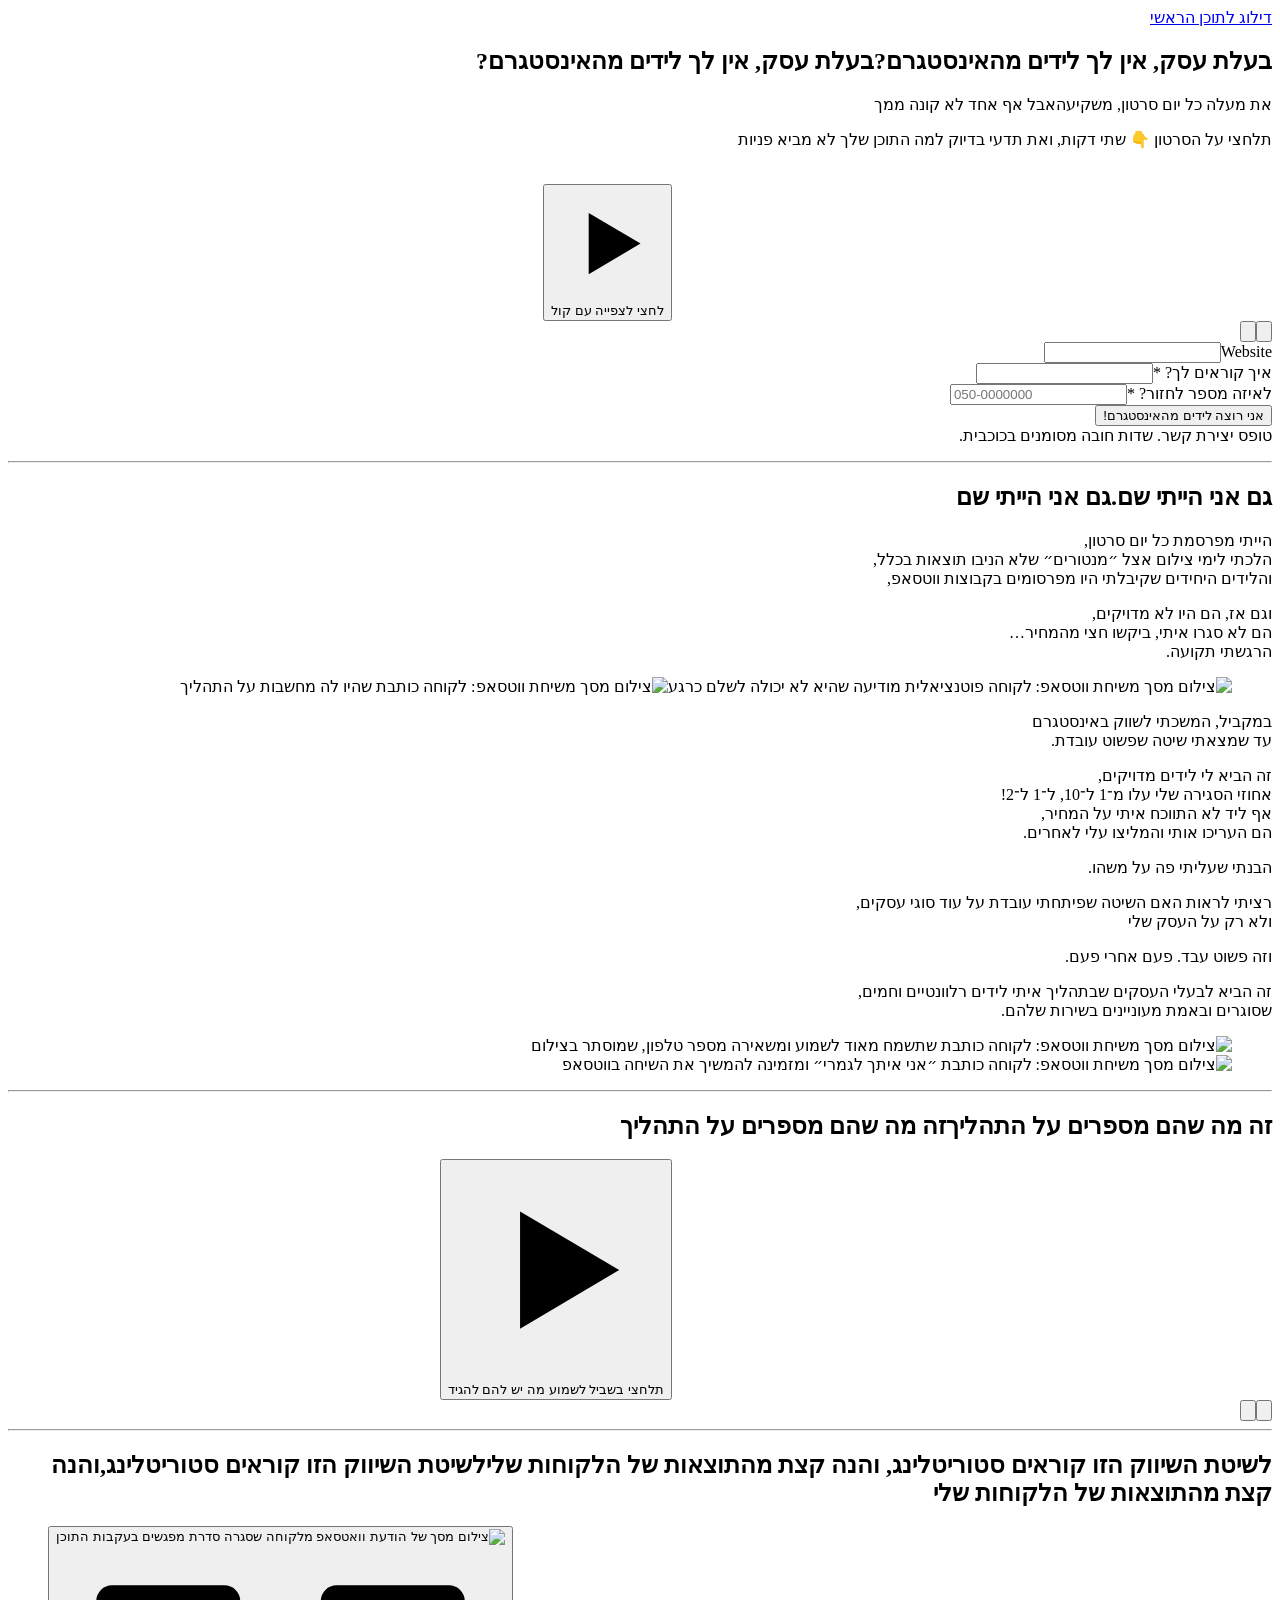
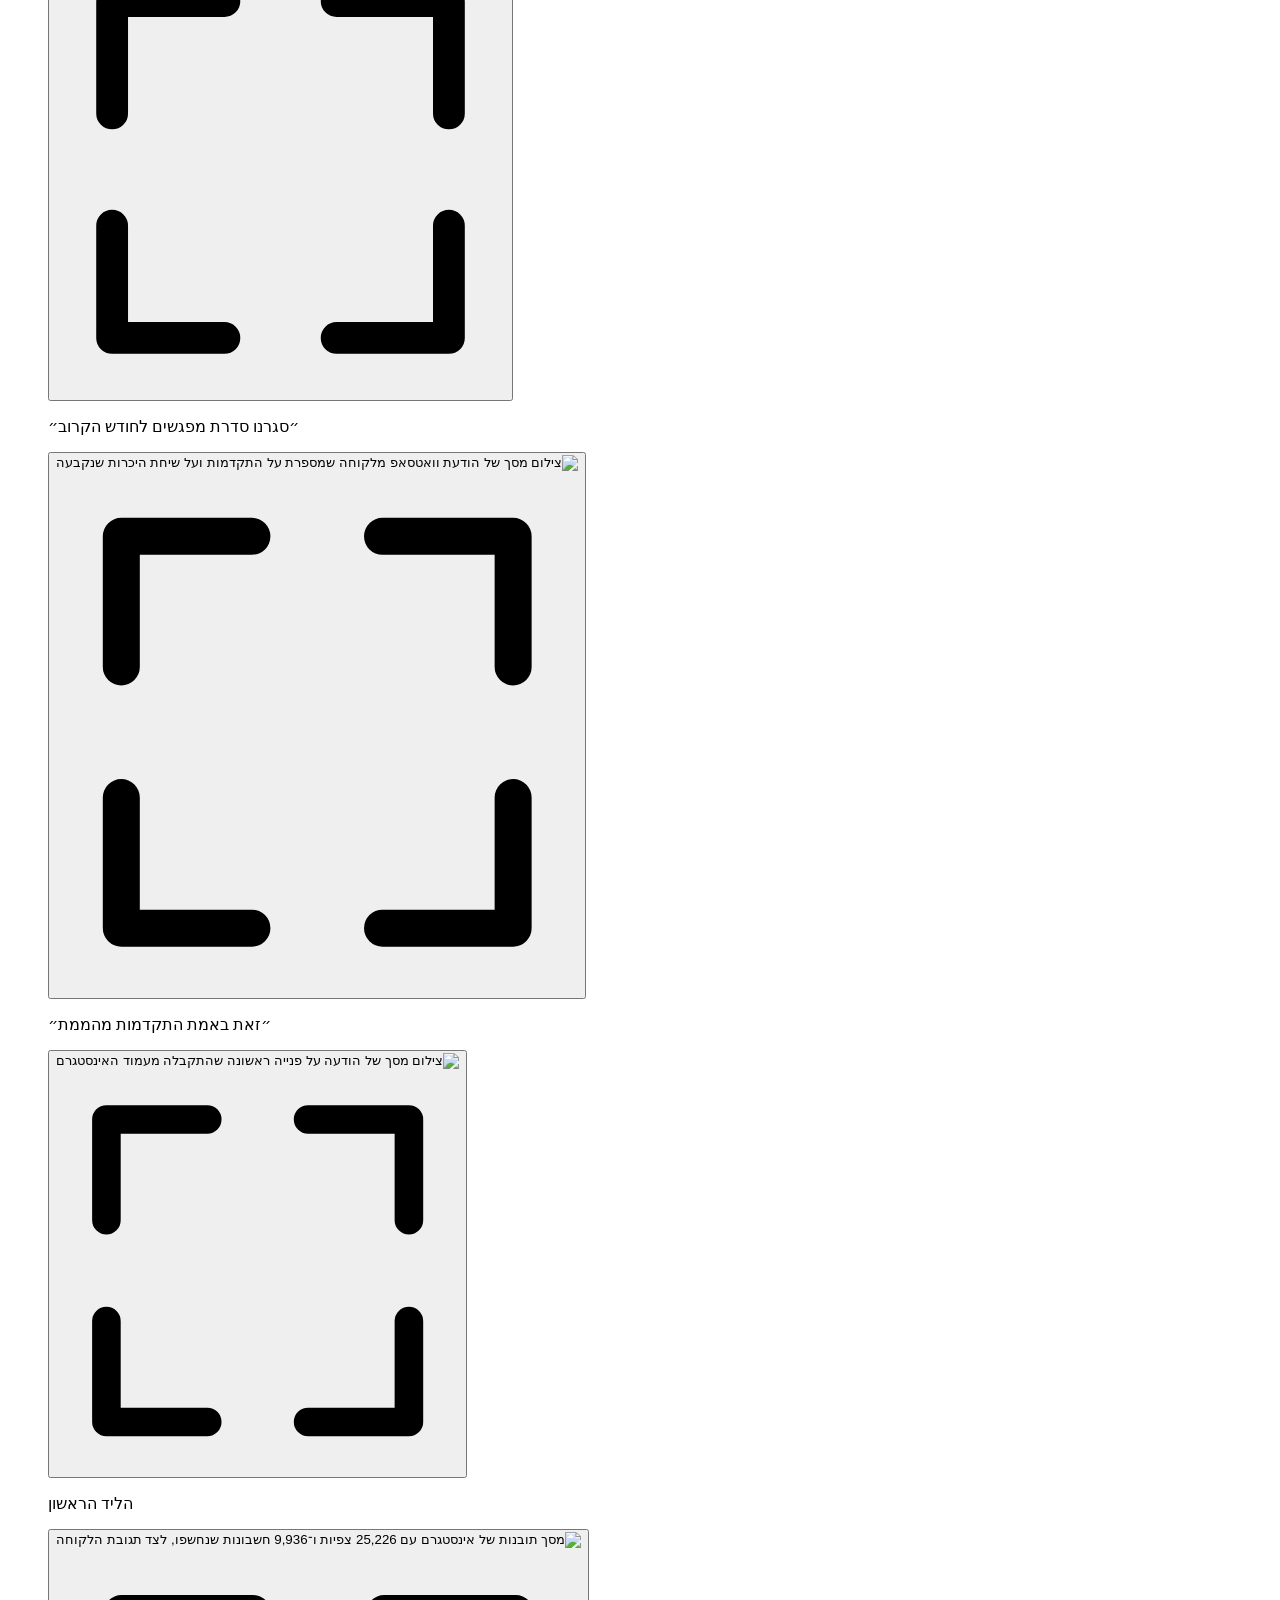
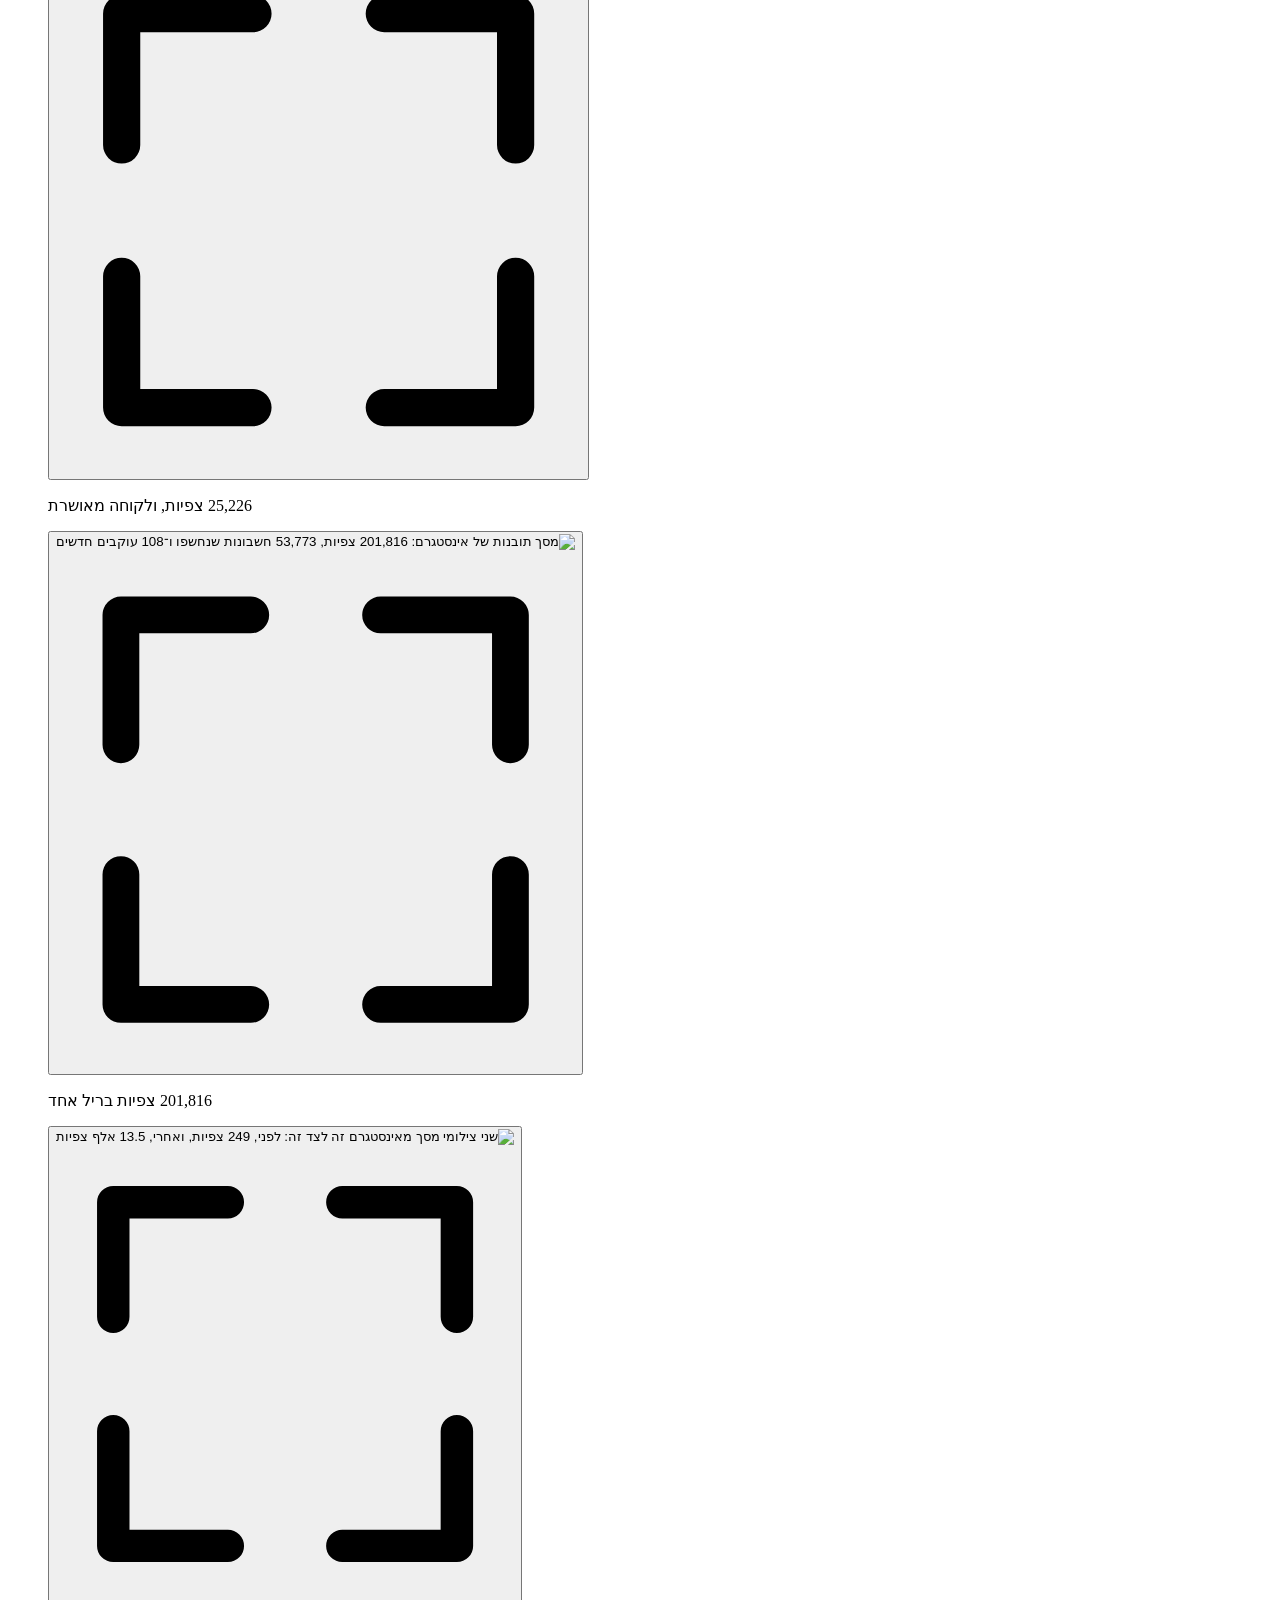
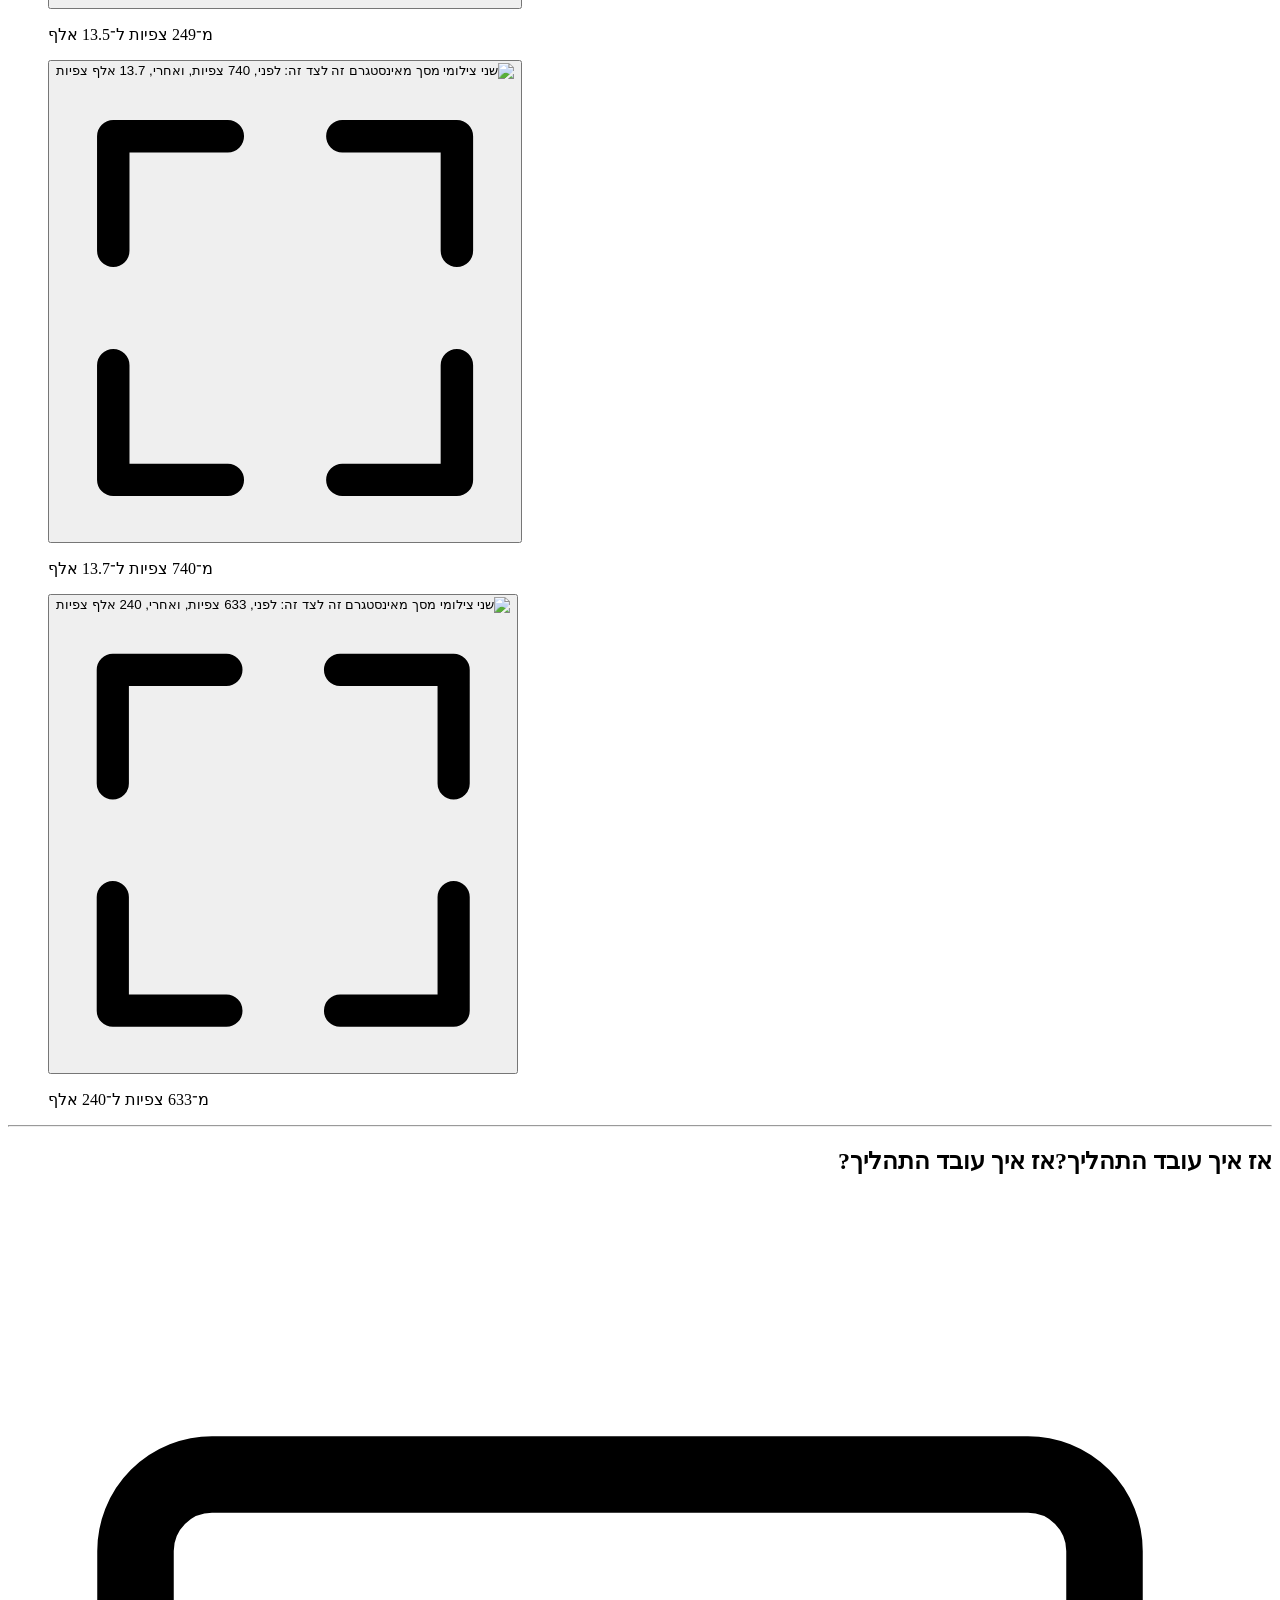
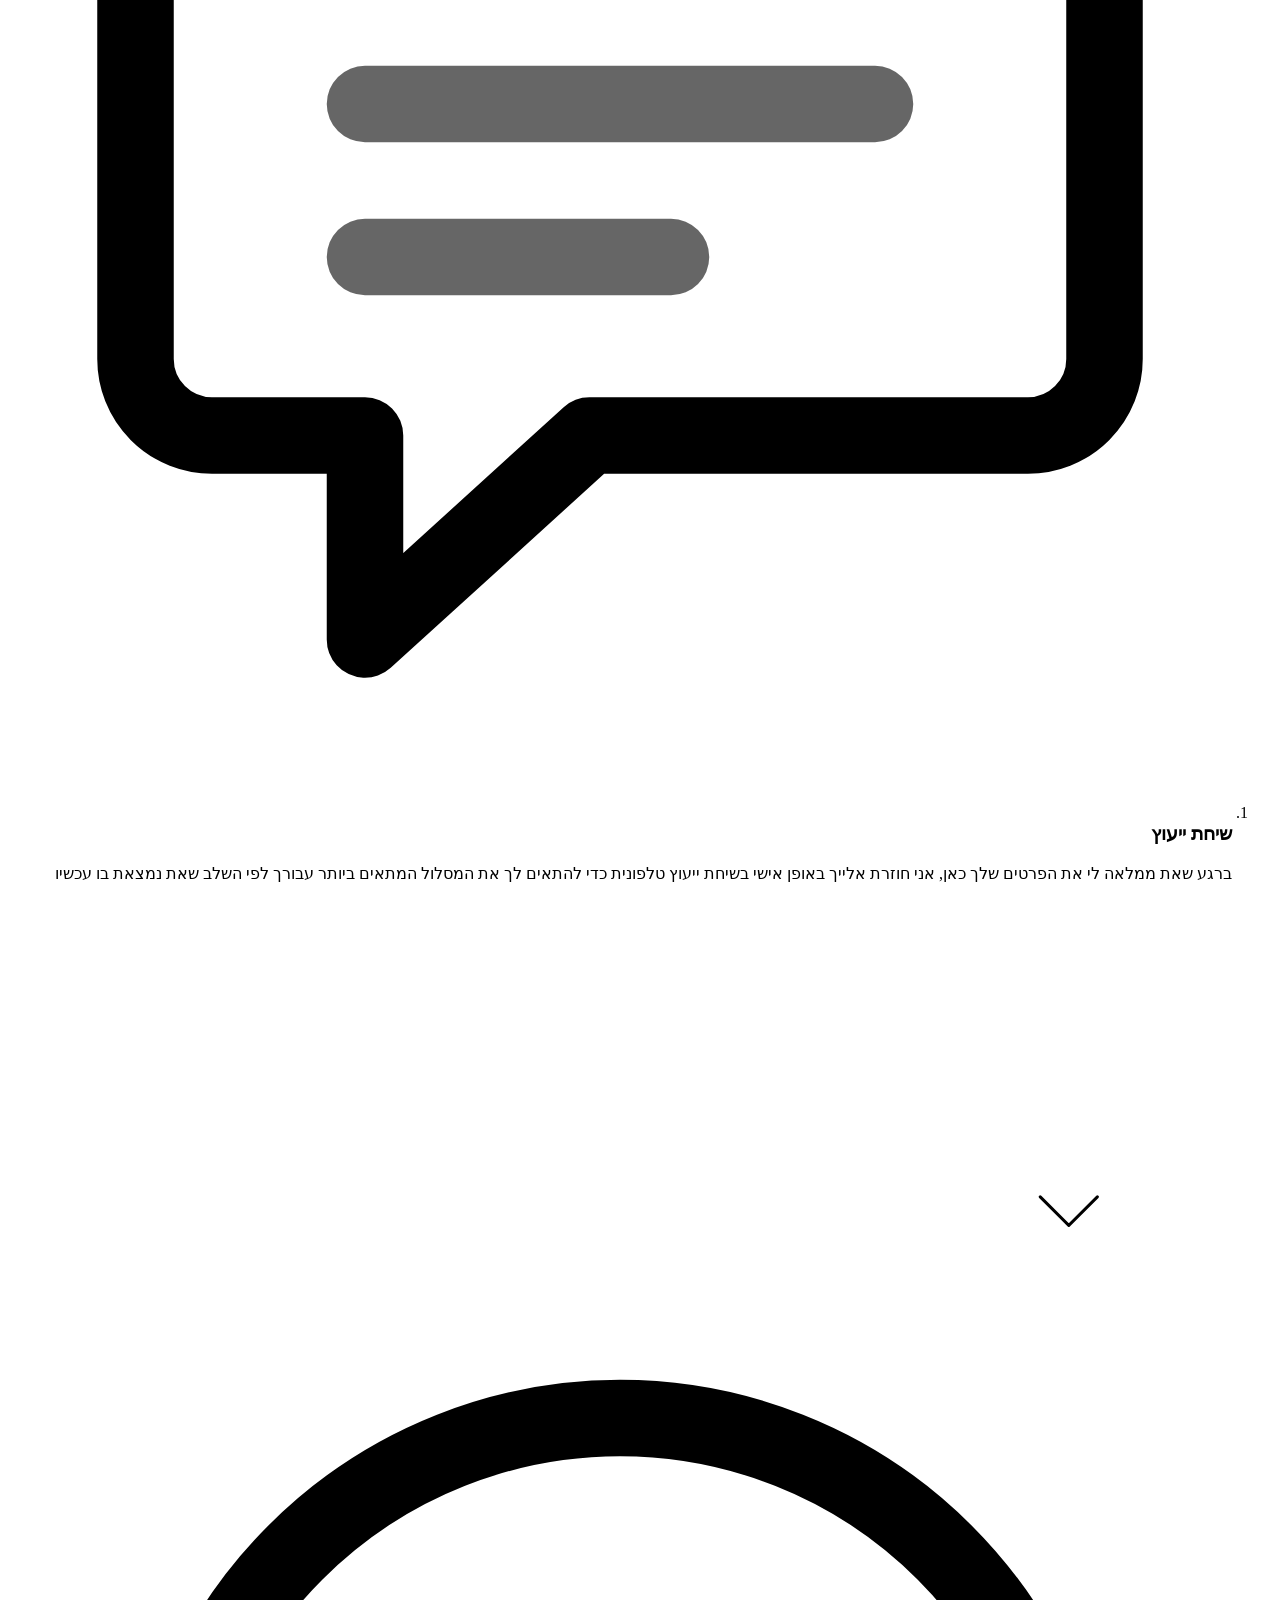
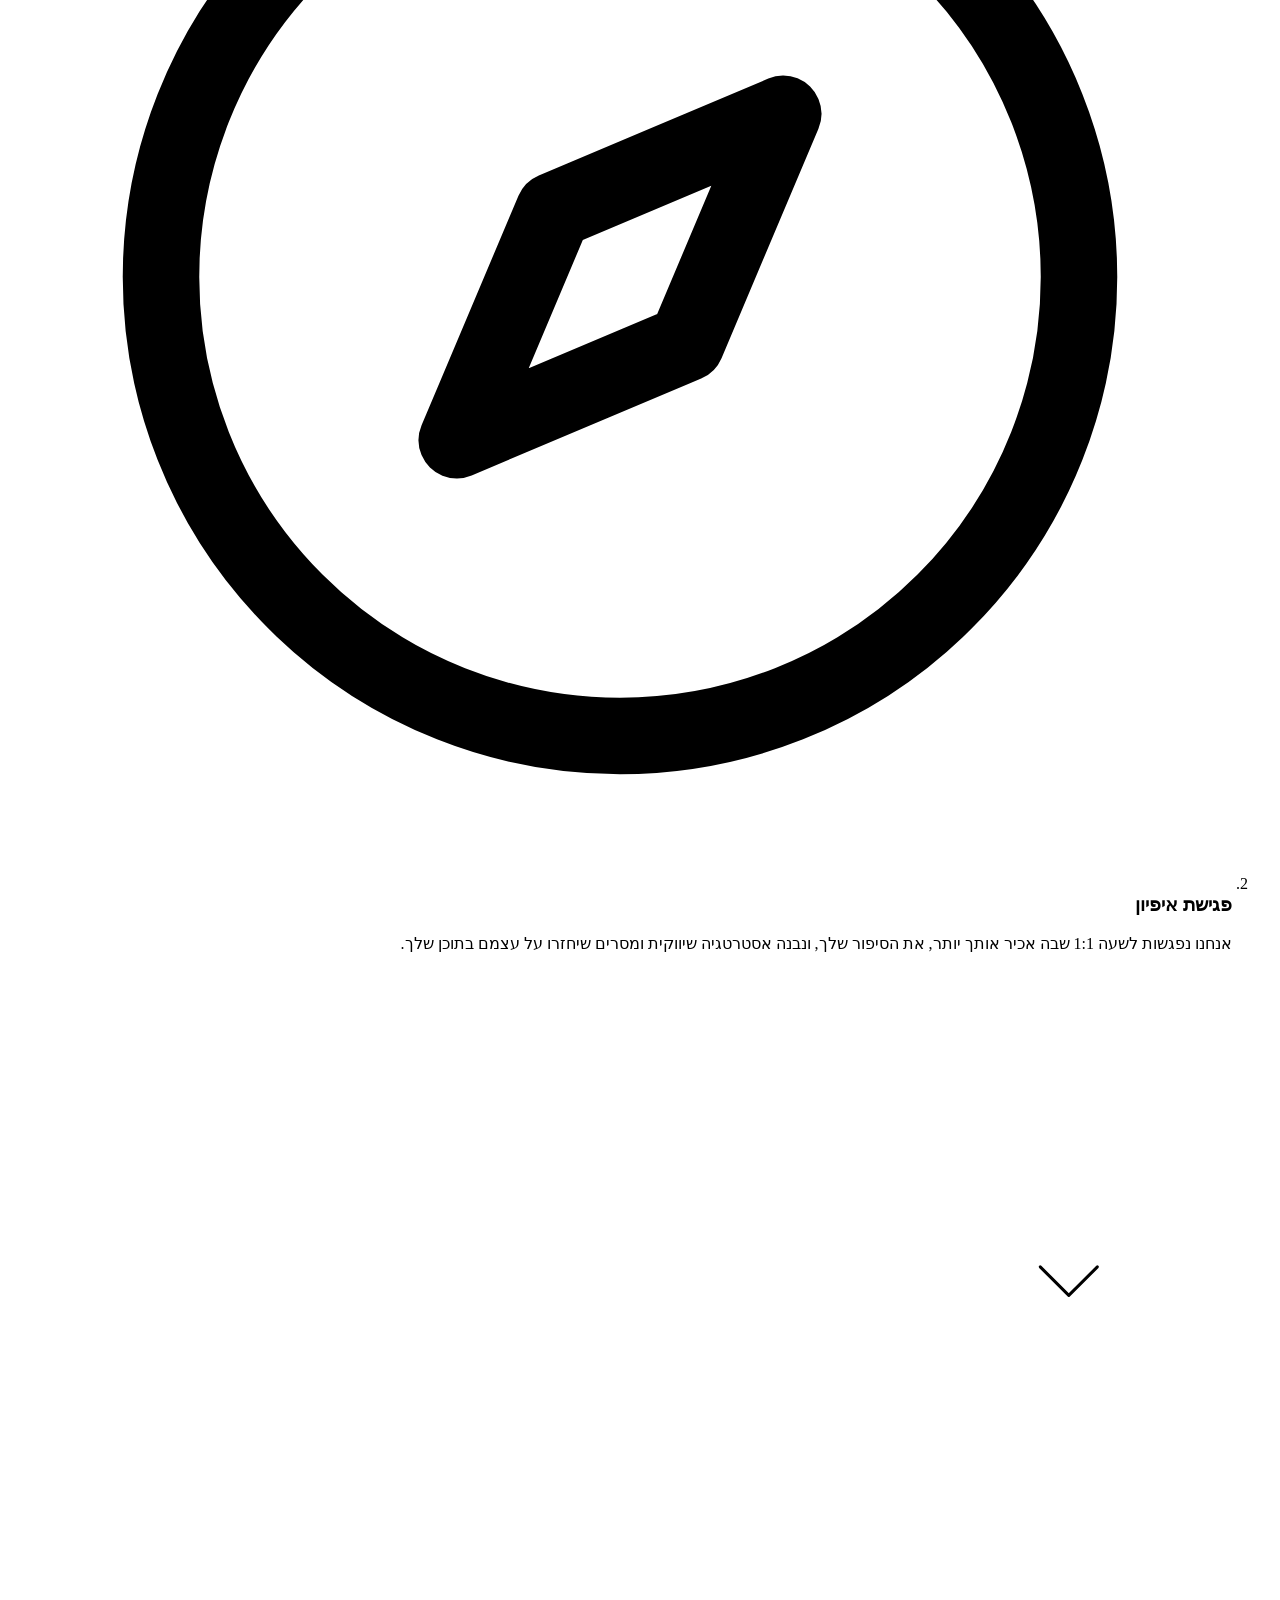
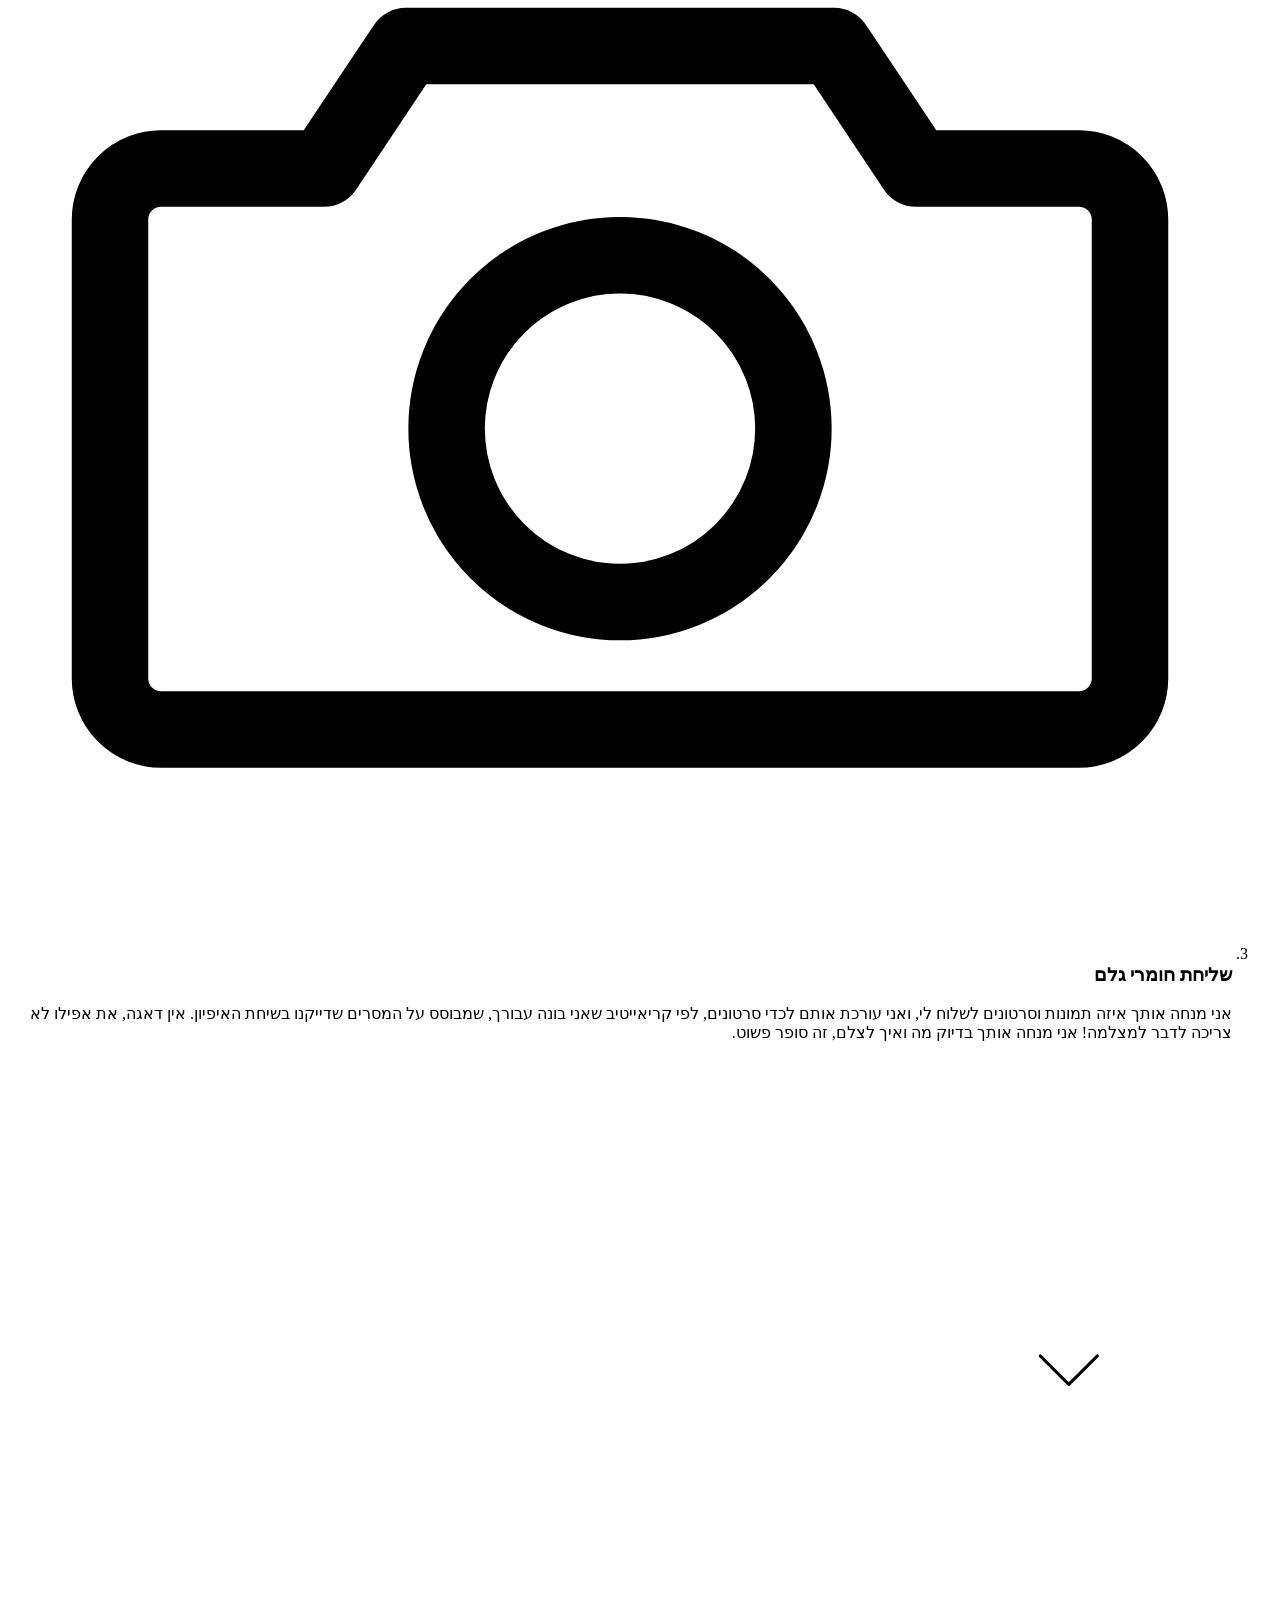
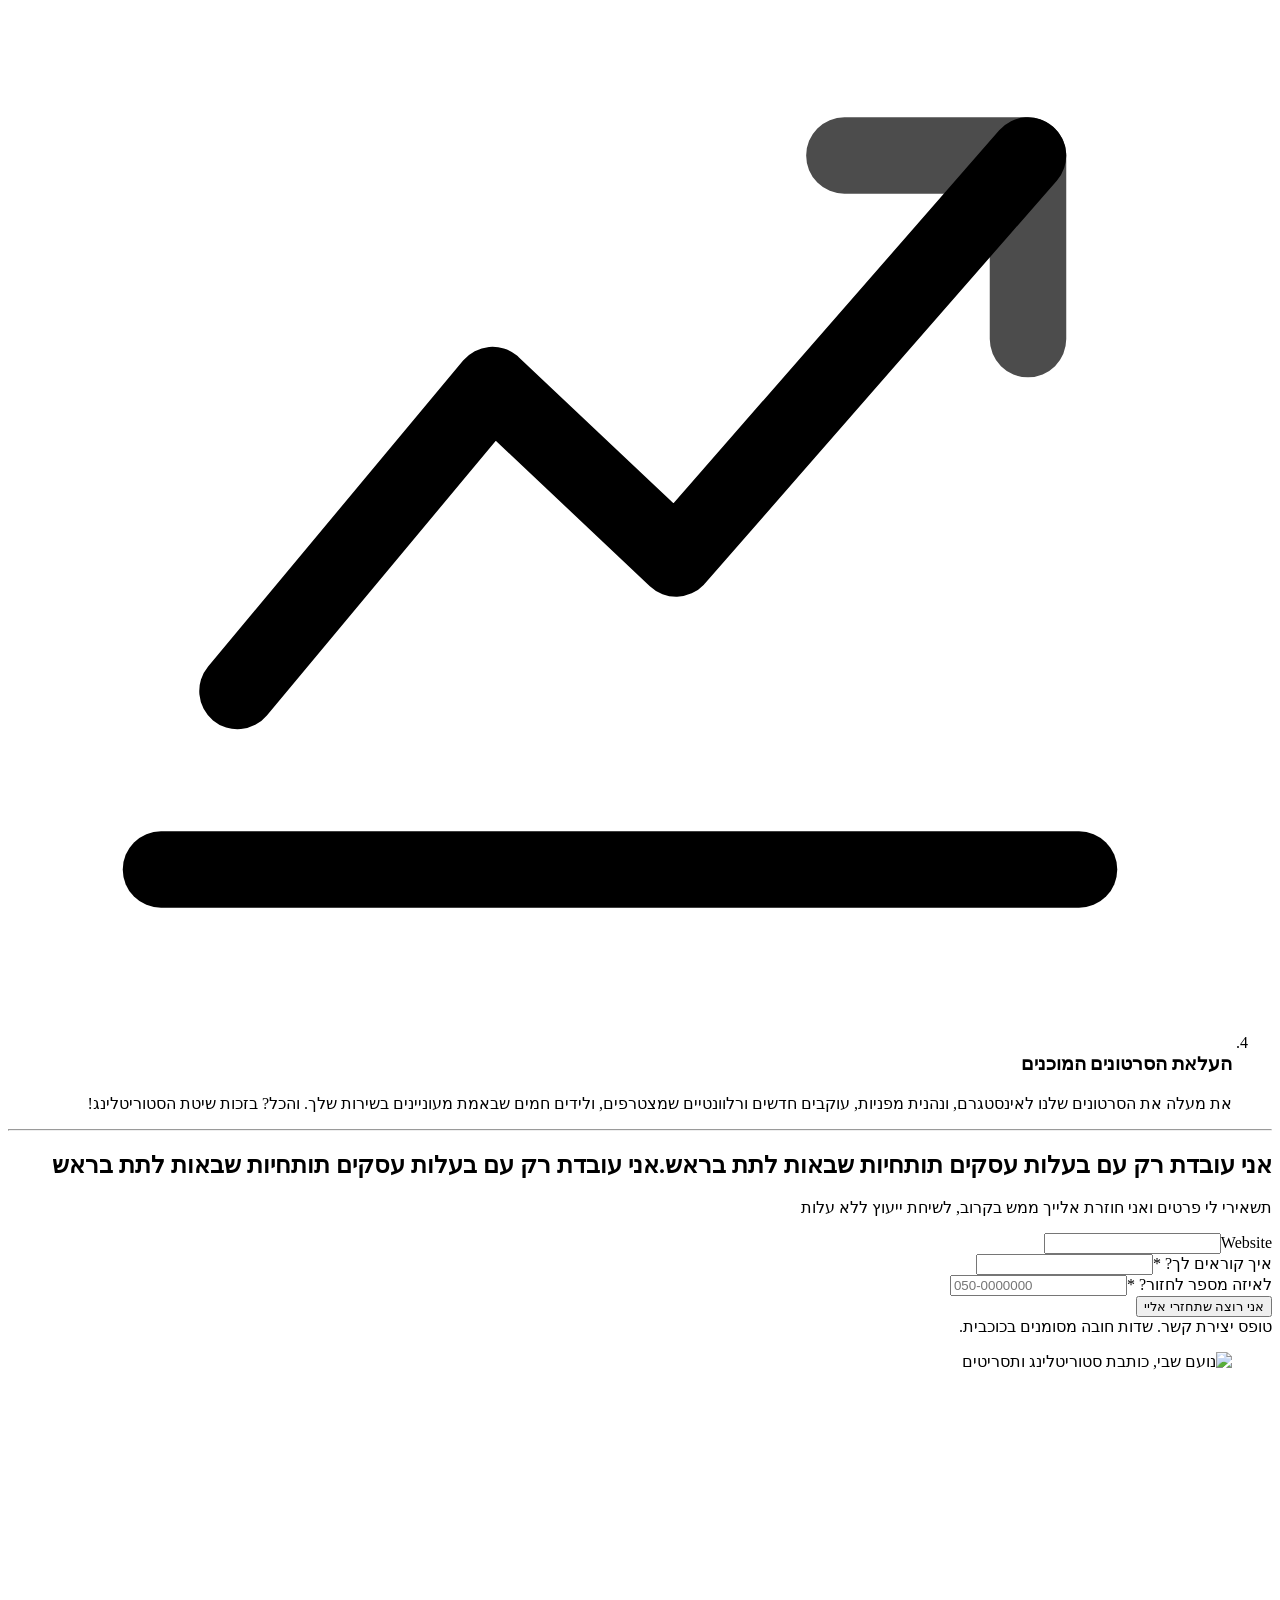
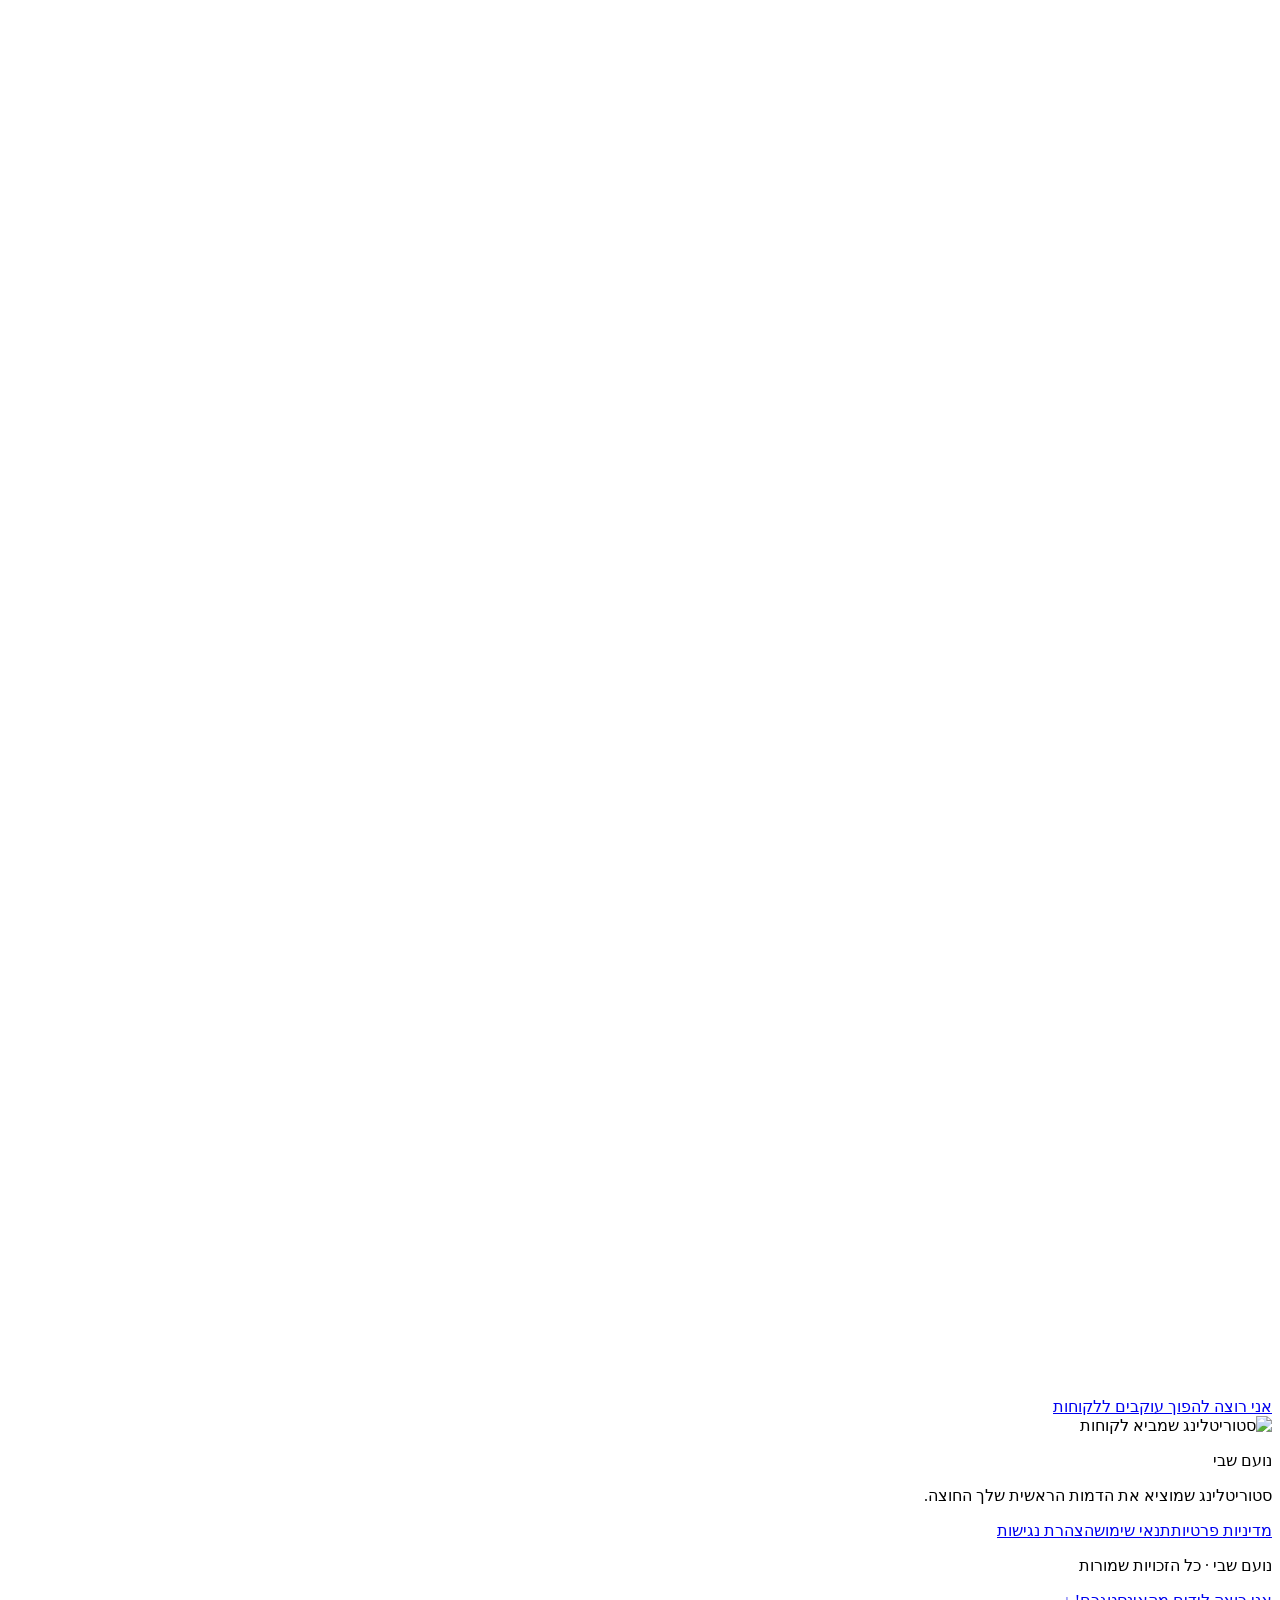
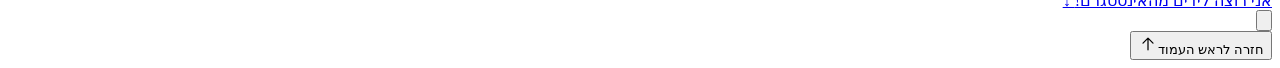
==== site/index.html @ 65cd204c "deploy: publish source 66622da1" ====
<!DOCTYPE html><html class="displayfont_b74afeb1-module__tdhBYq__variable heebo_2cce730b-module__cPKjPG__variable" data-site-motion="motion" dir="rtl" lang="he"><head><meta charSet="utf-8"/><meta name="viewport" content="width=device-width, initial-scale=1"/><link rel="preload" href="/_next/static/media/1c9ef42b327f16c7-s.p.0jgv4ivu1938h.woff2" as="font" crossorigin="" type="font/woff2"/><link rel="preload" href="/_next/static/media/86c8c58929c52757-s.p.3dq6enaul-s3b.woff2" as="font" crossorigin="" type="font/woff2"/><link rel="preload" href="/_next/static/media/Birzia_Black-s.p.2xi577j7mfsw4.otf" as="font" crossorigin="" type="font/otf"/><link rel="stylesheet" href="/_next/static/chunks/054j9c3977pkj.css" data-precedence="next"/><link rel="stylesheet" href="/_next/static/chunks/2ergr75zr504k.css" data-precedence="next"/><link rel="stylesheet" href="/_next/static/chunks/0rw3ne_qw20bf.css" data-precedence="next"/><link rel="stylesheet" href="/_next/static/chunks/3wacpp8whzk7m.css" data-precedence="next"/><link rel="stylesheet" href="/_next/static/chunks/2_77wjusdgnyv.css" data-precedence="next"/><link rel="preload" as="script" fetchPriority="low" href="/_next/static/chunks/1x_v-oruo_mkk.js"/><script src="/_next/static/chunks/1vy4n4-x7dni_.js" async=""></script><script src="/_next/static/chunks/0yayqj4kc4now.js" async=""></script><script src="/_next/static/chunks/1pslv1zirnwd3.js" async=""></script><script src="/_next/static/chunks/turbopack-0kesyijnpq-0f.js" async=""></script><script src="/_next/static/chunks/35vv4g-p5_voy.js" async=""></script><script src="/_next/static/chunks/0ycm5tk2_ur3c.js" async=""></script><script src="/_next/static/chunks/2aj_scvpcro7q.js" async=""></script><script src="/_next/static/chunks/0tuwtkjkl-j69.js" async=""></script><meta name="next-size-adjust" content=""/><meta name="theme-color" content="#FAF6EA"/><title>נועם שבי, שיווק לבעלי עסקים | לידים חמים | סטוריטלינג 💛</title><meta name="description" content="סטוריטלינג שהופך עוקבים באינסטגרם ללקוחות משלמים. 15 פיסות תוכן, מייקאובר לעמוד ודיוק מסרים, בליווי אישי של חודש."/><meta name="robots" content="noindex, nofollow"/><link rel="canonical" href="https://noam-or-never.com/"/><meta property="og:title" content="נועם שבי, שיווק לבעלי עסקים | לידים חמים | סטוריטלינג 💛"/><meta property="og:description" content="סטוריטלינג שהופך עוקבים באינסטגרם ללקוחות משלמים. 15 פיסות תוכן, מייקאובר לעמוד ודיוק מסרים, בליווי אישי של חודש."/><meta property="og:url" content="https://noam-or-never.com/"/><meta property="og:site_name" content="נועם שבי"/><meta property="og:locale" content="he"/><meta property="og:image" content="https://noam-or-never.com/social-card.png"/><meta property="og:image:width" content="1200"/><meta property="og:image:height" content="630"/><meta property="og:image:alt" content="נועם שבי, שיווק לבעלי עסקים | לידים חמים | סטוריטלינג 💛"/><meta property="og:type" content="website"/><meta name="twitter:card" content="summary_large_image"/><meta name="twitter:title" content="נועם שבי, שיווק לבעלי עסקים | לידים חמים | סטוריטלינג 💛"/><meta name="twitter:description" content="סטוריטלינג שהופך עוקבים באינסטגרם ללקוחות משלמים. 15 פיסות תוכן, מייקאובר לעמוד ודיוק מסרים, בליווי אישי של חודש."/><meta name="twitter:image" content="https://noam-or-never.com/social-card.png"/><link rel="icon" href="/icon.png?icon.091dyipibfdqp.png" sizes="512x512" type="image/png"/><script>(function(){try{var d=document.documentElement,p="motion";try{var r=window.localStorage.getItem("site-motion-preference"),v=r?JSON.parse(r):null;if(v&&v.version===1&&typeof v.reduced==="boolean"){p=v.reduced?"reduced":"motion"}}catch(e){}d.dataset.siteMotion=p}catch(e){}})();</script><script>(function(){try{var d=document.documentElement,s=100,c=false,g=false,l=false;try{var r=window.localStorage.getItem("lp.a11y.v1"),v=r?JSON.parse(r):null;if(v&&v.version===1&&v.preferences){var p=v.preferences;if([100,110,125,150].indexOf(p.textScale)>-1){s=p.textScale}if(typeof p.contrast==="boolean"){c=p.contrast}if(typeof p.spacing==="boolean"){g=p.spacing}if(typeof p.links==="boolean"){l=p.links}}}catch(e){}d.setAttribute("data-a11y-text-scale",String(s));d.setAttribute("data-a11y-contrast",String(c));d.setAttribute("data-a11y-spacing",String(g));d.setAttribute("data-a11y-links",String(l))}catch(e){}})();</script><script src="/_next/static/chunks/0cz1d0mv5g_q7.js" noModule=""></script></head><body><div hidden=""><!--$--><!--/$--></div><a href="#main-content" class="a11y-skip-link">דילוג לתוכן הראשי</a><div aria-hidden="true" class="lp-depth" data-simplify="true"><div class="lp-depth__field"><span class="lp-depth__blob" style="--lp-depth-color:color-mix(in oklab, var(--color-brand) 18%, transparent);--lp-depth-size:46rem;--lp-depth-blur:90px;--lp-depth-duration:34s;--lp-depth-drift:lp-depth-drift-a;inset-inline-end:-14%;inset-block-start:-22%"></span><span class="lp-depth__blob" style="--lp-depth-color:color-mix(in oklab, var(--color-complement, var(--color-brand)) 16%, transparent);--lp-depth-size:50rem;--lp-depth-blur:90px;--lp-depth-duration:46s;--lp-depth-drift:lp-depth-drift-b;inset-inline-start:-16%;inset-block-end:-24%"></span><span class="lp-depth__blob" style="--lp-depth-color:color-mix(in oklab, var(--color-metal, var(--color-brand)) 12%, transparent);--lp-depth-size:38rem;--lp-depth-blur:90px;--lp-depth-duration:53s;--lp-depth-drift:lp-depth-drift-c;inset-inline-start:26%;inset-block-start:34%"></span></div><div class="lp-depth__vignette" style="--lp-depth-vignette-strength:22%"></div><div class="lp-depth__grain" style="--lp-depth-grain-opacity:0.035"></div></div><div class="lp-depth-above"><main id="main-content" tabindex="-1"><section aria-labelledby="hero-title" class="hero"><div class="ui-container hero__layout"><div class="a11y-reveal a11y-reveal--delay-0 hero__intro" data-reveal="pending"><h1 class="hero__title" id="hero-title"><span class="lp-wave-text"><span class="lp-wave-text__label">בעלת עסק, אין לך לידים מהאינסטגרם?</span><span aria-hidden="true" class="lp-wave-text__probe lp-wave-text__probe--from"></span><span aria-hidden="true" class="lp-wave-text__probe lp-wave-text__probe--to"></span><span aria-hidden="true"><span class="lp-wave-text__word"><span class="lp-wave-text__char">ב</span><span class="lp-wave-text__char">ע</span><span class="lp-wave-text__char">ל</span><span class="lp-wave-text__char">ת</span></span><span> </span><span class="lp-wave-text__word"><span class="lp-wave-text__char">ע</span><span class="lp-wave-text__char">ס</span><span class="lp-wave-text__char">ק</span><span class="lp-wave-text__char">,</span></span><span> </span><span class="lp-wave-text__word"><span class="lp-wave-text__char">א</span><span class="lp-wave-text__char">י</span><span class="lp-wave-text__char">ן</span></span><span> </span><span class="lp-wave-text__word"><span class="lp-wave-text__char">ל</span><span class="lp-wave-text__char">ך</span></span><span> </span><span class="lp-wave-text__word"><span class="lp-wave-text__char">ל</span><span class="lp-wave-text__char">י</span><span class="lp-wave-text__char">ד</span><span class="lp-wave-text__char">י</span><span class="lp-wave-text__char">ם</span></span><span> </span><span class="lp-wave-text__word"><span class="lp-wave-text__char">מ</span><span class="lp-wave-text__char">ה</span><span class="lp-wave-text__char">א</span><span class="lp-wave-text__char">י</span><span class="lp-wave-text__char">נ</span><span class="lp-wave-text__char">ס</span><span class="lp-wave-text__char">ט</span><span class="lp-wave-text__char">ג</span><span class="lp-wave-text__char">ר</span><span class="lp-wave-text__char">ם</span><span class="lp-wave-text__char">?</span></span></span></span></h1><p class="hero__subhead"><span class="hero__subhead-line">את מעלה כל יום סרטון, משקיעה</span><span class="hero__subhead-line">אבל אף אחד לא קונה ממך</span></p></div><div class="a11y-reveal a11y-reveal--delay-1 hero__media" data-reveal="pending"><div class="lp-hero-media"><div aria-hidden="true" class="lp-hero-media__halo"></div><div class="lp-hero-media__mount"><p class="lp-hero-media__caption">תלחצי על הסרטון 👇
שתי דקות, ואת תדעי בדיוק למה התוכן שלך לא מביא פניות</p><div class="lp-hero-media__stage" style="--lp-hero-media-ratio:16 / 9"><video aria-hidden="true" autoPlay="" class="lp-hero-media__backdrop" loop="" muted="" playsInline="" preload="none" tabindex="-1"></video><video aria-label="נועם שבי מסבירה איך סטוריטלינג הופך עוקבים ללקוחות" autoPlay="" class="lp-hero-media__clip" controlsList="nodownload noplaybackrate noremoteplayback" disablePictureInPicture="" loop="" muted="" playsInline="" poster="/media/vsl-poster.jpg" preload="none"></video><button aria-label="לחצי לצפייה עם קול" class="lp-hero-media__unmute" type="button"><span aria-hidden="true" class="lp-hero-media__disc"><svg aria-hidden="true" focusable="false" viewBox="0 0 24 24"><path d="M8 5.5v13l11-6.5z" fill="currentColor"></path></svg></span><span aria-hidden="true" class="lp-hero-media__unmute-label">לחצי לצפייה עם קול</span></button><div class="lp-hero-media__corner"><button aria-label="הפעלת הסרטון" class="lp-hero-media__icon-button" type="button"><svg aria-hidden="true" focusable="false" viewBox="0 0 24 24"><path d="M8 5.5v13l11-6.5z" fill="currentColor"></path></svg></button><button aria-label="פתיחת הסרטון במסך מלא" class="lp-hero-media__icon-button" type="button"><svg aria-hidden="true" focusable="false" viewBox="0 0 24 24"><path d="M4 9V4h5M20 9V4h-5M4 15v5h5M20 15v5h-5" fill="none" stroke="currentColor" stroke-linecap="round" stroke-width="2"></path></svg></button></div><div aria-hidden="true" class="lp-hero-media__poster-wash"></div><div aria-hidden="true" class="lp-hero-media__ring"></div></div></div></div></div><div class="a11y-reveal a11y-reveal--delay-2 hero__form" data-reveal="pending"><form class="contact-form" id="hero-form" noValidate="" action="/api/contact" method="post"><input type="hidden" name="contractVersion" value="1.0"/><input type="hidden" name="type" value="lead"/><input type="hidden" name="locale" value="he"/><input type="hidden" name="pagePath" value="/"/><div aria-hidden="true" class="honeypot"><label for="hero-website">Website</label><input autoComplete="off" id="hero-website" maxLength="200" tabindex="-1" type="text" name="website"/></div><div class="ui-field"><label class="ui-field__label" for="hero-name">איך קוראים לך?<span aria-hidden="true"> *</span></label><input class="ui-input" autoComplete="name" dir="auto" id="hero-name" maxLength="100" required="" name="name" value=""/></div><div class="ui-field"><label class="ui-field__label" for="hero-phone">לאיזה מספר לחזור?<span aria-hidden="true"> *</span></label><input class="ui-input contact-flow-module__gl0Cha__phoneInput" autoComplete="tel" dir="ltr" id="hero-phone" inputMode="tel" maxLength="32" placeholder="050-0000000" required="" type="tel" name="phone" value=""/></div><div class="contact-form__actions"><button class="ui-button ui-button--primary" type="submit">אני רוצה לידים מהאינסטגרם!</button></div><div aria-atomic="true" aria-live="polite" class="a11y-visually-hidden"></div><span class="a11y-visually-hidden">טופס יצירת קשר. שדות חובה מסומנים בכוכבית.</span></form></div><p class="hero__note"></p></div></section><section aria-labelledby="story-title" class="section story" id="story"><div class="ui-container"><div class="ui-section-heading" data-align="center"><hr class="ui-rule"/><h2 class="ui-section-heading__title" id="story-title"><span class="a11y-visually-hidden">גם אני הייתי שם.</span><span aria-hidden="true"><span class="ui-section-heading__line">גם אני הייתי שם</span></span></h2></div><div class="story__layout"><div class="story__body" data-movement="before" lang="he"><div class="a11y-reveal a11y-reveal--delay-0 story__beat" data-reveal="pending"><p><span class="story__line">הייתי מפרסמת כל יום סרטון,<br/></span><span class="story__line">הלכתי לימי צילום אצל ״מנטורים״ שלא הניבו תוצאות בכלל,<br/></span><span class="story__line">והלידים היחידים שקיבלתי היו מפרסומים בקבוצות ווטסאפ,</span></p></div><div class="a11y-reveal a11y-reveal--delay-1 story__beat" data-reveal="pending"><p><span class="story__line">וגם אז, הם היו לא מדויקים,<br/></span><span class="story__line">הם לא סגרו איתי, ביקשו חצי מהמחיר…<br/></span><span class="story__line">הרגשתי תקועה.</span></p></div></div><figure class="story__frame" data-movement="before"><img alt="צילום מסך משיחת ווטסאפ: לקוחה פוטנציאלית מודיעה שהיא לא יכולה לשלם כרגע" class="story__chat" height="567" loading="lazy" src="/media/story-chat-1.webp" width="1080"/><img alt="צילום מסך משיחת ווטסאפ: לקוחה כותבת שהיו לה מחשבות על התהליך" class="story__chat" height="425" loading="lazy" src="/media/story-chat-2.webp" width="1080"/></figure><div class="story__body" data-movement="after" lang="he"><div class="a11y-reveal a11y-reveal--delay-0 story__beat story__beat--lead" data-reveal="pending"><p><span class="story__line">במקביל, המשכתי לשווק באינסטגרם<br/></span><span class="story__line">עד שמצאתי שיטה שפשוט עובדת.</span></p></div><div class="a11y-reveal a11y-reveal--delay-1 story__beat" data-reveal="pending"><p><span class="story__line">זה הביא לי לידים מדויקים,<br/></span><span class="story__line">אחוזי הסגירה שלי עלו מ־1 ל־10, ל־1 ל־2!<br/></span><span class="story__line">אף ליד לא התווכח איתי על המחיר,<br/></span><span class="story__line">הם העריכו אותי והמליצו עלי לאחרים.</span></p></div><div class="a11y-reveal a11y-reveal--delay-2 story__beat story__beat--lead" data-reveal="pending"><p><span class="story__line">הבנתי שעליתי פה על משהו.</span></p></div><div class="a11y-reveal a11y-reveal--delay-3 story__beat" data-reveal="pending"><p><span class="story__line">רציתי לראות האם השיטה שפיתחתי עובדת על עוד סוגי עסקים,<br/></span><span class="story__line">ולא רק על העסק שלי</span></p></div><div class="a11y-reveal a11y-reveal--delay-0 story__beat story__beat--lead" data-reveal="pending"><p><span class="story__line">וזה פשוט עבד. פעם אחרי פעם.</span></p></div><div class="a11y-reveal a11y-reveal--delay-1 story__beat" data-reveal="pending"><p><span class="story__line">זה הביא לבעלי העסקים שבתהליך איתי לידים רלוונטיים וחמים,<br/></span><span class="story__line">שסוגרים ובאמת מעוניינים בשירות שלהם.</span></p></div></div><figure class="story__frame" data-movement="after"><img alt="צילום מסך משיחת ווטסאפ: לקוחה כותבת שתשמח מאוד לשמוע ומשאירה מספר טלפון, שמוסתר בצילום" class="story__chat" height="658" loading="lazy" src="/media/story-chat-3.webp" width="712"/><img alt="צילום מסך משיחת ווטסאפ: לקוחה כותבת ״אני איתך לגמרי״ ומזמינה להמשיך את השיחה בווטסאפ" class="story__chat" height="1152" loading="lazy" src="/media/story-chat-4.webp" width="1080"/></figure></div></div></section><section aria-labelledby="client-reel-title" class="section client-reel" id="testimonials"><div class="ui-container"><div class="ui-section-heading" data-align="center"><hr class="ui-rule"/><h2 class="ui-section-heading__title" id="client-reel-title"><span class="a11y-visually-hidden">זה מה שהם מספרים על התהליך</span><span aria-hidden="true"><span class="ui-section-heading__line">זה מה שהם מספרים על התהליך</span></span></h2></div><div class="client-reel__stage"><div class="lp-hero-media"><div aria-hidden="true" class="lp-hero-media__halo"></div><div class="lp-hero-media__mount"><div class="lp-hero-media__stage" style="--lp-hero-media-ratio:9 / 16"><video aria-hidden="true" autoPlay="" class="lp-hero-media__backdrop" loop="" muted="" playsInline="" preload="none" tabindex="-1"></video><video aria-label="לקוחות של נועם מספרים על התהליך שעברו איתה" autoPlay="" class="lp-hero-media__clip" controlsList="nodownload noplaybackrate noremoteplayback" disablePictureInPicture="" loop="" muted="" playsInline="" poster="/media/testimonials-poster.jpg" preload="none"></video><button aria-label="תלחצי בשביל לשמוע מה יש להם להגיד" class="lp-hero-media__unmute" type="button"><span aria-hidden="true" class="lp-hero-media__disc"><svg aria-hidden="true" focusable="false" viewBox="0 0 24 24"><path d="M8 5.5v13l11-6.5z" fill="currentColor"></path></svg></span><span aria-hidden="true" class="lp-hero-media__unmute-label">תלחצי בשביל לשמוע מה יש להם להגיד</span></button><div class="lp-hero-media__corner"><button aria-label="הפעלת הסרטון" class="lp-hero-media__icon-button" type="button"><svg aria-hidden="true" focusable="false" viewBox="0 0 24 24"><path d="M8 5.5v13l11-6.5z" fill="currentColor"></path></svg></button><button aria-label="פתיחת הסרטון במסך מלא" class="lp-hero-media__icon-button" type="button"><svg aria-hidden="true" focusable="false" viewBox="0 0 24 24"><path d="M4 9V4h5M20 9V4h-5M4 15v5h5M20 15v5h-5" fill="none" stroke="currentColor" stroke-linecap="round" stroke-width="2"></path></svg></button></div><div aria-hidden="true" class="lp-hero-media__poster-wash"></div><div aria-hidden="true" class="lp-hero-media__ring"></div></div></div></div></div></div><span hidden="">he</span></section><section aria-labelledby="gallery-title" class="section" id="work"><div class="ui-container"><div class="ui-section-heading" data-align="center"><hr class="ui-rule"/><h2 class="ui-section-heading__title" id="gallery-title"><span class="a11y-visually-hidden">לשיטת השיווק הזו קוראים סטוריטלינג, והנה קצת מהתוצאות של הלקוחות שלי</span><span aria-hidden="true"><span class="ui-section-heading__line">לשיטת השיווק הזו קוראים סטוריטלינג,</span><span class="ui-section-heading__line">והנה קצת מהתוצאות של הלקוחות שלי</span></span></h2></div><div class="proof-gallery-row"><section class="lp-proof-gallery"><div class="lp-proof-gallery__viewport"><ul class="lp-proof-gallery__track" dir="ltr" tabindex="0"><li class="lp-proof-gallery__tile" data-kind="image" dir="rtl"><div class="lp-proof-gallery__card"><button aria-label="פתיחת פריט: צילום מסך של הודעת וואטסאפ מלקוחה שסגרה סדרת מפגשים בעקבות התוכן" class="lp-proof-gallery__expand" type="button"><img alt="צילום מסך של הודעת וואטסאפ מלקוחה שסגרה סדרת מפגשים בעקבות התוכן" class="lp-proof-gallery__media" height="1080" loading="lazy" src="/proof/praise-2.jpg" width="1080"/><span aria-hidden="true" class="lp-proof-gallery__expand-badge"><svg fill="none" stroke="currentColor" stroke-width="1.7" viewBox="0 0 24 24"><path d="M9 3H3v6M15 21h6v-6M3 15v6h6M21 9V3h-6" stroke-linecap="round" stroke-linejoin="round"></path></svg></span></button></div><p class="lp-proof-gallery__caption">״סגרנו סדרת מפגשים לחודש הקרוב״</p></li><li class="lp-proof-gallery__tile" data-kind="image" dir="rtl"><div class="lp-proof-gallery__card"><button aria-label="פתיחת פריט: צילום מסך של הודעת וואטסאפ מלקוחה שמספרת על התקדמות ועל שיחת היכרות שנקבעה" class="lp-proof-gallery__expand" type="button"><img alt="צילום מסך של הודעת וואטסאפ מלקוחה שמספרת על התקדמות ועל שיחת היכרות שנקבעה" class="lp-proof-gallery__media" height="1080" loading="lazy" src="/proof/praise-1.jpg" width="1080"/><span aria-hidden="true" class="lp-proof-gallery__expand-badge"><svg fill="none" stroke="currentColor" stroke-width="1.7" viewBox="0 0 24 24"><path d="M9 3H3v6M15 21h6v-6M3 15v6h6M21 9V3h-6" stroke-linecap="round" stroke-linejoin="round"></path></svg></span></button></div><p class="lp-proof-gallery__caption">״זאת באמת התקדמות מהממת״</p></li><li class="lp-proof-gallery__tile" data-kind="image" dir="rtl"><div class="lp-proof-gallery__card"><button aria-label="פתיחת פריט: צילום מסך של הודעה על פנייה ראשונה שהתקבלה מעמוד האינסטגרם" class="lp-proof-gallery__expand" type="button"><img alt="צילום מסך של הודעה על פנייה ראשונה שהתקבלה מעמוד האינסטגרם" class="lp-proof-gallery__media" height="1080" loading="lazy" src="/proof/first-lead.jpg" width="1080"/><span aria-hidden="true" class="lp-proof-gallery__expand-badge"><svg fill="none" stroke="currentColor" stroke-width="1.7" viewBox="0 0 24 24"><path d="M9 3H3v6M15 21h6v-6M3 15v6h6M21 9V3h-6" stroke-linecap="round" stroke-linejoin="round"></path></svg></span></button></div><p class="lp-proof-gallery__caption">הליד הראשון</p></li><li class="lp-proof-gallery__tile" data-kind="image" dir="rtl"><div class="lp-proof-gallery__card"><button aria-label="פתיחת פריט: מסך תובנות של אינסטגרם עם 25,226 צפיות ו־9,936 חשבונות שנחשפו, לצד תגובת הלקוחה" class="lp-proof-gallery__expand" type="button"><img alt="מסך תובנות של אינסטגרם עם 25,226 צפיות ו־9,936 חשבונות שנחשפו, לצד תגובת הלקוחה" class="lp-proof-gallery__media" height="1080" loading="lazy" src="/proof/reel-insights-2.jpg" width="1080"/><span aria-hidden="true" class="lp-proof-gallery__expand-badge"><svg fill="none" stroke="currentColor" stroke-width="1.7" viewBox="0 0 24 24"><path d="M9 3H3v6M15 21h6v-6M3 15v6h6M21 9V3h-6" stroke-linecap="round" stroke-linejoin="round"></path></svg></span></button></div><p class="lp-proof-gallery__caption">25,226 צפיות, ולקוחה מאושרת</p></li><li class="lp-proof-gallery__tile" data-kind="image" dir="rtl"><div class="lp-proof-gallery__card"><button aria-label="פתיחת פריט: מסך תובנות של אינסטגרם: 201,816 צפיות, 53,773 חשבונות שנחשפו ו־108 עוקבים חדשים" class="lp-proof-gallery__expand" type="button"><img alt="מסך תובנות של אינסטגרם: 201,816 צפיות, 53,773 חשבונות שנחשפו ו־108 עוקבים חדשים" class="lp-proof-gallery__media" height="1080" loading="lazy" src="/proof/reel-insights.jpg" width="1080"/><span aria-hidden="true" class="lp-proof-gallery__expand-badge"><svg fill="none" stroke="currentColor" stroke-width="1.7" viewBox="0 0 24 24"><path d="M9 3H3v6M15 21h6v-6M3 15v6h6M21 9V3h-6" stroke-linecap="round" stroke-linejoin="round"></path></svg></span></button></div><p class="lp-proof-gallery__caption">201,816 צפיות בריל אחד</p></li><li class="lp-proof-gallery__tile" data-kind="image" dir="rtl"><div class="lp-proof-gallery__card"><button aria-label="פתיחת פריט: שני צילומי מסך מאינסטגרם זה לצד זה: לפני, 249 צפיות, ואחרי, 13.5 אלף צפיות" class="lp-proof-gallery__expand" type="button"><img alt="שני צילומי מסך מאינסטגרם זה לצד זה: לפני, 249 צפיות, ואחרי, 13.5 אלף צפיות" class="lp-proof-gallery__media" height="1080" loading="lazy" src="/proof/before-after-malki.jpg" width="1080"/><span aria-hidden="true" class="lp-proof-gallery__expand-badge"><svg fill="none" stroke="currentColor" stroke-width="1.7" viewBox="0 0 24 24"><path d="M9 3H3v6M15 21h6v-6M3 15v6h6M21 9V3h-6" stroke-linecap="round" stroke-linejoin="round"></path></svg></span></button></div><p class="lp-proof-gallery__caption">מ־249 צפיות ל־13.5 אלף</p></li><li class="lp-proof-gallery__tile" data-kind="image" dir="rtl"><div class="lp-proof-gallery__card"><button aria-label="פתיחת פריט: שני צילומי מסך מאינסטגרם זה לצד זה: לפני, 740 צפיות, ואחרי, 13.7 אלף צפיות" class="lp-proof-gallery__expand" type="button"><img alt="שני צילומי מסך מאינסטגרם זה לצד זה: לפני, 740 צפיות, ואחרי, 13.7 אלף צפיות" class="lp-proof-gallery__media" height="1080" loading="lazy" src="/proof/before-after-eliya.jpg" width="1080"/><span aria-hidden="true" class="lp-proof-gallery__expand-badge"><svg fill="none" stroke="currentColor" stroke-width="1.7" viewBox="0 0 24 24"><path d="M9 3H3v6M15 21h6v-6M3 15v6h6M21 9V3h-6" stroke-linecap="round" stroke-linejoin="round"></path></svg></span></button></div><p class="lp-proof-gallery__caption">מ־740 צפיות ל־13.7 אלף</p></li><li class="lp-proof-gallery__tile" data-kind="image" dir="rtl"><div class="lp-proof-gallery__card"><button aria-label="פתיחת פריט: שני צילומי מסך מאינסטגרם זה לצד זה: לפני, 633 צפיות, ואחרי, 240 אלף צפיות" class="lp-proof-gallery__expand" type="button"><img alt="שני צילומי מסך מאינסטגרם זה לצד זה: לפני, 633 צפיות, ואחרי, 240 אלף צפיות" class="lp-proof-gallery__media" height="1080" loading="lazy" src="/proof/before-after-penina.jpg" width="1080"/><span aria-hidden="true" class="lp-proof-gallery__expand-badge"><svg fill="none" stroke="currentColor" stroke-width="1.7" viewBox="0 0 24 24"><path d="M9 3H3v6M15 21h6v-6M3 15v6h6M21 9V3h-6" stroke-linecap="round" stroke-linejoin="round"></path></svg></span></button></div><p class="lp-proof-gallery__caption">מ־633 צפיות ל־240 אלף</p></li></ul></div><dialog class="lp-proof-gallery__modal"></dialog></section></div></div></section><section aria-labelledby="steps-title" class="section steps" id="process"><div class="ui-container"><div class="ui-section-heading" data-align="center"><hr class="ui-rule"/><h2 class="ui-section-heading__title" id="steps-title"><span class="a11y-visually-hidden">אז איך עובד התהליך?</span><span aria-hidden="true"><span class="ui-section-heading__line">אז איך עובד התהליך?</span></span></h2></div><ol class="steps__list"><li class="steps__item" data-side="end"><div class="a11y-reveal a11y-reveal--delay-0 steps__card" data-reveal="pending"><h3 class="lp-icon-heading lp-icon-heading--sized" style="--lp-icon-heading-icon-size:2.6rem"><span aria-hidden="true" class="lp-icon-heading__icon"><span class="ui-icon-plate"><svg aria-hidden="true" focusable="false" viewBox="0 0 24 24" fill="none" stroke="currentColor" stroke-width="1.5" stroke-linecap="round" stroke-linejoin="round"><path d="M4 5.5h16a1.5 1.5 0 0 1 1.5 1.5v8a1.5 1.5 0 0 1-1.5 1.5h-8.6L7 20.5V16.5H4A1.5 1.5 0 0 1 2.5 15V7A1.5 1.5 0 0 1 4 5.5Z"></path><path d="M7 10h10M7 13h6" opacity="0.6"></path></svg></span></span><span class="lp-icon-heading__text">שיחת ייעוץ</span></h3><p class="steps__copy">ברגע שאת ממלאה לי את הפרטים שלך כאן, אני חוזרת אלייך באופן אישי בשיחת ייעוץ טלפונית כדי להתאים לך את המסלול המתאים ביותר עבורך לפי השלב שאת נמצאת בו עכשיו</p></div><span aria-hidden="true" class="steps__connector" data-from="end" data-sequence-index="0"><svg class="steps__connector-svg" fill="none" focusable="false" preserveAspectRatio="xMidYMid meet" viewBox="0 0 600 168" xmlns="http://www.w3.org/2000/svg"><defs><mask class="steps__connector-mask" height="188" id="steps-connector-mask-_R_8qkqlneivb_" maskUnits="userSpaceOnUse" width="620" x="-10" y="-10"><path class="steps__connector-reveal" d="M80 8 C80 66 158 72 300 84 C442 96 520 102 520 160" pathLength="1" stroke="currentColor" stroke-dasharray="1" stroke-linecap="round" stroke-width="20"></path></mask></defs><path class="steps__connector-line" d="M80 8 C80 66 158 72 300 84 C442 96 520 102 520 160" data-end-x="520" data-end-y="160" mask="url(#steps-connector-mask-_R_8qkqlneivb_)" pathLength="1" stroke="currentColor" stroke-dasharray="0.025 0.03" stroke-linecap="round" stroke-width="3" vector-effect="non-scaling-stroke"></path><path class="steps__connector-head" d="M506 146 L520 160 L534 146" data-tip-x="520" data-tip-y="160" stroke="currentColor" stroke-linecap="round" stroke-linejoin="round" stroke-width="3" vector-effect="non-scaling-stroke"></path></svg></span></li><li class="steps__item" data-side="start"><div class="a11y-reveal a11y-reveal--delay-1 steps__card" data-reveal="pending"><h3 class="lp-icon-heading lp-icon-heading--sized" style="--lp-icon-heading-icon-size:2.6rem"><span aria-hidden="true" class="lp-icon-heading__icon"><span class="ui-icon-plate"><svg aria-hidden="true" focusable="false" viewBox="0 0 24 24" fill="none" stroke="currentColor" stroke-width="1.5" stroke-linecap="round" stroke-linejoin="round"><circle cx="12" cy="12" r="9"></circle><path d="m15.2 8.8-1.9 4.5-4.5 1.9 1.9-4.5 4.5-1.9Z"></path></svg></span></span><span class="lp-icon-heading__text">פגישת איפיון</span></h3><p class="steps__copy">אנחנו נפגשות לשעה 1:1 שבה אכיר אותך יותר, את הסיפור שלך, ונבנה אסטרטגיה שיווקית ומסרים שיחזרו על עצמם בתוכן שלך.</p></div><span aria-hidden="true" class="steps__connector" data-from="start" data-sequence-index="1"><svg class="steps__connector-svg" fill="none" focusable="false" preserveAspectRatio="xMidYMid meet" viewBox="0 0 600 168" xmlns="http://www.w3.org/2000/svg"><defs><mask class="steps__connector-mask" height="188" id="steps-connector-mask-_R_9akqlneivb_" maskUnits="userSpaceOnUse" width="620" x="-10" y="-10"><path class="steps__connector-reveal" d="M80 8 C80 66 158 72 300 84 C442 96 520 102 520 160" pathLength="1" stroke="currentColor" stroke-dasharray="1" stroke-linecap="round" stroke-width="20"></path></mask></defs><path class="steps__connector-line" d="M80 8 C80 66 158 72 300 84 C442 96 520 102 520 160" data-end-x="520" data-end-y="160" mask="url(#steps-connector-mask-_R_9akqlneivb_)" pathLength="1" stroke="currentColor" stroke-dasharray="0.025 0.03" stroke-linecap="round" stroke-width="3" vector-effect="non-scaling-stroke"></path><path class="steps__connector-head" d="M506 146 L520 160 L534 146" data-tip-x="520" data-tip-y="160" stroke="currentColor" stroke-linecap="round" stroke-linejoin="round" stroke-width="3" vector-effect="non-scaling-stroke"></path></svg></span></li><li class="steps__item" data-side="end"><div class="a11y-reveal a11y-reveal--delay-2 steps__card" data-reveal="pending"><h3 class="lp-icon-heading lp-icon-heading--sized" style="--lp-icon-heading-icon-size:2.6rem"><span aria-hidden="true" class="lp-icon-heading__icon"><span class="ui-icon-plate"><svg aria-hidden="true" focusable="false" viewBox="0 0 24 24" fill="none" stroke="currentColor" stroke-width="1.5" stroke-linecap="round" stroke-linejoin="round"><path d="M3 8.5h3.2l1.6-2.4h8.4l1.6 2.4H21a1 1 0 0 1 1 1v9a1 1 0 0 1-1 1H3a1 1 0 0 1-1-1v-9a1 1 0 0 1 1-1Z"></path><circle cx="12" cy="13.6" r="3.4"></circle></svg></span></span><span class="lp-icon-heading__text">שליחת חומרי גלם</span></h3><p class="steps__copy">אני מנחה אותך איזה תמונות וסרטונים לשלוח לי, ואני עורכת אותם לכדי סרטונים, לפי קריאייטיב שאני בונה עבורך, שמבוסס על המסרים שדייקנו בשיחת האיפיון. אין דאגה, את אפילו לא צריכה לדבר למצלמה! אני מנחה אותך בדיוק מה ואיך לצלם, זה סופר פשוט.</p></div><span aria-hidden="true" class="steps__connector" data-from="end" data-sequence-index="2"><svg class="steps__connector-svg" fill="none" focusable="false" preserveAspectRatio="xMidYMid meet" viewBox="0 0 600 168" xmlns="http://www.w3.org/2000/svg"><defs><mask class="steps__connector-mask" height="188" id="steps-connector-mask-_R_9qkqlneivb_" maskUnits="userSpaceOnUse" width="620" x="-10" y="-10"><path class="steps__connector-reveal" d="M80 8 C80 66 158 72 300 84 C442 96 520 102 520 160" pathLength="1" stroke="currentColor" stroke-dasharray="1" stroke-linecap="round" stroke-width="20"></path></mask></defs><path class="steps__connector-line" d="M80 8 C80 66 158 72 300 84 C442 96 520 102 520 160" data-end-x="520" data-end-y="160" mask="url(#steps-connector-mask-_R_9qkqlneivb_)" pathLength="1" stroke="currentColor" stroke-dasharray="0.025 0.03" stroke-linecap="round" stroke-width="3" vector-effect="non-scaling-stroke"></path><path class="steps__connector-head" d="M506 146 L520 160 L534 146" data-tip-x="520" data-tip-y="160" stroke="currentColor" stroke-linecap="round" stroke-linejoin="round" stroke-width="3" vector-effect="non-scaling-stroke"></path></svg></span></li><li class="steps__item" data-side="start"><div class="a11y-reveal a11y-reveal--delay-3 steps__card" data-reveal="pending"><h3 class="lp-icon-heading lp-icon-heading--sized" style="--lp-icon-heading-icon-size:2.6rem"><span aria-hidden="true" class="lp-icon-heading__icon"><span class="ui-icon-plate"><svg aria-hidden="true" focusable="false" viewBox="0 0 24 24" fill="none" stroke="currentColor" stroke-width="1.5" stroke-linecap="round" stroke-linejoin="round"><path d="M3 20.5h18"></path><path d="M4.5 17 9.5 11l3.6 3.4L20 6.5"></path><path d="M16.4 6.5H20v3.6" opacity="0.7"></path></svg></span></span><span class="lp-icon-heading__text">העלאת הסרטונים המוכנים</span></h3><p class="steps__copy">את מעלה את הסרטונים שלנו לאינסטגרם, ונהנית מפניות, עוקבים חדשים ורלוונטיים שמצטרפים, ולידים חמים שבאמת מעוניינים בשירות שלך. והכל? בזכות שיטת הסטוריטלינג!</p></div></li></ol></div></section><section aria-labelledby="contact-inline-title" class="section contact contact--inline" id="contact"><div class="ui-container contact-inline__layout"><div class="contact-inline__copy"><div class="ui-section-heading" data-align="center"><hr class="ui-rule"/><h2 class="ui-section-heading__title" id="contact-inline-title"><span class="a11y-visually-hidden">אני עובדת רק עם בעלות עסקים תותחיות שבאות לתת בראש.</span><span aria-hidden="true"><span class="ui-section-heading__line">אני עובדת רק עם בעלות עסקים תותחיות שבאות לתת בראש</span></span></h2><p class="ui-section-heading__copy">תשאירי לי פרטים ואני חוזרת אלייך ממש בקרוב, לשיחת ייעוץ ללא עלות</p></div><form class="contact-form" id="contact-inline-form" noValidate="" action="/api/contact" method="post"><input type="hidden" name="contractVersion" value="1.0"/><input type="hidden" name="type" value="lead"/><input type="hidden" name="locale" value="he"/><input type="hidden" name="pagePath" value="/"/><div aria-hidden="true" class="honeypot"><label for="contact-inline-website">Website</label><input autoComplete="off" id="contact-inline-website" maxLength="200" tabindex="-1" type="text" name="website"/></div><div class="ui-field"><label class="ui-field__label" for="contact-inline-name">איך קוראים לך?<span aria-hidden="true"> *</span></label><input class="ui-input" autoComplete="name" dir="auto" id="contact-inline-name" maxLength="100" required="" name="name" value=""/></div><div class="ui-field"><label class="ui-field__label" for="contact-inline-phone">לאיזה מספר לחזור?<span aria-hidden="true"> *</span></label><input class="ui-input contact-flow-module__gl0Cha__phoneInput" autoComplete="tel" dir="ltr" id="contact-inline-phone" inputMode="tel" maxLength="32" placeholder="050-0000000" required="" type="tel" name="phone" value=""/></div><div class="contact-form__actions"><button class="ui-button ui-button--primary" type="submit">אני רוצה שתחזרי אליי</button></div><div aria-atomic="true" aria-live="polite" class="a11y-visually-hidden"></div><span class="a11y-visually-hidden">טופס יצירת קשר. שדות חובה מסומנים בכוכבית.</span></form></div><figure class="contact-inline__frame"><div class="contact-inline__stage" style="aspect-ratio:900 / 1238"><img alt="נועם שבי, כותבת סטוריטלינג ותסריטים" class="contact-inline__cutout" height="1238" loading="lazy" src="/media/about-noam.webp" width="900"/></div></figure></div></section></main><footer class="lp-footer"><span aria-hidden="true" class="lp-footer__wash"></span><div class="lp-footer__closing"><p class="lp-footer__closing-lead"></p><div class="lp-footer__closing-action"><a class="ui-button ui-button--primary" href="#contact">אני רוצה להפוך עוקבים ללקוחות</a></div></div><div class="lp-footer__grid"><div class="lp-footer__identity"><img alt="סטוריטלינג שמביא לקוחות" class="lp-chrome__portrait" height="128" loading="lazy" src="/portrait.jpg" width="128"/><div><p class="lp-footer__name">נועם שבי</p><p class="lp-footer__statement">סטוריטלינג שמוציא את הדמות הראשית שלך החוצה.</p><div class="lp-footer__social"></div></div></div><nav aria-label="ניווט בתחתית העמוד" class="lp-footer__nav"></nav><nav aria-label="ניווט במדיניות" class="lp-footer__legal-nav"><a href="/privacy">מדיניות פרטיות</a><a href="/terms">תנאי שימוש</a><a href="/accessibility">הצהרת נגישות</a></nav></div><div class="lp-footer__signoff"><p>נועם שבי<!-- --> · <!-- -->כל הזכויות שמורות</p></div></footer><aside aria-label="אני רוצה לידים מהאינסטגרם!" class="mobile-cta" data-keyboard-open="false"><a class="ui-button ui-button--primary" href="#contact">אני רוצה לידים מהאינסטגרם!<span aria-hidden="true"> ↓</span></a></aside><dialog aria-labelledby="_R_2lneivb_title" class="lp-lead-dialog" data-lead-dialog="_R_2lneivb_"></dialog><!--$--><!--/$--></div><div aria-label="נגישות" class="lp-a11y" role="complementary" style="--lp-a11y-offset:1.25rem"><button aria-expanded="false" aria-label="נגישות" class="lp-a11y-launcher" type="button"><svg aria-hidden="true" focusable="false" viewBox="0 0 24 24"><circle cx="12" cy="4" fill="currentColor" r="2"></circle><path d="M4 8h16M12 8v6m0 0-3 7m3-7 3 7" fill="none" stroke="currentColor" stroke-linecap="round" stroke-width="2"></path></svg></button></div><button class="back-to-top" data-visible="false" tabindex="-1" type="button"><span class="a11y-visually-hidden">חזרה לראש העמוד</span><svg aria-hidden="true" fill="none" focusable="false" stroke="currentColor" stroke-linecap="round" stroke-linejoin="round" stroke-width="1.5" viewBox="0 0 24 24" width="20"><path d="M12 19V5M6 11l6-6 6 6"></path></svg></button><script src="/_next/static/chunks/1x_v-oruo_mkk.js" id="_R_" async=""></script><script>(self.__next_f=self.__next_f||[]).push([0])</script><script>self.__next_f.push([1,"1:\"$Sreact.fragment\"\n2:I[85646,[\"/_next/static/chunks/35vv4g-p5_voy.js\"],\"default\"]\n3:I[30556,[\"/_next/static/chunks/35vv4g-p5_voy.js\"],\"default\"]\nf:I[2579,[],\"default\",1]\n:HL[\"/_next/static/chunks/054j9c3977pkj.css\",\"style\"]\n:HL[\"/_next/static/chunks/2ergr75zr504k.css\",\"style\"]\n:HL[\"/_next/static/chunks/0rw3ne_qw20bf.css\",\"style\"]\n:HL[\"/_next/static/chunks/3wacpp8whzk7m.css\",\"style\"]\n:HL[\"/_next/static/chunks/2_77wjusdgnyv.css\",\"style\"]\n:HL[\"/_next/static/media/1c9ef42b327f16c7-s.p.0jgv4ivu1938h.woff2\",\"font\",{\"crossOrigin\":\"\",\"type\":\"font/woff2\"}]\n:HL[\"/_next/static/media/86c8c58929c52757-s.p.3dq6enaul-s3b.woff2\",\"font\",{\"crossOrigin\":\"\",\"type\":\"font/woff2\"}]\n:HL[\"/_next/static/media/Birzia_Black-s.p.2xi577j7mfsw4.otf\",\"font\",{\"crossOrigin\":\"\",\"type\":\"font/otf\"}]\n"])</script><script>self.__next_f.push([1,"0:{\"P\":null,\"c\":[\"\",\"\"],\"q\":\"\",\"i\":false,\"f\":[[[\"\",{\"children\":[\"(root)\",{\"children\":[\"__PAGE__\",{}]},\"$undefined\",\"$undefined\",16]}],[[\"$\",\"$1\",\"c\",{\"children\":[null,[\"$\",\"$L2\",null,{\"parallelRouterKey\":\"children\",\"error\":\"$undefined\",\"errorStyles\":\"$undefined\",\"errorScripts\":\"$undefined\",\"template\":[\"$\",\"$L3\",null,{}],\"templateStyles\":\"$undefined\",\"templateScripts\":\"$undefined\",\"notFound\":[[[\"$\",\"title\",null,{\"children\":\"404: This page could not be found.\"}],[\"$\",\"div\",null,{\"style\":{\"fontFamily\":\"system-ui,\\\"Segoe UI\\\",Roboto,Helvetica,Arial,sans-serif,\\\"Apple Color Emoji\\\",\\\"Segoe UI Emoji\\\"\",\"height\":\"100vh\",\"textAlign\":\"center\",\"display\":\"flex\",\"flexDirection\":\"column\",\"alignItems\":\"center\",\"justifyContent\":\"center\"},\"children\":[\"$\",\"div\",null,{\"children\":[[\"$\",\"style\",null,{\"dangerouslySetInnerHTML\":{\"__html\":\"body{color:#000;background:#fff;margin:0}.next-error-h1{border-right:1px solid rgba(0,0,0,.3)}@media (prefers-color-scheme:dark){body{color:#fff;background:#000}.next-error-h1{border-right:1px solid rgba(255,255,255,.3)}}\"}}],[\"$\",\"h1\",null,{\"className\":\"next-error-h1\",\"style\":{\"display\":\"inline-block\",\"margin\":\"0 20px 0 0\",\"padding\":\"0 23px 0 0\",\"fontSize\":24,\"fontWeight\":500,\"verticalAlign\":\"top\",\"lineHeight\":\"49px\"},\"children\":404}],[\"$\",\"div\",null,{\"style\":{\"display\":\"inline-block\"},\"children\":[\"$\",\"h2\",null,{\"style\":{\"fontSize\":14,\"fontWeight\":400,\"lineHeight\":\"49px\",\"margin\":0},\"children\":\"This page could not be found.\"}]}]]}]}]],[]],\"forbidden\":\"$undefined\",\"unauthorized\":\"$undefined\"}]]}],{\"children\":[[\"$\",\"$1\",\"c\",{\"children\":[[[\"$\",\"link\",\"0\",{\"rel\":\"stylesheet\",\"href\":\"/_next/static/chunks/054j9c3977pkj.css\",\"precedence\":\"next\",\"crossOrigin\":\"$undefined\",\"nonce\":\"$undefined\"}],[\"$\",\"link\",\"1\",{\"rel\":\"stylesheet\",\"href\":\"/_next/static/chunks/2ergr75zr504k.css\",\"precedence\":\"next\",\"crossOrigin\":\"$undefined\",\"nonce\":\"$undefined\"}],[\"$\",\"link\",\"2\",{\"rel\":\"stylesheet\",\"href\":\"/_next/static/chunks/0rw3ne_qw20bf.css\",\"precedence\":\"next\",\"crossOrigin\":\"$undefined\",\"nonce\":\"$undefined\"}],[\"$\",\"link\",\"3\",{\"rel\":\"stylesheet\",\"href\":\"/_next/static/chunks/3wacpp8whzk7m.css\",\"precedence\":\"next\",\"crossOrigin\":\"$undefined\",\"nonce\":\"$undefined\"}],[\"$\",\"link\",\"4\",{\"rel\":\"stylesheet\",\"href\":\"/_next/static/chunks/2_77wjusdgnyv.css\",\"precedence\":\"next\",\"crossOrigin\":\"$undefined\",\"nonce\":\"$undefined\"}],[\"$\",\"script\",\"script-0\",{\"src\":\"/_next/static/chunks/0ycm5tk2_ur3c.js\",\"async\":true,\"nonce\":\"$undefined\"}],[\"$\",\"script\",\"script-1\",{\"src\":\"/_next/static/chunks/2aj_scvpcro7q.js\",\"async\":true,\"nonce\":\"$undefined\"}]],[\"$\",\"html\",null,{\"className\":\"displayfont_b74afeb1-module__tdhBYq__variable heebo_2cce730b-module__cPKjPG__variable\",\"data-site-motion\":\"motion\",\"dir\":\"rtl\",\"lang\":\"he\",\"suppressHydrationWarning\":true,\"children\":[[\"$\",\"head\",null,{\"children\":[[\"$\",\"script\",null,{\"dangerouslySetInnerHTML\":{\"__html\":\"(function(){try{var d=document.documentElement,p=\\\"motion\\\";try{var r=window.localStorage.getItem(\\\"site-motion-preference\\\"),v=r?JSON.parse(r):null;if(v\u0026\u0026v.version===1\u0026\u0026typeof v.reduced===\\\"boolean\\\"){p=v.reduced?\\\"reduced\\\":\\\"motion\\\"}}catch(e){}d.dataset.siteMotion=p}catch(e){}})();\"}}],[\"$\",\"script\",null,{\"dangerouslySetInnerHTML\":{\"__html\":\"(function(){try{var d=document.documentElement,s=100,c=false,g=false,l=false;try{var r=window.localStorage.getItem(\\\"lp.a11y.v1\\\"),v=r?JSON.parse(r):null;if(v\u0026\u0026v.version===1\u0026\u0026v.preferences){var p=v.preferences;if([100,110,125,150].indexOf(p.textScale)\u003e-1){s=p.textScale}if(typeof p.contrast===\\\"boolean\\\"){c=p.contrast}if(typeof p.spacing===\\\"boolean\\\"){g=p.spacing}if(typeof p.links===\\\"boolean\\\"){l=p.links}}}catch(e){}d.setAttribute(\\\"data-a11y-text-scale\\\",String(s));d.setAttribute(\\\"data-a11y-contrast\\\",String(c));d.setAttribute(\\\"data-a11y-spacing\\\",String(g));d.setAttribute(\\\"data-a11y-links\\\",String(l))}catch(e){}})();\"}}]]}],[\"$\",\"body\",null,{\"children\":[[\"$\",\"a\",null,{\"href\":\"#main-content\",\"className\":\"a11y-skip-link\",\"children\":\"דילוג לתוכן הראשי\"}],[\"$\",\"div\",null,{\"aria-hidden\":true,\"className\":\"lp-depth\",\"data-simplify\":\"true\",\"children\":[[\"$\",\"div\",null,{\"className\":\"lp-depth__field\",\"children\":[[\"$\",\"span\",\"brand-0\",{\"className\":\"lp-depth__blob\",\"style\":{\"--lp-depth-color\":\"color-mix(in oklab, var(--color-brand) 18%, transparent)\",\"--lp-depth-size\":\"46rem\",\"--lp-depth-blur\":\"90px\",\"--lp-depth-duration\":\"34s\",\"--lp-depth-drift\":\"lp-depth-drift-a\",\"insetInlineEnd\":\"-14%\",\"insetBlockStart\":\"-22%\"}}],\"$L4\",\"$L5\"]}],null,\"$L6\",\"$L7\"]}],\"$L8\",\"$L9\",\"$La\",\"$Lb\",null]}]]}]]}],{\"children\":[\"$Lc\",{},null,false,null]},null,false,null]},null,false,\"$@d\"],\"$Le\",false]],\"m\":\"$undefined\",\"G\":[\"$f\",[]],\"S\":true,\"h\":null,\"s\":\"$undefined\",\"l\":\"$undefined\",\"p\":\"$undefined\",\"d\":\"$undefined\",\"b\":\"KQwLRbshGSafVpNP_J0Lf\"}\n"])</script><script>self.__next_f.push([1,"10:I[78960,[\"/_next/static/chunks/0ycm5tk2_ur3c.js\",\"/_next/static/chunks/2aj_scvpcro7q.js\"],\"ConsentGatedGoogleAnalytics\"]\n11:I[79776,[\"/_next/static/chunks/0ycm5tk2_ur3c.js\",\"/_next/static/chunks/2aj_scvpcro7q.js\",\"/_next/static/chunks/0tuwtkjkl-j69.js\"],\"SelectedFloatingChannel\"]\n12:I[4223,[\"/_next/static/chunks/0ycm5tk2_ur3c.js\",\"/_next/static/chunks/2aj_scvpcro7q.js\",\"/_next/static/chunks/0tuwtkjkl-j69.js\"],\"SelectedA11yPanel\"]\n13:I[41883,[\"/_next/static/chunks/0ycm5tk2_ur3c.js\",\"/_next/static/chunks/2aj_scvpcro7q.js\",\"/_next/static/chunks/0tuwtkjkl-j69.js\"],\"BackToTop\"]\n15:I[32346,[\"/_next/static/chunks/35vv4g-p5_voy.js\"],\"OutletBoundary\"]\n16:\"$Sreact.suspense\"\n19:I[32346,[\"/_next/static/chunks/35vv4g-p5_voy.js\"],\"ViewportBoundary\"]\n1b:I[32346,[\"/_next/static/chunks/35vv4g-p5_voy.js\"],\"MetadataBoundary\"]\n4:[\"$\",\"span\",\"complement-1\",{\"className\":\"lp-depth__blob\",\"style\":{\"--lp-depth-color\":\"color-mix(in oklab, var(--color-complement, var(--color-brand)) 16%, transparent)\",\"--lp-depth-size\":\"50rem\",\"--lp-depth-blur\":\"90px\",\"--lp-depth-duration\":\"46s\",\"--lp-depth-drift\":\"lp-depth-drift-b\",\"insetInlineStart\":\"-16%\",\"insetBlockEnd\":\"-24%\"}}]\n5:[\"$\",\"span\",\"metal-2\",{\"className\":\"lp-depth__blob\",\"style\":{\"--lp-depth-color\":\"color-mix(in oklab, var(--color-metal, var(--color-brand)) 12%, transparent)\",\"--lp-depth-size\":\"38rem\",\"--lp-depth-blur\":\"90px\",\"--lp-depth-duration\":\"53s\",\"--lp-depth-drift\":\"lp-depth-drift-c\",\"insetInlineStart\":\"26%\",\"insetBlockStart\":\"34%\"}}]\n6:[\"$\",\"div\",null,{\"className\":\"lp-depth__vignette\",\"style\":{\"--lp-depth-vignette-strength\":\"22%\"}}]\n7:[\"$\",\"div\",null,{\"className\":\"lp-depth__grain\",\"style\":{\"--lp-depth-grain-opacity\":\"0.035\"}}]\n8:[\"$\",\"div\",null,{\"className\":\"lp-depth-above\",\"children\":[\"$\",\"$L2\",null,{\"parallelRouterKey\":\"children\",\"error\":\"$undefined\",\"errorStyles\":\"$undefined\",\"errorScripts\":\"$undefined\",\"template\":[[\"$\",\"$L10\",null,{}],[\"$\",\"$L3\",null,{}]],\"templateStyles\":[],\"templateScripts\":[],\"notFound\":[[[\"$\",\"title\",null,{\"children\":\"404: This page could not be found.\"}],[\"$\",\"div\",null,{\"style\":\"$0:f:0:1:0:props:children:1:props:notFound:0:1:props:style\",\"children\":[\"$\",\"div\",null,{\"children\":[[\"$\",\"style\",null,{\"dangerouslySetInnerHTML\":{\"__html\":\"body{color:#000;background:#fff;margin:0}.next-error-h1{border-right:1px solid rgba(0,0,0,.3)}@media (prefers-color-scheme:dark){body{color:#fff;background:#000}.next-error-h1{border-right:1px solid rgba(255,255,255,.3)}}\"}}],[\"$\",\"h1\",null,{\"className\":\"next-error-h1\",\"style\":\"$0:f:0:1:0:props:children:1:props:notFound:0:1:props:children:props:children:1:props:style\",\"children\":404}],[\"$\",\"div\",null,{\"style\":\"$0:f:0:1:0:props:children:1:props:notFound:0:1:props:children:props:children:2:props:style\",\"children\":[\"$\",\"h2\",null,{\"style\":\"$0:f:0:1:0:props:children:1:props:notFound:0:1:props:children:props:children:2:props:children:props:style\",\"children\":\"This page could not be found.\"}]}]]}]}]],[]],\"forbidden\":\"$undefined\",\"unauthorized\":\"$undefined\"}]}]\n"])</script><script>self.__next_f.push([1,"9:[\"$\",\"$L11\",null,{\"content\":{\"locale\":\"he\",\"direction\":\"rtl\",\"meta\":{\"title\":\"נועם שבי, שיווק לבעלי עסקים | לידים חמים | סטוריטלינג 💛\",\"description\":\"סטוריטלינג שהופך עוקבים באינסטגרם ללקוחות משלמים. 15 פיסות תוכן, מייקאובר לעמוד ודיוק מסרים, בליווי אישי של חודש.\"},\"fixture\":{\"label\":\"דוגמה בדיונית\",\"warning\":\"תוכן להמחשה בלבד. יש להחליף ולאמת כל פרט לפני פרסום.\",\"cardTitle\":\"פריסה / טיפוגרפיה / תהליך\",\"cardCaption\":\"ניטרלי ללקוח בכוונה\"},\"brand\":{\"name\":\"נועם שבי\",\"descriptor\":\"סטוריטלינג שמביא לקוחות\"},\"navigation\":[],\"navigationLabel\":\"ניווט ראשי\",\"localeSwitchLabel\":\"English\",\"skipLabel\":\"דילוג לתוכן הראשי\",\"chrome\":{\"mobileNavigationLabel\":\"ניווט בתפריט\",\"footerNavigationLabel\":\"ניווט בתחתית העמוד\",\"legalNavigationLabel\":\"ניווט במדיניות\",\"backToTopLabel\":\"חזרה לראש העמוד\",\"menuLabel\":\"פתיחת התפריט\",\"closeMenuLabel\":\"סגירת התפריט\",\"closingLead\":\"\",\"rights\":\"כל הזכויות שמורות\",\"legal\":[{\"href\":\"/privacy\",\"label\":\"מדיניות פרטיות\"},{\"href\":\"/terms\",\"label\":\"תנאי שימוש\"},{\"href\":\"/accessibility\",\"label\":\"הצהרת נגישות\"}]},\"social\":{\"headerListLabel\":\"ערוצי קשר בראש העמוד\",\"footerListLabel\":\"ערוצי קשר בתחתית העמוד\",\"menuListLabel\":\"ערוצי קשר בתפריט\",\"floatingLabel\":\"שליחת הודעה לנועם בוואטסאפ\",\"floatingLandmarkLabel\":\"פנייה מהירה\",\"whatsappMessage\":\"שלום נועם,\\nאשמח לברר פרטים לגבי תוכנית הליווי וההתאמה עבורי.\",\"channels\":{\"whatsapp\":\"וואטסאפ\",\"instagram\":\"אינסטגרם\",\"facebook\":\"פייסבוק\",\"tiktok\":\"טיקטוק\",\"youtube\":\"יוטיוב\",\"linkedin\":\"לינקדאין\",\"x\":\"אקס\"}},\"heroMedia\":{\"label\":\"נועם שבי מסבירה איך סטוריטלינג הופך עוקבים ללקוחות\",\"caption\":\"שתי דקות, ואת תדעי בדיוק למה התוכן שלך לא מביא פניות\",\"play\":\"הפעלת הסרטון\",\"pause\":\"השהיית הסרטון\",\"mute\":\"כיבוי הקול\",\"unmute\":\"הפעלת הקול\",\"fullscreen\":\"פתיחת הסרטון במסך מלא\",\"seek\":\"ניווט בתוך הסרטון\",\"playWithSound\":\"לחצי לצפייה עם קול\"},\"hero\":{\"eyebrow\":\"\",\"titleLines\":[\"בעלת עסק, אין לך לידים מהאינסטגרם?\"],\"title\":\"בעלת עסק, אין לך לידים מהאינסטגרם?\",\"subheadLines\":[\"את מעלה כל יום סרטון, משקיעה\",\"אבל אף אחד לא קונה ממך\"],\"description\":\"המטרה שלי: להפוך אותך לדמות הראשית בעסק שלך, ולגרום לעוקבים באינסטגרם להתמגנט אלייך ולהפוך ללקוחות משלמים.\",\"primaryCta\":\"אני רוצה להפוך עוקבים ללקוחות\",\"secondaryCta\":\"לצפייה בהמלצות\",\"note\":\"\"},\"services\":{\"eyebrow\":\"\",\"titleLines\":[\"מה אתם מקבלים בפועל\"],\"title\":\"מה אתם מקבלים בפועל\",\"description\":\"\",\"items\":[]},\"process\":{\"eyebrow\":\"\",\"titleLines\":[\"אז איך עובד התהליך?\"],\"title\":\"אז איך עובד התהליך?\",\"description\":\"\",\"steps\":[{\"icon\":\"speech\",\"title\":\"שיחת ייעוץ\",\"description\":\"ברגע שאת ממלאה לי את הפרטים שלך כאן, אני חוזרת אלייך באופן אישי בשיחת ייעוץ טלפונית כדי להתאים לך את המסלול המתאים ביותר עבורך לפי השלב שאת נמצאת בו עכשיו\"},{\"icon\":\"compass\",\"title\":\"פגישת איפיון\",\"description\":\"אנחנו נפגשות לשעה 1:1 שבה אכיר אותך יותר, את הסיפור שלך, ונבנה אסטרטגיה שיווקית ומסרים שיחזרו על עצמם בתוכן שלך.\"},{\"icon\":\"camera\",\"title\":\"שליחת חומרי גלם\",\"description\":\"אני מנחה אותך איזה תמונות וסרטונים לשלוח לי, ואני עורכת אותם לכדי סרטונים, לפי קריאייטיב שאני בונה עבורך, שמבוסס על המסרים שדייקנו בשיחת האיפיון. אין דאגה, את אפילו לא צריכה לדבר למצלמה! אני מנחה אותך בדיוק מה ואיך לצלם, זה סופר פשוט.\"},{\"icon\":\"growth\",\"title\":\"העלאת הסרטונים המוכנים\",\"description\":\"את מעלה את הסרטונים שלנו לאינסטגרם, ונהנית מפניות, עוקבים חדשים ורלוונטיים שמצטרפים, ולידים חמים שבאמת מעוניינים בשירות שלך. והכל? בזכות שיטת הסטוריטלינג!\"}]},\"gallery\":{\"eyebrow\":\"\",\"titleLines\":[\"לשיטת השיווק הזו קוראים סטוריטלינג,\",\"והנה קצת מהתוצאות של הלקוחות שלי\"],\"title\":\"לשיטת השיווק הזו קוראים סטוריטלינג, והנה קצת מהתוצאות של הלקוחות שלי\",\"description\":\"\",\"emptyMessage\":\"אין כרגע תוצאות להצגה.\",\"missingMediaLabel\":\"התמונה עוד לא הועלתה\",\"items\":[{\"id\":\"penina\",\"title\":\"מ־633 צפיות ל־240 אלף\",\"summary\":\"אותו עמוד, אחרי שהמסר דויק והסיפור האישי נכנס לתוכן.\",\"media\":{\"state\":\"available\",\"src\":\"/proof/before-after-penina.jpg\",\"alt\":\"שני צילומי מסך מאינסטגרם זה לצד זה: לפני, 633 צפיות, ואחרי, 240 אלף צפיות\"}},{\"id\":\"eliya\",\"title\":\"מ־740 צפיות ל־13.7 אלף\",\"summary\":\"ריל אחד שנכתב נכון עושה יותר מעשרה שנכתבו באקראי.\",\"media\":{\"state\":\"available\",\"src\":\"/proof/before-after-eliya.jpg\",\"alt\":\"שני צילומי מסך מאינסטגרם זה לצד זה: לפני, 740 צפיות, ואחרי, 13.7 אלף צפיות\"}},{\"id\":\"malki\",\"title\":\"מ־249 צפיות ל־13.5 אלף\",\"summary\":\"הסיפור האישי הוא מה שהבדיל אותה מכל מי שעושה את אותו מקצוע.\",\"media\":{\"state\":\"available\",\"src\":\"/proof/before-after-malki.jpg\",\"alt\":\"שני צילומי מסך מאינסטגרם זה לצד זה: לפני, 249 צפיות, ואחרי, 13.5 אלף צפיות\"}},{\"id\":\"insights\",\"title\":\"201,816 צפיות בריל אחד\",\"summary\":\"53,773 חשבונות נחשפו, ו־108 עוקבים חדשים הגיעו מאותו סרטון.\",\"media\":{\"state\":\"available\",\"src\":\"/proof/reel-insights.jpg\",\"alt\":\"מסך תובנות של אינסטגרם: 201,816 צפיות, 53,773 חשבונות שנחשפו ו־108 עוקבים חדשים\"}},{\"id\":\"insights-2\",\"title\":\"25,226 צפיות, ולקוחה מאושרת\",\"summary\":\"9,936 חשבונות נחשפו, והתגובה שלה הגיעה באותו יום.\",\"media\":{\"state\":\"available\",\"src\":\"/proof/reel-insights-2.jpg\",\"alt\":\"מסך תובנות של אינסטגרם עם 25,226 צפיות ו־9,936 חשבונות שנחשפו, לצד תגובת הלקוחה\"}},{\"id\":\"first-lead\",\"title\":\"הליד הראשון\",\"summary\":\"פנייה ראשונה שהגיעה מהעמוד אחרי התהליך.\",\"media\":{\"state\":\"available\",\"src\":\"/proof/first-lead.jpg\",\"alt\":\"צילום מסך של הודעה על פנייה ראשונה שהתקבלה מעמוד האינסטגרם\"}},{\"id\":\"praise-1\",\"title\":\"״זאת באמת התקדמות מהממת״\",\"summary\":\"הודעה שהגיעה בבוקר אחרי שיחת היכרות שנקבעה מהעמוד.\",\"media\":{\"state\":\"available\",\"src\":\"/proof/praise-1.jpg\",\"alt\":\"צילום מסך של הודעת וואטסאפ מלקוחה שמספרת על התקדמות ועל שיחת היכרות שנקבעה\"}},{\"id\":\"praise-2\",\"title\":\"״סגרנו סדרת מפגשים לחודש הקרוב״\",\"summary\":\"לקוחה מספרת על סדרת מפגשים שנסגרה בזכות התוכן.\",\"media\":{\"state\":\"available\",\"src\":\"/proof/praise-2.jpg\",\"alt\":\"צילום מסך של הודעת וואטסאפ מלקוחה שסגרה סדרת מפגשים בעקבות התוכן\"}}]},\"faq\":{\"eyebrow\":\"\",\"titleLines\":[\"שאלות נפוצות\"],\"title\":\"שאלות נפוצות\",\"description\":\"כל מה שבדרך כלל עוצר רגע לפני שמתחילים.\",\"items\":[]},\"testimonials\":{\"state\":\"disabled\",\"stateLabel\":\"\",\"title\":\"\",\"explanation\":\"\"},\"contact\":{\"eyebrow\":\"\",\"titleLines\":[\"אני עובדת רק עם בעלות עסקים תותחיות שבאות לתת בראש.\"],\"title\":\"אני עובדת רק עם בעלות עסקים תותחיות שבאות לתת בראש.\",\"description\":\"תשאירי לי פרטים ואני חוזרת אלייך ממש בקרוב, לשיחת ייעוץ ללא עלות\",\"portrait\":{\"src\":\"/portrait.jpg\",\"alt\":\"נועם שבי\",\"width\":900,\"height\":900},\"contractSummary\":\"שם וטלפון בלבד\",\"contractA11y\":\"טופס יצירת קשר. שדות חובה מסומנים בכוכבית.\",\"types\":[],\"labels\":{\"type\":\"נושא\",\"name\":\"איך קוראים לך?\",\"phone\":\"לאיזה מספר לחזור?\",\"email\":\"אימייל\",\"message\":\"הודעה\",\"timeWindow\":\"מועד מועדף\",\"submit\":\"אני רוצה שתחזרי אליי\",\"submitting\":\"רגע, שולחת…\",\"privacy\":\"\",\"success\":\"קיבלתי. אחזור אלייך ממש בקרוב.\",\"error\":\"משהו נתקע בדרך. נסי שוב עוד רגע.\",\"optional\":\"לא חובה\"}},\"mobileCta\":\"אני רוצה לידים מהאינסטגרם!\",\"motionControl\":{\"reduceLabel\":\"הפחתת תנועה באתר\",\"restoreLabel\":\"החזרת תנועה באתר\"},\"footer\":{\"statement\":\"סטוריטלינג שמוציא את הדמות הראשית שלך החוצה.\",\"fixtureNotice\":\"תוכן בדיוני. זה אינו סטודיו אמיתי או הצעה מסחרית.\"}}}]\n"])</script><script>self.__next_f.push([1,"a:[\"$\",\"$L12\",null,{\"locale\":\"he\"}]\nb:[\"$\",\"$L13\",null,{\"label\":\"חזרה לראש העמוד\"}]\nc:[\"$\",\"$1\",\"c\",{\"children\":[\"$L14\",[[\"$\",\"script\",\"script-0\",{\"src\":\"/_next/static/chunks/0tuwtkjkl-j69.js\",\"async\":true,\"nonce\":\"$undefined\"}]],[\"$\",\"$L15\",null,{\"children\":[\"$\",\"$16\",null,{\"name\":\"Next.MetadataOutlet\",\"children\":\"$@17\"}]}]]}]\n18:[]\nd:\"$W18\"\ne:[\"$\",\"$1\",\"h\",{\"children\":[null,[\"$\",\"$L19\",null,{\"children\":\"$L1a\"}],[\"$\",\"div\",null,{\"hidden\":true,\"children\":[\"$\",\"$L1b\",null,{\"children\":[\"$\",\"$16\",null,{\"name\":\"Next.Metadata\",\"children\":\"$L1c\"}]}]}],[\"$\",\"meta\",null,{\"name\":\"next-size-adjust\",\"content\":\"\"}]]}]\n"])</script><script>self.__next_f.push([1,"1d:I[25446,[\"/_next/static/chunks/0ycm5tk2_ur3c.js\",\"/_next/static/chunks/2aj_scvpcro7q.js\",\"/_next/static/chunks/0tuwtkjkl-j69.js\"],\"ContactFlowPageShell\"]\n1e:I[28274,[\"/_next/static/chunks/0ycm5tk2_ur3c.js\",\"/_next/static/chunks/2aj_scvpcro7q.js\",\"/_next/static/chunks/0tuwtkjkl-j69.js\"],\"Reveal\"]\n1f:I[16724,[\"/_next/static/chunks/0ycm5tk2_ur3c.js\",\"/_next/static/chunks/2aj_scvpcro7q.js\",\"/_next/static/chunks/0tuwtkjkl-j69.js\"],\"WaveText\"]\n20:I[10416,[\"/_next/static/chunks/0ycm5tk2_ur3c.js\",\"/_next/static/chunks/2aj_scvpcro7q.js\",\"/_next/static/chunks/0tuwtkjkl-j69.js\"],\"HeroMedia\"]\n21:I[94475,[\"/_next/static/chunks/0ycm5tk2_ur3c.js\",\"/_next/static/chunks/2aj_scvpcro7q.js\",\"/_next/static/chunks/0tuwtkjkl-j69.js\"],\"ContactForm\"]\n"])</script><script>self.__next_f.push([1,"14:[\"$\",\"$L1d\",null,{\"content\":\"$9:props:content\",\"children\":[null,[\"$\",\"main\",null,{\"id\":\"main-content\",\"tabIndex\":-1,\"children\":[[\"$\",\"section\",null,{\"aria-labelledby\":\"hero-title\",\"className\":\"hero\",\"children\":[\"$\",\"div\",null,{\"className\":\"ui-container hero__layout\",\"children\":[[\"$\",\"$L1e\",null,{\"className\":\"hero__intro\",\"children\":[[\"$\",\"h1\",null,{\"className\":\"hero__title\",\"id\":\"hero-title\",\"children\":[\"$\",\"$L1f\",null,{\"className\":\"$undefined\",\"crestFrom\":\"$undefined\",\"crestTo\":\"$undefined\",\"cycle\":\"$undefined\",\"label\":\"בעלת עסק, אין לך לידים מהאינסטגרם?\",\"sweep\":\"$undefined\",\"text\":\"בעלת עסק, אין לך לידים מהאינסטגרם?\"}]}],[\"$\",\"p\",null,{\"className\":\"hero__subhead\",\"children\":[[\"$\",\"span\",\"את מעלה כל יום סרטון, משקיעה\",{\"className\":\"hero__subhead-line\",\"children\":\"את מעלה כל יום סרטון, משקיעה\"}],[\"$\",\"span\",\"אבל אף אחד לא קונה ממך\",{\"className\":\"hero__subhead-line\",\"children\":\"אבל אף אחד לא קונה ממך\"}]]}]]}],[\"$\",\"$L1e\",null,{\"className\":\"hero__media\",\"delay\":1,\"children\":[[\"$\",\"$L20\",null,{\"aspectRatio\":\"16 / 9\",\"caption\":\"תלחצי על הסרטון 👇\\nשתי דקות, ואת תדעי בדיוק למה התוכן שלך לא מביא פניות\",\"label\":\"נועם שבי מסבירה איך סטוריטלינג הופך עוקבים ללקוחות\",\"labels\":{\"play\":\"הפעלת הסרטון\",\"pause\":\"השהיית הסרטון\",\"mute\":\"כיבוי הקול\",\"unmute\":\"הפעלת הקול\",\"fullscreen\":\"פתיחת הסרטון במסך מלא\",\"seek\":\"ניווט בתוך הסרטון\",\"playWithSound\":\"לחצי לצפייה עם קול\"},\"poster\":\"/media/vsl-poster.jpg\",\"src\":\"https://media.noam-or-never.com/media/vsl-v2.mp4\",\"type\":\"video/mp4\"}],null]}],[\"$\",\"$L1e\",null,{\"className\":\"hero__form\",\"delay\":2,\"children\":[\"$\",\"$L21\",null,{\"content\":\"$9:props:content\",\"instanceId\":\"hero\",\"submitLabel\":\"אני רוצה לידים מהאינסטגרם!\"}]}],[\"$\",\"p\",null,{\"className\":\"hero__note\",\"children\":\"\"}]]}]}],[\"$\",\"section\",null,{\"aria-labelledby\":\"story-title\",\"className\":\"section story\",\"id\":\"story\",\"children\":[\"$\",\"div\",null,{\"className\":\"ui-container\",\"children\":[[\"$\",\"div\",null,{\"className\":\"ui-section-heading\",\"data-align\":\"center\",\"children\":[[\"$\",\"hr\",null,{\"className\":\"ui-rule\"}],[\"$\",\"h2\",null,{\"className\":\"ui-section-heading__title\",\"id\":\"story-title\",\"children\":[[\"$\",\"span\",null,{\"className\":\"a11y-visually-hidden\",\"children\":\"גם אני הייתי שם.\"}],[\"$\",\"span\",null,{\"aria-hidden\":\"true\",\"children\":[[\"$\",\"span\",\"0-גם אני הייתי שם.\",{\"className\":\"ui-section-heading__line\",\"children\":\"גם אני הייתי שם\"}]]}]]}],null]}],[\"$\",\"div\",null,{\"className\":\"story__layout\",\"children\":[[\"$\",\"$1\",\"before\",{\"children\":[[\"$\",\"div\",null,{\"className\":\"story__body\",\"data-movement\":\"before\",\"lang\":\"he\",\"children\":[[\"$\",\"$L1e\",\"posting\",{\"className\":\"story__beat\",\"delay\":0,\"children\":[\"$\",\"p\",null,{\"children\":[[\"$\",\"span\",\"הייתי מפרסמת כל יום סרטון,\",{\"className\":\"story__line\",\"children\":[\"הייתי מפרסמת כל יום סרטון,\",[\"$\",\"br\",null,{}]]}],[\"$\",\"span\",\"הלכתי לימי צילום אצל ״מנטורים״ שלא הניבו תוצאות בכלל,\",{\"className\":\"story__line\",\"children\":[\"הלכתי לימי צילום אצל ״מנטורים״ שלא הניבו תוצאות בכלל,\",[\"$\",\"br\",null,{}]]}],[\"$\",\"span\",\"והלידים היחידים שקיבלתי היו מפרסומים בקבוצות ווטסאפ,\",{\"className\":\"story__line\",\"children\":[\"והלידים היחידים שקיבלתי היו מפרסומים בקבוצות ווטסאפ,\",null]}]]}]}],[\"$\",\"$L1e\",\"stuck\",{\"className\":\"story__beat\",\"delay\":1,\"children\":[\"$\",\"p\",null,{\"children\":[[\"$\",\"span\",\"וגם אז, הם היו לא מדויקים,\",{\"className\":\"story__line\",\"children\":[\"וגם אז, הם היו לא מדויקים,\",[\"$\",\"br\",null,{}]]}],[\"$\",\"span\",\"הם לא סגרו איתי, ביקשו חצי מהמחיר…\",{\"className\":\"story__line\",\"children\":[\"הם לא סגרו איתי, ביקשו חצי מהמחיר…\",[\"$\",\"br\",null,{}]]}],[\"$\",\"span\",\"הרגשתי תקועה.\",{\"className\":\"story__line\",\"children\":[\"הרגשתי תקועה.\",null]}]]}]}]]}],[\"$\",\"figure\",null,{\"className\":\"story__frame\",\"data-movement\":\"before\",\"children\":[[\"$\",\"img\",\"/media/story-chat-1.webp\",{\"alt\":\"צילום מסך משיחת ווטסאפ: לקוחה פוטנציאלית מודיעה שהיא לא יכולה לשלם כרגע\",\"className\":\"story__chat\",\"height\":567,\"loading\":\"lazy\",\"src\":\"/media/story-chat-1.webp\",\"width\":1080}],[\"$\",\"img\",\"/media/story-chat-2.webp\",{\"alt\":\"צילום מסך משיחת ווטסאפ: לקוחה כותבת שהיו לה מחשבות על התהליך\",\"className\":\"story__chat\",\"height\":425,\"loading\":\"lazy\",\"src\":\"/media/story-chat-2.webp\",\"width\":1080}]]}]]}],[\"$\",\"$1\",\"after\",{\"children\":[[\"$\",\"div\",null,{\"className\":\"story__body\",\"data-movement\":\"after\",\"lang\":\"he\",\"children\":[[\"$\",\"$L1e\",\"method\",{\"className\":\"story__beat story__beat--lead\",\"delay\":0,\"children\":[\"$\",\"p\",null,{\"children\":[[\"$\",\"span\",\"במקביל, המשכתי לשווק באינסטגרם\",{\"className\":\"story__line\",\"children\":[\"במקביל, המשכתי לשווק באינסטגרם\",[\"$\",\"br\",null,{}]]}],[\"$\",\"span\",\"עד שמצאתי שיטה שפשוט עובדת.\",{\"className\":\"story__line\",\"children\":[\"עד שמצאתי שיטה שפשוט עובדת.\",null]}]]}]}],\"$L22\",\"$L23\",\"$L24\",\"$L25\",\"$L26\"]}],\"$L27\"]}]]}]]}]}],\"$L28\",\"$L29\",\"$L2a\",\"$L2b\"]}],\"$L2c\",\"$L2d\"]}]\n"])</script><script>self.__next_f.push([1,"2e:I[24488,[\"/_next/static/chunks/0ycm5tk2_ur3c.js\",\"/_next/static/chunks/2aj_scvpcro7q.js\",\"/_next/static/chunks/0tuwtkjkl-j69.js\"],\"ProofGallery\"]\n2f:I[59756,[\"/_next/static/chunks/0ycm5tk2_ur3c.js\",\"/_next/static/chunks/2aj_scvpcro7q.js\",\"/_next/static/chunks/0tuwtkjkl-j69.js\"],\"StepsSequence\"]\n30:I[59756,[\"/_next/static/chunks/0ycm5tk2_ur3c.js\",\"/_next/static/chunks/2aj_scvpcro7q.js\",\"/_next/static/chunks/0tuwtkjkl-j69.js\"],\"StepsConnector\"]\n34:I[29471,[\"/_next/static/chunks/0ycm5tk2_ur3c.js\",\"/_next/static/chunks/2aj_scvpcro7q.js\",\"/_next/static/chunks/0tuwtkjkl-j69.js\"],\"SelectedSiteFooter\"]\n35:I[26800,[\"/_next/static/chunks/0ycm5tk2_ur3c.js\",\"/_next/static/chunks/2aj_scvpcro7q.js\",\"/_next/static/chunks/0tuwtkjkl-j69.js\"],\"MobileCta\"]\n22:[\"$\",\"$L1e\",\"results\",{\"className\":\"story__beat\",\"delay\":1,\"children\":[\"$\",\"p\",null,{\"children\":[[\"$\",\"span\",\"זה הביא לי לידים מדויקים,\",{\"className\":\"story__line\",\"children\":[\"זה הביא לי לידים מדויקים,\",[\"$\",\"br\",null,{}]]}],[\"$\",\"span\",\"אחוזי הסגירה שלי עלו מ־1 ל־10, ל־1 ל־2!\",{\"className\":\"story__line\",\"children\":[\"אחוזי הסגירה שלי עלו מ־1 ל־10, ל־1 ל־2!\",[\"$\",\"br\",null,{}]]}],[\"$\",\"span\",\"אף ליד לא התווכח איתי על המחיר,\",{\"className\":\"story__line\",\"children\":[\"אף ליד לא התווכח איתי על המחיר,\",[\"$\",\"br\",null,{}]]}],[\"$\",\"span\",\"הם העריכו אותי והמליצו עלי לאחרים.\",{\"className\":\"story__line\",\"children\":[\"הם העריכו אותי והמליצו עלי לאחרים.\",null]}]]}]}]\n23:[\"$\",\"$L1e\",\"realised\",{\"className\":\"story__beat story__beat--lead\",\"delay\":2,\"children\":[\"$\",\"p\",null,{\"children\":[[\"$\",\"span\",\"הבנתי שעליתי פה על משהו.\",{\"className\":\"story__line\",\"children\":[\"הבנתי שעליתי פה על משהו.\",null]}]]}]}]\n24:[\"$\",\"$L1e\",\"others\",{\"className\":\"story__beat\",\"delay\":3,\"children\":[\"$\",\"p\",null,{\"children\":[[\"$\",\"span\",\"רציתי לראות האם השיטה שפיתחתי עובדת על עוד סוגי עסקים,\",{\"className\":\"story__line\",\"children\":[\"רציתי לראות האם השיטה שפיתחתי עובדת על עוד סוגי עסקים,\",[\"$\",\"br\",null,{}]]}],[\"$\",\"span\",\"ולא רק על העסק שלי\",{\"className\":\"story__line\",\"children\":[\"ולא רק על העסק שלי\",null]}]]}]}]\n25:[\"$\",\"$L1e\",\"worked\",{\"className\":\"story__beat story__beat--lead\",\"delay\":0,\"children\":[\"$\",\"p\",null,{\"children\":[[\"$\",\"span\",\"וזה פשוט עבד. פעם אחרי פעם.\",{\"className\":\"story__line\",\"children\":[\"וזה פשוט עבד. פעם אחרי פעם.\",null]}]]}]}]\n26:[\"$\",\"$L1e\",\"clients\",{\"className\":\"story__beat\",\"delay\":1,\"children\":[\"$\",\"p\",null,{\"children\":[[\"$\",\"span\",\"זה הביא לבעלי העסקים שבתהליך איתי לידים רלוונטיים וחמים,\",{\"className\":\"story__line\",\"children\":[\"זה הביא לבעלי העסקים שבתהליך איתי לידים רלוונטיים וחמים,\",[\"$\",\"br\",null,{}]]}],[\"$\",\"span\",\"שסוגרים ובאמת מעוניינים בשירות שלהם.\",{\"className\":\"story__line\",\"children\":[\"שסוגרים ובאמת מעוניינים בשירות שלהם.\",null]}]]}]}]\n27:[\"$\",\"figure\",null,{\"className\":\"story__frame\",\"data-movement\":\"after\",\"children\":[[\"$\",\"img\",\"/media/story-chat-3.webp\",{\"alt\":\"צילום מסך משיחת ווטסאפ: לקוחה כותבת שתשמח מאוד לשמוע ומשאירה מספר טלפון, שמוסתר בצילום\",\"className\":\"story__chat\",\"height\":658,\"loading\":\"lazy\",\"src\":\"/media/story-chat-3.webp\",\"width\":712}],[\"$\",\"img\",\"/media/story-chat-4.webp\",{\"alt\":\"צילום מסך משיחת ווטסאפ: לקוחה כותבת ״אני איתך לגמרי״ ומזמינה להמשיך את השיחה בווטסאפ\",\"className\":\"story__chat\",\"height\":1152,\"loading\":\"lazy\",\"src\":\"/media/story-chat-4.webp\",\"width\":1080}]]}]\n28:[\"$\",\"section\",null,{\"aria-labelledby\":\"client-reel-title\",\"className\":\"section client-reel\",\"id\":\"testimonials\",\"children\":[["])</script><script>self.__next_f.push([1,"\"$\",\"div\",null,{\"className\":\"ui-container\",\"children\":[[\"$\",\"div\",null,{\"className\":\"ui-section-heading\",\"data-align\":\"center\",\"children\":[[\"$\",\"hr\",null,{\"className\":\"ui-rule\"}],[\"$\",\"h2\",null,{\"className\":\"ui-section-heading__title\",\"id\":\"client-reel-title\",\"children\":[[\"$\",\"span\",null,{\"className\":\"a11y-visually-hidden\",\"children\":\"זה מה שהם מספרים על התהליך\"}],[\"$\",\"span\",null,{\"aria-hidden\":\"true\",\"children\":[[\"$\",\"span\",\"0-זה מה שהם מספרים על התהליך\",{\"className\":\"ui-section-heading__line\",\"children\":\"זה מה שהם מספרים על התהליך\"}]]}]]}],null]}],[\"$\",\"div\",null,{\"className\":\"client-reel__stage\",\"children\":[\"$\",\"$L20\",null,{\"aspectRatio\":\"9 / 16\",\"label\":\"לקוחות של נועם מספרים על התהליך שעברו איתה\",\"labels\":{\"play\":\"הפעלת הסרטון\",\"pause\":\"השהיית הסרטון\",\"mute\":\"כיבוי הקול\",\"unmute\":\"הפעלת הקול\",\"fullscreen\":\"פתיחת הסרטון במסך מלא\",\"seek\":\"ניווט בתוך הסרטון\",\"playWithSound\":\"תלחצי בשביל לשמוע מה יש להם להגיד\"},\"poster\":\"/media/testimonials-poster.jpg\",\"src\":\"https://media.noam-or-never.com/media/testimonials-v2.mp4\",\"type\":\"video/mp4\"}]}]]}],[\"$\",\"span\",null,{\"hidden\":true,\"children\":\"he\"}]]}]\n"])</script><script>self.__next_f.push([1,"29:[\"$\",\"section\",null,{\"aria-labelledby\":\"gallery-title\",\"className\":\"section\",\"id\":\"work\",\"children\":[\"$\",\"div\",null,{\"className\":\"ui-container\",\"children\":[[\"$\",\"div\",null,{\"className\":\"ui-section-heading\",\"data-align\":\"center\",\"children\":[[\"$\",\"hr\",null,{\"className\":\"ui-rule\"}],[\"$\",\"h2\",null,{\"className\":\"ui-section-heading__title\",\"id\":\"gallery-title\",\"children\":[[\"$\",\"span\",null,{\"className\":\"a11y-visually-hidden\",\"children\":\"לשיטת השיווק הזו קוראים סטוריטלינג, והנה קצת מהתוצאות של הלקוחות שלי\"}],[\"$\",\"span\",null,{\"aria-hidden\":\"true\",\"children\":[[\"$\",\"span\",\"0-לשיטת השיווק הזו קוראים סטוריטלינג,\",{\"className\":\"ui-section-heading__line\",\"children\":\"לשיטת השיווק הזו קוראים סטוריטלינג,\"}],[\"$\",\"span\",\"1-והנה קצת מהתוצאות של הלקוחות שלי\",{\"className\":\"ui-section-heading__line\",\"children\":\"והנה קצת מהתוצאות של הלקוחות שלי\"}]]}]]}],null]}],[[\"$\",\"div\",\"proof\",{\"className\":\"proof-gallery-row\",\"children\":[null,[\"$\",\"$L2e\",null,{\"intervalMs\":3000,\"items\":[{\"id\":\"penina\",\"kind\":\"image\",\"src\":\"/proof/before-after-penina.jpg\",\"alt\":\"שני צילומי מסך מאינסטגרם זה לצד זה: לפני, 633 צפיות, ואחרי, 240 אלף צפיות\",\"caption\":\"מ־633 צפיות ל־240 אלף\"},{\"id\":\"eliya\",\"kind\":\"image\",\"src\":\"/proof/before-after-eliya.jpg\",\"alt\":\"שני צילומי מסך מאינסטגרם זה לצד זה: לפני, 740 צפיות, ואחרי, 13.7 אלף צפיות\",\"caption\":\"מ־740 צפיות ל־13.7 אלף\"},{\"id\":\"malki\",\"kind\":\"image\",\"src\":\"/proof/before-after-malki.jpg\",\"alt\":\"שני צילומי מסך מאינסטגרם זה לצד זה: לפני, 249 צפיות, ואחרי, 13.5 אלף צפיות\",\"caption\":\"מ־249 צפיות ל־13.5 אלף\"},{\"id\":\"insights\",\"kind\":\"image\",\"src\":\"/proof/reel-insights.jpg\",\"alt\":\"מסך תובנות של אינסטגרם: 201,816 צפיות, 53,773 חשבונות שנחשפו ו־108 עוקבים חדשים\",\"caption\":\"201,816 צפיות בריל אחד\"},{\"id\":\"insights-2\",\"kind\":\"image\",\"src\":\"/proof/reel-insights-2.jpg\",\"alt\":\"מסך תובנות של אינסטגרם עם 25,226 צפיות ו־9,936 חשבונות שנחשפו, לצד תגובת הלקוחה\",\"caption\":\"25,226 צפיות, ולקוחה מאושרת\"},{\"id\":\"first-lead\",\"kind\":\"image\",\"src\":\"/proof/first-lead.jpg\",\"alt\":\"צילום מסך של הודעה על פנייה ראשונה שהתקבלה מעמוד האינסטגרם\",\"caption\":\"הליד הראשון\"},{\"id\":\"praise-1\",\"kind\":\"image\",\"src\":\"/proof/praise-1.jpg\",\"alt\":\"צילום מסך של הודעת וואטסאפ מלקוחה שמספרת על התקדמות ועל שיחת היכרות שנקבעה\",\"caption\":\"״זאת באמת התקדמות מהממת״\"},{\"id\":\"praise-2\",\"kind\":\"image\",\"src\":\"/proof/praise-2.jpg\",\"alt\":\"צילום מסך של הודעת וואטסאפ מלקוחה שסגרה סדרת מפגשים בעקבות התוכן\",\"caption\":\"״סגרנו סדרת מפגשים לחודש הקרוב״\"}],\"labels\":{\"previous\":\"הקודם\",\"next\":\"הבא\",\"close\":\"סגירה\",\"open\":\"פתיחת פריט\"}}]]}]]]}]}]\n"])</script><script>self.__next_f.push([1,"2a:[\"$\",\"section\",null,{\"aria-labelledby\":\"steps-title\",\"className\":\"section steps\",\"id\":\"process\",\"children\":[\"$\",\"div\",null,{\"className\":\"ui-container\",\"children\":[[\"$\",\"div\",null,{\"className\":\"ui-section-heading\",\"data-align\":\"center\",\"children\":[[\"$\",\"hr\",null,{\"className\":\"ui-rule\"}],[\"$\",\"h2\",null,{\"className\":\"ui-section-heading__title\",\"id\":\"steps-title\",\"children\":[[\"$\",\"span\",null,{\"className\":\"a11y-visually-hidden\",\"children\":\"אז איך עובד התהליך?\"}],[\"$\",\"span\",null,{\"aria-hidden\":\"true\",\"children\":[[\"$\",\"span\",\"0-אז איך עובד התהליך?\",{\"className\":\"ui-section-heading__line\",\"children\":\"אז איך עובד התהליך?\"}]]}]]}],null]}],[\"$\",\"$L2f\",null,{\"children\":[[\"$\",\"li\",\"שיחת ייעוץ\",{\"className\":\"steps__item\",\"data-side\":\"end\",\"children\":[[\"$\",\"$L1e\",null,{\"className\":\"steps__card\",\"delay\":0,\"children\":[[\"$\",\"h3\",null,{\"className\":\"lp-icon-heading lp-icon-heading--sized\",\"style\":{\"--lp-icon-heading-icon-size\":\"2.6rem\"},\"children\":[[\"$\",\"span\",null,{\"aria-hidden\":\"true\",\"className\":\"lp-icon-heading__icon\",\"children\":[\"$\",\"span\",null,{\"className\":\"ui-icon-plate\",\"children\":[\"$\",\"svg\",null,{\"aria-hidden\":true,\"focusable\":\"false\",\"viewBox\":\"0 0 24 24\",\"fill\":\"none\",\"stroke\":\"currentColor\",\"strokeWidth\":1.5,\"strokeLinecap\":\"round\",\"strokeLinejoin\":\"round\",\"children\":[[\"$\",\"path\",null,{\"d\":\"M4 5.5h16a1.5 1.5 0 0 1 1.5 1.5v8a1.5 1.5 0 0 1-1.5 1.5h-8.6L7 20.5V16.5H4A1.5 1.5 0 0 1 2.5 15V7A1.5 1.5 0 0 1 4 5.5Z\"}],[\"$\",\"path\",null,{\"d\":\"M7 10h10M7 13h6\",\"opacity\":\"0.6\"}]]}]}]}],[\"$\",\"span\",null,{\"className\":\"lp-icon-heading__text\",\"children\":\"שיחת ייעוץ\"}]]}],[\"$\",\"p\",null,{\"className\":\"steps__copy\",\"children\":\"ברגע שאת ממלאה לי את הפרטים שלך כאן, אני חוזרת אלייך באופן אישי בשיחת ייעוץ טלפונית כדי להתאים לך את המסלול המתאים ביותר עבורך לפי השלב שאת נמצאת בו עכשיו\"}]]}],[\"$\",\"$L30\",null,{\"from\":\"end\",\"sequenceIndex\":0}]]}],[\"$\",\"li\",\"פגישת איפיון\",{\"className\":\"steps__item\",\"data-side\":\"start\",\"children\":[[\"$\",\"$L1e\",null,{\"className\":\"steps__card\",\"delay\":1,\"children\":[[\"$\",\"h3\",null,{\"className\":\"lp-icon-heading lp-icon-heading--sized\",\"style\":{\"--lp-icon-heading-icon-size\":\"2.6rem\"},\"children\":[[\"$\",\"span\",null,{\"aria-hidden\":\"true\",\"className\":\"lp-icon-heading__icon\",\"children\":[\"$\",\"span\",null,{\"className\":\"ui-icon-plate\",\"children\":[\"$\",\"svg\",null,{\"aria-hidden\":true,\"focusable\":\"false\",\"viewBox\":\"0 0 24 24\",\"fill\":\"none\",\"stroke\":\"currentColor\",\"strokeWidth\":1.5,\"strokeLinecap\":\"round\",\"strokeLinejoin\":\"round\",\"children\":[[\"$\",\"circle\",null,{\"cx\":\"12\",\"cy\":\"12\",\"r\":\"9\"}],[\"$\",\"path\",null,{\"d\":\"m15.2 8.8-1.9 4.5-4.5 1.9 1.9-4.5 4.5-1.9Z\"}]]}]}]}],[\"$\",\"span\",null,{\"className\":\"lp-icon-heading__text\",\"children\":\"פגישת איפיון\"}]]}],[\"$\",\"p\",null,{\"className\":\"steps__copy\",\"children\":\"אנחנו נפגשות לשעה 1:1 שבה אכיר אותך יותר, את הסיפור שלך, ונבנה אסטרטגיה שיווקית ומסרים שיחזרו על עצמם בתוכן שלך.\"}]]}],[\"$\",\"$L30\",null,{\"from\":\"start\",\"sequenceIndex\":1}]]}],[\"$\",\"li\",\"שליחת חומרי גלם\",{\"className\":\"steps__item\",\"data-side\":\"end\",\"children\":[[\"$\",\"$L1e\",null,{\"className\":\"steps__card\",\"delay\":2,\"children\":[[\"$\",\"h3\",null,{\"className\":\"lp-icon-heading lp-icon-heading--sized\",\"style\":{\"--lp-icon-heading-icon-size\":\"2.6rem\"},\"children\":[[\"$\",\"span\",null,{\"aria-hidden\":\"true\",\"className\":\"lp-icon-heading__icon\",\"children\":[\"$\",\"span\",null,{\"className\":\"ui-icon-plate\",\"children\":[\"$\",\"svg\",null,{\"aria-hidden\":true,\"focusable\":\"false\",\"viewBox\":\"0 0 24 24\",\"fill\":\"none\",\"stroke\":\"currentColor\",\"strokeWidth\":1.5,\"strokeLinecap\":\"round\",\"strokeLinejoin\":\"round\",\"children\":[[\"$\",\"path\",null,{\"d\":\"M3 8.5h3.2l1.6-2.4h8.4l1.6 2.4H21a1 1 0 0 1 1 1v9a1 1 0 0 1-1 1H3a1 1 0 0 1-1-1v-9a1 1 0 0 1 1-1Z\"}],[\"$\",\"circle\",null,{\"cx\":\"12\",\"cy\":\"13.6\",\"r\":\"3.4\"}]]}]}]}],[\"$\",\"span\",null,{\"className\":\"lp-icon-heading__text\",\"children\":\"שליחת חומרי גלם\"}]]}],[\"$\",\"p\",null,{\"className\":\"steps__copy\",\"children\":\"אני מנחה אותך איזה תמונות וסרטונים לשלוח לי, ואני עורכת אותם לכדי סרטונים, לפי קריאייטיב שאני בונה עבורך, שמבוסס על המסרים שדייקנו בשיחת האיפיון. אין דאגה, את אפילו לא צריכה לדבר למצלמה! אני מנחה אותך בדיוק מה ואיך לצלם, זה סופר פשוט.\"}]]}],[\"$\",\"$L30\",null,{\"from\":\"end\",\"sequenceIndex\":2}]]}],[\"$\",\"li\",\"העלאת הסרטונים המוכנים\",{\"className\":\"steps__item\",\"data-side\":\"start\",\"children\":[[\"$\",\"$L1e\",null,{\"className\":\"steps__card\",\"delay\":3,\"children\":[[\"$\",\"h3\",null,{\"className\":\"lp-icon-heading lp-icon-heading--sized\",\"style\":{\"--lp-icon-heading-icon-size\":\"2.6rem\"},\"children\":[[\"$\",\"span\",null,{\"aria-hidden\":\"true\",\"className\":\"lp-icon-heading__icon\",\"children\":\"$L31\"}],\"$L32\"]}],\"$L33\"]}],null]}]]}]]}]}]\n"])</script><script>self.__next_f.push([1,"2b:[\"$\",\"section\",null,{\"aria-labelledby\":\"contact-inline-title\",\"className\":\"section contact contact--inline\",\"id\":\"contact\",\"children\":[\"$\",\"div\",null,{\"className\":\"ui-container contact-inline__layout\",\"children\":[[\"$\",\"div\",null,{\"className\":\"contact-inline__copy\",\"children\":[[\"$\",\"div\",null,{\"className\":\"ui-section-heading\",\"data-align\":\"center\",\"children\":[[\"$\",\"hr\",null,{\"className\":\"ui-rule\"}],[\"$\",\"h2\",null,{\"className\":\"ui-section-heading__title\",\"id\":\"contact-inline-title\",\"children\":[[\"$\",\"span\",null,{\"className\":\"a11y-visually-hidden\",\"children\":\"אני עובדת רק עם בעלות עסקים תותחיות שבאות לתת בראש.\"}],[\"$\",\"span\",null,{\"aria-hidden\":\"true\",\"children\":[[\"$\",\"span\",\"0-אני עובדת רק עם בעלות עסקים תותחיות שבאות לתת בראש.\",{\"className\":\"ui-section-heading__line\",\"children\":\"אני עובדת רק עם בעלות עסקים תותחיות שבאות לתת בראש\"}]]}]]}],[\"$\",\"p\",null,{\"className\":\"ui-section-heading__copy\",\"children\":\"תשאירי לי פרטים ואני חוזרת אלייך ממש בקרוב, לשיחת ייעוץ ללא עלות\"}]]}],[\"$\",\"$L21\",null,{\"content\":\"$9:props:content\",\"instanceId\":\"contact-inline\"}]]}],[\"$\",\"figure\",null,{\"className\":\"contact-inline__frame\",\"children\":[\"$\",\"div\",null,{\"className\":\"contact-inline__stage\",\"style\":{\"aspectRatio\":\"900 / 1238\"},\"children\":[\"$\",\"img\",null,{\"alt\":\"נועם שבי, כותבת סטוריטלינג ותסריטים\",\"className\":\"contact-inline__cutout\",\"height\":1238,\"loading\":\"lazy\",\"src\":\"/media/about-noam.webp\",\"width\":900}]}]}]]}]}]\n"])</script><script>self.__next_f.push([1,"2c:[\"$\",\"$L34\",null,{\"aside\":null,\"content\":\"$9:props:content\"}]\n2d:[\"$\",\"$L35\",null,{\"label\":\"אני רוצה לידים מהאינסטגרם!\"}]\n"])</script><script>self.__next_f.push([1,"31:[\"$\",\"span\",null,{\"className\":\"ui-icon-plate\",\"children\":[\"$\",\"svg\",null,{\"aria-hidden\":true,\"focusable\":\"false\",\"viewBox\":\"0 0 24 24\",\"fill\":\"none\",\"stroke\":\"currentColor\",\"strokeWidth\":1.5,\"strokeLinecap\":\"round\",\"strokeLinejoin\":\"round\",\"children\":[[\"$\",\"path\",null,{\"d\":\"M3 20.5h18\"}],[\"$\",\"path\",null,{\"d\":\"M4.5 17 9.5 11l3.6 3.4L20 6.5\"}],[\"$\",\"path\",null,{\"d\":\"M16.4 6.5H20v3.6\",\"opacity\":\"0.7\"}]]}]}]\n32:[\"$\",\"span\",null,{\"className\":\"lp-icon-heading__text\",\"children\":\"העלאת הסרטונים המוכנים\"}]\n33:[\"$\",\"p\",null,{\"className\":\"steps__copy\",\"children\":\"את מעלה את הסרטונים שלנו לאינסטגרם, ונהנית מפניות, עוקבים חדשים ורלוונטיים שמצטרפים, ולידים חמים שבאמת מעוניינים בשירות שלך. והכל? בזכות שיטת הסטוריטלינג!\"}]\n"])</script><script>self.__next_f.push([1,"1a:[[\"$\",\"meta\",\"0\",{\"charSet\":\"utf-8\"}],[\"$\",\"meta\",\"1\",{\"name\":\"viewport\",\"content\":\"width=device-width, initial-scale=1\"}],[\"$\",\"meta\",\"2\",{\"name\":\"theme-color\",\"content\":\"#FAF6EA\"}]]\n"])</script><script>self.__next_f.push([1,"36:I[32858,[\"/_next/static/chunks/35vv4g-p5_voy.js\"],\"IconMark\"]\n17:null\n"])</script><script>self.__next_f.push([1,"1c:[[\"$\",\"title\",\"0\",{\"children\":\"נועם שבי, שיווק לבעלי עסקים | לידים חמים | סטוריטלינג 💛\"}],[\"$\",\"meta\",\"1\",{\"name\":\"description\",\"content\":\"סטוריטלינג שהופך עוקבים באינסטגרם ללקוחות משלמים. 15 פיסות תוכן, מייקאובר לעמוד ודיוק מסרים, בליווי אישי של חודש.\"}],[\"$\",\"meta\",\"2\",{\"name\":\"robots\",\"content\":\"noindex, nofollow\"}],[\"$\",\"link\",\"3\",{\"rel\":\"canonical\",\"href\":\"https://noam-or-never.com/\"}],[\"$\",\"meta\",\"4\",{\"property\":\"og:title\",\"content\":\"נועם שבי, שיווק לבעלי עסקים | לידים חמים | סטוריטלינג 💛\"}],[\"$\",\"meta\",\"5\",{\"property\":\"og:description\",\"content\":\"סטוריטלינג שהופך עוקבים באינסטגרם ללקוחות משלמים. 15 פיסות תוכן, מייקאובר לעמוד ודיוק מסרים, בליווי אישי של חודש.\"}],[\"$\",\"meta\",\"6\",{\"property\":\"og:url\",\"content\":\"https://noam-or-never.com/\"}],[\"$\",\"meta\",\"7\",{\"property\":\"og:site_name\",\"content\":\"נועם שבי\"}],[\"$\",\"meta\",\"8\",{\"property\":\"og:locale\",\"content\":\"he\"}],[\"$\",\"meta\",\"9\",{\"property\":\"og:image\",\"content\":\"https://noam-or-never.com/social-card.png\"}],[\"$\",\"meta\",\"10\",{\"property\":\"og:image:width\",\"content\":\"1200\"}],[\"$\",\"meta\",\"11\",{\"property\":\"og:image:height\",\"content\":\"630\"}],[\"$\",\"meta\",\"12\",{\"property\":\"og:image:alt\",\"content\":\"נועם שבי, שיווק לבעלי עסקים | לידים חמים | סטוריטלינג 💛\"}],[\"$\",\"meta\",\"13\",{\"property\":\"og:type\",\"content\":\"website\"}],[\"$\",\"meta\",\"14\",{\"name\":\"twitter:card\",\"content\":\"summary_large_image\"}],[\"$\",\"meta\",\"15\",{\"name\":\"twitter:title\",\"content\":\"נועם שבי, שיווק לבעלי עסקים | לידים חמים | סטוריטלינג 💛\"}],[\"$\",\"meta\",\"16\",{\"name\":\"twitter:description\",\"content\":\"סטוריטלינג שהופך עוקבים באינסטגרם ללקוחות משלמים. 15 פיסות תוכן, מייקאובר לעמוד ודיוק מסרים, בליווי אישי של חודש.\"}],[\"$\",\"meta\",\"17\",{\"name\":\"twitter:image\",\"content\":\"https://noam-or-never.com/social-card.png\"}],[\"$\",\"link\",\"18\",{\"rel\":\"icon\",\"href\":\"/icon.png?icon.091dyipibfdqp.png\",\"sizes\":\"512x512\",\"type\":\"image/png\"}],[\"$\",\"$L36\",\"19\",{}]]\n"])</script></body></html>
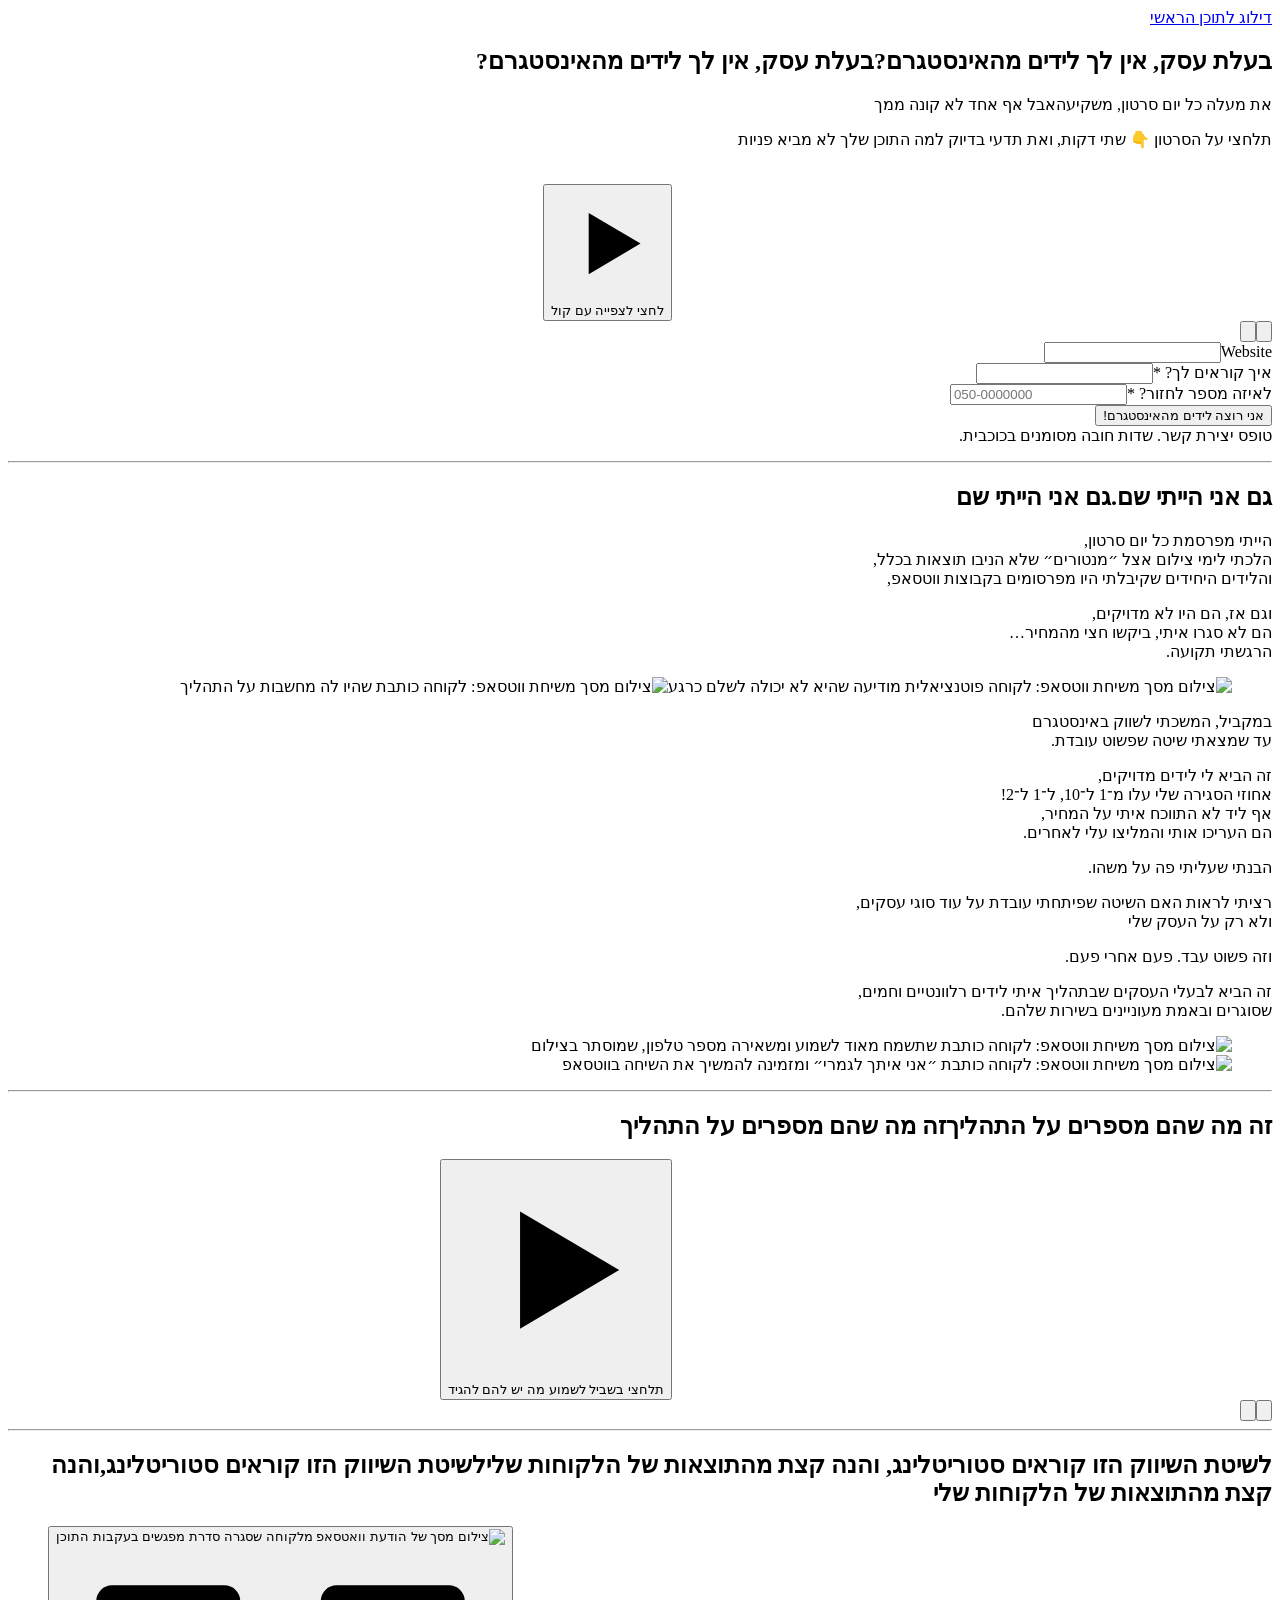
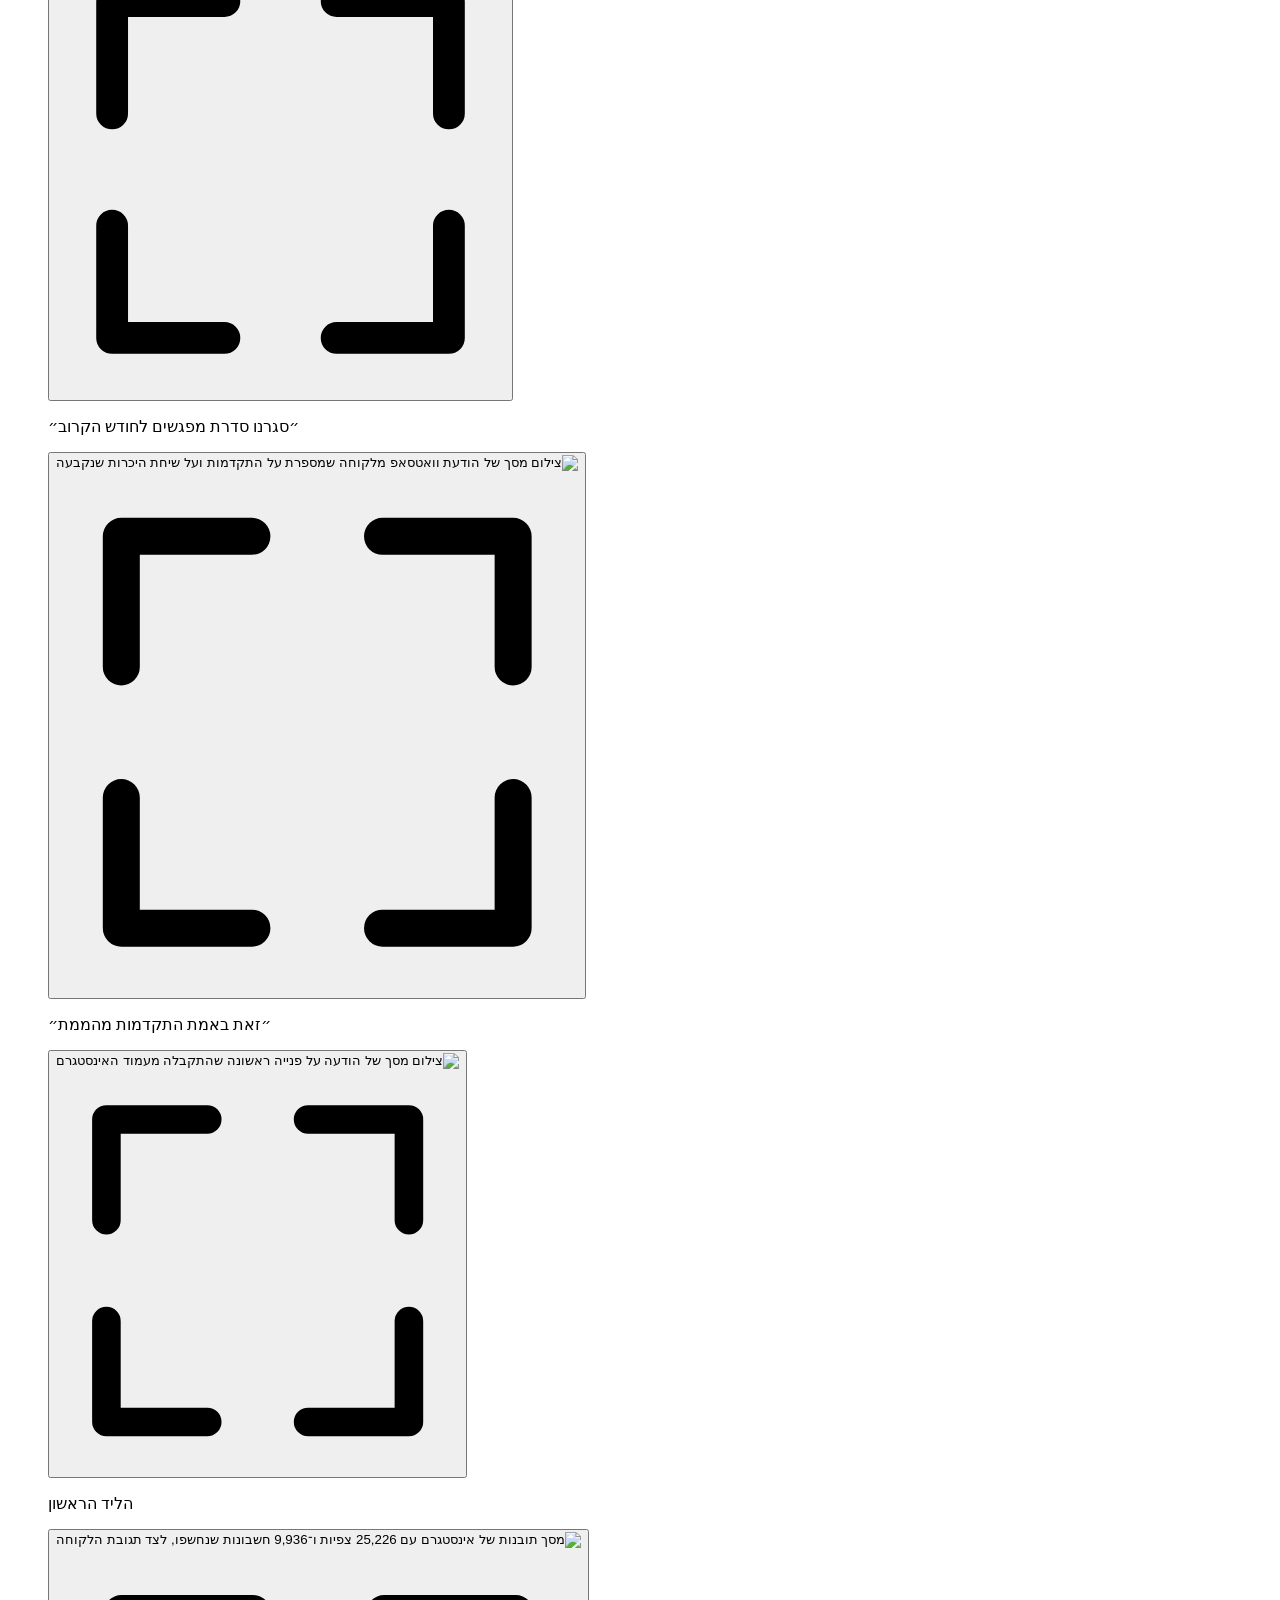
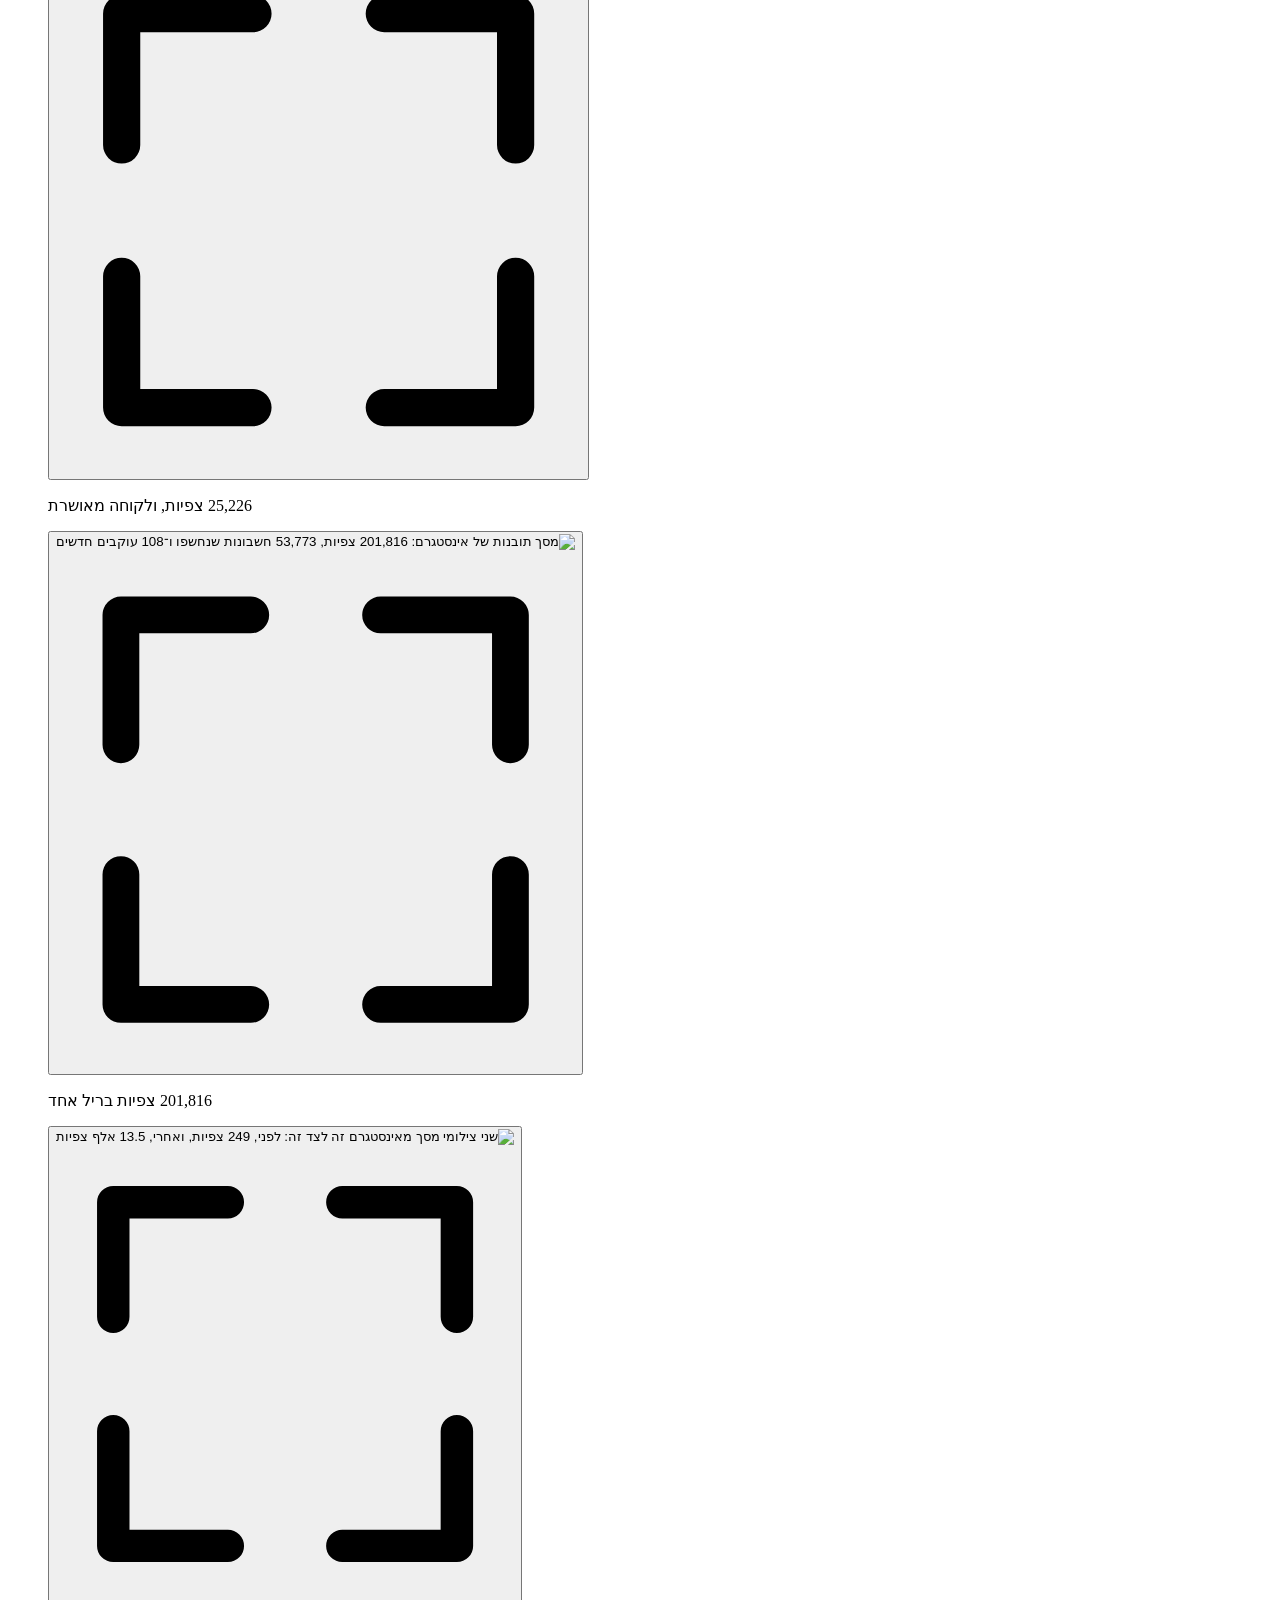
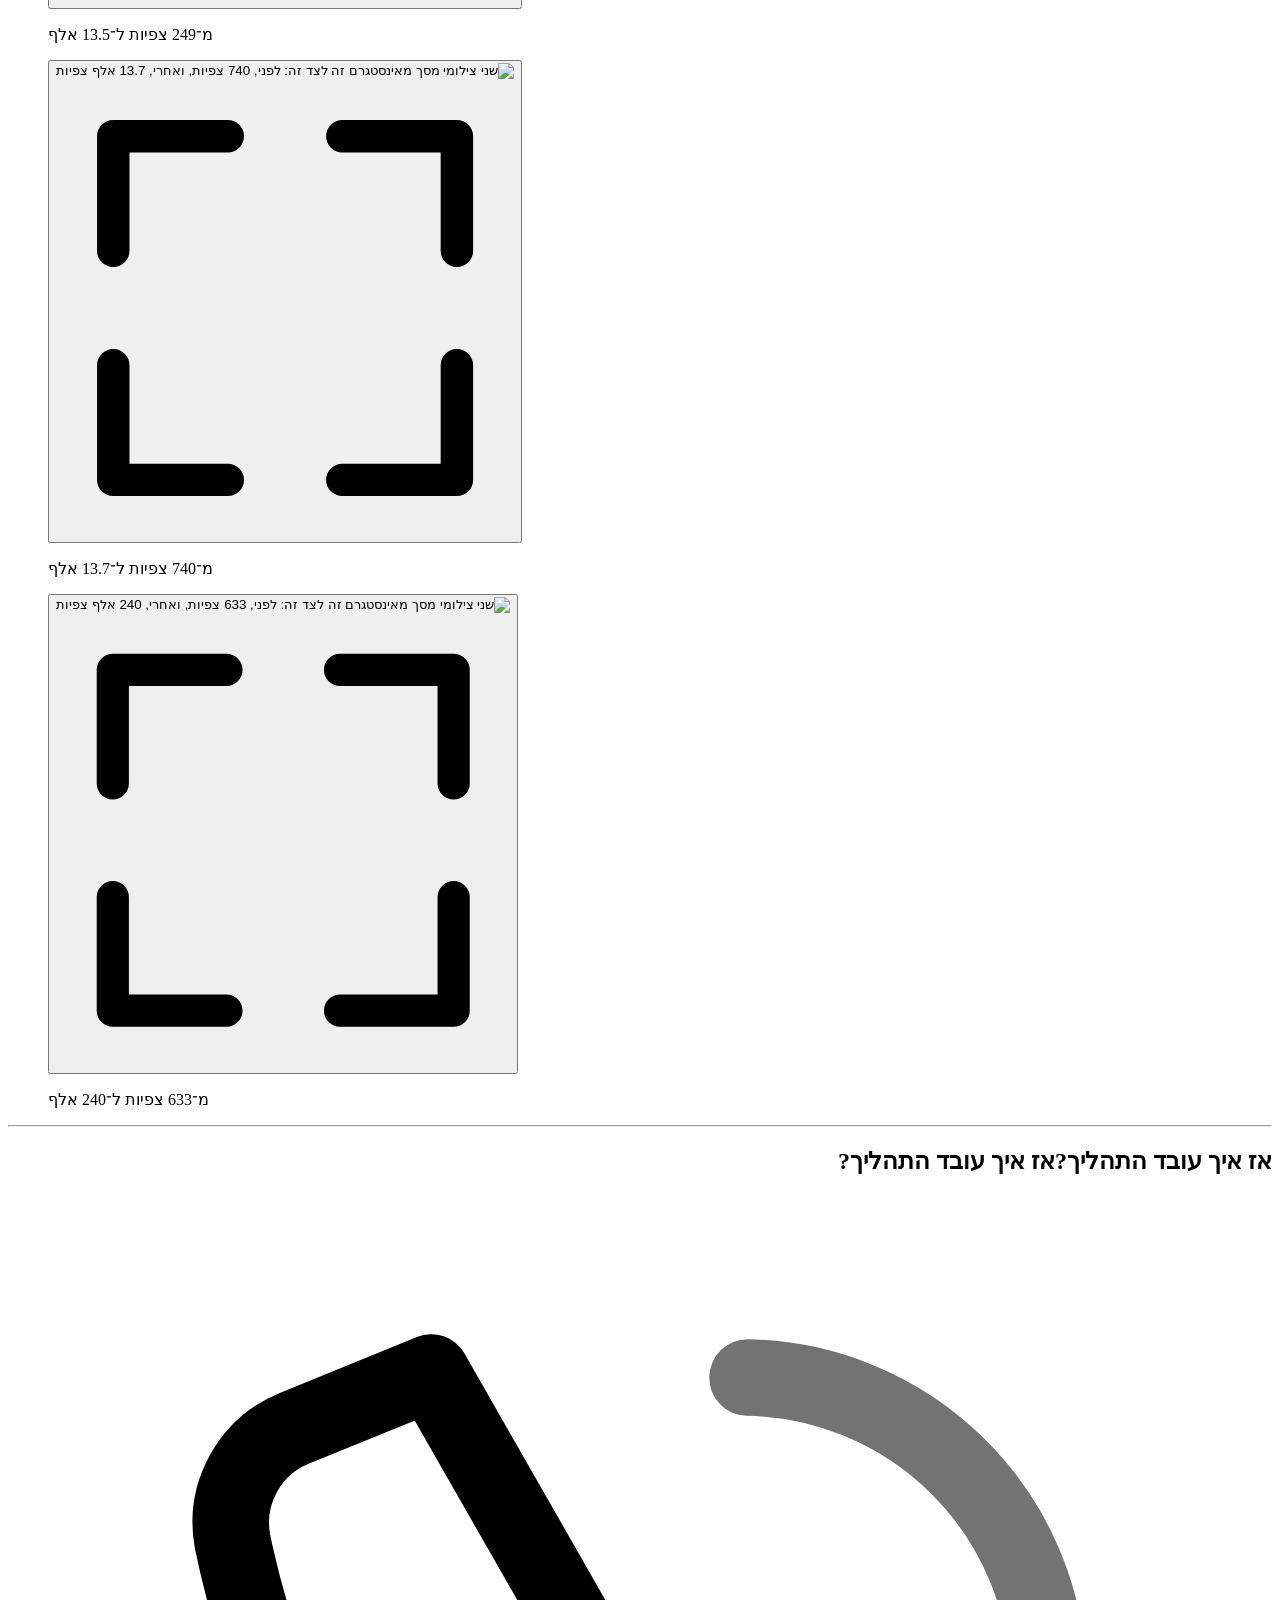
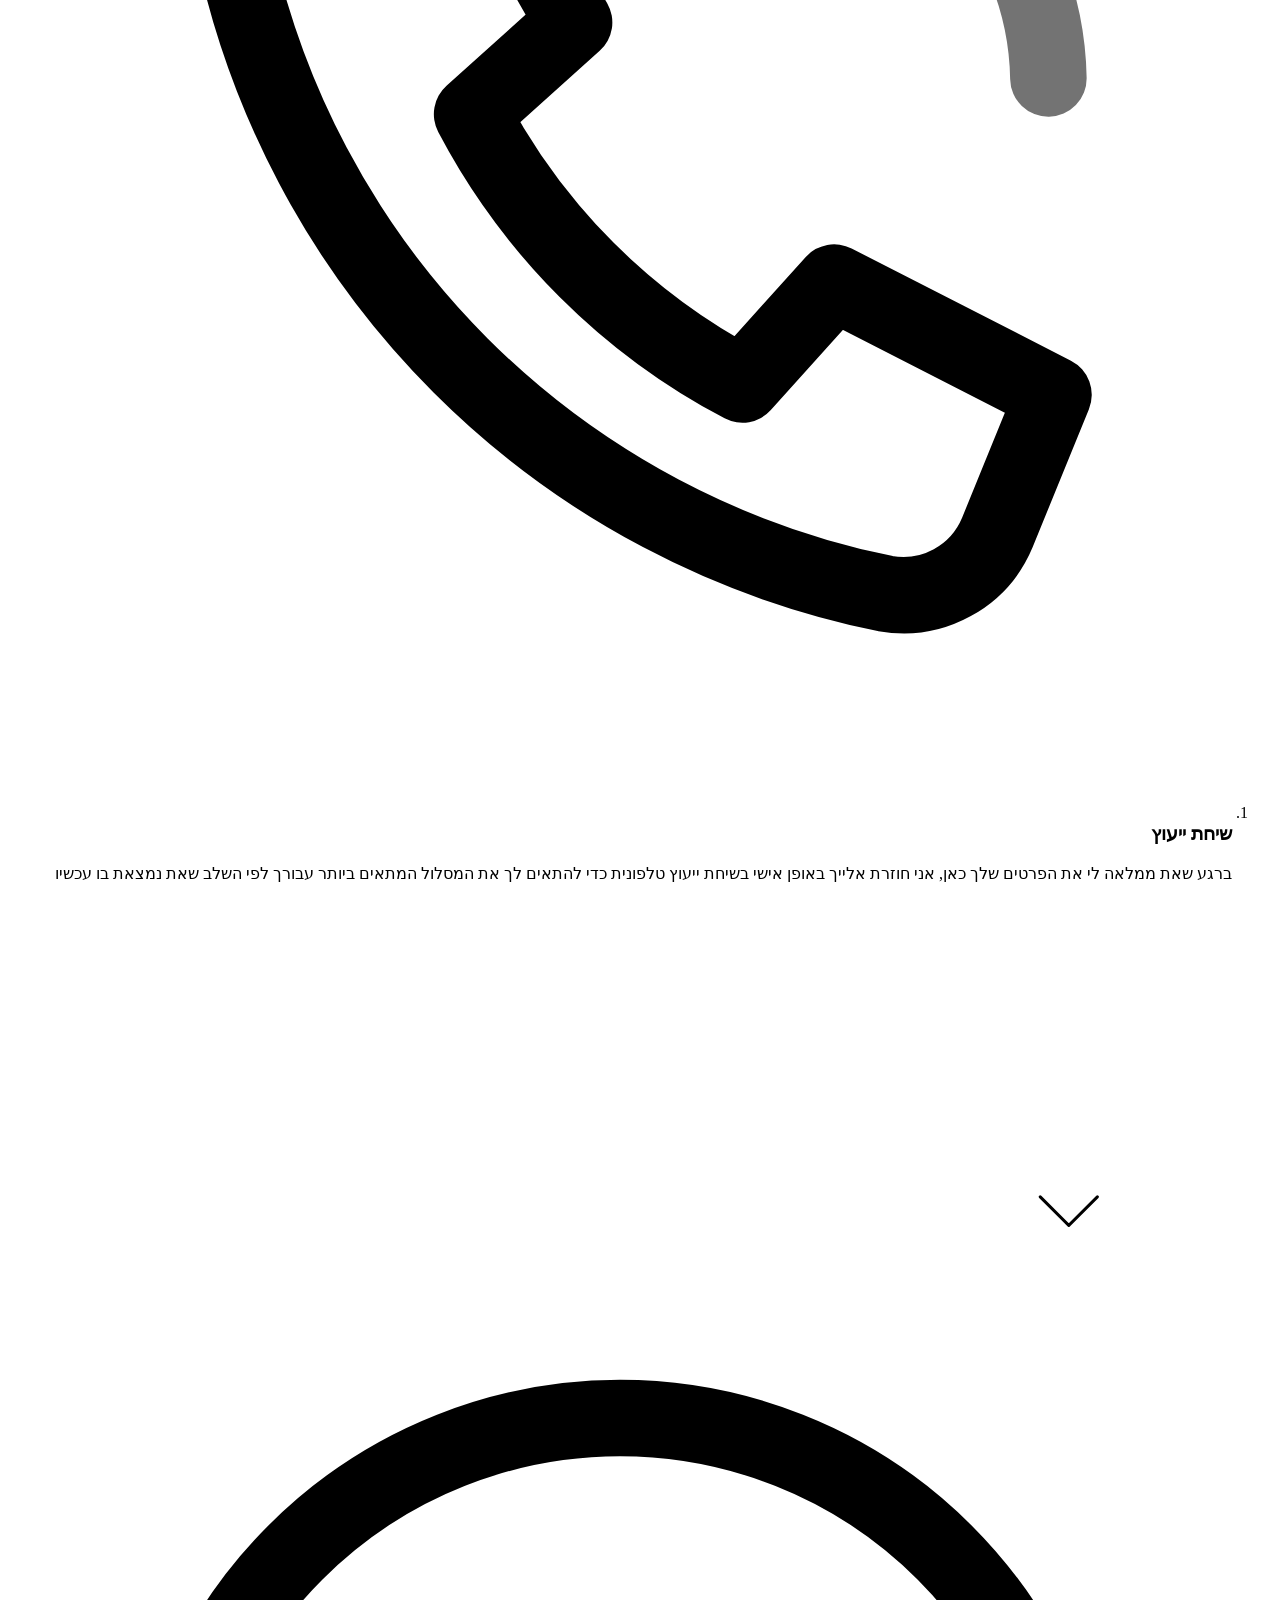
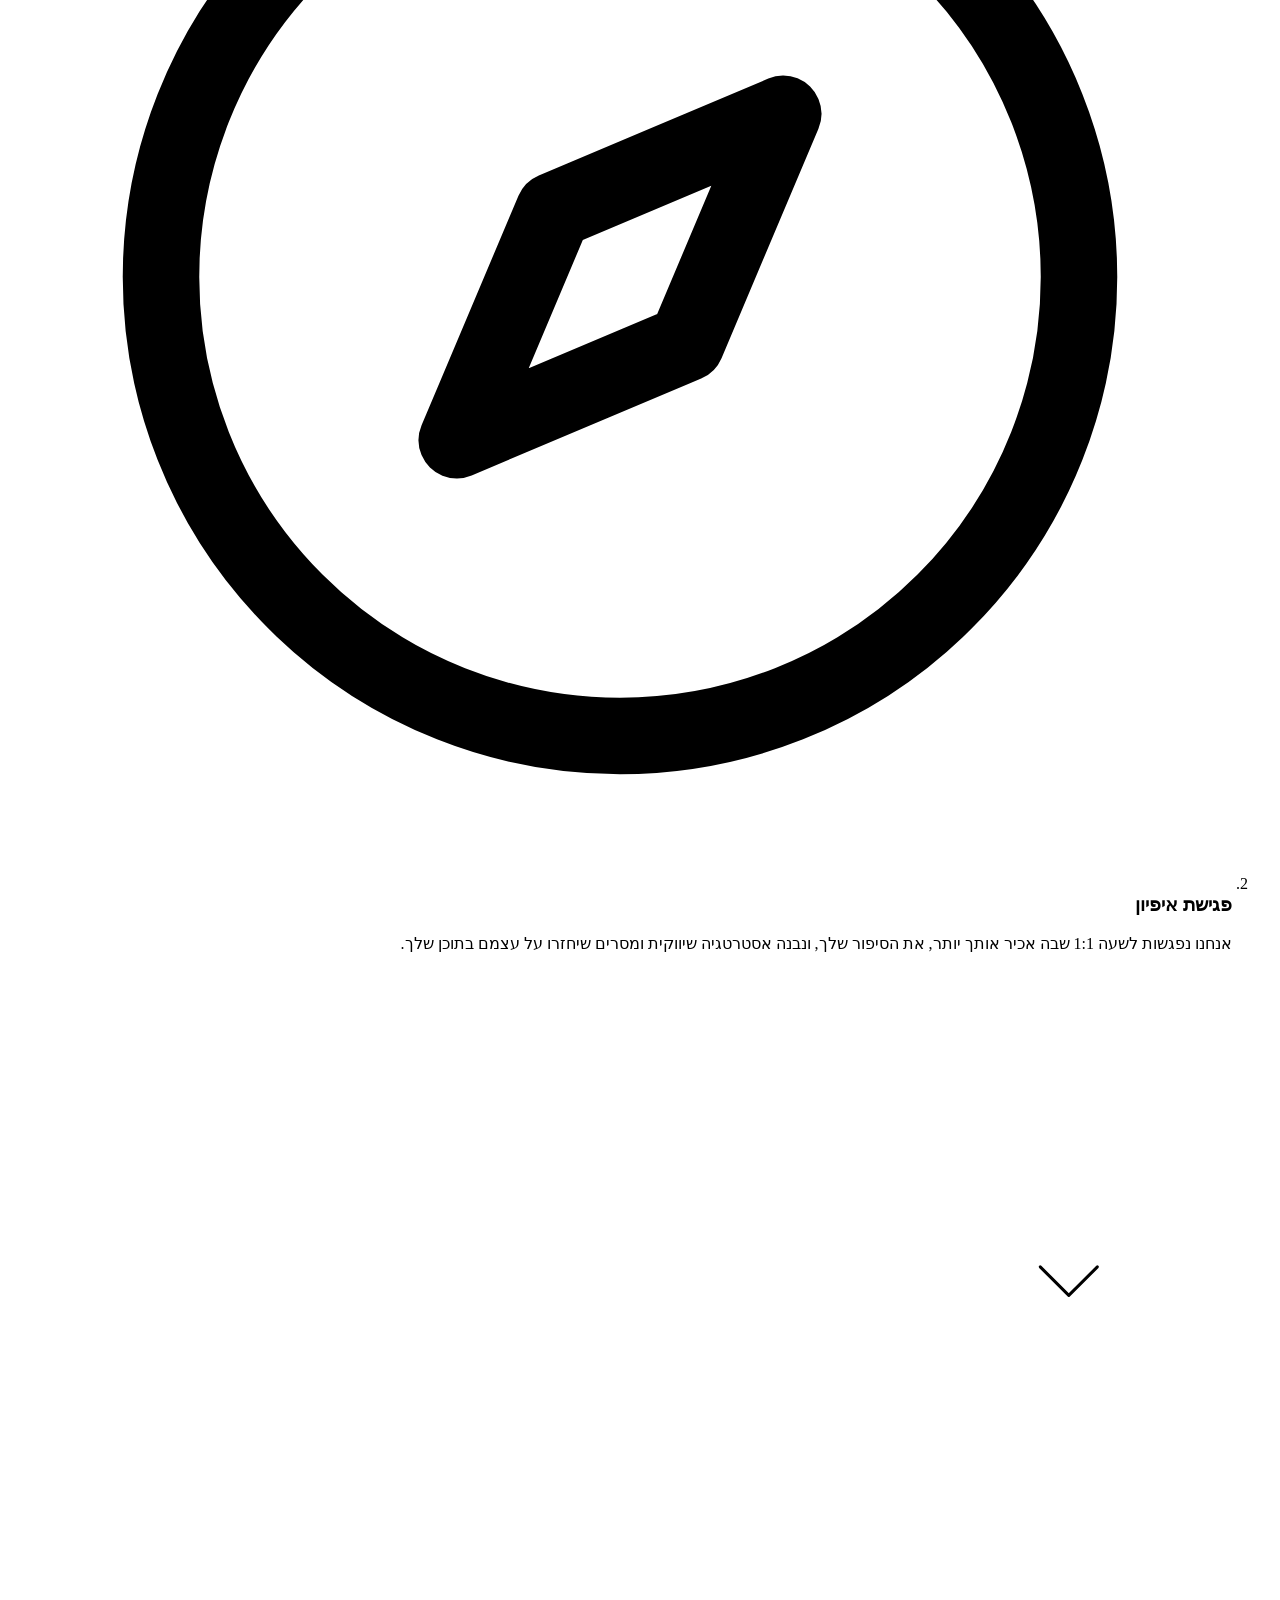
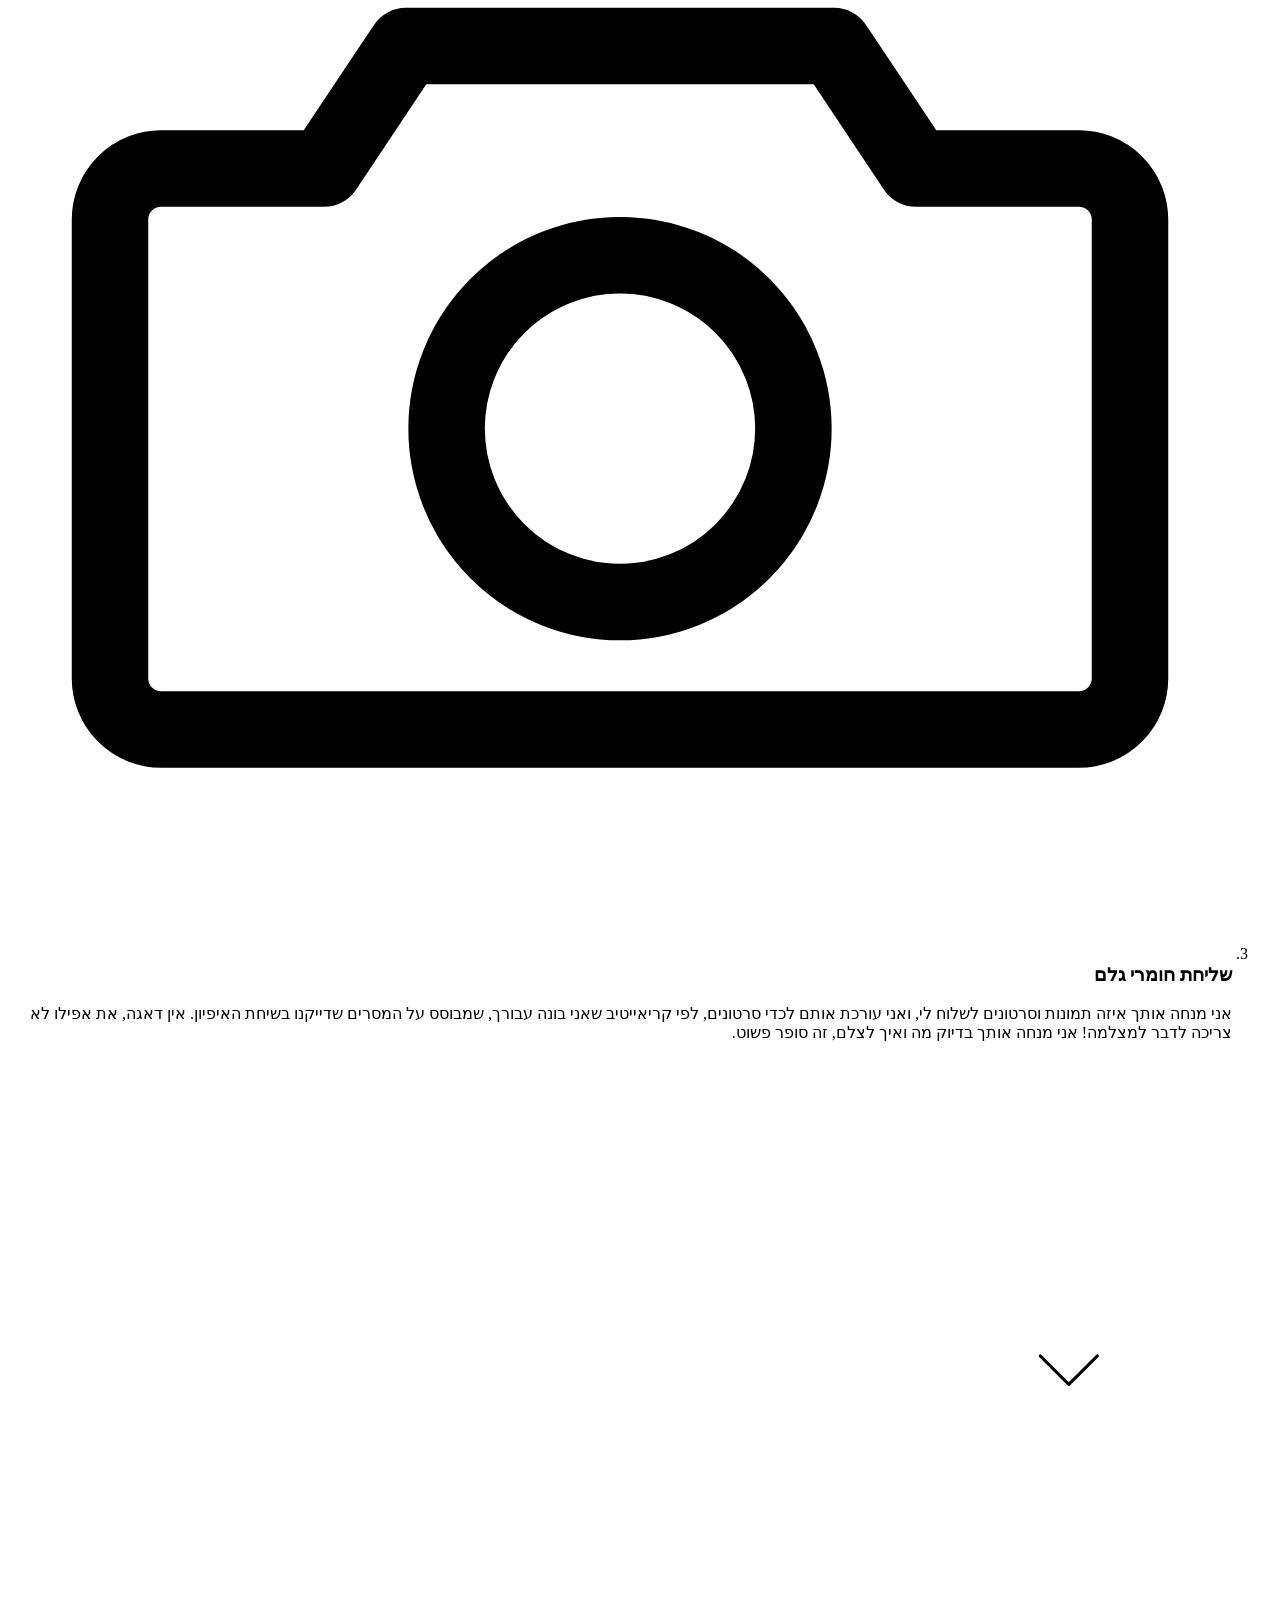
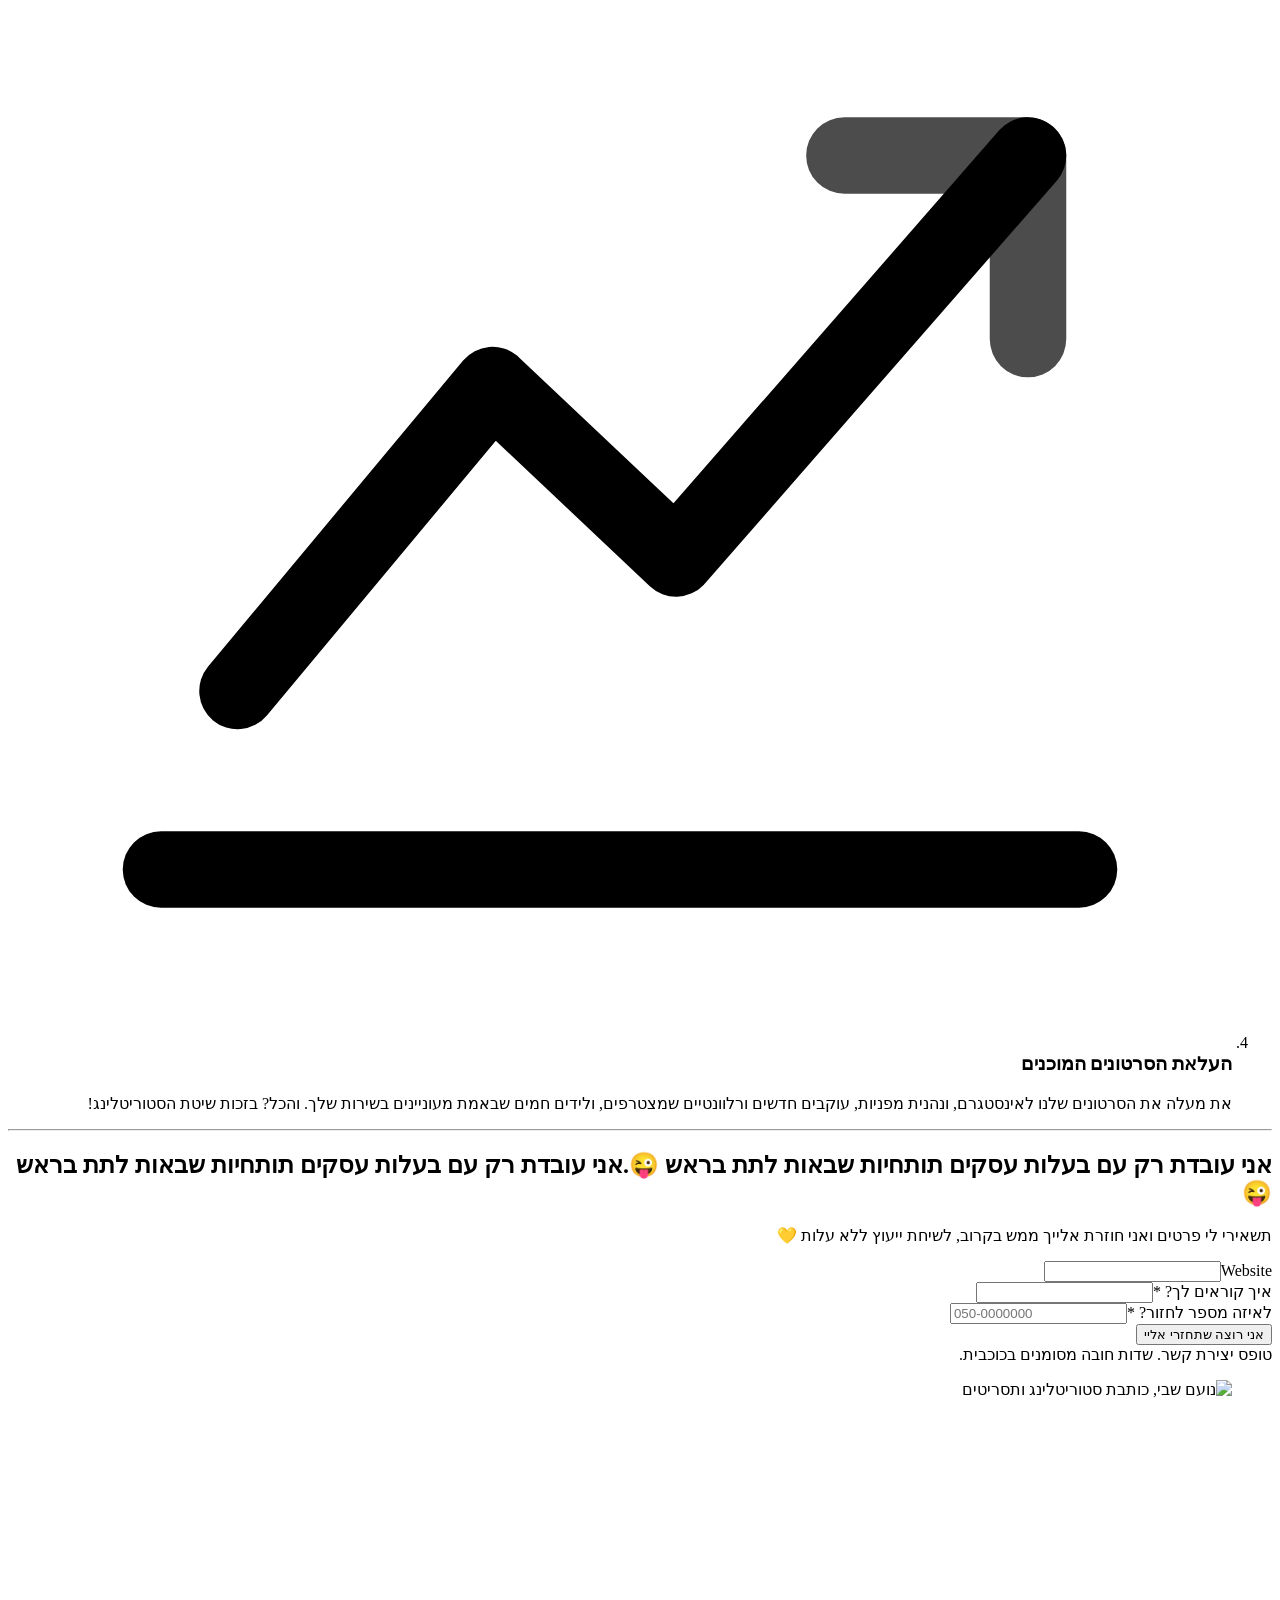
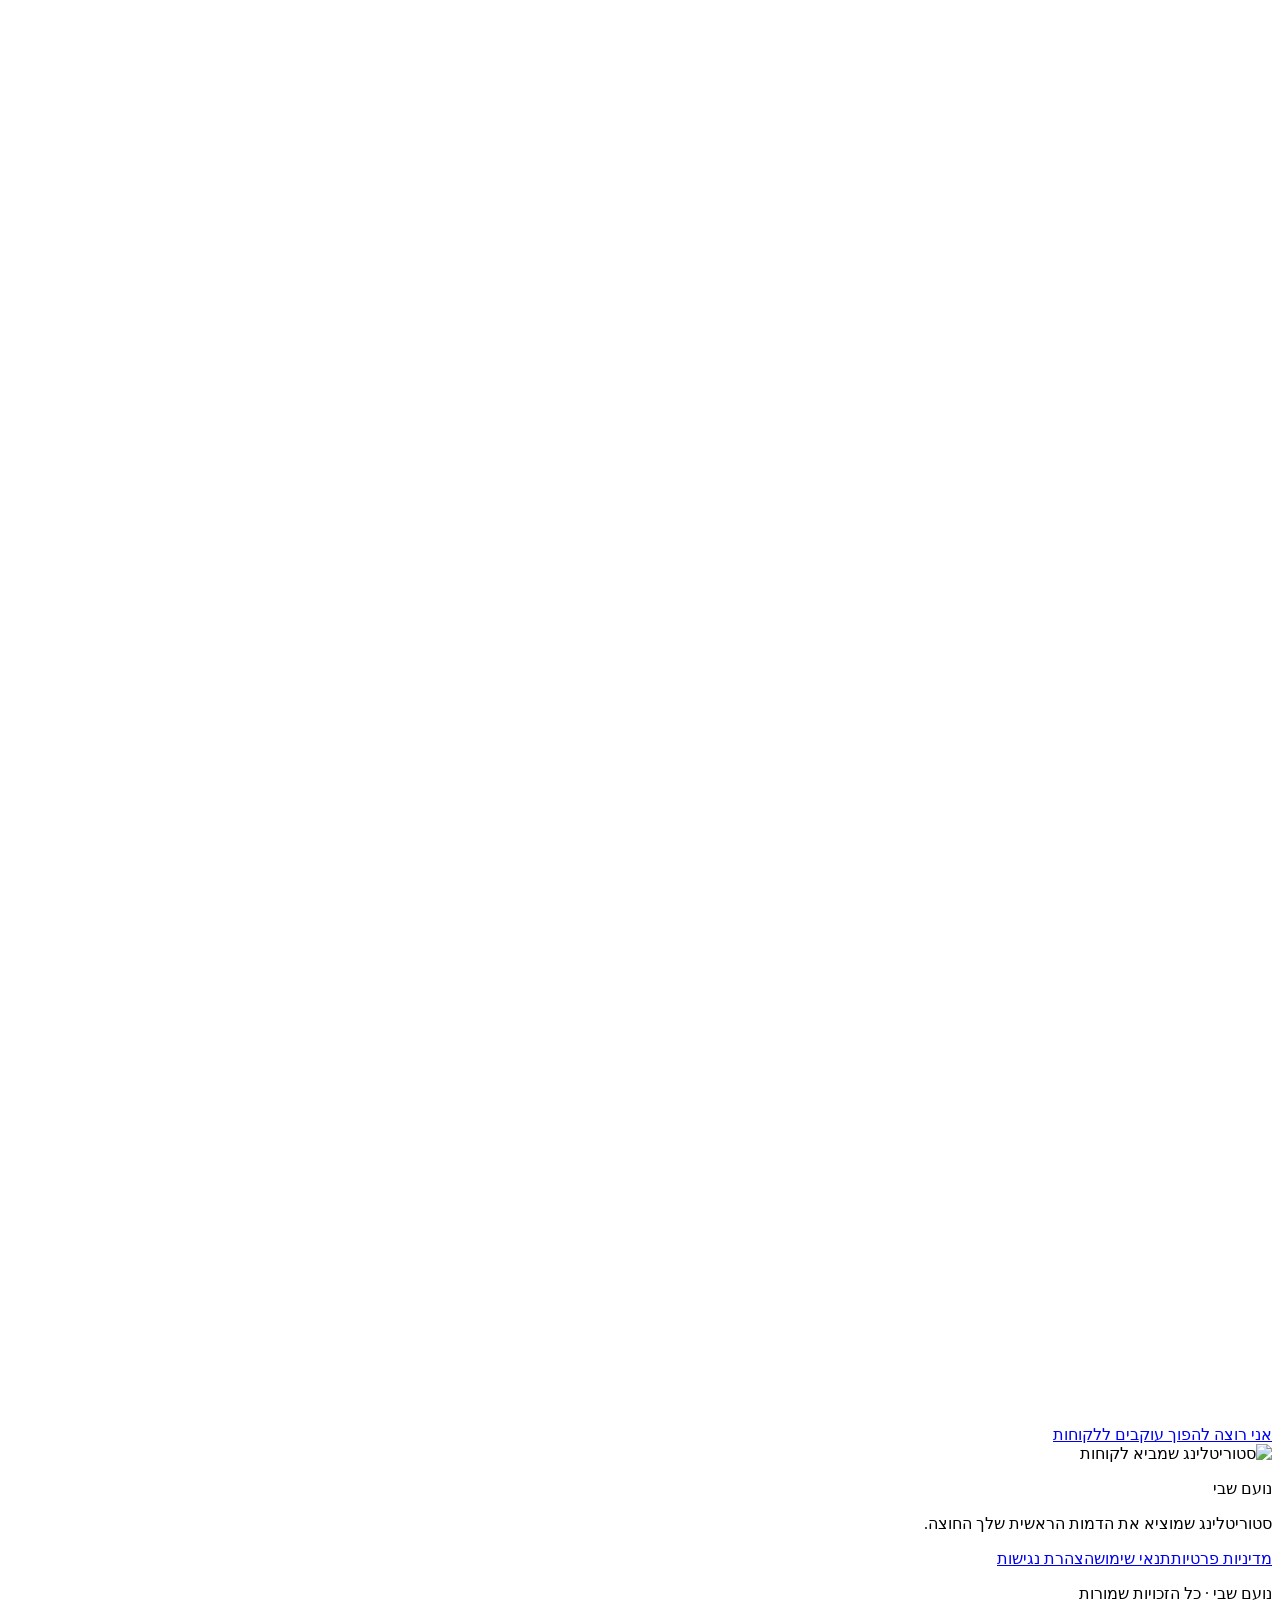
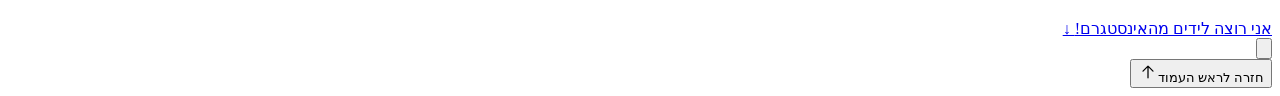
==== commit a8848a70: "deploy: publish source dd5e9542" ====
--- a/site/index.html
+++ b/site/index.html
@@ -1,2 +1,2 @@
-<!DOCTYPE html><html class="displayfont_b74afeb1-module__tdhBYq__variable heebo_2cce730b-module__cPKjPG__variable" data-site-motion="motion" dir="rtl" lang="he"><head><meta charSet="utf-8"/><meta name="viewport" content="width=device-width, initial-scale=1"/><link rel="preload" href="/_next/static/media/1c9ef42b327f16c7-s.p.0jgv4ivu1938h.woff2" as="font" crossorigin="" type="font/woff2"/><link rel="preload" href="/_next/static/media/86c8c58929c52757-s.p.3dq6enaul-s3b.woff2" as="font" crossorigin="" type="font/woff2"/><link rel="preload" href="/_next/static/media/Birzia_Black-s.p.2xi577j7mfsw4.otf" as="font" crossorigin="" type="font/otf"/><link rel="stylesheet" href="/_next/static/chunks/054j9c3977pkj.css" data-precedence="next"/><link rel="stylesheet" href="/_next/static/chunks/2ergr75zr504k.css" data-precedence="next"/><link rel="stylesheet" href="/_next/static/chunks/0rw3ne_qw20bf.css" data-precedence="next"/><link rel="stylesheet" href="/_next/static/chunks/3wacpp8whzk7m.css" data-precedence="next"/><link rel="stylesheet" href="/_next/static/chunks/2_77wjusdgnyv.css" data-precedence="next"/><link rel="preload" as="script" fetchPriority="low" href="/_next/static/chunks/1x_v-oruo_mkk.js"/><script src="/_next/static/chunks/1vy4n4-x7dni_.js" async=""></script><script src="/_next/static/chunks/0yayqj4kc4now.js" async=""></script><script src="/_next/static/chunks/1pslv1zirnwd3.js" async=""></script><script src="/_next/static/chunks/turbopack-0kesyijnpq-0f.js" async=""></script><script src="/_next/static/chunks/35vv4g-p5_voy.js" async=""></script><script src="/_next/static/chunks/0ycm5tk2_ur3c.js" async=""></script><script src="/_next/static/chunks/2aj_scvpcro7q.js" async=""></script><script src="/_next/static/chunks/0tuwtkjkl-j69.js" async=""></script><meta name="next-size-adjust" content=""/><meta name="theme-color" content="#FAF6EA"/><title>נועם שבי, שיווק לבעלי עסקים | לידים חמים | סטוריטלינג 💛</title><meta name="description" content="סטוריטלינג שהופך עוקבים באינסטגרם ללקוחות משלמים. 15 פיסות תוכן, מייקאובר לעמוד ודיוק מסרים, בליווי אישי של חודש."/><meta name="robots" content="noindex, nofollow"/><link rel="canonical" href="https://noam-or-never.com/"/><meta property="og:title" content="נועם שבי, שיווק לבעלי עסקים | לידים חמים | סטוריטלינג 💛"/><meta property="og:description" content="סטוריטלינג שהופך עוקבים באינסטגרם ללקוחות משלמים. 15 פיסות תוכן, מייקאובר לעמוד ודיוק מסרים, בליווי אישי של חודש."/><meta property="og:url" content="https://noam-or-never.com/"/><meta property="og:site_name" content="נועם שבי"/><meta property="og:locale" content="he"/><meta property="og:image" content="https://noam-or-never.com/social-card.png"/><meta property="og:image:width" content="1200"/><meta property="og:image:height" content="630"/><meta property="og:image:alt" content="נועם שבי, שיווק לבעלי עסקים | לידים חמים | סטוריטלינג 💛"/><meta property="og:type" content="website"/><meta name="twitter:card" content="summary_large_image"/><meta name="twitter:title" content="נועם שבי, שיווק לבעלי עסקים | לידים חמים | סטוריטלינג 💛"/><meta name="twitter:description" content="סטוריטלינג שהופך עוקבים באינסטגרם ללקוחות משלמים. 15 פיסות תוכן, מייקאובר לעמוד ודיוק מסרים, בליווי אישי של חודש."/><meta name="twitter:image" content="https://noam-or-never.com/social-card.png"/><link rel="icon" href="/icon.png?icon.091dyipibfdqp.png" sizes="512x512" type="image/png"/><script>(function(){try{var d=document.documentElement,p="motion";try{var r=window.localStorage.getItem("site-motion-preference"),v=r?JSON.parse(r):null;if(v&&v.version===1&&typeof v.reduced==="boolean"){p=v.reduced?"reduced":"motion"}}catch(e){}d.dataset.siteMotion=p}catch(e){}})();</script><script>(function(){try{var d=document.documentElement,s=100,c=false,g=false,l=false;try{var r=window.localStorage.getItem("lp.a11y.v1"),v=r?JSON.parse(r):null;if(v&&v.version===1&&v.preferences){var p=v.preferences;if([100,110,125,150].indexOf(p.textScale)>-1){s=p.textScale}if(typeof p.contrast==="boolean"){c=p.contrast}if(typeof p.spacing==="boolean"){g=p.spacing}if(typeof p.links==="boolean"){l=p.links}}}catch(e){}d.setAttribute("data-a11y-text-scale",String(s));d.setAttribute("data-a11y-contrast",String(c));d.setAttribute("data-a11y-spacing",String(g));d.setAttribute("data-a11y-links",String(l))}catch(e){}})();</script><script src="/_next/static/chunks/0cz1d0mv5g_q7.js" noModule=""></script></head><body><div hidden=""><!--$--><!--/$--></div><a href="#main-content" class="a11y-skip-link">דילוג לתוכן הראשי</a><div aria-hidden="true" class="lp-depth" data-simplify="true"><div class="lp-depth__field"><span class="lp-depth__blob" style="--lp-depth-color:color-mix(in oklab, var(--color-brand) 18%, transparent);--lp-depth-size:46rem;--lp-depth-blur:90px;--lp-depth-duration:34s;--lp-depth-drift:lp-depth-drift-a;inset-inline-end:-14%;inset-block-start:-22%"></span><span class="lp-depth__blob" style="--lp-depth-color:color-mix(in oklab, var(--color-complement, var(--color-brand)) 16%, transparent);--lp-depth-size:50rem;--lp-depth-blur:90px;--lp-depth-duration:46s;--lp-depth-drift:lp-depth-drift-b;inset-inline-start:-16%;inset-block-end:-24%"></span><span class="lp-depth__blob" style="--lp-depth-color:color-mix(in oklab, var(--color-metal, var(--color-brand)) 12%, transparent);--lp-depth-size:38rem;--lp-depth-blur:90px;--lp-depth-duration:53s;--lp-depth-drift:lp-depth-drift-c;inset-inline-start:26%;inset-block-start:34%"></span></div><div class="lp-depth__vignette" style="--lp-depth-vignette-strength:22%"></div><div class="lp-depth__grain" style="--lp-depth-grain-opacity:0.035"></div></div><div class="lp-depth-above"><main id="main-content" tabindex="-1"><section aria-labelledby="hero-title" class="hero"><div class="ui-container hero__layout"><div class="a11y-reveal a11y-reveal--delay-0 hero__intro" data-reveal="pending"><h1 class="hero__title" id="hero-title"><span class="lp-wave-text"><span class="lp-wave-text__label">בעלת עסק, אין לך לידים מהאינסטגרם?</span><span aria-hidden="true" class="lp-wave-text__probe lp-wave-text__probe--from"></span><span aria-hidden="true" class="lp-wave-text__probe lp-wave-text__probe--to"></span><span aria-hidden="true"><span class="lp-wave-text__word"><span class="lp-wave-text__char">ב</span><span class="lp-wave-text__char">ע</span><span class="lp-wave-text__char">ל</span><span class="lp-wave-text__char">ת</span></span><span> </span><span class="lp-wave-text__word"><span class="lp-wave-text__char">ע</span><span class="lp-wave-text__char">ס</span><span class="lp-wave-text__char">ק</span><span class="lp-wave-text__char">,</span></span><span> </span><span class="lp-wave-text__word"><span class="lp-wave-text__char">א</span><span class="lp-wave-text__char">י</span><span class="lp-wave-text__char">ן</span></span><span> </span><span class="lp-wave-text__word"><span class="lp-wave-text__char">ל</span><span class="lp-wave-text__char">ך</span></span><span> </span><span class="lp-wave-text__word"><span class="lp-wave-text__char">ל</span><span class="lp-wave-text__char">י</span><span class="lp-wave-text__char">ד</span><span class="lp-wave-text__char">י</span><span class="lp-wave-text__char">ם</span></span><span> </span><span class="lp-wave-text__word"><span class="lp-wave-text__char">מ</span><span class="lp-wave-text__char">ה</span><span class="lp-wave-text__char">א</span><span class="lp-wave-text__char">י</span><span class="lp-wave-text__char">נ</span><span class="lp-wave-text__char">ס</span><span class="lp-wave-text__char">ט</span><span class="lp-wave-text__char">ג</span><span class="lp-wave-text__char">ר</span><span class="lp-wave-text__char">ם</span><span class="lp-wave-text__char">?</span></span></span></span></h1><p class="hero__subhead"><span class="hero__subhead-line">את מעלה כל יום סרטון, משקיעה</span><span class="hero__subhead-line">אבל אף אחד לא קונה ממך</span></p></div><div class="a11y-reveal a11y-reveal--delay-1 hero__media" data-reveal="pending"><div class="lp-hero-media"><div aria-hidden="true" class="lp-hero-media__halo"></div><div class="lp-hero-media__mount"><p class="lp-hero-media__caption">תלחצי על הסרטון 👇
-שתי דקות, ואת תדעי בדיוק למה התוכן שלך לא מביא פניות</p><div class="lp-hero-media__stage" style="--lp-hero-media-ratio:16 / 9"><video aria-hidden="true" autoPlay="" class="lp-hero-media__backdrop" loop="" muted="" playsInline="" preload="none" tabindex="-1"></video><video aria-label="נועם שבי מסבירה איך סטוריטלינג הופך עוקבים ללקוחות" autoPlay="" class="lp-hero-media__clip" controlsList="nodownload noplaybackrate noremoteplayback" disablePictureInPicture="" loop="" muted="" playsInline="" poster="/media/vsl-poster.jpg" preload="none"></video><button aria-label="לחצי לצפייה עם קול" class="lp-hero-media__unmute" type="button"><span aria-hidden="true" class="lp-hero-media__disc"><svg aria-hidden="true" focusable="false" viewBox="0 0 24 24"><path d="M8 5.5v13l11-6.5z" fill="currentColor"></path></svg></span><span aria-hidden="true" class="lp-hero-media__unmute-label">לחצי לצפייה עם קול</span></button><div class="lp-hero-media__corner"><button aria-label="הפעלת הסרטון" class="lp-hero-media__icon-button" type="button"><svg aria-hidden="true" focusable="false" viewBox="0 0 24 24"><path d="M8 5.5v13l11-6.5z" fill="currentColor"></path></svg></button><button aria-label="פתיחת הסרטון במסך מלא" class="lp-hero-media__icon-button" type="button"><svg aria-hidden="true" focusable="false" viewBox="0 0 24 24"><path d="M4 9V4h5M20 9V4h-5M4 15v5h5M20 15v5h-5" fill="none" stroke="currentColor" stroke-linecap="round" stroke-width="2"></path></svg></button></div><div aria-hidden="true" class="lp-hero-media__poster-wash"></div><div aria-hidden="true" class="lp-hero-media__ring"></div></div></div></div></div><div class="a11y-reveal a11y-reveal--delay-2 hero__form" data-reveal="pending"><form class="contact-form" id="hero-form" noValidate="" action="/api/contact" method="post"><input type="hidden" name="contractVersion" value="1.0"/><input type="hidden" name="type" value="lead"/><input type="hidden" name="locale" value="he"/><input type="hidden" name="pagePath" value="/"/><div aria-hidden="true" class="honeypot"><label for="hero-website">Website</label><input autoComplete="off" id="hero-website" maxLength="200" tabindex="-1" type="text" name="website"/></div><div class="ui-field"><label class="ui-field__label" for="hero-name">איך קוראים לך?<span aria-hidden="true"> *</span></label><input class="ui-input" autoComplete="name" dir="auto" id="hero-name" maxLength="100" required="" name="name" value=""/></div><div class="ui-field"><label class="ui-field__label" for="hero-phone">לאיזה מספר לחזור?<span aria-hidden="true"> *</span></label><input class="ui-input contact-flow-module__gl0Cha__phoneInput" autoComplete="tel" dir="ltr" id="hero-phone" inputMode="tel" maxLength="32" placeholder="050-0000000" required="" type="tel" name="phone" value=""/></div><div class="contact-form__actions"><button class="ui-button ui-button--primary" type="submit">אני רוצה לידים מהאינסטגרם!</button></div><div aria-atomic="true" aria-live="polite" class="a11y-visually-hidden"></div><span class="a11y-visually-hidden">טופס יצירת קשר. שדות חובה מסומנים בכוכבית.</span></form></div><p class="hero__note"></p></div></section><section aria-labelledby="story-title" class="section story" id="story"><div class="ui-container"><div class="ui-section-heading" data-align="center"><hr class="ui-rule"/><h2 class="ui-section-heading__title" id="story-title"><span class="a11y-visually-hidden">גם אני הייתי שם.</span><span aria-hidden="true"><span class="ui-section-heading__line">גם אני הייתי שם</span></span></h2></div><div class="story__layout"><div class="story__body" data-movement="before" lang="he"><div class="a11y-reveal a11y-reveal--delay-0 story__beat" data-reveal="pending"><p><span class="story__line">הייתי מפרסמת כל יום סרטון,<br/></span><span class="story__line">הלכתי לימי צילום אצל ״מנטורים״ שלא הניבו תוצאות בכלל,<br/></span><span class="story__line">והלידים היחידים שקיבלתי היו מפרסומים בקבוצות ווטסאפ,</span></p></div><div class="a11y-reveal a11y-reveal--delay-1 story__beat" data-reveal="pending"><p><span class="story__line">וגם אז, הם היו לא מדויקים,<br/></span><span class="story__line">הם לא סגרו איתי, ביקשו חצי מהמחיר…<br/></span><span class="story__line">הרגשתי תקועה.</span></p></div></div><figure class="story__frame" data-movement="before"><img alt="צילום מסך משיחת ווטסאפ: לקוחה פוטנציאלית מודיעה שהיא לא יכולה לשלם כרגע" class="story__chat" height="567" loading="lazy" src="/media/story-chat-1.webp" width="1080"/><img alt="צילום מסך משיחת ווטסאפ: לקוחה כותבת שהיו לה מחשבות על התהליך" class="story__chat" height="425" loading="lazy" src="/media/story-chat-2.webp" width="1080"/></figure><div class="story__body" data-movement="after" lang="he"><div class="a11y-reveal a11y-reveal--delay-0 story__beat story__beat--lead" data-reveal="pending"><p><span class="story__line">במקביל, המשכתי לשווק באינסטגרם<br/></span><span class="story__line">עד שמצאתי שיטה שפשוט עובדת.</span></p></div><div class="a11y-reveal a11y-reveal--delay-1 story__beat" data-reveal="pending"><p><span class="story__line">זה הביא לי לידים מדויקים,<br/></span><span class="story__line">אחוזי הסגירה שלי עלו מ־1 ל־10, ל־1 ל־2!<br/></span><span class="story__line">אף ליד לא התווכח איתי על המחיר,<br/></span><span class="story__line">הם העריכו אותי והמליצו עלי לאחרים.</span></p></div><div class="a11y-reveal a11y-reveal--delay-2 story__beat story__beat--lead" data-reveal="pending"><p><span class="story__line">הבנתי שעליתי פה על משהו.</span></p></div><div class="a11y-reveal a11y-reveal--delay-3 story__beat" data-reveal="pending"><p><span class="story__line">רציתי לראות האם השיטה שפיתחתי עובדת על עוד סוגי עסקים,<br/></span><span class="story__line">ולא רק על העסק שלי</span></p></div><div class="a11y-reveal a11y-reveal--delay-0 story__beat story__beat--lead" data-reveal="pending"><p><span class="story__line">וזה פשוט עבד. פעם אחרי פעם.</span></p></div><div class="a11y-reveal a11y-reveal--delay-1 story__beat" data-reveal="pending"><p><span class="story__line">זה הביא לבעלי העסקים שבתהליך איתי לידים רלוונטיים וחמים,<br/></span><span class="story__line">שסוגרים ובאמת מעוניינים בשירות שלהם.</span></p></div></div><figure class="story__frame" data-movement="after"><img alt="צילום מסך משיחת ווטסאפ: לקוחה כותבת שתשמח מאוד לשמוע ומשאירה מספר טלפון, שמוסתר בצילום" class="story__chat" height="658" loading="lazy" src="/media/story-chat-3.webp" width="712"/><img alt="צילום מסך משיחת ווטסאפ: לקוחה כותבת ״אני איתך לגמרי״ ומזמינה להמשיך את השיחה בווטסאפ" class="story__chat" height="1152" loading="lazy" src="/media/story-chat-4.webp" width="1080"/></figure></div></div></section><section aria-labelledby="client-reel-title" class="section client-reel" id="testimonials"><div class="ui-container"><div class="ui-section-heading" data-align="center"><hr class="ui-rule"/><h2 class="ui-section-heading__title" id="client-reel-title"><span class="a11y-visually-hidden">זה מה שהם מספרים על התהליך</span><span aria-hidden="true"><span class="ui-section-heading__line">זה מה שהם מספרים על התהליך</span></span></h2></div><div class="client-reel__stage"><div class="lp-hero-media"><div aria-hidden="true" class="lp-hero-media__halo"></div><div class="lp-hero-media__mount"><div class="lp-hero-media__stage" style="--lp-hero-media-ratio:9 / 16"><video aria-hidden="true" autoPlay="" class="lp-hero-media__backdrop" loop="" muted="" playsInline="" preload="none" tabindex="-1"></video><video aria-label="לקוחות של נועם מספרים על התהליך שעברו איתה" autoPlay="" class="lp-hero-media__clip" controlsList="nodownload noplaybackrate noremoteplayback" disablePictureInPicture="" loop="" muted="" playsInline="" poster="/media/testimonials-poster.jpg" preload="none"></video><button aria-label="תלחצי בשביל לשמוע מה יש להם להגיד" class="lp-hero-media__unmute" type="button"><span aria-hidden="true" class="lp-hero-media__disc"><svg aria-hidden="true" focusable="false" viewBox="0 0 24 24"><path d="M8 5.5v13l11-6.5z" fill="currentColor"></path></svg></span><span aria-hidden="true" class="lp-hero-media__unmute-label">תלחצי בשביל לשמוע מה יש להם להגיד</span></button><div class="lp-hero-media__corner"><button aria-label="הפעלת הסרטון" class="lp-hero-media__icon-button" type="button"><svg aria-hidden="true" focusable="false" viewBox="0 0 24 24"><path d="M8 5.5v13l11-6.5z" fill="currentColor"></path></svg></button><button aria-label="פתיחת הסרטון במסך מלא" class="lp-hero-media__icon-button" type="button"><svg aria-hidden="true" focusable="false" viewBox="0 0 24 24"><path d="M4 9V4h5M20 9V4h-5M4 15v5h5M20 15v5h-5" fill="none" stroke="currentColor" stroke-linecap="round" stroke-width="2"></path></svg></button></div><div aria-hidden="true" class="lp-hero-media__poster-wash"></div><div aria-hidden="true" class="lp-hero-media__ring"></div></div></div></div></div></div><span hidden="">he</span></section><section aria-labelledby="gallery-title" class="section" id="work"><div class="ui-container"><div class="ui-section-heading" data-align="center"><hr class="ui-rule"/><h2 class="ui-section-heading__title" id="gallery-title"><span class="a11y-visually-hidden">לשיטת השיווק הזו קוראים סטוריטלינג, והנה קצת מהתוצאות של הלקוחות שלי</span><span aria-hidden="true"><span class="ui-section-heading__line">לשיטת השיווק הזו קוראים סטוריטלינג,</span><span class="ui-section-heading__line">והנה קצת מהתוצאות של הלקוחות שלי</span></span></h2></div><div class="proof-gallery-row"><section class="lp-proof-gallery"><div class="lp-proof-gallery__viewport"><ul class="lp-proof-gallery__track" dir="ltr" tabindex="0"><li class="lp-proof-gallery__tile" data-kind="image" dir="rtl"><div class="lp-proof-gallery__card"><button aria-label="פתיחת פריט: צילום מסך של הודעת וואטסאפ מלקוחה שסגרה סדרת מפגשים בעקבות התוכן" class="lp-proof-gallery__expand" type="button"><img alt="צילום מסך של הודעת וואטסאפ מלקוחה שסגרה סדרת מפגשים בעקבות התוכן" class="lp-proof-gallery__media" height="1080" loading="lazy" src="/proof/praise-2.jpg" width="1080"/><span aria-hidden="true" class="lp-proof-gallery__expand-badge"><svg fill="none" stroke="currentColor" stroke-width="1.7" viewBox="0 0 24 24"><path d="M9 3H3v6M15 21h6v-6M3 15v6h6M21 9V3h-6" stroke-linecap="round" stroke-linejoin="round"></path></svg></span></button></div><p class="lp-proof-gallery__caption">״סגרנו סדרת מפגשים לחודש הקרוב״</p></li><li class="lp-proof-gallery__tile" data-kind="image" dir="rtl"><div class="lp-proof-gallery__card"><button aria-label="פתיחת פריט: צילום מסך של הודעת וואטסאפ מלקוחה שמספרת על התקדמות ועל שיחת היכרות שנקבעה" class="lp-proof-gallery__expand" type="button"><img alt="צילום מסך של הודעת וואטסאפ מלקוחה שמספרת על התקדמות ועל שיחת היכרות שנקבעה" class="lp-proof-gallery__media" height="1080" loading="lazy" src="/proof/praise-1.jpg" width="1080"/><span aria-hidden="true" class="lp-proof-gallery__expand-badge"><svg fill="none" stroke="currentColor" stroke-width="1.7" viewBox="0 0 24 24"><path d="M9 3H3v6M15 21h6v-6M3 15v6h6M21 9V3h-6" stroke-linecap="round" stroke-linejoin="round"></path></svg></span></button></div><p class="lp-proof-gallery__caption">״זאת באמת התקדמות מהממת״</p></li><li class="lp-proof-gallery__tile" data-kind="image" dir="rtl"><div class="lp-proof-gallery__card"><button aria-label="פתיחת פריט: צילום מסך של הודעה על פנייה ראשונה שהתקבלה מעמוד האינסטגרם" class="lp-proof-gallery__expand" type="button"><img alt="צילום מסך של הודעה על פנייה ראשונה שהתקבלה מעמוד האינסטגרם" class="lp-proof-gallery__media" height="1080" loading="lazy" src="/proof/first-lead.jpg" width="1080"/><span aria-hidden="true" class="lp-proof-gallery__expand-badge"><svg fill="none" stroke="currentColor" stroke-width="1.7" viewBox="0 0 24 24"><path d="M9 3H3v6M15 21h6v-6M3 15v6h6M21 9V3h-6" stroke-linecap="round" stroke-linejoin="round"></path></svg></span></button></div><p class="lp-proof-gallery__caption">הליד הראשון</p></li><li class="lp-proof-gallery__tile" data-kind="image" dir="rtl"><div class="lp-proof-gallery__card"><button aria-label="פתיחת פריט: מסך תובנות של אינסטגרם עם 25,226 צפיות ו־9,936 חשבונות שנחשפו, לצד תגובת הלקוחה" class="lp-proof-gallery__expand" type="button"><img alt="מסך תובנות של אינסטגרם עם 25,226 צפיות ו־9,936 חשבונות שנחשפו, לצד תגובת הלקוחה" class="lp-proof-gallery__media" height="1080" loading="lazy" src="/proof/reel-insights-2.jpg" width="1080"/><span aria-hidden="true" class="lp-proof-gallery__expand-badge"><svg fill="none" stroke="currentColor" stroke-width="1.7" viewBox="0 0 24 24"><path d="M9 3H3v6M15 21h6v-6M3 15v6h6M21 9V3h-6" stroke-linecap="round" stroke-linejoin="round"></path></svg></span></button></div><p class="lp-proof-gallery__caption">25,226 צפיות, ולקוחה מאושרת</p></li><li class="lp-proof-gallery__tile" data-kind="image" dir="rtl"><div class="lp-proof-gallery__card"><button aria-label="פתיחת פריט: מסך תובנות של אינסטגרם: 201,816 צפיות, 53,773 חשבונות שנחשפו ו־108 עוקבים חדשים" class="lp-proof-gallery__expand" type="button"><img alt="מסך תובנות של אינסטגרם: 201,816 צפיות, 53,773 חשבונות שנחשפו ו־108 עוקבים חדשים" class="lp-proof-gallery__media" height="1080" loading="lazy" src="/proof/reel-insights.jpg" width="1080"/><span aria-hidden="true" class="lp-proof-gallery__expand-badge"><svg fill="none" stroke="currentColor" stroke-width="1.7" viewBox="0 0 24 24"><path d="M9 3H3v6M15 21h6v-6M3 15v6h6M21 9V3h-6" stroke-linecap="round" stroke-linejoin="round"></path></svg></span></button></div><p class="lp-proof-gallery__caption">201,816 צפיות בריל אחד</p></li><li class="lp-proof-gallery__tile" data-kind="image" dir="rtl"><div class="lp-proof-gallery__card"><button aria-label="פתיחת פריט: שני צילומי מסך מאינסטגרם זה לצד זה: לפני, 249 צפיות, ואחרי, 13.5 אלף צפיות" class="lp-proof-gallery__expand" type="button"><img alt="שני צילומי מסך מאינסטגרם זה לצד זה: לפני, 249 צפיות, ואחרי, 13.5 אלף צפיות" class="lp-proof-gallery__media" height="1080" loading="lazy" src="/proof/before-after-malki.jpg" width="1080"/><span aria-hidden="true" class="lp-proof-gallery__expand-badge"><svg fill="none" stroke="currentColor" stroke-width="1.7" viewBox="0 0 24 24"><path d="M9 3H3v6M15 21h6v-6M3 15v6h6M21 9V3h-6" stroke-linecap="round" stroke-linejoin="round"></path></svg></span></button></div><p class="lp-proof-gallery__caption">מ־249 צפיות ל־13.5 אלף</p></li><li class="lp-proof-gallery__tile" data-kind="image" dir="rtl"><div class="lp-proof-gallery__card"><button aria-label="פתיחת פריט: שני צילומי מסך מאינסטגרם זה לצד זה: לפני, 740 צפיות, ואחרי, 13.7 אלף צפיות" class="lp-proof-gallery__expand" type="button"><img alt="שני צילומי מסך מאינסטגרם זה לצד זה: לפני, 740 צפיות, ואחרי, 13.7 אלף צפיות" class="lp-proof-gallery__media" height="1080" loading="lazy" src="/proof/before-after-eliya.jpg" width="1080"/><span aria-hidden="true" class="lp-proof-gallery__expand-badge"><svg fill="none" stroke="currentColor" stroke-width="1.7" viewBox="0 0 24 24"><path d="M9 3H3v6M15 21h6v-6M3 15v6h6M21 9V3h-6" stroke-linecap="round" stroke-linejoin="round"></path></svg></span></button></div><p class="lp-proof-gallery__caption">מ־740 צפיות ל־13.7 אלף</p></li><li class="lp-proof-gallery__tile" data-kind="image" dir="rtl"><div class="lp-proof-gallery__card"><button aria-label="פתיחת פריט: שני צילומי מסך מאינסטגרם זה לצד זה: לפני, 633 צפיות, ואחרי, 240 אלף צפיות" class="lp-proof-gallery__expand" type="button"><img alt="שני צילומי מסך מאינסטגרם זה לצד זה: לפני, 633 צפיות, ואחרי, 240 אלף צפיות" class="lp-proof-gallery__media" height="1080" loading="lazy" src="/proof/before-after-penina.jpg" width="1080"/><span aria-hidden="true" class="lp-proof-gallery__expand-badge"><svg fill="none" stroke="currentColor" stroke-width="1.7" viewBox="0 0 24 24"><path d="M9 3H3v6M15 21h6v-6M3 15v6h6M21 9V3h-6" stroke-linecap="round" stroke-linejoin="round"></path></svg></span></button></div><p class="lp-proof-gallery__caption">מ־633 צפיות ל־240 אלף</p></li></ul></div><dialog class="lp-proof-gallery__modal"></dialog></section></div></div></section><section aria-labelledby="steps-title" class="section steps" id="process"><div class="ui-container"><div class="ui-section-heading" data-align="center"><hr class="ui-rule"/><h2 class="ui-section-heading__title" id="steps-title"><span class="a11y-visually-hidden">אז איך עובד התהליך?</span><span aria-hidden="true"><span class="ui-section-heading__line">אז איך עובד התהליך?</span></span></h2></div><ol class="steps__list"><li class="steps__item" data-side="end"><div class="a11y-reveal a11y-reveal--delay-0 steps__card" data-reveal="pending"><h3 class="lp-icon-heading lp-icon-heading--sized" style="--lp-icon-heading-icon-size:2.6rem"><span aria-hidden="true" class="lp-icon-heading__icon"><span class="ui-icon-plate"><svg aria-hidden="true" focusable="false" viewBox="0 0 24 24" fill="none" stroke="currentColor" stroke-width="1.5" stroke-linecap="round" stroke-linejoin="round"><path d="M4 5.5h16a1.5 1.5 0 0 1 1.5 1.5v8a1.5 1.5 0 0 1-1.5 1.5h-8.6L7 20.5V16.5H4A1.5 1.5 0 0 1 2.5 15V7A1.5 1.5 0 0 1 4 5.5Z"></path><path d="M7 10h10M7 13h6" opacity="0.6"></path></svg></span></span><span class="lp-icon-heading__text">שיחת ייעוץ</span></h3><p class="steps__copy">ברגע שאת ממלאה לי את הפרטים שלך כאן, אני חוזרת אלייך באופן אישי בשיחת ייעוץ טלפונית כדי להתאים לך את המסלול המתאים ביותר עבורך לפי השלב שאת נמצאת בו עכשיו</p></div><span aria-hidden="true" class="steps__connector" data-from="end" data-sequence-index="0"><svg class="steps__connector-svg" fill="none" focusable="false" preserveAspectRatio="xMidYMid meet" viewBox="0 0 600 168" xmlns="http://www.w3.org/2000/svg"><defs><mask class="steps__connector-mask" height="188" id="steps-connector-mask-_R_8qkqlneivb_" maskUnits="userSpaceOnUse" width="620" x="-10" y="-10"><path class="steps__connector-reveal" d="M80 8 C80 66 158 72 300 84 C442 96 520 102 520 160" pathLength="1" stroke="currentColor" stroke-dasharray="1" stroke-linecap="round" stroke-width="20"></path></mask></defs><path class="steps__connector-line" d="M80 8 C80 66 158 72 300 84 C442 96 520 102 520 160" data-end-x="520" data-end-y="160" mask="url(#steps-connector-mask-_R_8qkqlneivb_)" pathLength="1" stroke="currentColor" stroke-dasharray="0.025 0.03" stroke-linecap="round" stroke-width="3" vector-effect="non-scaling-stroke"></path><path class="steps__connector-head" d="M506 146 L520 160 L534 146" data-tip-x="520" data-tip-y="160" stroke="currentColor" stroke-linecap="round" stroke-linejoin="round" stroke-width="3" vector-effect="non-scaling-stroke"></path></svg></span></li><li class="steps__item" data-side="start"><div class="a11y-reveal a11y-reveal--delay-1 steps__card" data-reveal="pending"><h3 class="lp-icon-heading lp-icon-heading--sized" style="--lp-icon-heading-icon-size:2.6rem"><span aria-hidden="true" class="lp-icon-heading__icon"><span class="ui-icon-plate"><svg aria-hidden="true" focusable="false" viewBox="0 0 24 24" fill="none" stroke="currentColor" stroke-width="1.5" stroke-linecap="round" stroke-linejoin="round"><circle cx="12" cy="12" r="9"></circle><path d="m15.2 8.8-1.9 4.5-4.5 1.9 1.9-4.5 4.5-1.9Z"></path></svg></span></span><span class="lp-icon-heading__text">פגישת איפיון</span></h3><p class="steps__copy">אנחנו נפגשות לשעה 1:1 שבה אכיר אותך יותר, את הסיפור שלך, ונבנה אסטרטגיה שיווקית ומסרים שיחזרו על עצמם בתוכן שלך.</p></div><span aria-hidden="true" class="steps__connector" data-from="start" data-sequence-index="1"><svg class="steps__connector-svg" fill="none" focusable="false" preserveAspectRatio="xMidYMid meet" viewBox="0 0 600 168" xmlns="http://www.w3.org/2000/svg"><defs><mask class="steps__connector-mask" height="188" id="steps-connector-mask-_R_9akqlneivb_" maskUnits="userSpaceOnUse" width="620" x="-10" y="-10"><path class="steps__connector-reveal" d="M80 8 C80 66 158 72 300 84 C442 96 520 102 520 160" pathLength="1" stroke="currentColor" stroke-dasharray="1" stroke-linecap="round" stroke-width="20"></path></mask></defs><path class="steps__connector-line" d="M80 8 C80 66 158 72 300 84 C442 96 520 102 520 160" data-end-x="520" data-end-y="160" mask="url(#steps-connector-mask-_R_9akqlneivb_)" pathLength="1" stroke="currentColor" stroke-dasharray="0.025 0.03" stroke-linecap="round" stroke-width="3" vector-effect="non-scaling-stroke"></path><path class="steps__connector-head" d="M506 146 L520 160 L534 146" data-tip-x="520" data-tip-y="160" stroke="currentColor" stroke-linecap="round" stroke-linejoin="round" stroke-width="3" vector-effect="non-scaling-stroke"></path></svg></span></li><li class="steps__item" data-side="end"><div class="a11y-reveal a11y-reveal--delay-2 steps__card" data-reveal="pending"><h3 class="lp-icon-heading lp-icon-heading--sized" style="--lp-icon-heading-icon-size:2.6rem"><span aria-hidden="true" class="lp-icon-heading__icon"><span class="ui-icon-plate"><svg aria-hidden="true" focusable="false" viewBox="0 0 24 24" fill="none" stroke="currentColor" stroke-width="1.5" stroke-linecap="round" stroke-linejoin="round"><path d="M3 8.5h3.2l1.6-2.4h8.4l1.6 2.4H21a1 1 0 0 1 1 1v9a1 1 0 0 1-1 1H3a1 1 0 0 1-1-1v-9a1 1 0 0 1 1-1Z"></path><circle cx="12" cy="13.6" r="3.4"></circle></svg></span></span><span class="lp-icon-heading__text">שליחת חומרי גלם</span></h3><p class="steps__copy">אני מנחה אותך איזה תמונות וסרטונים לשלוח לי, ואני עורכת אותם לכדי סרטונים, לפי קריאייטיב שאני בונה עבורך, שמבוסס על המסרים שדייקנו בשיחת האיפיון. אין דאגה, את אפילו לא צריכה לדבר למצלמה! אני מנחה אותך בדיוק מה ואיך לצלם, זה סופר פשוט.</p></div><span aria-hidden="true" class="steps__connector" data-from="end" data-sequence-index="2"><svg class="steps__connector-svg" fill="none" focusable="false" preserveAspectRatio="xMidYMid meet" viewBox="0 0 600 168" xmlns="http://www.w3.org/2000/svg"><defs><mask class="steps__connector-mask" height="188" id="steps-connector-mask-_R_9qkqlneivb_" maskUnits="userSpaceOnUse" width="620" x="-10" y="-10"><path class="steps__connector-reveal" d="M80 8 C80 66 158 72 300 84 C442 96 520 102 520 160" pathLength="1" stroke="currentColor" stroke-dasharray="1" stroke-linecap="round" stroke-width="20"></path></mask></defs><path class="steps__connector-line" d="M80 8 C80 66 158 72 300 84 C442 96 520 102 520 160" data-end-x="520" data-end-y="160" mask="url(#steps-connector-mask-_R_9qkqlneivb_)" pathLength="1" stroke="currentColor" stroke-dasharray="0.025 0.03" stroke-linecap="round" stroke-width="3" vector-effect="non-scaling-stroke"></path><path class="steps__connector-head" d="M506 146 L520 160 L534 146" data-tip-x="520" data-tip-y="160" stroke="currentColor" stroke-linecap="round" stroke-linejoin="round" stroke-width="3" vector-effect="non-scaling-stroke"></path></svg></span></li><li class="steps__item" data-side="start"><div class="a11y-reveal a11y-reveal--delay-3 steps__card" data-reveal="pending"><h3 class="lp-icon-heading lp-icon-heading--sized" style="--lp-icon-heading-icon-size:2.6rem"><span aria-hidden="true" class="lp-icon-heading__icon"><span class="ui-icon-plate"><svg aria-hidden="true" focusable="false" viewBox="0 0 24 24" fill="none" stroke="currentColor" stroke-width="1.5" stroke-linecap="round" stroke-linejoin="round"><path d="M3 20.5h18"></path><path d="M4.5 17 9.5 11l3.6 3.4L20 6.5"></path><path d="M16.4 6.5H20v3.6" opacity="0.7"></path></svg></span></span><span class="lp-icon-heading__text">העלאת הסרטונים המוכנים</span></h3><p class="steps__copy">את מעלה את הסרטונים שלנו לאינסטגרם, ונהנית מפניות, עוקבים חדשים ורלוונטיים שמצטרפים, ולידים חמים שבאמת מעוניינים בשירות שלך. והכל? בזכות שיטת הסטוריטלינג!</p></div></li></ol></div></section><section aria-labelledby="contact-inline-title" class="section contact contact--inline" id="contact"><div class="ui-container contact-inline__layout"><div class="contact-inline__copy"><div class="ui-section-heading" data-align="center"><hr class="ui-rule"/><h2 class="ui-section-heading__title" id="contact-inline-title"><span class="a11y-visually-hidden">אני עובדת רק עם בעלות עסקים תותחיות שבאות לתת בראש.</span><span aria-hidden="true"><span class="ui-section-heading__line">אני עובדת רק עם בעלות עסקים תותחיות שבאות לתת בראש</span></span></h2><p class="ui-section-heading__copy">תשאירי לי פרטים ואני חוזרת אלייך ממש בקרוב, לשיחת ייעוץ ללא עלות</p></div><form class="contact-form" id="contact-inline-form" noValidate="" action="/api/contact" method="post"><input type="hidden" name="contractVersion" value="1.0"/><input type="hidden" name="type" value="lead"/><input type="hidden" name="locale" value="he"/><input type="hidden" name="pagePath" value="/"/><div aria-hidden="true" class="honeypot"><label for="contact-inline-website">Website</label><input autoComplete="off" id="contact-inline-website" maxLength="200" tabindex="-1" type="text" name="website"/></div><div class="ui-field"><label class="ui-field__label" for="contact-inline-name">איך קוראים לך?<span aria-hidden="true"> *</span></label><input class="ui-input" autoComplete="name" dir="auto" id="contact-inline-name" maxLength="100" required="" name="name" value=""/></div><div class="ui-field"><label class="ui-field__label" for="contact-inline-phone">לאיזה מספר לחזור?<span aria-hidden="true"> *</span></label><input class="ui-input contact-flow-module__gl0Cha__phoneInput" autoComplete="tel" dir="ltr" id="contact-inline-phone" inputMode="tel" maxLength="32" placeholder="050-0000000" required="" type="tel" name="phone" value=""/></div><div class="contact-form__actions"><button class="ui-button ui-button--primary" type="submit">אני רוצה שתחזרי אליי</button></div><div aria-atomic="true" aria-live="polite" class="a11y-visually-hidden"></div><span class="a11y-visually-hidden">טופס יצירת קשר. שדות חובה מסומנים בכוכבית.</span></form></div><figure class="contact-inline__frame"><div class="contact-inline__stage" style="aspect-ratio:900 / 1238"><img alt="נועם שבי, כותבת סטוריטלינג ותסריטים" class="contact-inline__cutout" height="1238" loading="lazy" src="/media/about-noam.webp" width="900"/></div></figure></div></section></main><footer class="lp-footer"><span aria-hidden="true" class="lp-footer__wash"></span><div class="lp-footer__closing"><p class="lp-footer__closing-lead"></p><div class="lp-footer__closing-action"><a class="ui-button ui-button--primary" href="#contact">אני רוצה להפוך עוקבים ללקוחות</a></div></div><div class="lp-footer__grid"><div class="lp-footer__identity"><img alt="סטוריטלינג שמביא לקוחות" class="lp-chrome__portrait" height="128" loading="lazy" src="/portrait.jpg" width="128"/><div><p class="lp-footer__name">נועם שבי</p><p class="lp-footer__statement">סטוריטלינג שמוציא את הדמות הראשית שלך החוצה.</p><div class="lp-footer__social"></div></div></div><nav aria-label="ניווט בתחתית העמוד" class="lp-footer__nav"></nav><nav aria-label="ניווט במדיניות" class="lp-footer__legal-nav"><a href="/privacy">מדיניות פרטיות</a><a href="/terms">תנאי שימוש</a><a href="/accessibility">הצהרת נגישות</a></nav></div><div class="lp-footer__signoff"><p>נועם שבי<!-- --> · <!-- -->כל הזכויות שמורות</p></div></footer><aside aria-label="אני רוצה לידים מהאינסטגרם!" class="mobile-cta" data-keyboard-open="false"><a class="ui-button ui-button--primary" href="#contact">אני רוצה לידים מהאינסטגרם!<span aria-hidden="true"> ↓</span></a></aside><dialog aria-labelledby="_R_2lneivb_title" class="lp-lead-dialog" data-lead-dialog="_R_2lneivb_"></dialog><!--$--><!--/$--></div><div aria-label="נגישות" class="lp-a11y" role="complementary" style="--lp-a11y-offset:1.25rem"><button aria-expanded="false" aria-label="נגישות" class="lp-a11y-launcher" type="button"><svg aria-hidden="true" focusable="false" viewBox="0 0 24 24"><circle cx="12" cy="4" fill="currentColor" r="2"></circle><path d="M4 8h16M12 8v6m0 0-3 7m3-7 3 7" fill="none" stroke="currentColor" stroke-linecap="round" stroke-width="2"></path></svg></button></div><button class="back-to-top" data-visible="false" tabindex="-1" type="button"><span class="a11y-visually-hidden">חזרה לראש העמוד</span><svg aria-hidden="true" fill="none" focusable="false" stroke="currentColor" stroke-linecap="round" stroke-linejoin="round" stroke-width="1.5" viewBox="0 0 24 24" width="20"><path d="M12 19V5M6 11l6-6 6 6"></path></svg></button><script src="/_next/static/chunks/1x_v-oruo_mkk.js" id="_R_" async=""></script><script>(self.__next_f=self.__next_f||[]).push([0])</script><script>self.__next_f.push([1,"1:\"$Sreact.fragment\"\n2:I[85646,[\"/_next/static/chunks/35vv4g-p5_voy.js\"],\"default\"]\n3:I[30556,[\"/_next/static/chunks/35vv4g-p5_voy.js\"],\"default\"]\nf:I[2579,[],\"default\",1]\n:HL[\"/_next/static/chunks/054j9c3977pkj.css\",\"style\"]\n:HL[\"/_next/static/chunks/2ergr75zr504k.css\",\"style\"]\n:HL[\"/_next/static/chunks/0rw3ne_qw20bf.css\",\"style\"]\n:HL[\"/_next/static/chunks/3wacpp8whzk7m.css\",\"style\"]\n:HL[\"/_next/static/chunks/2_77wjusdgnyv.css\",\"style\"]\n:HL[\"/_next/static/media/1c9ef42b327f16c7-s.p.0jgv4ivu1938h.woff2\",\"font\",{\"crossOrigin\":\"\",\"type\":\"font/woff2\"}]\n:HL[\"/_next/static/media/86c8c58929c52757-s.p.3dq6enaul-s3b.woff2\",\"font\",{\"crossOrigin\":\"\",\"type\":\"font/woff2\"}]\n:HL[\"/_next/static/media/Birzia_Black-s.p.2xi577j7mfsw4.otf\",\"font\",{\"crossOrigin\":\"\",\"type\":\"font/otf\"}]\n"])</script><script>self.__next_f.push([1,"0:{\"P\":null,\"c\":[\"\",\"\"],\"q\":\"\",\"i\":false,\"f\":[[[\"\",{\"children\":[\"(root)\",{\"children\":[\"__PAGE__\",{}]},\"$undefined\",\"$undefined\",16]}],[[\"$\",\"$1\",\"c\",{\"children\":[null,[\"$\",\"$L2\",null,{\"parallelRouterKey\":\"children\",\"error\":\"$undefined\",\"errorStyles\":\"$undefined\",\"errorScripts\":\"$undefined\",\"template\":[\"$\",\"$L3\",null,{}],\"templateStyles\":\"$undefined\",\"templateScripts\":\"$undefined\",\"notFound\":[[[\"$\",\"title\",null,{\"children\":\"404: This page could not be found.\"}],[\"$\",\"div\",null,{\"style\":{\"fontFamily\":\"system-ui,\\\"Segoe UI\\\",Roboto,Helvetica,Arial,sans-serif,\\\"Apple Color Emoji\\\",\\\"Segoe UI Emoji\\\"\",\"height\":\"100vh\",\"textAlign\":\"center\",\"display\":\"flex\",\"flexDirection\":\"column\",\"alignItems\":\"center\",\"justifyContent\":\"center\"},\"children\":[\"$\",\"div\",null,{\"children\":[[\"$\",\"style\",null,{\"dangerouslySetInnerHTML\":{\"__html\":\"body{color:#000;background:#fff;margin:0}.next-error-h1{border-right:1px solid rgba(0,0,0,.3)}@media (prefers-color-scheme:dark){body{color:#fff;background:#000}.next-error-h1{border-right:1px solid rgba(255,255,255,.3)}}\"}}],[\"$\",\"h1\",null,{\"className\":\"next-error-h1\",\"style\":{\"display\":\"inline-block\",\"margin\":\"0 20px 0 0\",\"padding\":\"0 23px 0 0\",\"fontSize\":24,\"fontWeight\":500,\"verticalAlign\":\"top\",\"lineHeight\":\"49px\"},\"children\":404}],[\"$\",\"div\",null,{\"style\":{\"display\":\"inline-block\"},\"children\":[\"$\",\"h2\",null,{\"style\":{\"fontSize\":14,\"fontWeight\":400,\"lineHeight\":\"49px\",\"margin\":0},\"children\":\"This page could not be found.\"}]}]]}]}]],[]],\"forbidden\":\"$undefined\",\"unauthorized\":\"$undefined\"}]]}],{\"children\":[[\"$\",\"$1\",\"c\",{\"children\":[[[\"$\",\"link\",\"0\",{\"rel\":\"stylesheet\",\"href\":\"/_next/static/chunks/054j9c3977pkj.css\",\"precedence\":\"next\",\"crossOrigin\":\"$undefined\",\"nonce\":\"$undefined\"}],[\"$\",\"link\",\"1\",{\"rel\":\"stylesheet\",\"href\":\"/_next/static/chunks/2ergr75zr504k.css\",\"precedence\":\"next\",\"crossOrigin\":\"$undefined\",\"nonce\":\"$undefined\"}],[\"$\",\"link\",\"2\",{\"rel\":\"stylesheet\",\"href\":\"/_next/static/chunks/0rw3ne_qw20bf.css\",\"precedence\":\"next\",\"crossOrigin\":\"$undefined\",\"nonce\":\"$undefined\"}],[\"$\",\"link\",\"3\",{\"rel\":\"stylesheet\",\"href\":\"/_next/static/chunks/3wacpp8whzk7m.css\",\"precedence\":\"next\",\"crossOrigin\":\"$undefined\",\"nonce\":\"$undefined\"}],[\"$\",\"link\",\"4\",{\"rel\":\"stylesheet\",\"href\":\"/_next/static/chunks/2_77wjusdgnyv.css\",\"precedence\":\"next\",\"crossOrigin\":\"$undefined\",\"nonce\":\"$undefined\"}],[\"$\",\"script\",\"script-0\",{\"src\":\"/_next/static/chunks/0ycm5tk2_ur3c.js\",\"async\":true,\"nonce\":\"$undefined\"}],[\"$\",\"script\",\"script-1\",{\"src\":\"/_next/static/chunks/2aj_scvpcro7q.js\",\"async\":true,\"nonce\":\"$undefined\"}]],[\"$\",\"html\",null,{\"className\":\"displayfont_b74afeb1-module__tdhBYq__variable heebo_2cce730b-module__cPKjPG__variable\",\"data-site-motion\":\"motion\",\"dir\":\"rtl\",\"lang\":\"he\",\"suppressHydrationWarning\":true,\"children\":[[\"$\",\"head\",null,{\"children\":[[\"$\",\"script\",null,{\"dangerouslySetInnerHTML\":{\"__html\":\"(function(){try{var d=document.documentElement,p=\\\"motion\\\";try{var r=window.localStorage.getItem(\\\"site-motion-preference\\\"),v=r?JSON.parse(r):null;if(v\u0026\u0026v.version===1\u0026\u0026typeof v.reduced===\\\"boolean\\\"){p=v.reduced?\\\"reduced\\\":\\\"motion\\\"}}catch(e){}d.dataset.siteMotion=p}catch(e){}})();\"}}],[\"$\",\"script\",null,{\"dangerouslySetInnerHTML\":{\"__html\":\"(function(){try{var d=document.documentElement,s=100,c=false,g=false,l=false;try{var r=window.localStorage.getItem(\\\"lp.a11y.v1\\\"),v=r?JSON.parse(r):null;if(v\u0026\u0026v.version===1\u0026\u0026v.preferences){var p=v.preferences;if([100,110,125,150].indexOf(p.textScale)\u003e-1){s=p.textScale}if(typeof p.contrast===\\\"boolean\\\"){c=p.contrast}if(typeof p.spacing===\\\"boolean\\\"){g=p.spacing}if(typeof p.links===\\\"boolean\\\"){l=p.links}}}catch(e){}d.setAttribute(\\\"data-a11y-text-scale\\\",String(s));d.setAttribute(\\\"data-a11y-contrast\\\",String(c));d.setAttribute(\\\"data-a11y-spacing\\\",String(g));d.setAttribute(\\\"data-a11y-links\\\",String(l))}catch(e){}})();\"}}]]}],[\"$\",\"body\",null,{\"children\":[[\"$\",\"a\",null,{\"href\":\"#main-content\",\"className\":\"a11y-skip-link\",\"children\":\"דילוג לתוכן הראשי\"}],[\"$\",\"div\",null,{\"aria-hidden\":true,\"className\":\"lp-depth\",\"data-simplify\":\"true\",\"children\":[[\"$\",\"div\",null,{\"className\":\"lp-depth__field\",\"children\":[[\"$\",\"span\",\"brand-0\",{\"className\":\"lp-depth__blob\",\"style\":{\"--lp-depth-color\":\"color-mix(in oklab, var(--color-brand) 18%, transparent)\",\"--lp-depth-size\":\"46rem\",\"--lp-depth-blur\":\"90px\",\"--lp-depth-duration\":\"34s\",\"--lp-depth-drift\":\"lp-depth-drift-a\",\"insetInlineEnd\":\"-14%\",\"insetBlockStart\":\"-22%\"}}],\"$L4\",\"$L5\"]}],null,\"$L6\",\"$L7\"]}],\"$L8\",\"$L9\",\"$La\",\"$Lb\",null]}]]}]]}],{\"children\":[\"$Lc\",{},null,false,null]},null,false,null]},null,false,\"$@d\"],\"$Le\",false]],\"m\":\"$undefined\",\"G\":[\"$f\",[]],\"S\":true,\"h\":null,\"s\":\"$undefined\",\"l\":\"$undefined\",\"p\":\"$undefined\",\"d\":\"$undefined\",\"b\":\"KQwLRbshGSafVpNP_J0Lf\"}\n"])</script><script>self.__next_f.push([1,"10:I[78960,[\"/_next/static/chunks/0ycm5tk2_ur3c.js\",\"/_next/static/chunks/2aj_scvpcro7q.js\"],\"ConsentGatedGoogleAnalytics\"]\n11:I[79776,[\"/_next/static/chunks/0ycm5tk2_ur3c.js\",\"/_next/static/chunks/2aj_scvpcro7q.js\",\"/_next/static/chunks/0tuwtkjkl-j69.js\"],\"SelectedFloatingChannel\"]\n12:I[4223,[\"/_next/static/chunks/0ycm5tk2_ur3c.js\",\"/_next/static/chunks/2aj_scvpcro7q.js\",\"/_next/static/chunks/0tuwtkjkl-j69.js\"],\"SelectedA11yPanel\"]\n13:I[41883,[\"/_next/static/chunks/0ycm5tk2_ur3c.js\",\"/_next/static/chunks/2aj_scvpcro7q.js\",\"/_next/static/chunks/0tuwtkjkl-j69.js\"],\"BackToTop\"]\n15:I[32346,[\"/_next/static/chunks/35vv4g-p5_voy.js\"],\"OutletBoundary\"]\n16:\"$Sreact.suspense\"\n19:I[32346,[\"/_next/static/chunks/35vv4g-p5_voy.js\"],\"ViewportBoundary\"]\n1b:I[32346,[\"/_next/static/chunks/35vv4g-p5_voy.js\"],\"MetadataBoundary\"]\n4:[\"$\",\"span\",\"complement-1\",{\"className\":\"lp-depth__blob\",\"style\":{\"--lp-depth-color\":\"color-mix(in oklab, var(--color-complement, var(--color-brand)) 16%, transparent)\",\"--lp-depth-size\":\"50rem\",\"--lp-depth-blur\":\"90px\",\"--lp-depth-duration\":\"46s\",\"--lp-depth-drift\":\"lp-depth-drift-b\",\"insetInlineStart\":\"-16%\",\"insetBlockEnd\":\"-24%\"}}]\n5:[\"$\",\"span\",\"metal-2\",{\"className\":\"lp-depth__blob\",\"style\":{\"--lp-depth-color\":\"color-mix(in oklab, var(--color-metal, var(--color-brand)) 12%, transparent)\",\"--lp-depth-size\":\"38rem\",\"--lp-depth-blur\":\"90px\",\"--lp-depth-duration\":\"53s\",\"--lp-depth-drift\":\"lp-depth-drift-c\",\"insetInlineStart\":\"26%\",\"insetBlockStart\":\"34%\"}}]\n6:[\"$\",\"div\",null,{\"className\":\"lp-depth__vignette\",\"style\":{\"--lp-depth-vignette-strength\":\"22%\"}}]\n7:[\"$\",\"div\",null,{\"className\":\"lp-depth__grain\",\"style\":{\"--lp-depth-grain-opacity\":\"0.035\"}}]\n8:[\"$\",\"div\",null,{\"className\":\"lp-depth-above\",\"children\":[\"$\",\"$L2\",null,{\"parallelRouterKey\":\"children\",\"error\":\"$undefined\",\"errorStyles\":\"$undefined\",\"errorScripts\":\"$undefined\",\"template\":[[\"$\",\"$L10\",null,{}],[\"$\",\"$L3\",null,{}]],\"templateStyles\":[],\"templateScripts\":[],\"notFound\":[[[\"$\",\"title\",null,{\"children\":\"404: This page could not be found.\"}],[\"$\",\"div\",null,{\"style\":\"$0:f:0:1:0:props:children:1:props:notFound:0:1:props:style\",\"children\":[\"$\",\"div\",null,{\"children\":[[\"$\",\"style\",null,{\"dangerouslySetInnerHTML\":{\"__html\":\"body{color:#000;background:#fff;margin:0}.next-error-h1{border-right:1px solid rgba(0,0,0,.3)}@media (prefers-color-scheme:dark){body{color:#fff;background:#000}.next-error-h1{border-right:1px solid rgba(255,255,255,.3)}}\"}}],[\"$\",\"h1\",null,{\"className\":\"next-error-h1\",\"style\":\"$0:f:0:1:0:props:children:1:props:notFound:0:1:props:children:props:children:1:props:style\",\"children\":404}],[\"$\",\"div\",null,{\"style\":\"$0:f:0:1:0:props:children:1:props:notFound:0:1:props:children:props:children:2:props:style\",\"children\":[\"$\",\"h2\",null,{\"style\":\"$0:f:0:1:0:props:children:1:props:notFound:0:1:props:children:props:children:2:props:children:props:style\",\"children\":\"This page could not be found.\"}]}]]}]}]],[]],\"forbidden\":\"$undefined\",\"unauthorized\":\"$undefined\"}]}]\n"])</script><script>self.__next_f.push([1,"9:[\"$\",\"$L11\",null,{\"content\":{\"locale\":\"he\",\"direction\":\"rtl\",\"meta\":{\"title\":\"נועם שבי, שיווק לבעלי עסקים | לידים חמים | סטוריטלינג 💛\",\"description\":\"סטוריטלינג שהופך עוקבים באינסטגרם ללקוחות משלמים. 15 פיסות תוכן, מייקאובר לעמוד ודיוק מסרים, בליווי אישי של חודש.\"},\"fixture\":{\"label\":\"דוגמה בדיונית\",\"warning\":\"תוכן להמחשה בלבד. יש להחליף ולאמת כל פרט לפני פרסום.\",\"cardTitle\":\"פריסה / טיפוגרפיה / תהליך\",\"cardCaption\":\"ניטרלי ללקוח בכוונה\"},\"brand\":{\"name\":\"נועם שבי\",\"descriptor\":\"סטוריטלינג שמביא לקוחות\"},\"navigation\":[],\"navigationLabel\":\"ניווט ראשי\",\"localeSwitchLabel\":\"English\",\"skipLabel\":\"דילוג לתוכן הראשי\",\"chrome\":{\"mobileNavigationLabel\":\"ניווט בתפריט\",\"footerNavigationLabel\":\"ניווט בתחתית העמוד\",\"legalNavigationLabel\":\"ניווט במדיניות\",\"backToTopLabel\":\"חזרה לראש העמוד\",\"menuLabel\":\"פתיחת התפריט\",\"closeMenuLabel\":\"סגירת התפריט\",\"closingLead\":\"\",\"rights\":\"כל הזכויות שמורות\",\"legal\":[{\"href\":\"/privacy\",\"label\":\"מדיניות פרטיות\"},{\"href\":\"/terms\",\"label\":\"תנאי שימוש\"},{\"href\":\"/accessibility\",\"label\":\"הצהרת נגישות\"}]},\"social\":{\"headerListLabel\":\"ערוצי קשר בראש העמוד\",\"footerListLabel\":\"ערוצי קשר בתחתית העמוד\",\"menuListLabel\":\"ערוצי קשר בתפריט\",\"floatingLabel\":\"שליחת הודעה לנועם בוואטסאפ\",\"floatingLandmarkLabel\":\"פנייה מהירה\",\"whatsappMessage\":\"שלום נועם,\\nאשמח לברר פרטים לגבי תוכנית הליווי וההתאמה עבורי.\",\"channels\":{\"whatsapp\":\"וואטסאפ\",\"instagram\":\"אינסטגרם\",\"facebook\":\"פייסבוק\",\"tiktok\":\"טיקטוק\",\"youtube\":\"יוטיוב\",\"linkedin\":\"לינקדאין\",\"x\":\"אקס\"}},\"heroMedia\":{\"label\":\"נועם שבי מסבירה איך סטוריטלינג הופך עוקבים ללקוחות\",\"caption\":\"שתי דקות, ואת תדעי בדיוק למה התוכן שלך לא מביא פניות\",\"play\":\"הפעלת הסרטון\",\"pause\":\"השהיית הסרטון\",\"mute\":\"כיבוי הקול\",\"unmute\":\"הפעלת הקול\",\"fullscreen\":\"פתיחת הסרטון במסך מלא\",\"seek\":\"ניווט בתוך הסרטון\",\"playWithSound\":\"לחצי לצפייה עם קול\"},\"hero\":{\"eyebrow\":\"\",\"titleLines\":[\"בעלת עסק, אין לך לידים מהאינסטגרם?\"],\"title\":\"בעלת עסק, אין לך לידים מהאינסטגרם?\",\"subheadLines\":[\"את מעלה כל יום סרטון, משקיעה\",\"אבל אף אחד לא קונה ממך\"],\"description\":\"המטרה שלי: להפוך אותך לדמות הראשית בעסק שלך, ולגרום לעוקבים באינסטגרם להתמגנט אלייך ולהפוך ללקוחות משלמים.\",\"primaryCta\":\"אני רוצה להפוך עוקבים ללקוחות\",\"secondaryCta\":\"לצפייה בהמלצות\",\"note\":\"\"},\"services\":{\"eyebrow\":\"\",\"titleLines\":[\"מה אתם מקבלים בפועל\"],\"title\":\"מה אתם מקבלים בפועל\",\"description\":\"\",\"items\":[]},\"process\":{\"eyebrow\":\"\",\"titleLines\":[\"אז איך עובד התהליך?\"],\"title\":\"אז איך עובד התהליך?\",\"description\":\"\",\"steps\":[{\"icon\":\"speech\",\"title\":\"שיחת ייעוץ\",\"description\":\"ברגע שאת ממלאה לי את הפרטים שלך כאן, אני חוזרת אלייך באופן אישי בשיחת ייעוץ טלפונית כדי להתאים לך את המסלול המתאים ביותר עבורך לפי השלב שאת נמצאת בו עכשיו\"},{\"icon\":\"compass\",\"title\":\"פגישת איפיון\",\"description\":\"אנחנו נפגשות לשעה 1:1 שבה אכיר אותך יותר, את הסיפור שלך, ונבנה אסטרטגיה שיווקית ומסרים שיחזרו על עצמם בתוכן שלך.\"},{\"icon\":\"camera\",\"title\":\"שליחת חומרי גלם\",\"description\":\"אני מנחה אותך איזה תמונות וסרטונים לשלוח לי, ואני עורכת אותם לכדי סרטונים, לפי קריאייטיב שאני בונה עבורך, שמבוסס על המסרים שדייקנו בשיחת האיפיון. אין דאגה, את אפילו לא צריכה לדבר למצלמה! אני מנחה אותך בדיוק מה ואיך לצלם, זה סופר פשוט.\"},{\"icon\":\"growth\",\"title\":\"העלאת הסרטונים המוכנים\",\"description\":\"את מעלה את הסרטונים שלנו לאינסטגרם, ונהנית מפניות, עוקבים חדשים ורלוונטיים שמצטרפים, ולידים חמים שבאמת מעוניינים בשירות שלך. והכל? בזכות שיטת הסטוריטלינג!\"}]},\"gallery\":{\"eyebrow\":\"\",\"titleLines\":[\"לשיטת השיווק הזו קוראים סטוריטלינג,\",\"והנה קצת מהתוצאות של הלקוחות שלי\"],\"title\":\"לשיטת השיווק הזו קוראים סטוריטלינג, והנה קצת מהתוצאות של הלקוחות שלי\",\"description\":\"\",\"emptyMessage\":\"אין כרגע תוצאות להצגה.\",\"missingMediaLabel\":\"התמונה עוד לא הועלתה\",\"items\":[{\"id\":\"penina\",\"title\":\"מ־633 צפיות ל־240 אלף\",\"summary\":\"אותו עמוד, אחרי שהמסר דויק והסיפור האישי נכנס לתוכן.\",\"media\":{\"state\":\"available\",\"src\":\"/proof/before-after-penina.jpg\",\"alt\":\"שני צילומי מסך מאינסטגרם זה לצד זה: לפני, 633 צפיות, ואחרי, 240 אלף צפיות\"}},{\"id\":\"eliya\",\"title\":\"מ־740 צפיות ל־13.7 אלף\",\"summary\":\"ריל אחד שנכתב נכון עושה יותר מעשרה שנכתבו באקראי.\",\"media\":{\"state\":\"available\",\"src\":\"/proof/before-after-eliya.jpg\",\"alt\":\"שני צילומי מסך מאינסטגרם זה לצד זה: לפני, 740 צפיות, ואחרי, 13.7 אלף צפיות\"}},{\"id\":\"malki\",\"title\":\"מ־249 צפיות ל־13.5 אלף\",\"summary\":\"הסיפור האישי הוא מה שהבדיל אותה מכל מי שעושה את אותו מקצוע.\",\"media\":{\"state\":\"available\",\"src\":\"/proof/before-after-malki.jpg\",\"alt\":\"שני צילומי מסך מאינסטגרם זה לצד זה: לפני, 249 צפיות, ואחרי, 13.5 אלף צפיות\"}},{\"id\":\"insights\",\"title\":\"201,816 צפיות בריל אחד\",\"summary\":\"53,773 חשבונות נחשפו, ו־108 עוקבים חדשים הגיעו מאותו סרטון.\",\"media\":{\"state\":\"available\",\"src\":\"/proof/reel-insights.jpg\",\"alt\":\"מסך תובנות של אינסטגרם: 201,816 צפיות, 53,773 חשבונות שנחשפו ו־108 עוקבים חדשים\"}},{\"id\":\"insights-2\",\"title\":\"25,226 צפיות, ולקוחה מאושרת\",\"summary\":\"9,936 חשבונות נחשפו, והתגובה שלה הגיעה באותו יום.\",\"media\":{\"state\":\"available\",\"src\":\"/proof/reel-insights-2.jpg\",\"alt\":\"מסך תובנות של אינסטגרם עם 25,226 צפיות ו־9,936 חשבונות שנחשפו, לצד תגובת הלקוחה\"}},{\"id\":\"first-lead\",\"title\":\"הליד הראשון\",\"summary\":\"פנייה ראשונה שהגיעה מהעמוד אחרי התהליך.\",\"media\":{\"state\":\"available\",\"src\":\"/proof/first-lead.jpg\",\"alt\":\"צילום מסך של הודעה על פנייה ראשונה שהתקבלה מעמוד האינסטגרם\"}},{\"id\":\"praise-1\",\"title\":\"״זאת באמת התקדמות מהממת״\",\"summary\":\"הודעה שהגיעה בבוקר אחרי שיחת היכרות שנקבעה מהעמוד.\",\"media\":{\"state\":\"available\",\"src\":\"/proof/praise-1.jpg\",\"alt\":\"צילום מסך של הודעת וואטסאפ מלקוחה שמספרת על התקדמות ועל שיחת היכרות שנקבעה\"}},{\"id\":\"praise-2\",\"title\":\"״סגרנו סדרת מפגשים לחודש הקרוב״\",\"summary\":\"לקוחה מספרת על סדרת מפגשים שנסגרה בזכות התוכן.\",\"media\":{\"state\":\"available\",\"src\":\"/proof/praise-2.jpg\",\"alt\":\"צילום מסך של הודעת וואטסאפ מלקוחה שסגרה סדרת מפגשים בעקבות התוכן\"}}]},\"faq\":{\"eyebrow\":\"\",\"titleLines\":[\"שאלות נפוצות\"],\"title\":\"שאלות נפוצות\",\"description\":\"כל מה שבדרך כלל עוצר רגע לפני שמתחילים.\",\"items\":[]},\"testimonials\":{\"state\":\"disabled\",\"stateLabel\":\"\",\"title\":\"\",\"explanation\":\"\"},\"contact\":{\"eyebrow\":\"\",\"titleLines\":[\"אני עובדת רק עם בעלות עסקים תותחיות שבאות לתת בראש.\"],\"title\":\"אני עובדת רק עם בעלות עסקים תותחיות שבאות לתת בראש.\",\"description\":\"תשאירי לי פרטים ואני חוזרת אלייך ממש בקרוב, לשיחת ייעוץ ללא עלות\",\"portrait\":{\"src\":\"/portrait.jpg\",\"alt\":\"נועם שבי\",\"width\":900,\"height\":900},\"contractSummary\":\"שם וטלפון בלבד\",\"contractA11y\":\"טופס יצירת קשר. שדות חובה מסומנים בכוכבית.\",\"types\":[],\"labels\":{\"type\":\"נושא\",\"name\":\"איך קוראים לך?\",\"phone\":\"לאיזה מספר לחזור?\",\"email\":\"אימייל\",\"message\":\"הודעה\",\"timeWindow\":\"מועד מועדף\",\"submit\":\"אני רוצה שתחזרי אליי\",\"submitting\":\"רגע, שולחת…\",\"privacy\":\"\",\"success\":\"קיבלתי. אחזור אלייך ממש בקרוב.\",\"error\":\"משהו נתקע בדרך. נסי שוב עוד רגע.\",\"optional\":\"לא חובה\"}},\"mobileCta\":\"אני רוצה לידים מהאינסטגרם!\",\"motionControl\":{\"reduceLabel\":\"הפחתת תנועה באתר\",\"restoreLabel\":\"החזרת תנועה באתר\"},\"footer\":{\"statement\":\"סטוריטלינג שמוציא את הדמות הראשית שלך החוצה.\",\"fixtureNotice\":\"תוכן בדיוני. זה אינו סטודיו אמיתי או הצעה מסחרית.\"}}}]\n"])</script><script>self.__next_f.push([1,"a:[\"$\",\"$L12\",null,{\"locale\":\"he\"}]\nb:[\"$\",\"$L13\",null,{\"label\":\"חזרה לראש העמוד\"}]\nc:[\"$\",\"$1\",\"c\",{\"children\":[\"$L14\",[[\"$\",\"script\",\"script-0\",{\"src\":\"/_next/static/chunks/0tuwtkjkl-j69.js\",\"async\":true,\"nonce\":\"$undefined\"}]],[\"$\",\"$L15\",null,{\"children\":[\"$\",\"$16\",null,{\"name\":\"Next.MetadataOutlet\",\"children\":\"$@17\"}]}]]}]\n18:[]\nd:\"$W18\"\ne:[\"$\",\"$1\",\"h\",{\"children\":[null,[\"$\",\"$L19\",null,{\"children\":\"$L1a\"}],[\"$\",\"div\",null,{\"hidden\":true,\"children\":[\"$\",\"$L1b\",null,{\"children\":[\"$\",\"$16\",null,{\"name\":\"Next.Metadata\",\"children\":\"$L1c\"}]}]}],[\"$\",\"meta\",null,{\"name\":\"next-size-adjust\",\"content\":\"\"}]]}]\n"])</script><script>self.__next_f.push([1,"1d:I[25446,[\"/_next/static/chunks/0ycm5tk2_ur3c.js\",\"/_next/static/chunks/2aj_scvpcro7q.js\",\"/_next/static/chunks/0tuwtkjkl-j69.js\"],\"ContactFlowPageShell\"]\n1e:I[28274,[\"/_next/static/chunks/0ycm5tk2_ur3c.js\",\"/_next/static/chunks/2aj_scvpcro7q.js\",\"/_next/static/chunks/0tuwtkjkl-j69.js\"],\"Reveal\"]\n1f:I[16724,[\"/_next/static/chunks/0ycm5tk2_ur3c.js\",\"/_next/static/chunks/2aj_scvpcro7q.js\",\"/_next/static/chunks/0tuwtkjkl-j69.js\"],\"WaveText\"]\n20:I[10416,[\"/_next/static/chunks/0ycm5tk2_ur3c.js\",\"/_next/static/chunks/2aj_scvpcro7q.js\",\"/_next/static/chunks/0tuwtkjkl-j69.js\"],\"HeroMedia\"]\n21:I[94475,[\"/_next/static/chunks/0ycm5tk2_ur3c.js\",\"/_next/static/chunks/2aj_scvpcro7q.js\",\"/_next/static/chunks/0tuwtkjkl-j69.js\"],\"ContactForm\"]\n"])</script><script>self.__next_f.push([1,"14:[\"$\",\"$L1d\",null,{\"content\":\"$9:props:content\",\"children\":[null,[\"$\",\"main\",null,{\"id\":\"main-content\",\"tabIndex\":-1,\"children\":[[\"$\",\"section\",null,{\"aria-labelledby\":\"hero-title\",\"className\":\"hero\",\"children\":[\"$\",\"div\",null,{\"className\":\"ui-container hero__layout\",\"children\":[[\"$\",\"$L1e\",null,{\"className\":\"hero__intro\",\"children\":[[\"$\",\"h1\",null,{\"className\":\"hero__title\",\"id\":\"hero-title\",\"children\":[\"$\",\"$L1f\",null,{\"className\":\"$undefined\",\"crestFrom\":\"$undefined\",\"crestTo\":\"$undefined\",\"cycle\":\"$undefined\",\"label\":\"בעלת עסק, אין לך לידים מהאינסטגרם?\",\"sweep\":\"$undefined\",\"text\":\"בעלת עסק, אין לך לידים מהאינסטגרם?\"}]}],[\"$\",\"p\",null,{\"className\":\"hero__subhead\",\"children\":[[\"$\",\"span\",\"את מעלה כל יום סרטון, משקיעה\",{\"className\":\"hero__subhead-line\",\"children\":\"את מעלה כל יום סרטון, משקיעה\"}],[\"$\",\"span\",\"אבל אף אחד לא קונה ממך\",{\"className\":\"hero__subhead-line\",\"children\":\"אבל אף אחד לא קונה ממך\"}]]}]]}],[\"$\",\"$L1e\",null,{\"className\":\"hero__media\",\"delay\":1,\"children\":[[\"$\",\"$L20\",null,{\"aspectRatio\":\"16 / 9\",\"caption\":\"תלחצי על הסרטון 👇\\nשתי דקות, ואת תדעי בדיוק למה התוכן שלך לא מביא פניות\",\"label\":\"נועם שבי מסבירה איך סטוריטלינג הופך עוקבים ללקוחות\",\"labels\":{\"play\":\"הפעלת הסרטון\",\"pause\":\"השהיית הסרטון\",\"mute\":\"כיבוי הקול\",\"unmute\":\"הפעלת הקול\",\"fullscreen\":\"פתיחת הסרטון במסך מלא\",\"seek\":\"ניווט בתוך הסרטון\",\"playWithSound\":\"לחצי לצפייה עם קול\"},\"poster\":\"/media/vsl-poster.jpg\",\"src\":\"https://media.noam-or-never.com/media/vsl-v2.mp4\",\"type\":\"video/mp4\"}],null]}],[\"$\",\"$L1e\",null,{\"className\":\"hero__form\",\"delay\":2,\"children\":[\"$\",\"$L21\",null,{\"content\":\"$9:props:content\",\"instanceId\":\"hero\",\"submitLabel\":\"אני רוצה לידים מהאינסטגרם!\"}]}],[\"$\",\"p\",null,{\"className\":\"hero__note\",\"children\":\"\"}]]}]}],[\"$\",\"section\",null,{\"aria-labelledby\":\"story-title\",\"className\":\"section story\",\"id\":\"story\",\"children\":[\"$\",\"div\",null,{\"className\":\"ui-container\",\"children\":[[\"$\",\"div\",null,{\"className\":\"ui-section-heading\",\"data-align\":\"center\",\"children\":[[\"$\",\"hr\",null,{\"className\":\"ui-rule\"}],[\"$\",\"h2\",null,{\"className\":\"ui-section-heading__title\",\"id\":\"story-title\",\"children\":[[\"$\",\"span\",null,{\"className\":\"a11y-visually-hidden\",\"children\":\"גם אני הייתי שם.\"}],[\"$\",\"span\",null,{\"aria-hidden\":\"true\",\"children\":[[\"$\",\"span\",\"0-גם אני הייתי שם.\",{\"className\":\"ui-section-heading__line\",\"children\":\"גם אני הייתי שם\"}]]}]]}],null]}],[\"$\",\"div\",null,{\"className\":\"story__layout\",\"children\":[[\"$\",\"$1\",\"before\",{\"children\":[[\"$\",\"div\",null,{\"className\":\"story__body\",\"data-movement\":\"before\",\"lang\":\"he\",\"children\":[[\"$\",\"$L1e\",\"posting\",{\"className\":\"story__beat\",\"delay\":0,\"children\":[\"$\",\"p\",null,{\"children\":[[\"$\",\"span\",\"הייתי מפרסמת כל יום סרטון,\",{\"className\":\"story__line\",\"children\":[\"הייתי מפרסמת כל יום סרטון,\",[\"$\",\"br\",null,{}]]}],[\"$\",\"span\",\"הלכתי לימי צילום אצל ״מנטורים״ שלא הניבו תוצאות בכלל,\",{\"className\":\"story__line\",\"children\":[\"הלכתי לימי צילום אצל ״מנטורים״ שלא הניבו תוצאות בכלל,\",[\"$\",\"br\",null,{}]]}],[\"$\",\"span\",\"והלידים היחידים שקיבלתי היו מפרסומים בקבוצות ווטסאפ,\",{\"className\":\"story__line\",\"children\":[\"והלידים היחידים שקיבלתי היו מפרסומים בקבוצות ווטסאפ,\",null]}]]}]}],[\"$\",\"$L1e\",\"stuck\",{\"className\":\"story__beat\",\"delay\":1,\"children\":[\"$\",\"p\",null,{\"children\":[[\"$\",\"span\",\"וגם אז, הם היו לא מדויקים,\",{\"className\":\"story__line\",\"children\":[\"וגם אז, הם היו לא מדויקים,\",[\"$\",\"br\",null,{}]]}],[\"$\",\"span\",\"הם לא סגרו איתי, ביקשו חצי מהמחיר…\",{\"className\":\"story__line\",\"children\":[\"הם לא סגרו איתי, ביקשו חצי מהמחיר…\",[\"$\",\"br\",null,{}]]}],[\"$\",\"span\",\"הרגשתי תקועה.\",{\"className\":\"story__line\",\"children\":[\"הרגשתי תקועה.\",null]}]]}]}]]}],[\"$\",\"figure\",null,{\"className\":\"story__frame\",\"data-movement\":\"before\",\"children\":[[\"$\",\"img\",\"/media/story-chat-1.webp\",{\"alt\":\"צילום מסך משיחת ווטסאפ: לקוחה פוטנציאלית מודיעה שהיא לא יכולה לשלם כרגע\",\"className\":\"story__chat\",\"height\":567,\"loading\":\"lazy\",\"src\":\"/media/story-chat-1.webp\",\"width\":1080}],[\"$\",\"img\",\"/media/story-chat-2.webp\",{\"alt\":\"צילום מסך משיחת ווטסאפ: לקוחה כותבת שהיו לה מחשבות על התהליך\",\"className\":\"story__chat\",\"height\":425,\"loading\":\"lazy\",\"src\":\"/media/story-chat-2.webp\",\"width\":1080}]]}]]}],[\"$\",\"$1\",\"after\",{\"children\":[[\"$\",\"div\",null,{\"className\":\"story__body\",\"data-movement\":\"after\",\"lang\":\"he\",\"children\":[[\"$\",\"$L1e\",\"method\",{\"className\":\"story__beat story__beat--lead\",\"delay\":0,\"children\":[\"$\",\"p\",null,{\"children\":[[\"$\",\"span\",\"במקביל, המשכתי לשווק באינסטגרם\",{\"className\":\"story__line\",\"children\":[\"במקביל, המשכתי לשווק באינסטגרם\",[\"$\",\"br\",null,{}]]}],[\"$\",\"span\",\"עד שמצאתי שיטה שפשוט עובדת.\",{\"className\":\"story__line\",\"children\":[\"עד שמצאתי שיטה שפשוט עובדת.\",null]}]]}]}],\"$L22\",\"$L23\",\"$L24\",\"$L25\",\"$L26\"]}],\"$L27\"]}]]}]]}]}],\"$L28\",\"$L29\",\"$L2a\",\"$L2b\"]}],\"$L2c\",\"$L2d\"]}]\n"])</script><script>self.__next_f.push([1,"2e:I[24488,[\"/_next/static/chunks/0ycm5tk2_ur3c.js\",\"/_next/static/chunks/2aj_scvpcro7q.js\",\"/_next/static/chunks/0tuwtkjkl-j69.js\"],\"ProofGallery\"]\n2f:I[59756,[\"/_next/static/chunks/0ycm5tk2_ur3c.js\",\"/_next/static/chunks/2aj_scvpcro7q.js\",\"/_next/static/chunks/0tuwtkjkl-j69.js\"],\"StepsSequence\"]\n30:I[59756,[\"/_next/static/chunks/0ycm5tk2_ur3c.js\",\"/_next/static/chunks/2aj_scvpcro7q.js\",\"/_next/static/chunks/0tuwtkjkl-j69.js\"],\"StepsConnector\"]\n34:I[29471,[\"/_next/static/chunks/0ycm5tk2_ur3c.js\",\"/_next/static/chunks/2aj_scvpcro7q.js\",\"/_next/static/chunks/0tuwtkjkl-j69.js\"],\"SelectedSiteFooter\"]\n35:I[26800,[\"/_next/static/chunks/0ycm5tk2_ur3c.js\",\"/_next/static/chunks/2aj_scvpcro7q.js\",\"/_next/static/chunks/0tuwtkjkl-j69.js\"],\"MobileCta\"]\n22:[\"$\",\"$L1e\",\"results\",{\"className\":\"story__beat\",\"delay\":1,\"children\":[\"$\",\"p\",null,{\"children\":[[\"$\",\"span\",\"זה הביא לי לידים מדויקים,\",{\"className\":\"story__line\",\"children\":[\"זה הביא לי לידים מדויקים,\",[\"$\",\"br\",null,{}]]}],[\"$\",\"span\",\"אחוזי הסגירה שלי עלו מ־1 ל־10, ל־1 ל־2!\",{\"className\":\"story__line\",\"children\":[\"אחוזי הסגירה שלי עלו מ־1 ל־10, ל־1 ל־2!\",[\"$\",\"br\",null,{}]]}],[\"$\",\"span\",\"אף ליד לא התווכח איתי על המחיר,\",{\"className\":\"story__line\",\"children\":[\"אף ליד לא התווכח איתי על המחיר,\",[\"$\",\"br\",null,{}]]}],[\"$\",\"span\",\"הם העריכו אותי והמליצו עלי לאחרים.\",{\"className\":\"story__line\",\"children\":[\"הם העריכו אותי והמליצו עלי לאחרים.\",null]}]]}]}]\n23:[\"$\",\"$L1e\",\"realised\",{\"className\":\"story__beat story__beat--lead\",\"delay\":2,\"children\":[\"$\",\"p\",null,{\"children\":[[\"$\",\"span\",\"הבנתי שעליתי פה על משהו.\",{\"className\":\"story__line\",\"children\":[\"הבנתי שעליתי פה על משהו.\",null]}]]}]}]\n24:[\"$\",\"$L1e\",\"others\",{\"className\":\"story__beat\",\"delay\":3,\"children\":[\"$\",\"p\",null,{\"children\":[[\"$\",\"span\",\"רציתי לראות האם השיטה שפיתחתי עובדת על עוד סוגי עסקים,\",{\"className\":\"story__line\",\"children\":[\"רציתי לראות האם השיטה שפיתחתי עובדת על עוד סוגי עסקים,\",[\"$\",\"br\",null,{}]]}],[\"$\",\"span\",\"ולא רק על העסק שלי\",{\"className\":\"story__line\",\"children\":[\"ולא רק על העסק שלי\",null]}]]}]}]\n25:[\"$\",\"$L1e\",\"worked\",{\"className\":\"story__beat story__beat--lead\",\"delay\":0,\"children\":[\"$\",\"p\",null,{\"children\":[[\"$\",\"span\",\"וזה פשוט עבד. פעם אחרי פעם.\",{\"className\":\"story__line\",\"children\":[\"וזה פשוט עבד. פעם אחרי פעם.\",null]}]]}]}]\n26:[\"$\",\"$L1e\",\"clients\",{\"className\":\"story__beat\",\"delay\":1,\"children\":[\"$\",\"p\",null,{\"children\":[[\"$\",\"span\",\"זה הביא לבעלי העסקים שבתהליך איתי לידים רלוונטיים וחמים,\",{\"className\":\"story__line\",\"children\":[\"זה הביא לבעלי העסקים שבתהליך איתי לידים רלוונטיים וחמים,\",[\"$\",\"br\",null,{}]]}],[\"$\",\"span\",\"שסוגרים ובאמת מעוניינים בשירות שלהם.\",{\"className\":\"story__line\",\"children\":[\"שסוגרים ובאמת מעוניינים בשירות שלהם.\",null]}]]}]}]\n27:[\"$\",\"figure\",null,{\"className\":\"story__frame\",\"data-movement\":\"after\",\"children\":[[\"$\",\"img\",\"/media/story-chat-3.webp\",{\"alt\":\"צילום מסך משיחת ווטסאפ: לקוחה כותבת שתשמח מאוד לשמוע ומשאירה מספר טלפון, שמוסתר בצילום\",\"className\":\"story__chat\",\"height\":658,\"loading\":\"lazy\",\"src\":\"/media/story-chat-3.webp\",\"width\":712}],[\"$\",\"img\",\"/media/story-chat-4.webp\",{\"alt\":\"צילום מסך משיחת ווטסאפ: לקוחה כותבת ״אני איתך לגמרי״ ומזמינה להמשיך את השיחה בווטסאפ\",\"className\":\"story__chat\",\"height\":1152,\"loading\":\"lazy\",\"src\":\"/media/story-chat-4.webp\",\"width\":1080}]]}]\n28:[\"$\",\"section\",null,{\"aria-labelledby\":\"client-reel-title\",\"className\":\"section client-reel\",\"id\":\"testimonials\",\"children\":[["])</script><script>self.__next_f.push([1,"\"$\",\"div\",null,{\"className\":\"ui-container\",\"children\":[[\"$\",\"div\",null,{\"className\":\"ui-section-heading\",\"data-align\":\"center\",\"children\":[[\"$\",\"hr\",null,{\"className\":\"ui-rule\"}],[\"$\",\"h2\",null,{\"className\":\"ui-section-heading__title\",\"id\":\"client-reel-title\",\"children\":[[\"$\",\"span\",null,{\"className\":\"a11y-visually-hidden\",\"children\":\"זה מה שהם מספרים על התהליך\"}],[\"$\",\"span\",null,{\"aria-hidden\":\"true\",\"children\":[[\"$\",\"span\",\"0-זה מה שהם מספרים על התהליך\",{\"className\":\"ui-section-heading__line\",\"children\":\"זה מה שהם מספרים על התהליך\"}]]}]]}],null]}],[\"$\",\"div\",null,{\"className\":\"client-reel__stage\",\"children\":[\"$\",\"$L20\",null,{\"aspectRatio\":\"9 / 16\",\"label\":\"לקוחות של נועם מספרים על התהליך שעברו איתה\",\"labels\":{\"play\":\"הפעלת הסרטון\",\"pause\":\"השהיית הסרטון\",\"mute\":\"כיבוי הקול\",\"unmute\":\"הפעלת הקול\",\"fullscreen\":\"פתיחת הסרטון במסך מלא\",\"seek\":\"ניווט בתוך הסרטון\",\"playWithSound\":\"תלחצי בשביל לשמוע מה יש להם להגיד\"},\"poster\":\"/media/testimonials-poster.jpg\",\"src\":\"https://media.noam-or-never.com/media/testimonials-v2.mp4\",\"type\":\"video/mp4\"}]}]]}],[\"$\",\"span\",null,{\"hidden\":true,\"children\":\"he\"}]]}]\n"])</script><script>self.__next_f.push([1,"29:[\"$\",\"section\",null,{\"aria-labelledby\":\"gallery-title\",\"className\":\"section\",\"id\":\"work\",\"children\":[\"$\",\"div\",null,{\"className\":\"ui-container\",\"children\":[[\"$\",\"div\",null,{\"className\":\"ui-section-heading\",\"data-align\":\"center\",\"children\":[[\"$\",\"hr\",null,{\"className\":\"ui-rule\"}],[\"$\",\"h2\",null,{\"className\":\"ui-section-heading__title\",\"id\":\"gallery-title\",\"children\":[[\"$\",\"span\",null,{\"className\":\"a11y-visually-hidden\",\"children\":\"לשיטת השיווק הזו קוראים סטוריטלינג, והנה קצת מהתוצאות של הלקוחות שלי\"}],[\"$\",\"span\",null,{\"aria-hidden\":\"true\",\"children\":[[\"$\",\"span\",\"0-לשיטת השיווק הזו קוראים סטוריטלינג,\",{\"className\":\"ui-section-heading__line\",\"children\":\"לשיטת השיווק הזו קוראים סטוריטלינג,\"}],[\"$\",\"span\",\"1-והנה קצת מהתוצאות של הלקוחות שלי\",{\"className\":\"ui-section-heading__line\",\"children\":\"והנה קצת מהתוצאות של הלקוחות שלי\"}]]}]]}],null]}],[[\"$\",\"div\",\"proof\",{\"className\":\"proof-gallery-row\",\"children\":[null,[\"$\",\"$L2e\",null,{\"intervalMs\":3000,\"items\":[{\"id\":\"penina\",\"kind\":\"image\",\"src\":\"/proof/before-after-penina.jpg\",\"alt\":\"שני צילומי מסך מאינסטגרם זה לצד זה: לפני, 633 צפיות, ואחרי, 240 אלף צפיות\",\"caption\":\"מ־633 צפיות ל־240 אלף\"},{\"id\":\"eliya\",\"kind\":\"image\",\"src\":\"/proof/before-after-eliya.jpg\",\"alt\":\"שני צילומי מסך מאינסטגרם זה לצד זה: לפני, 740 צפיות, ואחרי, 13.7 אלף צפיות\",\"caption\":\"מ־740 צפיות ל־13.7 אלף\"},{\"id\":\"malki\",\"kind\":\"image\",\"src\":\"/proof/before-after-malki.jpg\",\"alt\":\"שני צילומי מסך מאינסטגרם זה לצד זה: לפני, 249 צפיות, ואחרי, 13.5 אלף צפיות\",\"caption\":\"מ־249 צפיות ל־13.5 אלף\"},{\"id\":\"insights\",\"kind\":\"image\",\"src\":\"/proof/reel-insights.jpg\",\"alt\":\"מסך תובנות של אינסטגרם: 201,816 צפיות, 53,773 חשבונות שנחשפו ו־108 עוקבים חדשים\",\"caption\":\"201,816 צפיות בריל אחד\"},{\"id\":\"insights-2\",\"kind\":\"image\",\"src\":\"/proof/reel-insights-2.jpg\",\"alt\":\"מסך תובנות של אינסטגרם עם 25,226 צפיות ו־9,936 חשבונות שנחשפו, לצד תגובת הלקוחה\",\"caption\":\"25,226 צפיות, ולקוחה מאושרת\"},{\"id\":\"first-lead\",\"kind\":\"image\",\"src\":\"/proof/first-lead.jpg\",\"alt\":\"צילום מסך של הודעה על פנייה ראשונה שהתקבלה מעמוד האינסטגרם\",\"caption\":\"הליד הראשון\"},{\"id\":\"praise-1\",\"kind\":\"image\",\"src\":\"/proof/praise-1.jpg\",\"alt\":\"צילום מסך של הודעת וואטסאפ מלקוחה שמספרת על התקדמות ועל שיחת היכרות שנקבעה\",\"caption\":\"״זאת באמת התקדמות מהממת״\"},{\"id\":\"praise-2\",\"kind\":\"image\",\"src\":\"/proof/praise-2.jpg\",\"alt\":\"צילום מסך של הודעת וואטסאפ מלקוחה שסגרה סדרת מפגשים בעקבות התוכן\",\"caption\":\"״סגרנו סדרת מפגשים לחודש הקרוב״\"}],\"labels\":{\"previous\":\"הקודם\",\"next\":\"הבא\",\"close\":\"סגירה\",\"open\":\"פתיחת פריט\"}}]]}]]]}]}]\n"])</script><script>self.__next_f.push([1,"2a:[\"$\",\"section\",null,{\"aria-labelledby\":\"steps-title\",\"className\":\"section steps\",\"id\":\"process\",\"children\":[\"$\",\"div\",null,{\"className\":\"ui-container\",\"children\":[[\"$\",\"div\",null,{\"className\":\"ui-section-heading\",\"data-align\":\"center\",\"children\":[[\"$\",\"hr\",null,{\"className\":\"ui-rule\"}],[\"$\",\"h2\",null,{\"className\":\"ui-section-heading__title\",\"id\":\"steps-title\",\"children\":[[\"$\",\"span\",null,{\"className\":\"a11y-visually-hidden\",\"children\":\"אז איך עובד התהליך?\"}],[\"$\",\"span\",null,{\"aria-hidden\":\"true\",\"children\":[[\"$\",\"span\",\"0-אז איך עובד התהליך?\",{\"className\":\"ui-section-heading__line\",\"children\":\"אז איך עובד התהליך?\"}]]}]]}],null]}],[\"$\",\"$L2f\",null,{\"children\":[[\"$\",\"li\",\"שיחת ייעוץ\",{\"className\":\"steps__item\",\"data-side\":\"end\",\"children\":[[\"$\",\"$L1e\",null,{\"className\":\"steps__card\",\"delay\":0,\"children\":[[\"$\",\"h3\",null,{\"className\":\"lp-icon-heading lp-icon-heading--sized\",\"style\":{\"--lp-icon-heading-icon-size\":\"2.6rem\"},\"children\":[[\"$\",\"span\",null,{\"aria-hidden\":\"true\",\"className\":\"lp-icon-heading__icon\",\"children\":[\"$\",\"span\",null,{\"className\":\"ui-icon-plate\",\"children\":[\"$\",\"svg\",null,{\"aria-hidden\":true,\"focusable\":\"false\",\"viewBox\":\"0 0 24 24\",\"fill\":\"none\",\"stroke\":\"currentColor\",\"strokeWidth\":1.5,\"strokeLinecap\":\"round\",\"strokeLinejoin\":\"round\",\"children\":[[\"$\",\"path\",null,{\"d\":\"M4 5.5h16a1.5 1.5 0 0 1 1.5 1.5v8a1.5 1.5 0 0 1-1.5 1.5h-8.6L7 20.5V16.5H4A1.5 1.5 0 0 1 2.5 15V7A1.5 1.5 0 0 1 4 5.5Z\"}],[\"$\",\"path\",null,{\"d\":\"M7 10h10M7 13h6\",\"opacity\":\"0.6\"}]]}]}]}],[\"$\",\"span\",null,{\"className\":\"lp-icon-heading__text\",\"children\":\"שיחת ייעוץ\"}]]}],[\"$\",\"p\",null,{\"className\":\"steps__copy\",\"children\":\"ברגע שאת ממלאה לי את הפרטים שלך כאן, אני חוזרת אלייך באופן אישי בשיחת ייעוץ טלפונית כדי להתאים לך את המסלול המתאים ביותר עבורך לפי השלב שאת נמצאת בו עכשיו\"}]]}],[\"$\",\"$L30\",null,{\"from\":\"end\",\"sequenceIndex\":0}]]}],[\"$\",\"li\",\"פגישת איפיון\",{\"className\":\"steps__item\",\"data-side\":\"start\",\"children\":[[\"$\",\"$L1e\",null,{\"className\":\"steps__card\",\"delay\":1,\"children\":[[\"$\",\"h3\",null,{\"className\":\"lp-icon-heading lp-icon-heading--sized\",\"style\":{\"--lp-icon-heading-icon-size\":\"2.6rem\"},\"children\":[[\"$\",\"span\",null,{\"aria-hidden\":\"true\",\"className\":\"lp-icon-heading__icon\",\"children\":[\"$\",\"span\",null,{\"className\":\"ui-icon-plate\",\"children\":[\"$\",\"svg\",null,{\"aria-hidden\":true,\"focusable\":\"false\",\"viewBox\":\"0 0 24 24\",\"fill\":\"none\",\"stroke\":\"currentColor\",\"strokeWidth\":1.5,\"strokeLinecap\":\"round\",\"strokeLinejoin\":\"round\",\"children\":[[\"$\",\"circle\",null,{\"cx\":\"12\",\"cy\":\"12\",\"r\":\"9\"}],[\"$\",\"path\",null,{\"d\":\"m15.2 8.8-1.9 4.5-4.5 1.9 1.9-4.5 4.5-1.9Z\"}]]}]}]}],[\"$\",\"span\",null,{\"className\":\"lp-icon-heading__text\",\"children\":\"פגישת איפיון\"}]]}],[\"$\",\"p\",null,{\"className\":\"steps__copy\",\"children\":\"אנחנו נפגשות לשעה 1:1 שבה אכיר אותך יותר, את הסיפור שלך, ונבנה אסטרטגיה שיווקית ומסרים שיחזרו על עצמם בתוכן שלך.\"}]]}],[\"$\",\"$L30\",null,{\"from\":\"start\",\"sequenceIndex\":1}]]}],[\"$\",\"li\",\"שליחת חומרי גלם\",{\"className\":\"steps__item\",\"data-side\":\"end\",\"children\":[[\"$\",\"$L1e\",null,{\"className\":\"steps__card\",\"delay\":2,\"children\":[[\"$\",\"h3\",null,{\"className\":\"lp-icon-heading lp-icon-heading--sized\",\"style\":{\"--lp-icon-heading-icon-size\":\"2.6rem\"},\"children\":[[\"$\",\"span\",null,{\"aria-hidden\":\"true\",\"className\":\"lp-icon-heading__icon\",\"children\":[\"$\",\"span\",null,{\"className\":\"ui-icon-plate\",\"children\":[\"$\",\"svg\",null,{\"aria-hidden\":true,\"focusable\":\"false\",\"viewBox\":\"0 0 24 24\",\"fill\":\"none\",\"stroke\":\"currentColor\",\"strokeWidth\":1.5,\"strokeLinecap\":\"round\",\"strokeLinejoin\":\"round\",\"children\":[[\"$\",\"path\",null,{\"d\":\"M3 8.5h3.2l1.6-2.4h8.4l1.6 2.4H21a1 1 0 0 1 1 1v9a1 1 0 0 1-1 1H3a1 1 0 0 1-1-1v-9a1 1 0 0 1 1-1Z\"}],[\"$\",\"circle\",null,{\"cx\":\"12\",\"cy\":\"13.6\",\"r\":\"3.4\"}]]}]}]}],[\"$\",\"span\",null,{\"className\":\"lp-icon-heading__text\",\"children\":\"שליחת חומרי גלם\"}]]}],[\"$\",\"p\",null,{\"className\":\"steps__copy\",\"children\":\"אני מנחה אותך איזה תמונות וסרטונים לשלוח לי, ואני עורכת אותם לכדי סרטונים, לפי קריאייטיב שאני בונה עבורך, שמבוסס על המסרים שדייקנו בשיחת האיפיון. אין דאגה, את אפילו לא צריכה לדבר למצלמה! אני מנחה אותך בדיוק מה ואיך לצלם, זה סופר פשוט.\"}]]}],[\"$\",\"$L30\",null,{\"from\":\"end\",\"sequenceIndex\":2}]]}],[\"$\",\"li\",\"העלאת הסרטונים המוכנים\",{\"className\":\"steps__item\",\"data-side\":\"start\",\"children\":[[\"$\",\"$L1e\",null,{\"className\":\"steps__card\",\"delay\":3,\"children\":[[\"$\",\"h3\",null,{\"className\":\"lp-icon-heading lp-icon-heading--sized\",\"style\":{\"--lp-icon-heading-icon-size\":\"2.6rem\"},\"children\":[[\"$\",\"span\",null,{\"aria-hidden\":\"true\",\"className\":\"lp-icon-heading__icon\",\"children\":\"$L31\"}],\"$L32\"]}],\"$L33\"]}],null]}]]}]]}]}]\n"])</script><script>self.__next_f.push([1,"2b:[\"$\",\"section\",null,{\"aria-labelledby\":\"contact-inline-title\",\"className\":\"section contact contact--inline\",\"id\":\"contact\",\"children\":[\"$\",\"div\",null,{\"className\":\"ui-container contact-inline__layout\",\"children\":[[\"$\",\"div\",null,{\"className\":\"contact-inline__copy\",\"children\":[[\"$\",\"div\",null,{\"className\":\"ui-section-heading\",\"data-align\":\"center\",\"children\":[[\"$\",\"hr\",null,{\"className\":\"ui-rule\"}],[\"$\",\"h2\",null,{\"className\":\"ui-section-heading__title\",\"id\":\"contact-inline-title\",\"children\":[[\"$\",\"span\",null,{\"className\":\"a11y-visually-hidden\",\"children\":\"אני עובדת רק עם בעלות עסקים תותחיות שבאות לתת בראש.\"}],[\"$\",\"span\",null,{\"aria-hidden\":\"true\",\"children\":[[\"$\",\"span\",\"0-אני עובדת רק עם בעלות עסקים תותחיות שבאות לתת בראש.\",{\"className\":\"ui-section-heading__line\",\"children\":\"אני עובדת רק עם בעלות עסקים תותחיות שבאות לתת בראש\"}]]}]]}],[\"$\",\"p\",null,{\"className\":\"ui-section-heading__copy\",\"children\":\"תשאירי לי פרטים ואני חוזרת אלייך ממש בקרוב, לשיחת ייעוץ ללא עלות\"}]]}],[\"$\",\"$L21\",null,{\"content\":\"$9:props:content\",\"instanceId\":\"contact-inline\"}]]}],[\"$\",\"figure\",null,{\"className\":\"contact-inline__frame\",\"children\":[\"$\",\"div\",null,{\"className\":\"contact-inline__stage\",\"style\":{\"aspectRatio\":\"900 / 1238\"},\"children\":[\"$\",\"img\",null,{\"alt\":\"נועם שבי, כותבת סטוריטלינג ותסריטים\",\"className\":\"contact-inline__cutout\",\"height\":1238,\"loading\":\"lazy\",\"src\":\"/media/about-noam.webp\",\"width\":900}]}]}]]}]}]\n"])</script><script>self.__next_f.push([1,"2c:[\"$\",\"$L34\",null,{\"aside\":null,\"content\":\"$9:props:content\"}]\n2d:[\"$\",\"$L35\",null,{\"label\":\"אני רוצה לידים מהאינסטגרם!\"}]\n"])</script><script>self.__next_f.push([1,"31:[\"$\",\"span\",null,{\"className\":\"ui-icon-plate\",\"children\":[\"$\",\"svg\",null,{\"aria-hidden\":true,\"focusable\":\"false\",\"viewBox\":\"0 0 24 24\",\"fill\":\"none\",\"stroke\":\"currentColor\",\"strokeWidth\":1.5,\"strokeLinecap\":\"round\",\"strokeLinejoin\":\"round\",\"children\":[[\"$\",\"path\",null,{\"d\":\"M3 20.5h18\"}],[\"$\",\"path\",null,{\"d\":\"M4.5 17 9.5 11l3.6 3.4L20 6.5\"}],[\"$\",\"path\",null,{\"d\":\"M16.4 6.5H20v3.6\",\"opacity\":\"0.7\"}]]}]}]\n32:[\"$\",\"span\",null,{\"className\":\"lp-icon-heading__text\",\"children\":\"העלאת הסרטונים המוכנים\"}]\n33:[\"$\",\"p\",null,{\"className\":\"steps__copy\",\"children\":\"את מעלה את הסרטונים שלנו לאינסטגרם, ונהנית מפניות, עוקבים חדשים ורלוונטיים שמצטרפים, ולידים חמים שבאמת מעוניינים בשירות שלך. והכל? בזכות שיטת הסטוריטלינג!\"}]\n"])</script><script>self.__next_f.push([1,"1a:[[\"$\",\"meta\",\"0\",{\"charSet\":\"utf-8\"}],[\"$\",\"meta\",\"1\",{\"name\":\"viewport\",\"content\":\"width=device-width, initial-scale=1\"}],[\"$\",\"meta\",\"2\",{\"name\":\"theme-color\",\"content\":\"#FAF6EA\"}]]\n"])</script><script>self.__next_f.push([1,"36:I[32858,[\"/_next/static/chunks/35vv4g-p5_voy.js\"],\"IconMark\"]\n17:null\n"])</script><script>self.__next_f.push([1,"1c:[[\"$\",\"title\",\"0\",{\"children\":\"נועם שבי, שיווק לבעלי עסקים | לידים חמים | סטוריטלינג 💛\"}],[\"$\",\"meta\",\"1\",{\"name\":\"description\",\"content\":\"סטוריטלינג שהופך עוקבים באינסטגרם ללקוחות משלמים. 15 פיסות תוכן, מייקאובר לעמוד ודיוק מסרים, בליווי אישי של חודש.\"}],[\"$\",\"meta\",\"2\",{\"name\":\"robots\",\"content\":\"noindex, nofollow\"}],[\"$\",\"link\",\"3\",{\"rel\":\"canonical\",\"href\":\"https://noam-or-never.com/\"}],[\"$\",\"meta\",\"4\",{\"property\":\"og:title\",\"content\":\"נועם שבי, שיווק לבעלי עסקים | לידים חמים | סטוריטלינג 💛\"}],[\"$\",\"meta\",\"5\",{\"property\":\"og:description\",\"content\":\"סטוריטלינג שהופך עוקבים באינסטגרם ללקוחות משלמים. 15 פיסות תוכן, מייקאובר לעמוד ודיוק מסרים, בליווי אישי של חודש.\"}],[\"$\",\"meta\",\"6\",{\"property\":\"og:url\",\"content\":\"https://noam-or-never.com/\"}],[\"$\",\"meta\",\"7\",{\"property\":\"og:site_name\",\"content\":\"נועם שבי\"}],[\"$\",\"meta\",\"8\",{\"property\":\"og:locale\",\"content\":\"he\"}],[\"$\",\"meta\",\"9\",{\"property\":\"og:image\",\"content\":\"https://noam-or-never.com/social-card.png\"}],[\"$\",\"meta\",\"10\",{\"property\":\"og:image:width\",\"content\":\"1200\"}],[\"$\",\"meta\",\"11\",{\"property\":\"og:image:height\",\"content\":\"630\"}],[\"$\",\"meta\",\"12\",{\"property\":\"og:image:alt\",\"content\":\"נועם שבי, שיווק לבעלי עסקים | לידים חמים | סטוריטלינג 💛\"}],[\"$\",\"meta\",\"13\",{\"property\":\"og:type\",\"content\":\"website\"}],[\"$\",\"meta\",\"14\",{\"name\":\"twitter:card\",\"content\":\"summary_large_image\"}],[\"$\",\"meta\",\"15\",{\"name\":\"twitter:title\",\"content\":\"נועם שבי, שיווק לבעלי עסקים | לידים חמים | סטוריטלינג 💛\"}],[\"$\",\"meta\",\"16\",{\"name\":\"twitter:description\",\"content\":\"סטוריטלינג שהופך עוקבים באינסטגרם ללקוחות משלמים. 15 פיסות תוכן, מייקאובר לעמוד ודיוק מסרים, בליווי אישי של חודש.\"}],[\"$\",\"meta\",\"17\",{\"name\":\"twitter:image\",\"content\":\"https://noam-or-never.com/social-card.png\"}],[\"$\",\"link\",\"18\",{\"rel\":\"icon\",\"href\":\"/icon.png?icon.091dyipibfdqp.png\",\"sizes\":\"512x512\",\"type\":\"image/png\"}],[\"$\",\"$L36\",\"19\",{}]]\n"])</script></body></html>+<!DOCTYPE html><html class="displayfont_b74afeb1-module__tdhBYq__variable heebo_2cce730b-module__cPKjPG__variable" data-site-motion="motion" dir="rtl" lang="he"><head><meta charSet="utf-8"/><meta name="viewport" content="width=device-width, initial-scale=1"/><link rel="preload" href="/_next/static/media/1c9ef42b327f16c7-s.p.0jgv4ivu1938h.woff2" as="font" crossorigin="" type="font/woff2"/><link rel="preload" href="/_next/static/media/86c8c58929c52757-s.p.3dq6enaul-s3b.woff2" as="font" crossorigin="" type="font/woff2"/><link rel="preload" href="/_next/static/media/Birzia_Black-s.p.2xi577j7mfsw4.otf" as="font" crossorigin="" type="font/otf"/><link rel="stylesheet" href="/_next/static/chunks/054j9c3977pkj.css" data-precedence="next"/><link rel="stylesheet" href="/_next/static/chunks/2ergr75zr504k.css" data-precedence="next"/><link rel="stylesheet" href="/_next/static/chunks/0rw3ne_qw20bf.css" data-precedence="next"/><link rel="stylesheet" href="/_next/static/chunks/3wacpp8whzk7m.css" data-precedence="next"/><link rel="stylesheet" href="/_next/static/chunks/3ctbxwecrpxkh.css" data-precedence="next"/><link rel="preload" as="script" fetchPriority="low" href="/_next/static/chunks/1x_v-oruo_mkk.js"/><script src="/_next/static/chunks/1vy4n4-x7dni_.js" async=""></script><script src="/_next/static/chunks/0yayqj4kc4now.js" async=""></script><script src="/_next/static/chunks/1pslv1zirnwd3.js" async=""></script><script src="/_next/static/chunks/turbopack-0kesyijnpq-0f.js" async=""></script><script src="/_next/static/chunks/35vv4g-p5_voy.js" async=""></script><script src="/_next/static/chunks/0ycm5tk2_ur3c.js" async=""></script><script src="/_next/static/chunks/2aj_scvpcro7q.js" async=""></script><script src="/_next/static/chunks/0tuwtkjkl-j69.js" async=""></script><meta name="next-size-adjust" content=""/><meta name="theme-color" content="#FAF6EA"/><title>נועם שבי, שיווק לבעלי עסקים | לידים חמים | סטוריטלינג 💛</title><meta name="description" content="סטוריטלינג שהופך עוקבים באינסטגרם ללקוחות משלמים. 15 פיסות תוכן, מייקאובר לעמוד ודיוק מסרים, בליווי אישי של חודש."/><meta name="robots" content="noindex, nofollow"/><link rel="canonical" href="https://noam-or-never.com/"/><meta property="og:title" content="נועם שבי, שיווק לבעלי עסקים | לידים חמים | סטוריטלינג 💛"/><meta property="og:description" content="סטוריטלינג שהופך עוקבים באינסטגרם ללקוחות משלמים. 15 פיסות תוכן, מייקאובר לעמוד ודיוק מסרים, בליווי אישי של חודש."/><meta property="og:url" content="https://noam-or-never.com/"/><meta property="og:site_name" content="נועם שבי"/><meta property="og:locale" content="he"/><meta property="og:image" content="https://noam-or-never.com/social-card.png"/><meta property="og:image:width" content="1200"/><meta property="og:image:height" content="630"/><meta property="og:image:alt" content="נועם שבי, שיווק לבעלי עסקים | לידים חמים | סטוריטלינג 💛"/><meta property="og:type" content="website"/><meta name="twitter:card" content="summary_large_image"/><meta name="twitter:title" content="נועם שבי, שיווק לבעלי עסקים | לידים חמים | סטוריטלינג 💛"/><meta name="twitter:description" content="סטוריטלינג שהופך עוקבים באינסטגרם ללקוחות משלמים. 15 פיסות תוכן, מייקאובר לעמוד ודיוק מסרים, בליווי אישי של חודש."/><meta name="twitter:image" content="https://noam-or-never.com/social-card.png"/><link rel="icon" href="/icon.png?icon.091dyipibfdqp.png" sizes="512x512" type="image/png"/><script>(function(){try{var d=document.documentElement,p="motion";try{var r=window.localStorage.getItem("site-motion-preference"),v=r?JSON.parse(r):null;if(v&&v.version===1&&typeof v.reduced==="boolean"){p=v.reduced?"reduced":"motion"}}catch(e){}d.dataset.siteMotion=p}catch(e){}})();</script><script>(function(){try{var d=document.documentElement,s=100,c=false,g=false,l=false;try{var r=window.localStorage.getItem("lp.a11y.v1"),v=r?JSON.parse(r):null;if(v&&v.version===1&&v.preferences){var p=v.preferences;if([100,110,125,150].indexOf(p.textScale)>-1){s=p.textScale}if(typeof p.contrast==="boolean"){c=p.contrast}if(typeof p.spacing==="boolean"){g=p.spacing}if(typeof p.links==="boolean"){l=p.links}}}catch(e){}d.setAttribute("data-a11y-text-scale",String(s));d.setAttribute("data-a11y-contrast",String(c));d.setAttribute("data-a11y-spacing",String(g));d.setAttribute("data-a11y-links",String(l))}catch(e){}})();</script><script src="/_next/static/chunks/0cz1d0mv5g_q7.js" noModule=""></script></head><body><div hidden=""><!--$--><!--/$--></div><a href="#main-content" class="a11y-skip-link">דילוג לתוכן הראשי</a><div aria-hidden="true" class="lp-depth" data-simplify="true"><div class="lp-depth__field"><span class="lp-depth__blob" style="--lp-depth-color:color-mix(in oklab, var(--color-brand) 18%, transparent);--lp-depth-size:46rem;--lp-depth-blur:90px;--lp-depth-duration:34s;--lp-depth-drift:lp-depth-drift-a;inset-inline-end:-14%;inset-block-start:-22%"></span><span class="lp-depth__blob" style="--lp-depth-color:color-mix(in oklab, var(--color-complement, var(--color-brand)) 16%, transparent);--lp-depth-size:50rem;--lp-depth-blur:90px;--lp-depth-duration:46s;--lp-depth-drift:lp-depth-drift-b;inset-inline-start:-16%;inset-block-end:-24%"></span><span class="lp-depth__blob" style="--lp-depth-color:color-mix(in oklab, var(--color-metal, var(--color-brand)) 12%, transparent);--lp-depth-size:38rem;--lp-depth-blur:90px;--lp-depth-duration:53s;--lp-depth-drift:lp-depth-drift-c;inset-inline-start:26%;inset-block-start:34%"></span></div><div class="lp-depth__vignette" style="--lp-depth-vignette-strength:22%"></div><div class="lp-depth__grain" style="--lp-depth-grain-opacity:0.035"></div></div><div class="lp-depth-above"><main id="main-content" tabindex="-1"><section aria-labelledby="hero-title" class="hero"><div class="ui-container hero__layout"><div class="a11y-reveal a11y-reveal--delay-0 hero__intro" data-reveal="pending"><h1 class="hero__title" id="hero-title"><span class="lp-wave-text"><span class="lp-wave-text__label">בעלת עסק, אין לך לידים מהאינסטגרם?</span><span aria-hidden="true" class="lp-wave-text__probe lp-wave-text__probe--from"></span><span aria-hidden="true" class="lp-wave-text__probe lp-wave-text__probe--to"></span><span aria-hidden="true"><span class="lp-wave-text__word"><span class="lp-wave-text__char">ב</span><span class="lp-wave-text__char">ע</span><span class="lp-wave-text__char">ל</span><span class="lp-wave-text__char">ת</span></span><span> </span><span class="lp-wave-text__word"><span class="lp-wave-text__char">ע</span><span class="lp-wave-text__char">ס</span><span class="lp-wave-text__char">ק</span><span class="lp-wave-text__char">,</span></span><span> </span><span class="lp-wave-text__word"><span class="lp-wave-text__char">א</span><span class="lp-wave-text__char">י</span><span class="lp-wave-text__char">ן</span></span><span> </span><span class="lp-wave-text__word"><span class="lp-wave-text__char">ל</span><span class="lp-wave-text__char">ך</span></span><span> </span><span class="lp-wave-text__word"><span class="lp-wave-text__char">ל</span><span class="lp-wave-text__char">י</span><span class="lp-wave-text__char">ד</span><span class="lp-wave-text__char">י</span><span class="lp-wave-text__char">ם</span></span><span> </span><span class="lp-wave-text__word"><span class="lp-wave-text__char">מ</span><span class="lp-wave-text__char">ה</span><span class="lp-wave-text__char">א</span><span class="lp-wave-text__char">י</span><span class="lp-wave-text__char">נ</span><span class="lp-wave-text__char">ס</span><span class="lp-wave-text__char">ט</span><span class="lp-wave-text__char">ג</span><span class="lp-wave-text__char">ר</span><span class="lp-wave-text__char">ם</span><span class="lp-wave-text__char">?</span></span></span></span></h1><p class="hero__subhead"><span class="hero__subhead-line">את מעלה כל יום סרטון, משקיעה</span><span class="hero__subhead-line">אבל אף אחד לא קונה ממך</span></p></div><div class="a11y-reveal a11y-reveal--delay-1 hero__media" data-reveal="pending"><div class="lp-hero-media"><div aria-hidden="true" class="lp-hero-media__halo"></div><div class="lp-hero-media__mount"><p class="lp-hero-media__caption">תלחצי על הסרטון 👇
+שתי דקות, ואת תדעי בדיוק למה התוכן שלך לא מביא פניות</p><div class="lp-hero-media__stage" style="--lp-hero-media-ratio:16 / 9"><video aria-hidden="true" autoPlay="" class="lp-hero-media__backdrop" loop="" muted="" playsInline="" preload="none" tabindex="-1"></video><video aria-label="נועם שבי מסבירה איך סטוריטלינג הופך עוקבים ללקוחות" autoPlay="" class="lp-hero-media__clip" controlsList="nodownload noplaybackrate noremoteplayback" disablePictureInPicture="" loop="" muted="" playsInline="" poster="/media/vsl-poster.jpg" preload="none"></video><button aria-label="לחצי לצפייה עם קול" class="lp-hero-media__unmute" type="button"><span aria-hidden="true" class="lp-hero-media__disc"><svg aria-hidden="true" focusable="false" viewBox="0 0 24 24"><path d="M8 5.5v13l11-6.5z" fill="currentColor"></path></svg></span><span aria-hidden="true" class="lp-hero-media__unmute-label">לחצי לצפייה עם קול</span></button><div class="lp-hero-media__corner"><button aria-label="הפעלת הסרטון" class="lp-hero-media__icon-button" type="button"><svg aria-hidden="true" focusable="false" viewBox="0 0 24 24"><path d="M8 5.5v13l11-6.5z" fill="currentColor"></path></svg></button><button aria-label="פתיחת הסרטון במסך מלא" class="lp-hero-media__icon-button" type="button"><svg aria-hidden="true" focusable="false" viewBox="0 0 24 24"><path d="M4 9V4h5M20 9V4h-5M4 15v5h5M20 15v5h-5" fill="none" stroke="currentColor" stroke-linecap="round" stroke-width="2"></path></svg></button></div><div aria-hidden="true" class="lp-hero-media__poster-wash"></div><div aria-hidden="true" class="lp-hero-media__ring"></div></div></div></div></div><div class="a11y-reveal a11y-reveal--delay-2 hero__form" data-reveal="pending"><form class="contact-form" id="hero-form" noValidate="" action="/api/contact" method="post"><input type="hidden" name="contractVersion" value="1.0"/><input type="hidden" name="type" value="lead"/><input type="hidden" name="locale" value="he"/><input type="hidden" name="pagePath" value="/"/><div aria-hidden="true" class="honeypot"><label for="hero-website">Website</label><input autoComplete="off" id="hero-website" maxLength="200" tabindex="-1" type="text" name="website"/></div><div class="ui-field"><label class="ui-field__label" for="hero-name">איך קוראים לך?<span aria-hidden="true"> *</span></label><input class="ui-input" autoComplete="name" dir="auto" id="hero-name" maxLength="100" required="" name="name" value=""/></div><div class="ui-field"><label class="ui-field__label" for="hero-phone">לאיזה מספר לחזור?<span aria-hidden="true"> *</span></label><input class="ui-input contact-flow-module__gl0Cha__phoneInput" autoComplete="tel" dir="ltr" id="hero-phone" inputMode="tel" maxLength="32" placeholder="050-0000000" required="" type="tel" name="phone" value=""/></div><div class="contact-form__actions"><button class="ui-button ui-button--primary" type="submit">אני רוצה לידים מהאינסטגרם!</button></div><div aria-atomic="true" aria-live="polite" class="a11y-visually-hidden"></div><span class="a11y-visually-hidden">טופס יצירת קשר. שדות חובה מסומנים בכוכבית.</span></form></div><p class="hero__note"></p></div></section><section aria-labelledby="story-title" class="section story" id="story"><div class="ui-container"><div class="ui-section-heading" data-align="center"><hr class="ui-rule"/><h2 class="ui-section-heading__title" id="story-title"><span class="a11y-visually-hidden">גם אני הייתי שם.</span><span aria-hidden="true"><span class="ui-section-heading__line">גם אני הייתי שם</span></span></h2></div><div class="story__layout"><div class="story__body" data-movement="before" lang="he"><div class="a11y-reveal a11y-reveal--delay-0 story__beat" data-reveal="pending"><p><span class="story__line">הייתי מפרסמת כל יום סרטון,<br/></span><span class="story__line">הלכתי לימי צילום אצל ״מנטורים״ שלא הניבו תוצאות בכלל,<br/></span><span class="story__line">והלידים היחידים שקיבלתי היו מפרסומים בקבוצות ווטסאפ,</span></p></div><div class="a11y-reveal a11y-reveal--delay-1 story__beat" data-reveal="pending"><p><span class="story__line">וגם אז, הם היו לא מדויקים,<br/></span><span class="story__line">הם לא סגרו איתי, ביקשו חצי מהמחיר…<br/></span><span class="story__line">הרגשתי תקועה.</span></p></div></div><figure class="story__frame" data-movement="before"><img alt="צילום מסך משיחת ווטסאפ: לקוחה פוטנציאלית מודיעה שהיא לא יכולה לשלם כרגע" class="story__chat" height="567" loading="lazy" src="/media/story-chat-1.webp" width="1080"/><img alt="צילום מסך משיחת ווטסאפ: לקוחה כותבת שהיו לה מחשבות על התהליך" class="story__chat" height="425" loading="lazy" src="/media/story-chat-2.webp" width="1080"/></figure><div class="story__body" data-movement="after" lang="he"><div class="a11y-reveal a11y-reveal--delay-0 story__beat story__beat--lead" data-reveal="pending"><p><span class="story__line">במקביל, המשכתי לשווק באינסטגרם<br/></span><span class="story__line">עד שמצאתי שיטה שפשוט עובדת.</span></p></div><div class="a11y-reveal a11y-reveal--delay-1 story__beat" data-reveal="pending"><p><span class="story__line">זה הביא לי לידים מדויקים,<br/></span><span class="story__line">אחוזי הסגירה שלי עלו מ־1 ל־10, ל־1 ל־2!<br/></span><span class="story__line">אף ליד לא התווכח איתי על המחיר,<br/></span><span class="story__line">הם העריכו אותי והמליצו עלי לאחרים.</span></p></div><div class="a11y-reveal a11y-reveal--delay-2 story__beat story__beat--lead" data-reveal="pending"><p><span class="story__line">הבנתי שעליתי פה על משהו.</span></p></div><div class="a11y-reveal a11y-reveal--delay-3 story__beat" data-reveal="pending"><p><span class="story__line">רציתי לראות האם השיטה שפיתחתי עובדת על עוד סוגי עסקים,<br/></span><span class="story__line">ולא רק על העסק שלי</span></p></div><div class="a11y-reveal a11y-reveal--delay-0 story__beat story__beat--lead" data-reveal="pending"><p><span class="story__line">וזה פשוט עבד. פעם אחרי פעם.</span></p></div><div class="a11y-reveal a11y-reveal--delay-1 story__beat" data-reveal="pending"><p><span class="story__line">זה הביא לבעלי העסקים שבתהליך איתי לידים רלוונטיים וחמים,<br/></span><span class="story__line">שסוגרים ובאמת מעוניינים בשירות שלהם.</span></p></div></div><figure class="story__frame" data-movement="after"><img alt="צילום מסך משיחת ווטסאפ: לקוחה כותבת שתשמח מאוד לשמוע ומשאירה מספר טלפון, שמוסתר בצילום" class="story__chat" height="658" loading="lazy" src="/media/story-chat-3.webp" width="712"/><img alt="צילום מסך משיחת ווטסאפ: לקוחה כותבת ״אני איתך לגמרי״ ומזמינה להמשיך את השיחה בווטסאפ" class="story__chat" height="1152" loading="lazy" src="/media/story-chat-4.webp" width="1080"/></figure></div></div></section><section aria-labelledby="client-reel-title" class="section client-reel" id="testimonials"><div class="ui-container"><div class="ui-section-heading" data-align="center"><hr class="ui-rule"/><h2 class="ui-section-heading__title" id="client-reel-title"><span class="a11y-visually-hidden">זה מה שהם מספרים על התהליך</span><span aria-hidden="true"><span class="ui-section-heading__line">זה מה שהם מספרים על התהליך</span></span></h2></div><div class="client-reel__stage"><div class="lp-hero-media"><div aria-hidden="true" class="lp-hero-media__halo"></div><div class="lp-hero-media__mount"><div class="lp-hero-media__stage" style="--lp-hero-media-ratio:9 / 16"><video aria-hidden="true" autoPlay="" class="lp-hero-media__backdrop" loop="" muted="" playsInline="" preload="none" tabindex="-1"></video><video aria-label="לקוחות של נועם מספרים על התהליך שעברו איתה" autoPlay="" class="lp-hero-media__clip" controlsList="nodownload noplaybackrate noremoteplayback" disablePictureInPicture="" loop="" muted="" playsInline="" poster="/media/testimonials-poster.jpg" preload="none"></video><button aria-label="תלחצי בשביל לשמוע מה יש להם להגיד" class="lp-hero-media__unmute" type="button"><span aria-hidden="true" class="lp-hero-media__disc"><svg aria-hidden="true" focusable="false" viewBox="0 0 24 24"><path d="M8 5.5v13l11-6.5z" fill="currentColor"></path></svg></span><span aria-hidden="true" class="lp-hero-media__unmute-label">תלחצי בשביל לשמוע מה יש להם להגיד</span></button><div class="lp-hero-media__corner"><button aria-label="הפעלת הסרטון" class="lp-hero-media__icon-button" type="button"><svg aria-hidden="true" focusable="false" viewBox="0 0 24 24"><path d="M8 5.5v13l11-6.5z" fill="currentColor"></path></svg></button><button aria-label="פתיחת הסרטון במסך מלא" class="lp-hero-media__icon-button" type="button"><svg aria-hidden="true" focusable="false" viewBox="0 0 24 24"><path d="M4 9V4h5M20 9V4h-5M4 15v5h5M20 15v5h-5" fill="none" stroke="currentColor" stroke-linecap="round" stroke-width="2"></path></svg></button></div><div aria-hidden="true" class="lp-hero-media__poster-wash"></div><div aria-hidden="true" class="lp-hero-media__ring"></div></div></div></div></div></div><span hidden="">he</span></section><section aria-labelledby="gallery-title" class="section" id="work"><div class="ui-container"><div class="ui-section-heading" data-align="center"><hr class="ui-rule"/><h2 class="ui-section-heading__title" id="gallery-title"><span class="a11y-visually-hidden">לשיטת השיווק הזו קוראים סטוריטלינג, והנה קצת מהתוצאות של הלקוחות שלי</span><span aria-hidden="true"><span class="ui-section-heading__line">לשיטת השיווק הזו קוראים סטוריטלינג,</span><span class="ui-section-heading__line">והנה קצת מהתוצאות של הלקוחות שלי</span></span></h2></div><div class="proof-gallery-row"><section class="lp-proof-gallery"><div class="lp-proof-gallery__viewport"><ul class="lp-proof-gallery__track" dir="ltr" tabindex="0"><li class="lp-proof-gallery__tile" data-kind="image" dir="rtl"><div class="lp-proof-gallery__card"><button aria-label="פתיחת פריט: צילום מסך של הודעת וואטסאפ מלקוחה שסגרה סדרת מפגשים בעקבות התוכן" class="lp-proof-gallery__expand" type="button"><img alt="צילום מסך של הודעת וואטסאפ מלקוחה שסגרה סדרת מפגשים בעקבות התוכן" class="lp-proof-gallery__media" height="1080" loading="lazy" src="/proof/praise-2.jpg" width="1080"/><span aria-hidden="true" class="lp-proof-gallery__expand-badge"><svg fill="none" stroke="currentColor" stroke-width="1.7" viewBox="0 0 24 24"><path d="M9 3H3v6M15 21h6v-6M3 15v6h6M21 9V3h-6" stroke-linecap="round" stroke-linejoin="round"></path></svg></span></button></div><p class="lp-proof-gallery__caption">״סגרנו סדרת מפגשים לחודש הקרוב״</p></li><li class="lp-proof-gallery__tile" data-kind="image" dir="rtl"><div class="lp-proof-gallery__card"><button aria-label="פתיחת פריט: צילום מסך של הודעת וואטסאפ מלקוחה שמספרת על התקדמות ועל שיחת היכרות שנקבעה" class="lp-proof-gallery__expand" type="button"><img alt="צילום מסך של הודעת וואטסאפ מלקוחה שמספרת על התקדמות ועל שיחת היכרות שנקבעה" class="lp-proof-gallery__media" height="1080" loading="lazy" src="/proof/praise-1.jpg" width="1080"/><span aria-hidden="true" class="lp-proof-gallery__expand-badge"><svg fill="none" stroke="currentColor" stroke-width="1.7" viewBox="0 0 24 24"><path d="M9 3H3v6M15 21h6v-6M3 15v6h6M21 9V3h-6" stroke-linecap="round" stroke-linejoin="round"></path></svg></span></button></div><p class="lp-proof-gallery__caption">״זאת באמת התקדמות מהממת״</p></li><li class="lp-proof-gallery__tile" data-kind="image" dir="rtl"><div class="lp-proof-gallery__card"><button aria-label="פתיחת פריט: צילום מסך של הודעה על פנייה ראשונה שהתקבלה מעמוד האינסטגרם" class="lp-proof-gallery__expand" type="button"><img alt="צילום מסך של הודעה על פנייה ראשונה שהתקבלה מעמוד האינסטגרם" class="lp-proof-gallery__media" height="1080" loading="lazy" src="/proof/first-lead.jpg" width="1080"/><span aria-hidden="true" class="lp-proof-gallery__expand-badge"><svg fill="none" stroke="currentColor" stroke-width="1.7" viewBox="0 0 24 24"><path d="M9 3H3v6M15 21h6v-6M3 15v6h6M21 9V3h-6" stroke-linecap="round" stroke-linejoin="round"></path></svg></span></button></div><p class="lp-proof-gallery__caption">הליד הראשון</p></li><li class="lp-proof-gallery__tile" data-kind="image" dir="rtl"><div class="lp-proof-gallery__card"><button aria-label="פתיחת פריט: מסך תובנות של אינסטגרם עם 25,226 צפיות ו־9,936 חשבונות שנחשפו, לצד תגובת הלקוחה" class="lp-proof-gallery__expand" type="button"><img alt="מסך תובנות של אינסטגרם עם 25,226 צפיות ו־9,936 חשבונות שנחשפו, לצד תגובת הלקוחה" class="lp-proof-gallery__media" height="1080" loading="lazy" src="/proof/reel-insights-2.jpg" width="1080"/><span aria-hidden="true" class="lp-proof-gallery__expand-badge"><svg fill="none" stroke="currentColor" stroke-width="1.7" viewBox="0 0 24 24"><path d="M9 3H3v6M15 21h6v-6M3 15v6h6M21 9V3h-6" stroke-linecap="round" stroke-linejoin="round"></path></svg></span></button></div><p class="lp-proof-gallery__caption">25,226 צפיות, ולקוחה מאושרת</p></li><li class="lp-proof-gallery__tile" data-kind="image" dir="rtl"><div class="lp-proof-gallery__card"><button aria-label="פתיחת פריט: מסך תובנות של אינסטגרם: 201,816 צפיות, 53,773 חשבונות שנחשפו ו־108 עוקבים חדשים" class="lp-proof-gallery__expand" type="button"><img alt="מסך תובנות של אינסטגרם: 201,816 צפיות, 53,773 חשבונות שנחשפו ו־108 עוקבים חדשים" class="lp-proof-gallery__media" height="1080" loading="lazy" src="/proof/reel-insights.jpg" width="1080"/><span aria-hidden="true" class="lp-proof-gallery__expand-badge"><svg fill="none" stroke="currentColor" stroke-width="1.7" viewBox="0 0 24 24"><path d="M9 3H3v6M15 21h6v-6M3 15v6h6M21 9V3h-6" stroke-linecap="round" stroke-linejoin="round"></path></svg></span></button></div><p class="lp-proof-gallery__caption">201,816 צפיות בריל אחד</p></li><li class="lp-proof-gallery__tile" data-kind="image" dir="rtl"><div class="lp-proof-gallery__card"><button aria-label="פתיחת פריט: שני צילומי מסך מאינסטגרם זה לצד זה: לפני, 249 צפיות, ואחרי, 13.5 אלף צפיות" class="lp-proof-gallery__expand" type="button"><img alt="שני צילומי מסך מאינסטגרם זה לצד זה: לפני, 249 צפיות, ואחרי, 13.5 אלף צפיות" class="lp-proof-gallery__media" height="1080" loading="lazy" src="/proof/before-after-malki.jpg" width="1080"/><span aria-hidden="true" class="lp-proof-gallery__expand-badge"><svg fill="none" stroke="currentColor" stroke-width="1.7" viewBox="0 0 24 24"><path d="M9 3H3v6M15 21h6v-6M3 15v6h6M21 9V3h-6" stroke-linecap="round" stroke-linejoin="round"></path></svg></span></button></div><p class="lp-proof-gallery__caption">מ־249 צפיות ל־13.5 אלף</p></li><li class="lp-proof-gallery__tile" data-kind="image" dir="rtl"><div class="lp-proof-gallery__card"><button aria-label="פתיחת פריט: שני צילומי מסך מאינסטגרם זה לצד זה: לפני, 740 צפיות, ואחרי, 13.7 אלף צפיות" class="lp-proof-gallery__expand" type="button"><img alt="שני צילומי מסך מאינסטגרם זה לצד זה: לפני, 740 צפיות, ואחרי, 13.7 אלף צפיות" class="lp-proof-gallery__media" height="1080" loading="lazy" src="/proof/before-after-eliya.jpg" width="1080"/><span aria-hidden="true" class="lp-proof-gallery__expand-badge"><svg fill="none" stroke="currentColor" stroke-width="1.7" viewBox="0 0 24 24"><path d="M9 3H3v6M15 21h6v-6M3 15v6h6M21 9V3h-6" stroke-linecap="round" stroke-linejoin="round"></path></svg></span></button></div><p class="lp-proof-gallery__caption">מ־740 צפיות ל־13.7 אלף</p></li><li class="lp-proof-gallery__tile" data-kind="image" dir="rtl"><div class="lp-proof-gallery__card"><button aria-label="פתיחת פריט: שני צילומי מסך מאינסטגרם זה לצד זה: לפני, 633 צפיות, ואחרי, 240 אלף צפיות" class="lp-proof-gallery__expand" type="button"><img alt="שני צילומי מסך מאינסטגרם זה לצד זה: לפני, 633 צפיות, ואחרי, 240 אלף צפיות" class="lp-proof-gallery__media" height="1080" loading="lazy" src="/proof/before-after-penina.jpg" width="1080"/><span aria-hidden="true" class="lp-proof-gallery__expand-badge"><svg fill="none" stroke="currentColor" stroke-width="1.7" viewBox="0 0 24 24"><path d="M9 3H3v6M15 21h6v-6M3 15v6h6M21 9V3h-6" stroke-linecap="round" stroke-linejoin="round"></path></svg></span></button></div><p class="lp-proof-gallery__caption">מ־633 צפיות ל־240 אלף</p></li></ul></div><dialog class="lp-proof-gallery__modal"></dialog></section></div></div></section><section aria-labelledby="steps-title" class="section steps" id="process"><div class="ui-container"><div class="ui-section-heading" data-align="center"><hr class="ui-rule"/><h2 class="ui-section-heading__title" id="steps-title"><span class="a11y-visually-hidden">אז איך עובד התהליך?</span><span aria-hidden="true"><span class="ui-section-heading__line">אז איך עובד התהליך?</span></span></h2></div><ol class="steps__list"><li class="steps__item" data-side="end"><div class="a11y-reveal a11y-reveal--delay-0 steps__card" data-reveal="pending"><h3 class="lp-icon-heading lp-icon-heading--sized" style="--lp-icon-heading-icon-size:2.6rem"><span aria-hidden="true" class="lp-icon-heading__icon"><span class="ui-icon-plate"><svg aria-hidden="true" fill="none" focusable="false" stroke="currentColor" stroke-linecap="round" stroke-linejoin="round" stroke-width="1.5" viewBox="0 0 24 24"><path d="M8.3 3.5 5.6 4.6a2 2 0 0 0-1.2 2.2 16.4 16.4 0 0 0 12.8 12.8 2 2 0 0 0 2.2-1.2l1.1-2.7-4.3-2.2-1.8 2a12.6 12.6 0 0 1-5.3-5.3l2-1.8-2.8-4.9Z"></path><path d="M14.5 3.6a6 6 0 0 1 5.9 5.9" opacity="0.55"></path></svg></span></span><span class="lp-icon-heading__text">שיחת ייעוץ</span></h3><p class="steps__copy">ברגע שאת ממלאה לי את הפרטים שלך כאן, אני חוזרת אלייך באופן אישי בשיחת ייעוץ טלפונית כדי להתאים לך את המסלול המתאים ביותר עבורך לפי השלב שאת נמצאת בו עכשיו</p></div><span aria-hidden="true" class="steps__connector" data-from="end" data-sequence-index="0"><svg class="steps__connector-svg" fill="none" focusable="false" preserveAspectRatio="xMidYMid meet" viewBox="0 0 600 168" xmlns="http://www.w3.org/2000/svg"><defs><mask class="steps__connector-mask" height="188" id="steps-connector-mask-_R_8qkqlneivb_" maskUnits="userSpaceOnUse" width="620" x="-10" y="-10"><path class="steps__connector-reveal" d="M80 8 C80 66 158 72 300 84 C442 96 520 102 520 160" pathLength="1" stroke="currentColor" stroke-dasharray="1" stroke-linecap="round" stroke-width="20"></path></mask></defs><path class="steps__connector-line" d="M80 8 C80 66 158 72 300 84 C442 96 520 102 520 160" data-end-x="520" data-end-y="160" mask="url(#steps-connector-mask-_R_8qkqlneivb_)" pathLength="1" stroke="currentColor" stroke-dasharray="0.025 0.03" stroke-linecap="round" stroke-width="3" vector-effect="non-scaling-stroke"></path><path class="steps__connector-head" d="M506 146 L520 160 L534 146" data-tip-x="520" data-tip-y="160" stroke="currentColor" stroke-linecap="round" stroke-linejoin="round" stroke-width="3" vector-effect="non-scaling-stroke"></path></svg></span></li><li class="steps__item" data-side="start"><div class="a11y-reveal a11y-reveal--delay-1 steps__card" data-reveal="pending"><h3 class="lp-icon-heading lp-icon-heading--sized" style="--lp-icon-heading-icon-size:2.6rem"><span aria-hidden="true" class="lp-icon-heading__icon"><span class="ui-icon-plate"><svg aria-hidden="true" focusable="false" viewBox="0 0 24 24" fill="none" stroke="currentColor" stroke-width="1.5" stroke-linecap="round" stroke-linejoin="round"><circle cx="12" cy="12" r="9"></circle><path d="m15.2 8.8-1.9 4.5-4.5 1.9 1.9-4.5 4.5-1.9Z"></path></svg></span></span><span class="lp-icon-heading__text">פגישת איפיון</span></h3><p class="steps__copy">אנחנו נפגשות לשעה 1:1 שבה אכיר אותך יותר, את הסיפור שלך, ונבנה אסטרטגיה שיווקית ומסרים שיחזרו על עצמם בתוכן שלך.</p></div><span aria-hidden="true" class="steps__connector" data-from="start" data-sequence-index="1"><svg class="steps__connector-svg" fill="none" focusable="false" preserveAspectRatio="xMidYMid meet" viewBox="0 0 600 168" xmlns="http://www.w3.org/2000/svg"><defs><mask class="steps__connector-mask" height="188" id="steps-connector-mask-_R_9akqlneivb_" maskUnits="userSpaceOnUse" width="620" x="-10" y="-10"><path class="steps__connector-reveal" d="M80 8 C80 66 158 72 300 84 C442 96 520 102 520 160" pathLength="1" stroke="currentColor" stroke-dasharray="1" stroke-linecap="round" stroke-width="20"></path></mask></defs><path class="steps__connector-line" d="M80 8 C80 66 158 72 300 84 C442 96 520 102 520 160" data-end-x="520" data-end-y="160" mask="url(#steps-connector-mask-_R_9akqlneivb_)" pathLength="1" stroke="currentColor" stroke-dasharray="0.025 0.03" stroke-linecap="round" stroke-width="3" vector-effect="non-scaling-stroke"></path><path class="steps__connector-head" d="M506 146 L520 160 L534 146" data-tip-x="520" data-tip-y="160" stroke="currentColor" stroke-linecap="round" stroke-linejoin="round" stroke-width="3" vector-effect="non-scaling-stroke"></path></svg></span></li><li class="steps__item" data-side="end"><div class="a11y-reveal a11y-reveal--delay-2 steps__card" data-reveal="pending"><h3 class="lp-icon-heading lp-icon-heading--sized" style="--lp-icon-heading-icon-size:2.6rem"><span aria-hidden="true" class="lp-icon-heading__icon"><span class="ui-icon-plate"><svg aria-hidden="true" focusable="false" viewBox="0 0 24 24" fill="none" stroke="currentColor" stroke-width="1.5" stroke-linecap="round" stroke-linejoin="round"><path d="M3 8.5h3.2l1.6-2.4h8.4l1.6 2.4H21a1 1 0 0 1 1 1v9a1 1 0 0 1-1 1H3a1 1 0 0 1-1-1v-9a1 1 0 0 1 1-1Z"></path><circle cx="12" cy="13.6" r="3.4"></circle></svg></span></span><span class="lp-icon-heading__text">שליחת חומרי גלם</span></h3><p class="steps__copy">אני מנחה אותך איזה תמונות וסרטונים לשלוח לי, ואני עורכת אותם לכדי סרטונים, לפי קריאייטיב שאני בונה עבורך, שמבוסס על המסרים שדייקנו בשיחת האיפיון. אין דאגה, את אפילו לא צריכה לדבר למצלמה! אני מנחה אותך בדיוק מה ואיך לצלם, זה סופר פשוט.</p></div><span aria-hidden="true" class="steps__connector" data-from="end" data-sequence-index="2"><svg class="steps__connector-svg" fill="none" focusable="false" preserveAspectRatio="xMidYMid meet" viewBox="0 0 600 168" xmlns="http://www.w3.org/2000/svg"><defs><mask class="steps__connector-mask" height="188" id="steps-connector-mask-_R_9qkqlneivb_" maskUnits="userSpaceOnUse" width="620" x="-10" y="-10"><path class="steps__connector-reveal" d="M80 8 C80 66 158 72 300 84 C442 96 520 102 520 160" pathLength="1" stroke="currentColor" stroke-dasharray="1" stroke-linecap="round" stroke-width="20"></path></mask></defs><path class="steps__connector-line" d="M80 8 C80 66 158 72 300 84 C442 96 520 102 520 160" data-end-x="520" data-end-y="160" mask="url(#steps-connector-mask-_R_9qkqlneivb_)" pathLength="1" stroke="currentColor" stroke-dasharray="0.025 0.03" stroke-linecap="round" stroke-width="3" vector-effect="non-scaling-stroke"></path><path class="steps__connector-head" d="M506 146 L520 160 L534 146" data-tip-x="520" data-tip-y="160" stroke="currentColor" stroke-linecap="round" stroke-linejoin="round" stroke-width="3" vector-effect="non-scaling-stroke"></path></svg></span></li><li class="steps__item" data-side="start"><div class="a11y-reveal a11y-reveal--delay-3 steps__card" data-reveal="pending"><h3 class="lp-icon-heading lp-icon-heading--sized" style="--lp-icon-heading-icon-size:2.6rem"><span aria-hidden="true" class="lp-icon-heading__icon"><span class="ui-icon-plate"><svg aria-hidden="true" focusable="false" viewBox="0 0 24 24" fill="none" stroke="currentColor" stroke-width="1.5" stroke-linecap="round" stroke-linejoin="round"><path d="M3 20.5h18"></path><path d="M4.5 17 9.5 11l3.6 3.4L20 6.5"></path><path d="M16.4 6.5H20v3.6" opacity="0.7"></path></svg></span></span><span class="lp-icon-heading__text">העלאת הסרטונים המוכנים</span></h3><p class="steps__copy">את מעלה את הסרטונים שלנו לאינסטגרם, ונהנית מפניות, עוקבים חדשים ורלוונטיים שמצטרפים, ולידים חמים שבאמת מעוניינים בשירות שלך. והכל? בזכות שיטת הסטוריטלינג!</p></div></li></ol></div></section><section aria-labelledby="contact-inline-title" class="section contact contact--inline" id="contact"><div class="ui-container contact-inline__layout"><div class="contact-inline__copy"><div class="ui-section-heading" data-align="center"><hr class="ui-rule"/><h2 class="ui-section-heading__title" id="contact-inline-title"><span class="a11y-visually-hidden">אני עובדת רק עם בעלות עסקים תותחיות שבאות לתת בראש 😜.</span><span aria-hidden="true"><span class="ui-section-heading__line">אני עובדת רק עם בעלות עסקים תותחיות שבאות לתת בראש 😜</span></span></h2><p class="ui-section-heading__copy">תשאירי לי פרטים ואני חוזרת אלייך ממש בקרוב, לשיחת ייעוץ ללא עלות 💛</p></div><form class="contact-form" id="contact-inline-form" noValidate="" action="/api/contact" method="post"><input type="hidden" name="contractVersion" value="1.0"/><input type="hidden" name="type" value="lead"/><input type="hidden" name="locale" value="he"/><input type="hidden" name="pagePath" value="/"/><div aria-hidden="true" class="honeypot"><label for="contact-inline-website">Website</label><input autoComplete="off" id="contact-inline-website" maxLength="200" tabindex="-1" type="text" name="website"/></div><div class="ui-field"><label class="ui-field__label" for="contact-inline-name">איך קוראים לך?<span aria-hidden="true"> *</span></label><input class="ui-input" autoComplete="name" dir="auto" id="contact-inline-name" maxLength="100" required="" name="name" value=""/></div><div class="ui-field"><label class="ui-field__label" for="contact-inline-phone">לאיזה מספר לחזור?<span aria-hidden="true"> *</span></label><input class="ui-input contact-flow-module__gl0Cha__phoneInput" autoComplete="tel" dir="ltr" id="contact-inline-phone" inputMode="tel" maxLength="32" placeholder="050-0000000" required="" type="tel" name="phone" value=""/></div><div class="contact-form__actions"><button class="ui-button ui-button--primary" type="submit">אני רוצה שתחזרי אליי</button></div><div aria-atomic="true" aria-live="polite" class="a11y-visually-hidden"></div><span class="a11y-visually-hidden">טופס יצירת קשר. שדות חובה מסומנים בכוכבית.</span></form></div><figure class="contact-inline__frame"><div class="contact-inline__stage" style="aspect-ratio:900 / 1238"><img alt="נועם שבי, כותבת סטוריטלינג ותסריטים" class="contact-inline__cutout" height="1238" loading="lazy" src="/media/about-noam.webp" width="900"/></div></figure></div></section></main><footer class="lp-footer"><span aria-hidden="true" class="lp-footer__wash"></span><div class="lp-footer__closing"><p class="lp-footer__closing-lead"></p><div class="lp-footer__closing-action"><a class="ui-button ui-button--primary" href="#contact">אני רוצה להפוך עוקבים ללקוחות</a></div></div><div class="lp-footer__grid"><div class="lp-footer__identity"><img alt="סטוריטלינג שמביא לקוחות" class="lp-chrome__portrait" height="128" loading="lazy" src="/portrait.jpg" width="128"/><div><p class="lp-footer__name">נועם שבי</p><p class="lp-footer__statement">סטוריטלינג שמוציא את הדמות הראשית שלך החוצה.</p><div class="lp-footer__social"></div></div></div><nav aria-label="ניווט בתחתית העמוד" class="lp-footer__nav"></nav><nav aria-label="ניווט במדיניות" class="lp-footer__legal-nav"><a href="/privacy">מדיניות פרטיות</a><a href="/terms">תנאי שימוש</a><a href="/accessibility">הצהרת נגישות</a></nav></div><div class="lp-footer__signoff"><p>נועם שבי<!-- --> · <!-- -->כל הזכויות שמורות</p></div></footer><aside aria-label="אני רוצה לידים מהאינסטגרם!" class="mobile-cta" data-keyboard-open="false"><a class="ui-button ui-button--primary" href="#contact">אני רוצה לידים מהאינסטגרם!<span aria-hidden="true"> ↓</span></a></aside><dialog aria-labelledby="_R_2lneivb_title" class="lp-lead-dialog" data-lead-dialog="_R_2lneivb_"></dialog><!--$--><!--/$--></div><div aria-label="נגישות" class="lp-a11y" role="complementary" style="--lp-a11y-offset:1.25rem"><button aria-expanded="false" aria-label="נגישות" class="lp-a11y-launcher" type="button"><svg aria-hidden="true" focusable="false" viewBox="0 0 24 24"><circle cx="12" cy="4" fill="currentColor" r="2"></circle><path d="M4 8h16M12 8v6m0 0-3 7m3-7 3 7" fill="none" stroke="currentColor" stroke-linecap="round" stroke-width="2"></path></svg></button></div><button class="back-to-top" data-visible="false" tabindex="-1" type="button"><span class="a11y-visually-hidden">חזרה לראש העמוד</span><svg aria-hidden="true" fill="none" focusable="false" stroke="currentColor" stroke-linecap="round" stroke-linejoin="round" stroke-width="1.5" viewBox="0 0 24 24" width="20"><path d="M12 19V5M6 11l6-6 6 6"></path></svg></button><script src="/_next/static/chunks/1x_v-oruo_mkk.js" id="_R_" async=""></script><script>(self.__next_f=self.__next_f||[]).push([0])</script><script>self.__next_f.push([1,"1:\"$Sreact.fragment\"\n2:I[85646,[\"/_next/static/chunks/35vv4g-p5_voy.js\"],\"default\"]\n3:I[30556,[\"/_next/static/chunks/35vv4g-p5_voy.js\"],\"default\"]\nf:I[2579,[],\"default\",1]\n:HL[\"/_next/static/chunks/054j9c3977pkj.css\",\"style\"]\n:HL[\"/_next/static/chunks/2ergr75zr504k.css\",\"style\"]\n:HL[\"/_next/static/chunks/0rw3ne_qw20bf.css\",\"style\"]\n:HL[\"/_next/static/chunks/3wacpp8whzk7m.css\",\"style\"]\n:HL[\"/_next/static/chunks/3ctbxwecrpxkh.css\",\"style\"]\n:HL[\"/_next/static/media/1c9ef42b327f16c7-s.p.0jgv4ivu1938h.woff2\",\"font\",{\"crossOrigin\":\"\",\"type\":\"font/woff2\"}]\n:HL[\"/_next/static/media/86c8c58929c52757-s.p.3dq6enaul-s3b.woff2\",\"font\",{\"crossOrigin\":\"\",\"type\":\"font/woff2\"}]\n:HL[\"/_next/static/media/Birzia_Black-s.p.2xi577j7mfsw4.otf\",\"font\",{\"crossOrigin\":\"\",\"type\":\"font/otf\"}]\n"])</script><script>self.__next_f.push([1,"0:{\"P\":null,\"c\":[\"\",\"\"],\"q\":\"\",\"i\":false,\"f\":[[[\"\",{\"children\":[\"(root)\",{\"children\":[\"__PAGE__\",{}]},\"$undefined\",\"$undefined\",16]}],[[\"$\",\"$1\",\"c\",{\"children\":[null,[\"$\",\"$L2\",null,{\"parallelRouterKey\":\"children\",\"error\":\"$undefined\",\"errorStyles\":\"$undefined\",\"errorScripts\":\"$undefined\",\"template\":[\"$\",\"$L3\",null,{}],\"templateStyles\":\"$undefined\",\"templateScripts\":\"$undefined\",\"notFound\":[[[\"$\",\"title\",null,{\"children\":\"404: This page could not be found.\"}],[\"$\",\"div\",null,{\"style\":{\"fontFamily\":\"system-ui,\\\"Segoe UI\\\",Roboto,Helvetica,Arial,sans-serif,\\\"Apple Color Emoji\\\",\\\"Segoe UI Emoji\\\"\",\"height\":\"100vh\",\"textAlign\":\"center\",\"display\":\"flex\",\"flexDirection\":\"column\",\"alignItems\":\"center\",\"justifyContent\":\"center\"},\"children\":[\"$\",\"div\",null,{\"children\":[[\"$\",\"style\",null,{\"dangerouslySetInnerHTML\":{\"__html\":\"body{color:#000;background:#fff;margin:0}.next-error-h1{border-right:1px solid rgba(0,0,0,.3)}@media (prefers-color-scheme:dark){body{color:#fff;background:#000}.next-error-h1{border-right:1px solid rgba(255,255,255,.3)}}\"}}],[\"$\",\"h1\",null,{\"className\":\"next-error-h1\",\"style\":{\"display\":\"inline-block\",\"margin\":\"0 20px 0 0\",\"padding\":\"0 23px 0 0\",\"fontSize\":24,\"fontWeight\":500,\"verticalAlign\":\"top\",\"lineHeight\":\"49px\"},\"children\":404}],[\"$\",\"div\",null,{\"style\":{\"display\":\"inline-block\"},\"children\":[\"$\",\"h2\",null,{\"style\":{\"fontSize\":14,\"fontWeight\":400,\"lineHeight\":\"49px\",\"margin\":0},\"children\":\"This page could not be found.\"}]}]]}]}]],[]],\"forbidden\":\"$undefined\",\"unauthorized\":\"$undefined\"}]]}],{\"children\":[[\"$\",\"$1\",\"c\",{\"children\":[[[\"$\",\"link\",\"0\",{\"rel\":\"stylesheet\",\"href\":\"/_next/static/chunks/054j9c3977pkj.css\",\"precedence\":\"next\",\"crossOrigin\":\"$undefined\",\"nonce\":\"$undefined\"}],[\"$\",\"link\",\"1\",{\"rel\":\"stylesheet\",\"href\":\"/_next/static/chunks/2ergr75zr504k.css\",\"precedence\":\"next\",\"crossOrigin\":\"$undefined\",\"nonce\":\"$undefined\"}],[\"$\",\"link\",\"2\",{\"rel\":\"stylesheet\",\"href\":\"/_next/static/chunks/0rw3ne_qw20bf.css\",\"precedence\":\"next\",\"crossOrigin\":\"$undefined\",\"nonce\":\"$undefined\"}],[\"$\",\"link\",\"3\",{\"rel\":\"stylesheet\",\"href\":\"/_next/static/chunks/3wacpp8whzk7m.css\",\"precedence\":\"next\",\"crossOrigin\":\"$undefined\",\"nonce\":\"$undefined\"}],[\"$\",\"link\",\"4\",{\"rel\":\"stylesheet\",\"href\":\"/_next/static/chunks/3ctbxwecrpxkh.css\",\"precedence\":\"next\",\"crossOrigin\":\"$undefined\",\"nonce\":\"$undefined\"}],[\"$\",\"script\",\"script-0\",{\"src\":\"/_next/static/chunks/0ycm5tk2_ur3c.js\",\"async\":true,\"nonce\":\"$undefined\"}],[\"$\",\"script\",\"script-1\",{\"src\":\"/_next/static/chunks/2aj_scvpcro7q.js\",\"async\":true,\"nonce\":\"$undefined\"}]],[\"$\",\"html\",null,{\"className\":\"displayfont_b74afeb1-module__tdhBYq__variable heebo_2cce730b-module__cPKjPG__variable\",\"data-site-motion\":\"motion\",\"dir\":\"rtl\",\"lang\":\"he\",\"suppressHydrationWarning\":true,\"children\":[[\"$\",\"head\",null,{\"children\":[[\"$\",\"script\",null,{\"dangerouslySetInnerHTML\":{\"__html\":\"(function(){try{var d=document.documentElement,p=\\\"motion\\\";try{var r=window.localStorage.getItem(\\\"site-motion-preference\\\"),v=r?JSON.parse(r):null;if(v\u0026\u0026v.version===1\u0026\u0026typeof v.reduced===\\\"boolean\\\"){p=v.reduced?\\\"reduced\\\":\\\"motion\\\"}}catch(e){}d.dataset.siteMotion=p}catch(e){}})();\"}}],[\"$\",\"script\",null,{\"dangerouslySetInnerHTML\":{\"__html\":\"(function(){try{var d=document.documentElement,s=100,c=false,g=false,l=false;try{var r=window.localStorage.getItem(\\\"lp.a11y.v1\\\"),v=r?JSON.parse(r):null;if(v\u0026\u0026v.version===1\u0026\u0026v.preferences){var p=v.preferences;if([100,110,125,150].indexOf(p.textScale)\u003e-1){s=p.textScale}if(typeof p.contrast===\\\"boolean\\\"){c=p.contrast}if(typeof p.spacing===\\\"boolean\\\"){g=p.spacing}if(typeof p.links===\\\"boolean\\\"){l=p.links}}}catch(e){}d.setAttribute(\\\"data-a11y-text-scale\\\",String(s));d.setAttribute(\\\"data-a11y-contrast\\\",String(c));d.setAttribute(\\\"data-a11y-spacing\\\",String(g));d.setAttribute(\\\"data-a11y-links\\\",String(l))}catch(e){}})();\"}}]]}],[\"$\",\"body\",null,{\"children\":[[\"$\",\"a\",null,{\"href\":\"#main-content\",\"className\":\"a11y-skip-link\",\"children\":\"דילוג לתוכן הראשי\"}],[\"$\",\"div\",null,{\"aria-hidden\":true,\"className\":\"lp-depth\",\"data-simplify\":\"true\",\"children\":[[\"$\",\"div\",null,{\"className\":\"lp-depth__field\",\"children\":[[\"$\",\"span\",\"brand-0\",{\"className\":\"lp-depth__blob\",\"style\":{\"--lp-depth-color\":\"color-mix(in oklab, var(--color-brand) 18%, transparent)\",\"--lp-depth-size\":\"46rem\",\"--lp-depth-blur\":\"90px\",\"--lp-depth-duration\":\"34s\",\"--lp-depth-drift\":\"lp-depth-drift-a\",\"insetInlineEnd\":\"-14%\",\"insetBlockStart\":\"-22%\"}}],\"$L4\",\"$L5\"]}],null,\"$L6\",\"$L7\"]}],\"$L8\",\"$L9\",\"$La\",\"$Lb\",null]}]]}]]}],{\"children\":[\"$Lc\",{},null,false,null]},null,false,null]},null,false,\"$@d\"],\"$Le\",false]],\"m\":\"$undefined\",\"G\":[\"$f\",[]],\"S\":true,\"h\":null,\"s\":\"$undefined\",\"l\":\"$undefined\",\"p\":\"$undefined\",\"d\":\"$undefined\",\"b\":\"r3E2__oNjKuxQmATSzARM\"}\n"])</script><script>self.__next_f.push([1,"10:I[78960,[\"/_next/static/chunks/0ycm5tk2_ur3c.js\",\"/_next/static/chunks/2aj_scvpcro7q.js\"],\"ConsentGatedGoogleAnalytics\"]\n11:I[79776,[\"/_next/static/chunks/0ycm5tk2_ur3c.js\",\"/_next/static/chunks/2aj_scvpcro7q.js\",\"/_next/static/chunks/0tuwtkjkl-j69.js\"],\"SelectedFloatingChannel\"]\n12:I[4223,[\"/_next/static/chunks/0ycm5tk2_ur3c.js\",\"/_next/static/chunks/2aj_scvpcro7q.js\",\"/_next/static/chunks/0tuwtkjkl-j69.js\"],\"SelectedA11yPanel\"]\n13:I[41883,[\"/_next/static/chunks/0ycm5tk2_ur3c.js\",\"/_next/static/chunks/2aj_scvpcro7q.js\",\"/_next/static/chunks/0tuwtkjkl-j69.js\"],\"BackToTop\"]\n15:I[32346,[\"/_next/static/chunks/35vv4g-p5_voy.js\"],\"OutletBoundary\"]\n16:\"$Sreact.suspense\"\n19:I[32346,[\"/_next/static/chunks/35vv4g-p5_voy.js\"],\"ViewportBoundary\"]\n1b:I[32346,[\"/_next/static/chunks/35vv4g-p5_voy.js\"],\"MetadataBoundary\"]\n4:[\"$\",\"span\",\"complement-1\",{\"className\":\"lp-depth__blob\",\"style\":{\"--lp-depth-color\":\"color-mix(in oklab, var(--color-complement, var(--color-brand)) 16%, transparent)\",\"--lp-depth-size\":\"50rem\",\"--lp-depth-blur\":\"90px\",\"--lp-depth-duration\":\"46s\",\"--lp-depth-drift\":\"lp-depth-drift-b\",\"insetInlineStart\":\"-16%\",\"insetBlockEnd\":\"-24%\"}}]\n5:[\"$\",\"span\",\"metal-2\",{\"className\":\"lp-depth__blob\",\"style\":{\"--lp-depth-color\":\"color-mix(in oklab, var(--color-metal, var(--color-brand)) 12%, transparent)\",\"--lp-depth-size\":\"38rem\",\"--lp-depth-blur\":\"90px\",\"--lp-depth-duration\":\"53s\",\"--lp-depth-drift\":\"lp-depth-drift-c\",\"insetInlineStart\":\"26%\",\"insetBlockStart\":\"34%\"}}]\n6:[\"$\",\"div\",null,{\"className\":\"lp-depth__vignette\",\"style\":{\"--lp-depth-vignette-strength\":\"22%\"}}]\n7:[\"$\",\"div\",null,{\"className\":\"lp-depth__grain\",\"style\":{\"--lp-depth-grain-opacity\":\"0.035\"}}]\n8:[\"$\",\"div\",null,{\"className\":\"lp-depth-above\",\"children\":[\"$\",\"$L2\",null,{\"parallelRouterKey\":\"children\",\"error\":\"$undefined\",\"errorStyles\":\"$undefined\",\"errorScripts\":\"$undefined\",\"template\":[[\"$\",\"$L10\",null,{}],[\"$\",\"$L3\",null,{}]],\"templateStyles\":[],\"templateScripts\":[],\"notFound\":[[[\"$\",\"title\",null,{\"children\":\"404: This page could not be found.\"}],[\"$\",\"div\",null,{\"style\":\"$0:f:0:1:0:props:children:1:props:notFound:0:1:props:style\",\"children\":[\"$\",\"div\",null,{\"children\":[[\"$\",\"style\",null,{\"dangerouslySetInnerHTML\":{\"__html\":\"body{color:#000;background:#fff;margin:0}.next-error-h1{border-right:1px solid rgba(0,0,0,.3)}@media (prefers-color-scheme:dark){body{color:#fff;background:#000}.next-error-h1{border-right:1px solid rgba(255,255,255,.3)}}\"}}],[\"$\",\"h1\",null,{\"className\":\"next-error-h1\",\"style\":\"$0:f:0:1:0:props:children:1:props:notFound:0:1:props:children:props:children:1:props:style\",\"children\":404}],[\"$\",\"div\",null,{\"style\":\"$0:f:0:1:0:props:children:1:props:notFound:0:1:props:children:props:children:2:props:style\",\"children\":[\"$\",\"h2\",null,{\"style\":\"$0:f:0:1:0:props:children:1:props:notFound:0:1:props:children:props:children:2:props:children:props:style\",\"children\":\"This page could not be found.\"}]}]]}]}]],[]],\"forbidden\":\"$undefined\",\"unauthorized\":\"$undefined\"}]}]\n"])</script><script>self.__next_f.push([1,"9:[\"$\",\"$L11\",null,{\"content\":{\"locale\":\"he\",\"direction\":\"rtl\",\"meta\":{\"title\":\"נועם שבי, שיווק לבעלי עסקים | לידים חמים | סטוריטלינג 💛\",\"description\":\"סטוריטלינג שהופך עוקבים באינסטגרם ללקוחות משלמים. 15 פיסות תוכן, מייקאובר לעמוד ודיוק מסרים, בליווי אישי של חודש.\"},\"fixture\":{\"label\":\"דוגמה בדיונית\",\"warning\":\"תוכן להמחשה בלבד. יש להחליף ולאמת כל פרט לפני פרסום.\",\"cardTitle\":\"פריסה / טיפוגרפיה / תהליך\",\"cardCaption\":\"ניטרלי ללקוח בכוונה\"},\"brand\":{\"name\":\"נועם שבי\",\"descriptor\":\"סטוריטלינג שמביא לקוחות\"},\"navigation\":[],\"navigationLabel\":\"ניווט ראשי\",\"localeSwitchLabel\":\"English\",\"skipLabel\":\"דילוג לתוכן הראשי\",\"chrome\":{\"mobileNavigationLabel\":\"ניווט בתפריט\",\"footerNavigationLabel\":\"ניווט בתחתית העמוד\",\"legalNavigationLabel\":\"ניווט במדיניות\",\"backToTopLabel\":\"חזרה לראש העמוד\",\"menuLabel\":\"פתיחת התפריט\",\"closeMenuLabel\":\"סגירת התפריט\",\"closingLead\":\"\",\"rights\":\"כל הזכויות שמורות\",\"legal\":[{\"href\":\"/privacy\",\"label\":\"מדיניות פרטיות\"},{\"href\":\"/terms\",\"label\":\"תנאי שימוש\"},{\"href\":\"/accessibility\",\"label\":\"הצהרת נגישות\"}]},\"social\":{\"headerListLabel\":\"ערוצי קשר בראש העמוד\",\"footerListLabel\":\"ערוצי קשר בתחתית העמוד\",\"menuListLabel\":\"ערוצי קשר בתפריט\",\"floatingLabel\":\"שליחת הודעה לנועם בוואטסאפ\",\"floatingLandmarkLabel\":\"פנייה מהירה\",\"whatsappMessage\":\"שלום נועם,\\nאשמח לברר פרטים לגבי תוכנית הליווי וההתאמה עבורי.\",\"channels\":{\"whatsapp\":\"וואטסאפ\",\"instagram\":\"אינסטגרם\",\"facebook\":\"פייסבוק\",\"tiktok\":\"טיקטוק\",\"youtube\":\"יוטיוב\",\"linkedin\":\"לינקדאין\",\"x\":\"אקס\"}},\"heroMedia\":{\"label\":\"נועם שבי מסבירה איך סטוריטלינג הופך עוקבים ללקוחות\",\"caption\":\"שתי דקות, ואת תדעי בדיוק למה התוכן שלך לא מביא פניות\",\"play\":\"הפעלת הסרטון\",\"pause\":\"השהיית הסרטון\",\"mute\":\"כיבוי הקול\",\"unmute\":\"הפעלת הקול\",\"fullscreen\":\"פתיחת הסרטון במסך מלא\",\"seek\":\"ניווט בתוך הסרטון\",\"playWithSound\":\"לחצי לצפייה עם קול\"},\"hero\":{\"eyebrow\":\"\",\"titleLines\":[\"בעלת עסק, אין לך לידים מהאינסטגרם?\"],\"title\":\"בעלת עסק, אין לך לידים מהאינסטגרם?\",\"subheadLines\":[\"את מעלה כל יום סרטון, משקיעה\",\"אבל אף אחד לא קונה ממך\"],\"description\":\"המטרה שלי: להפוך אותך לדמות הראשית בעסק שלך, ולגרום לעוקבים באינסטגרם להתמגנט אלייך ולהפוך ללקוחות משלמים.\",\"primaryCta\":\"אני רוצה להפוך עוקבים ללקוחות\",\"secondaryCta\":\"לצפייה בהמלצות\",\"note\":\"\"},\"services\":{\"eyebrow\":\"\",\"titleLines\":[\"מה אתם מקבלים בפועל\"],\"title\":\"מה אתם מקבלים בפועל\",\"description\":\"\",\"items\":[]},\"process\":{\"eyebrow\":\"\",\"titleLines\":[\"אז איך עובד התהליך?\"],\"title\":\"אז איך עובד התהליך?\",\"description\":\"\",\"steps\":[{\"icon\":\"phone\",\"title\":\"שיחת ייעוץ\",\"description\":\"ברגע שאת ממלאה לי את הפרטים שלך כאן, אני חוזרת אלייך באופן אישי בשיחת ייעוץ טלפונית כדי להתאים לך את המסלול המתאים ביותר עבורך לפי השלב שאת נמצאת בו עכשיו\"},{\"icon\":\"compass\",\"title\":\"פגישת איפיון\",\"description\":\"אנחנו נפגשות לשעה 1:1 שבה אכיר אותך יותר, את הסיפור שלך, ונבנה אסטרטגיה שיווקית ומסרים שיחזרו על עצמם בתוכן שלך.\"},{\"icon\":\"camera\",\"title\":\"שליחת חומרי גלם\",\"description\":\"אני מנחה אותך איזה תמונות וסרטונים לשלוח לי, ואני עורכת אותם לכדי סרטונים, לפי קריאייטיב שאני בונה עבורך, שמבוסס על המסרים שדייקנו בשיחת האיפיון. אין דאגה, את אפילו לא צריכה לדבר למצלמה! אני מנחה אותך בדיוק מה ואיך לצלם, זה סופר פשוט.\"},{\"icon\":\"growth\",\"title\":\"העלאת הסרטונים המוכנים\",\"description\":\"את מעלה את הסרטונים שלנו לאינסטגרם, ונהנית מפניות, עוקבים חדשים ורלוונטיים שמצטרפים, ולידים חמים שבאמת מעוניינים בשירות שלך. והכל? בזכות שיטת הסטוריטלינג!\"}]},\"gallery\":{\"eyebrow\":\"\",\"titleLines\":[\"לשיטת השיווק הזו קוראים סטוריטלינג,\",\"והנה קצת מהתוצאות של הלקוחות שלי\"],\"title\":\"לשיטת השיווק הזו קוראים סטוריטלינג, והנה קצת מהתוצאות של הלקוחות שלי\",\"description\":\"\",\"emptyMessage\":\"אין כרגע תוצאות להצגה.\",\"missingMediaLabel\":\"התמונה עוד לא הועלתה\",\"items\":[{\"id\":\"penina\",\"title\":\"מ־633 צפיות ל־240 אלף\",\"summary\":\"אותו עמוד, אחרי שהמסר דויק והסיפור האישי נכנס לתוכן.\",\"media\":{\"state\":\"available\",\"src\":\"/proof/before-after-penina.jpg\",\"alt\":\"שני צילומי מסך מאינסטגרם זה לצד זה: לפני, 633 צפיות, ואחרי, 240 אלף צפיות\"}},{\"id\":\"eliya\",\"title\":\"מ־740 צפיות ל־13.7 אלף\",\"summary\":\"ריל אחד שנכתב נכון עושה יותר מעשרה שנכתבו באקראי.\",\"media\":{\"state\":\"available\",\"src\":\"/proof/before-after-eliya.jpg\",\"alt\":\"שני צילומי מסך מאינסטגרם זה לצד זה: לפני, 740 צפיות, ואחרי, 13.7 אלף צפיות\"}},{\"id\":\"malki\",\"title\":\"מ־249 צפיות ל־13.5 אלף\",\"summary\":\"הסיפור האישי הוא מה שהבדיל אותה מכל מי שעושה את אותו מקצוע.\",\"media\":{\"state\":\"available\",\"src\":\"/proof/before-after-malki.jpg\",\"alt\":\"שני צילומי מסך מאינסטגרם זה לצד זה: לפני, 249 צפיות, ואחרי, 13.5 אלף צפיות\"}},{\"id\":\"insights\",\"title\":\"201,816 צפיות בריל אחד\",\"summary\":\"53,773 חשבונות נחשפו, ו־108 עוקבים חדשים הגיעו מאותו סרטון.\",\"media\":{\"state\":\"available\",\"src\":\"/proof/reel-insights.jpg\",\"alt\":\"מסך תובנות של אינסטגרם: 201,816 צפיות, 53,773 חשבונות שנחשפו ו־108 עוקבים חדשים\"}},{\"id\":\"insights-2\",\"title\":\"25,226 צפיות, ולקוחה מאושרת\",\"summary\":\"9,936 חשבונות נחשפו, והתגובה שלה הגיעה באותו יום.\",\"media\":{\"state\":\"available\",\"src\":\"/proof/reel-insights-2.jpg\",\"alt\":\"מסך תובנות של אינסטגרם עם 25,226 צפיות ו־9,936 חשבונות שנחשפו, לצד תגובת הלקוחה\"}},{\"id\":\"first-lead\",\"title\":\"הליד הראשון\",\"summary\":\"פנייה ראשונה שהגיעה מהעמוד אחרי התהליך.\",\"media\":{\"state\":\"available\",\"src\":\"/proof/first-lead.jpg\",\"alt\":\"צילום מסך של הודעה על פנייה ראשונה שהתקבלה מעמוד האינסטגרם\"}},{\"id\":\"praise-1\",\"title\":\"״זאת באמת התקדמות מהממת״\",\"summary\":\"הודעה שהגיעה בבוקר אחרי שיחת היכרות שנקבעה מהעמוד.\",\"media\":{\"state\":\"available\",\"src\":\"/proof/praise-1.jpg\",\"alt\":\"צילום מסך של הודעת וואטסאפ מלקוחה שמספרת על התקדמות ועל שיחת היכרות שנקבעה\"}},{\"id\":\"praise-2\",\"title\":\"״סגרנו סדרת מפגשים לחודש הקרוב״\",\"summary\":\"לקוחה מספרת על סדרת מפגשים שנסגרה בזכות התוכן.\",\"media\":{\"state\":\"available\",\"src\":\"/proof/praise-2.jpg\",\"alt\":\"צילום מסך של הודעת וואטסאפ מלקוחה שסגרה סדרת מפגשים בעקבות התוכן\"}}]},\"faq\":{\"eyebrow\":\"\",\"titleLines\":[\"שאלות נפוצות\"],\"title\":\"שאלות נפוצות\",\"description\":\"כל מה שבדרך כלל עוצר רגע לפני שמתחילים.\",\"items\":[]},\"testimonials\":{\"state\":\"disabled\",\"stateLabel\":\"\",\"title\":\"\",\"explanation\":\"\"},\"contact\":{\"eyebrow\":\"\",\"titleLines\":[\"אני עובדת רק עם בעלות עסקים תותחיות שבאות לתת בראש 😜.\"],\"title\":\"אני עובדת רק עם בעלות עסקים תותחיות שבאות לתת בראש 😜.\",\"description\":\"תשאירי לי פרטים ואני חוזרת אלייך ממש בקרוב, לשיחת ייעוץ ללא עלות 💛\",\"portrait\":{\"src\":\"/portrait.jpg\",\"alt\":\"נועם שבי\",\"width\":900,\"height\":900},\"contractSummary\":\"שם וטלפון בלבד\",\"contractA11y\":\"טופס יצירת קשר. שדות חובה מסומנים בכוכבית.\",\"types\":[],\"labels\":{\"type\":\"נושא\",\"name\":\"איך קוראים לך?\",\"phone\":\"לאיזה מספר לחזור?\",\"email\":\"אימייל\",\"message\":\"הודעה\",\"timeWindow\":\"מועד מועדף\",\"submit\":\"אני רוצה שתחזרי אליי\",\"submitting\":\"רגע, שולחת…\",\"privacy\":\"\",\"success\":\"קיבלתי. אחזור אלייך ממש בקרוב.\",\"error\":\"משהו נתקע בדרך. נסי שוב עוד רגע.\",\"optional\":\"לא חובה\"}},\"mobileCta\":\"אני רוצה לידים מהאינסטגרם!\",\"motionControl\":{\"reduceLabel\":\"הפחתת תנועה באתר\",\"restoreLabel\":\"החזרת תנועה באתר\"},\"footer\":{\"statement\":\"סטוריטלינג שמוציא את הדמות הראשית שלך החוצה.\",\"fixtureNotice\":\"תוכן בדיוני. זה אינו סטודיו אמיתי או הצעה מסחרית.\"}}}]\n"])</script><script>self.__next_f.push([1,"a:[\"$\",\"$L12\",null,{\"locale\":\"he\"}]\nb:[\"$\",\"$L13\",null,{\"label\":\"חזרה לראש העמוד\"}]\nc:[\"$\",\"$1\",\"c\",{\"children\":[\"$L14\",[[\"$\",\"script\",\"script-0\",{\"src\":\"/_next/static/chunks/0tuwtkjkl-j69.js\",\"async\":true,\"nonce\":\"$undefined\"}]],[\"$\",\"$L15\",null,{\"children\":[\"$\",\"$16\",null,{\"name\":\"Next.MetadataOutlet\",\"children\":\"$@17\"}]}]]}]\n18:[]\nd:\"$W18\"\ne:[\"$\",\"$1\",\"h\",{\"children\":[null,[\"$\",\"$L19\",null,{\"children\":\"$L1a\"}],[\"$\",\"div\",null,{\"hidden\":true,\"children\":[\"$\",\"$L1b\",null,{\"children\":[\"$\",\"$16\",null,{\"name\":\"Next.Metadata\",\"children\":\"$L1c\"}]}]}],[\"$\",\"meta\",null,{\"name\":\"next-size-adjust\",\"content\":\"\"}]]}]\n"])</script><script>self.__next_f.push([1,"1d:I[25446,[\"/_next/static/chunks/0ycm5tk2_ur3c.js\",\"/_next/static/chunks/2aj_scvpcro7q.js\",\"/_next/static/chunks/0tuwtkjkl-j69.js\"],\"ContactFlowPageShell\"]\n1e:I[28274,[\"/_next/static/chunks/0ycm5tk2_ur3c.js\",\"/_next/static/chunks/2aj_scvpcro7q.js\",\"/_next/static/chunks/0tuwtkjkl-j69.js\"],\"Reveal\"]\n1f:I[16724,[\"/_next/static/chunks/0ycm5tk2_ur3c.js\",\"/_next/static/chunks/2aj_scvpcro7q.js\",\"/_next/static/chunks/0tuwtkjkl-j69.js\"],\"WaveText\"]\n20:I[10416,[\"/_next/static/chunks/0ycm5tk2_ur3c.js\",\"/_next/static/chunks/2aj_scvpcro7q.js\",\"/_next/static/chunks/0tuwtkjkl-j69.js\"],\"HeroMedia\"]\n21:I[94475,[\"/_next/static/chunks/0ycm5tk2_ur3c.js\",\"/_next/static/chunks/2aj_scvpcro7q.js\",\"/_next/static/chunks/0tuwtkjkl-j69.js\"],\"ContactForm\"]\n"])</script><script>self.__next_f.push([1,"14:[\"$\",\"$L1d\",null,{\"content\":\"$9:props:content\",\"children\":[null,[\"$\",\"main\",null,{\"id\":\"main-content\",\"tabIndex\":-1,\"children\":[[\"$\",\"section\",null,{\"aria-labelledby\":\"hero-title\",\"className\":\"hero\",\"children\":[\"$\",\"div\",null,{\"className\":\"ui-container hero__layout\",\"children\":[[\"$\",\"$L1e\",null,{\"className\":\"hero__intro\",\"children\":[[\"$\",\"h1\",null,{\"className\":\"hero__title\",\"id\":\"hero-title\",\"children\":[\"$\",\"$L1f\",null,{\"className\":\"$undefined\",\"crestFrom\":\"$undefined\",\"crestTo\":\"$undefined\",\"cycle\":\"$undefined\",\"label\":\"בעלת עסק, אין לך לידים מהאינסטגרם?\",\"sweep\":\"$undefined\",\"text\":\"בעלת עסק, אין לך לידים מהאינסטגרם?\"}]}],[\"$\",\"p\",null,{\"className\":\"hero__subhead\",\"children\":[[\"$\",\"span\",\"את מעלה כל יום סרטון, משקיעה\",{\"className\":\"hero__subhead-line\",\"children\":\"את מעלה כל יום סרטון, משקיעה\"}],[\"$\",\"span\",\"אבל אף אחד לא קונה ממך\",{\"className\":\"hero__subhead-line\",\"children\":\"אבל אף אחד לא קונה ממך\"}]]}]]}],[\"$\",\"$L1e\",null,{\"className\":\"hero__media\",\"delay\":1,\"children\":[[\"$\",\"$L20\",null,{\"aspectRatio\":\"16 / 9\",\"caption\":\"תלחצי על הסרטון 👇\\nשתי דקות, ואת תדעי בדיוק למה התוכן שלך לא מביא פניות\",\"label\":\"נועם שבי מסבירה איך סטוריטלינג הופך עוקבים ללקוחות\",\"labels\":{\"play\":\"הפעלת הסרטון\",\"pause\":\"השהיית הסרטון\",\"mute\":\"כיבוי הקול\",\"unmute\":\"הפעלת הקול\",\"fullscreen\":\"פתיחת הסרטון במסך מלא\",\"seek\":\"ניווט בתוך הסרטון\",\"playWithSound\":\"לחצי לצפייה עם קול\"},\"poster\":\"/media/vsl-poster.jpg\",\"src\":\"https://media.noam-or-never.com/media/vsl-v2.mp4\",\"type\":\"video/mp4\"}],null]}],[\"$\",\"$L1e\",null,{\"className\":\"hero__form\",\"delay\":2,\"children\":[\"$\",\"$L21\",null,{\"content\":\"$9:props:content\",\"instanceId\":\"hero\",\"submitLabel\":\"אני רוצה לידים מהאינסטגרם!\"}]}],[\"$\",\"p\",null,{\"className\":\"hero__note\",\"children\":\"\"}]]}]}],[\"$\",\"section\",null,{\"aria-labelledby\":\"story-title\",\"className\":\"section story\",\"id\":\"story\",\"children\":[\"$\",\"div\",null,{\"className\":\"ui-container\",\"children\":[[\"$\",\"div\",null,{\"className\":\"ui-section-heading\",\"data-align\":\"center\",\"children\":[[\"$\",\"hr\",null,{\"className\":\"ui-rule\"}],[\"$\",\"h2\",null,{\"className\":\"ui-section-heading__title\",\"id\":\"story-title\",\"children\":[[\"$\",\"span\",null,{\"className\":\"a11y-visually-hidden\",\"children\":\"גם אני הייתי שם.\"}],[\"$\",\"span\",null,{\"aria-hidden\":\"true\",\"children\":[[\"$\",\"span\",\"0-גם אני הייתי שם.\",{\"className\":\"ui-section-heading__line\",\"children\":\"גם אני הייתי שם\"}]]}]]}],null]}],[\"$\",\"div\",null,{\"className\":\"story__layout\",\"children\":[[\"$\",\"$1\",\"before\",{\"children\":[[\"$\",\"div\",null,{\"className\":\"story__body\",\"data-movement\":\"before\",\"lang\":\"he\",\"children\":[[\"$\",\"$L1e\",\"posting\",{\"className\":\"story__beat\",\"delay\":0,\"children\":[\"$\",\"p\",null,{\"children\":[[\"$\",\"span\",\"הייתי מפרסמת כל יום סרטון,\",{\"className\":\"story__line\",\"children\":[\"הייתי מפרסמת כל יום סרטון,\",[\"$\",\"br\",null,{}]]}],[\"$\",\"span\",\"הלכתי לימי צילום אצל ״מנטורים״ שלא הניבו תוצאות בכלל,\",{\"className\":\"story__line\",\"children\":[\"הלכתי לימי צילום אצל ״מנטורים״ שלא הניבו תוצאות בכלל,\",[\"$\",\"br\",null,{}]]}],[\"$\",\"span\",\"והלידים היחידים שקיבלתי היו מפרסומים בקבוצות ווטסאפ,\",{\"className\":\"story__line\",\"children\":[\"והלידים היחידים שקיבלתי היו מפרסומים בקבוצות ווטסאפ,\",null]}]]}]}],[\"$\",\"$L1e\",\"stuck\",{\"className\":\"story__beat\",\"delay\":1,\"children\":[\"$\",\"p\",null,{\"children\":[[\"$\",\"span\",\"וגם אז, הם היו לא מדויקים,\",{\"className\":\"story__line\",\"children\":[\"וגם אז, הם היו לא מדויקים,\",[\"$\",\"br\",null,{}]]}],[\"$\",\"span\",\"הם לא סגרו איתי, ביקשו חצי מהמחיר…\",{\"className\":\"story__line\",\"children\":[\"הם לא סגרו איתי, ביקשו חצי מהמחיר…\",[\"$\",\"br\",null,{}]]}],[\"$\",\"span\",\"הרגשתי תקועה.\",{\"className\":\"story__line\",\"children\":[\"הרגשתי תקועה.\",null]}]]}]}]]}],[\"$\",\"figure\",null,{\"className\":\"story__frame\",\"data-movement\":\"before\",\"children\":[[\"$\",\"img\",\"/media/story-chat-1.webp\",{\"alt\":\"צילום מסך משיחת ווטסאפ: לקוחה פוטנציאלית מודיעה שהיא לא יכולה לשלם כרגע\",\"className\":\"story__chat\",\"height\":567,\"loading\":\"lazy\",\"src\":\"/media/story-chat-1.webp\",\"width\":1080}],[\"$\",\"img\",\"/media/story-chat-2.webp\",{\"alt\":\"צילום מסך משיחת ווטסאפ: לקוחה כותבת שהיו לה מחשבות על התהליך\",\"className\":\"story__chat\",\"height\":425,\"loading\":\"lazy\",\"src\":\"/media/story-chat-2.webp\",\"width\":1080}]]}]]}],[\"$\",\"$1\",\"after\",{\"children\":[[\"$\",\"div\",null,{\"className\":\"story__body\",\"data-movement\":\"after\",\"lang\":\"he\",\"children\":[[\"$\",\"$L1e\",\"method\",{\"className\":\"story__beat story__beat--lead\",\"delay\":0,\"children\":[\"$\",\"p\",null,{\"children\":[[\"$\",\"span\",\"במקביל, המשכתי לשווק באינסטגרם\",{\"className\":\"story__line\",\"children\":[\"במקביל, המשכתי לשווק באינסטגרם\",[\"$\",\"br\",null,{}]]}],[\"$\",\"span\",\"עד שמצאתי שיטה שפשוט עובדת.\",{\"className\":\"story__line\",\"children\":[\"עד שמצאתי שיטה שפשוט עובדת.\",null]}]]}]}],\"$L22\",\"$L23\",\"$L24\",\"$L25\",\"$L26\"]}],\"$L27\"]}]]}]]}]}],\"$L28\",\"$L29\",\"$L2a\",\"$L2b\"]}],\"$L2c\",\"$L2d\"]}]\n"])</script><script>self.__next_f.push([1,"2e:I[24488,[\"/_next/static/chunks/0ycm5tk2_ur3c.js\",\"/_next/static/chunks/2aj_scvpcro7q.js\",\"/_next/static/chunks/0tuwtkjkl-j69.js\"],\"ProofGallery\"]\n2f:I[59756,[\"/_next/static/chunks/0ycm5tk2_ur3c.js\",\"/_next/static/chunks/2aj_scvpcro7q.js\",\"/_next/static/chunks/0tuwtkjkl-j69.js\"],\"StepsSequence\"]\n30:I[59756,[\"/_next/static/chunks/0ycm5tk2_ur3c.js\",\"/_next/static/chunks/2aj_scvpcro7q.js\",\"/_next/static/chunks/0tuwtkjkl-j69.js\"],\"StepsConnector\"]\n34:I[29471,[\"/_next/static/chunks/0ycm5tk2_ur3c.js\",\"/_next/static/chunks/2aj_scvpcro7q.js\",\"/_next/static/chunks/0tuwtkjkl-j69.js\"],\"SelectedSiteFooter\"]\n35:I[26800,[\"/_next/static/chunks/0ycm5tk2_ur3c.js\",\"/_next/static/chunks/2aj_scvpcro7q.js\",\"/_next/static/chunks/0tuwtkjkl-j69.js\"],\"MobileCta\"]\n22:[\"$\",\"$L1e\",\"results\",{\"className\":\"story__beat\",\"delay\":1,\"children\":[\"$\",\"p\",null,{\"children\":[[\"$\",\"span\",\"זה הביא לי לידים מדויקים,\",{\"className\":\"story__line\",\"children\":[\"זה הביא לי לידים מדויקים,\",[\"$\",\"br\",null,{}]]}],[\"$\",\"span\",\"אחוזי הסגירה שלי עלו מ־1 ל־10, ל־1 ל־2!\",{\"className\":\"story__line\",\"children\":[\"אחוזי הסגירה שלי עלו מ־1 ל־10, ל־1 ל־2!\",[\"$\",\"br\",null,{}]]}],[\"$\",\"span\",\"אף ליד לא התווכח איתי על המחיר,\",{\"className\":\"story__line\",\"children\":[\"אף ליד לא התווכח איתי על המחיר,\",[\"$\",\"br\",null,{}]]}],[\"$\",\"span\",\"הם העריכו אותי והמליצו עלי לאחרים.\",{\"className\":\"story__line\",\"children\":[\"הם העריכו אותי והמליצו עלי לאחרים.\",null]}]]}]}]\n23:[\"$\",\"$L1e\",\"realised\",{\"className\":\"story__beat story__beat--lead\",\"delay\":2,\"children\":[\"$\",\"p\",null,{\"children\":[[\"$\",\"span\",\"הבנתי שעליתי פה על משהו.\",{\"className\":\"story__line\",\"children\":[\"הבנתי שעליתי פה על משהו.\",null]}]]}]}]\n24:[\"$\",\"$L1e\",\"others\",{\"className\":\"story__beat\",\"delay\":3,\"children\":[\"$\",\"p\",null,{\"children\":[[\"$\",\"span\",\"רציתי לראות האם השיטה שפיתחתי עובדת על עוד סוגי עסקים,\",{\"className\":\"story__line\",\"children\":[\"רציתי לראות האם השיטה שפיתחתי עובדת על עוד סוגי עסקים,\",[\"$\",\"br\",null,{}]]}],[\"$\",\"span\",\"ולא רק על העסק שלי\",{\"className\":\"story__line\",\"children\":[\"ולא רק על העסק שלי\",null]}]]}]}]\n25:[\"$\",\"$L1e\",\"worked\",{\"className\":\"story__beat story__beat--lead\",\"delay\":0,\"children\":[\"$\",\"p\",null,{\"children\":[[\"$\",\"span\",\"וזה פשוט עבד. פעם אחרי פעם.\",{\"className\":\"story__line\",\"children\":[\"וזה פשוט עבד. פעם אחרי פעם.\",null]}]]}]}]\n26:[\"$\",\"$L1e\",\"clients\",{\"className\":\"story__beat\",\"delay\":1,\"children\":[\"$\",\"p\",null,{\"children\":[[\"$\",\"span\",\"זה הביא לבעלי העסקים שבתהליך איתי לידים רלוונטיים וחמים,\",{\"className\":\"story__line\",\"children\":[\"זה הביא לבעלי העסקים שבתהליך איתי לידים רלוונטיים וחמים,\",[\"$\",\"br\",null,{}]]}],[\"$\",\"span\",\"שסוגרים ובאמת מעוניינים בשירות שלהם.\",{\"className\":\"story__line\",\"children\":[\"שסוגרים ובאמת מעוניינים בשירות שלהם.\",null]}]]}]}]\n27:[\"$\",\"figure\",null,{\"className\":\"story__frame\",\"data-movement\":\"after\",\"children\":[[\"$\",\"img\",\"/media/story-chat-3.webp\",{\"alt\":\"צילום מסך משיחת ווטסאפ: לקוחה כותבת שתשמח מאוד לשמוע ומשאירה מספר טלפון, שמוסתר בצילום\",\"className\":\"story__chat\",\"height\":658,\"loading\":\"lazy\",\"src\":\"/media/story-chat-3.webp\",\"width\":712}],[\"$\",\"img\",\"/media/story-chat-4.webp\",{\"alt\":\"צילום מסך משיחת ווטסאפ: לקוחה כותבת ״אני איתך לגמרי״ ומזמינה להמשיך את השיחה בווטסאפ\",\"className\":\"story__chat\",\"height\":1152,\"loading\":\"lazy\",\"src\":\"/media/story-chat-4.webp\",\"width\":1080}]]}]\n28:[\"$\",\"section\",null,{\"aria-labelledby\":\"client-reel-title\",\"className\":\"section client-reel\",\"id\":\"testimonials\",\"children\":[["])</script><script>self.__next_f.push([1,"\"$\",\"div\",null,{\"className\":\"ui-container\",\"children\":[[\"$\",\"div\",null,{\"className\":\"ui-section-heading\",\"data-align\":\"center\",\"children\":[[\"$\",\"hr\",null,{\"className\":\"ui-rule\"}],[\"$\",\"h2\",null,{\"className\":\"ui-section-heading__title\",\"id\":\"client-reel-title\",\"children\":[[\"$\",\"span\",null,{\"className\":\"a11y-visually-hidden\",\"children\":\"זה מה שהם מספרים על התהליך\"}],[\"$\",\"span\",null,{\"aria-hidden\":\"true\",\"children\":[[\"$\",\"span\",\"0-זה מה שהם מספרים על התהליך\",{\"className\":\"ui-section-heading__line\",\"children\":\"זה מה שהם מספרים על התהליך\"}]]}]]}],null]}],[\"$\",\"div\",null,{\"className\":\"client-reel__stage\",\"children\":[\"$\",\"$L20\",null,{\"aspectRatio\":\"9 / 16\",\"label\":\"לקוחות של נועם מספרים על התהליך שעברו איתה\",\"labels\":{\"play\":\"הפעלת הסרטון\",\"pause\":\"השהיית הסרטון\",\"mute\":\"כיבוי הקול\",\"unmute\":\"הפעלת הקול\",\"fullscreen\":\"פתיחת הסרטון במסך מלא\",\"seek\":\"ניווט בתוך הסרטון\",\"playWithSound\":\"תלחצי בשביל לשמוע מה יש להם להגיד\"},\"poster\":\"/media/testimonials-poster.jpg\",\"src\":\"https://media.noam-or-never.com/media/testimonials-v2.mp4\",\"type\":\"video/mp4\"}]}]]}],[\"$\",\"span\",null,{\"hidden\":true,\"children\":\"he\"}]]}]\n"])</script><script>self.__next_f.push([1,"29:[\"$\",\"section\",null,{\"aria-labelledby\":\"gallery-title\",\"className\":\"section\",\"id\":\"work\",\"children\":[\"$\",\"div\",null,{\"className\":\"ui-container\",\"children\":[[\"$\",\"div\",null,{\"className\":\"ui-section-heading\",\"data-align\":\"center\",\"children\":[[\"$\",\"hr\",null,{\"className\":\"ui-rule\"}],[\"$\",\"h2\",null,{\"className\":\"ui-section-heading__title\",\"id\":\"gallery-title\",\"children\":[[\"$\",\"span\",null,{\"className\":\"a11y-visually-hidden\",\"children\":\"לשיטת השיווק הזו קוראים סטוריטלינג, והנה קצת מהתוצאות של הלקוחות שלי\"}],[\"$\",\"span\",null,{\"aria-hidden\":\"true\",\"children\":[[\"$\",\"span\",\"0-לשיטת השיווק הזו קוראים סטוריטלינג,\",{\"className\":\"ui-section-heading__line\",\"children\":\"לשיטת השיווק הזו קוראים סטוריטלינג,\"}],[\"$\",\"span\",\"1-והנה קצת מהתוצאות של הלקוחות שלי\",{\"className\":\"ui-section-heading__line\",\"children\":\"והנה קצת מהתוצאות של הלקוחות שלי\"}]]}]]}],null]}],[[\"$\",\"div\",\"proof\",{\"className\":\"proof-gallery-row\",\"children\":[null,[\"$\",\"$L2e\",null,{\"intervalMs\":3000,\"items\":[{\"id\":\"penina\",\"kind\":\"image\",\"src\":\"/proof/before-after-penina.jpg\",\"alt\":\"שני צילומי מסך מאינסטגרם זה לצד זה: לפני, 633 צפיות, ואחרי, 240 אלף צפיות\",\"caption\":\"מ־633 צפיות ל־240 אלף\"},{\"id\":\"eliya\",\"kind\":\"image\",\"src\":\"/proof/before-after-eliya.jpg\",\"alt\":\"שני צילומי מסך מאינסטגרם זה לצד זה: לפני, 740 צפיות, ואחרי, 13.7 אלף צפיות\",\"caption\":\"מ־740 צפיות ל־13.7 אלף\"},{\"id\":\"malki\",\"kind\":\"image\",\"src\":\"/proof/before-after-malki.jpg\",\"alt\":\"שני צילומי מסך מאינסטגרם זה לצד זה: לפני, 249 צפיות, ואחרי, 13.5 אלף צפיות\",\"caption\":\"מ־249 צפיות ל־13.5 אלף\"},{\"id\":\"insights\",\"kind\":\"image\",\"src\":\"/proof/reel-insights.jpg\",\"alt\":\"מסך תובנות של אינסטגרם: 201,816 צפיות, 53,773 חשבונות שנחשפו ו־108 עוקבים חדשים\",\"caption\":\"201,816 צפיות בריל אחד\"},{\"id\":\"insights-2\",\"kind\":\"image\",\"src\":\"/proof/reel-insights-2.jpg\",\"alt\":\"מסך תובנות של אינסטגרם עם 25,226 צפיות ו־9,936 חשבונות שנחשפו, לצד תגובת הלקוחה\",\"caption\":\"25,226 צפיות, ולקוחה מאושרת\"},{\"id\":\"first-lead\",\"kind\":\"image\",\"src\":\"/proof/first-lead.jpg\",\"alt\":\"צילום מסך של הודעה על פנייה ראשונה שהתקבלה מעמוד האינסטגרם\",\"caption\":\"הליד הראשון\"},{\"id\":\"praise-1\",\"kind\":\"image\",\"src\":\"/proof/praise-1.jpg\",\"alt\":\"צילום מסך של הודעת וואטסאפ מלקוחה שמספרת על התקדמות ועל שיחת היכרות שנקבעה\",\"caption\":\"״זאת באמת התקדמות מהממת״\"},{\"id\":\"praise-2\",\"kind\":\"image\",\"src\":\"/proof/praise-2.jpg\",\"alt\":\"צילום מסך של הודעת וואטסאפ מלקוחה שסגרה סדרת מפגשים בעקבות התוכן\",\"caption\":\"״סגרנו סדרת מפגשים לחודש הקרוב״\"}],\"labels\":{\"previous\":\"הקודם\",\"next\":\"הבא\",\"close\":\"סגירה\",\"open\":\"פתיחת פריט\"}}]]}]]]}]}]\n"])</script><script>self.__next_f.push([1,"2a:[\"$\",\"section\",null,{\"aria-labelledby\":\"steps-title\",\"className\":\"section steps\",\"id\":\"process\",\"children\":[\"$\",\"div\",null,{\"className\":\"ui-container\",\"children\":[[\"$\",\"div\",null,{\"className\":\"ui-section-heading\",\"data-align\":\"center\",\"children\":[[\"$\",\"hr\",null,{\"className\":\"ui-rule\"}],[\"$\",\"h2\",null,{\"className\":\"ui-section-heading__title\",\"id\":\"steps-title\",\"children\":[[\"$\",\"span\",null,{\"className\":\"a11y-visually-hidden\",\"children\":\"אז איך עובד התהליך?\"}],[\"$\",\"span\",null,{\"aria-hidden\":\"true\",\"children\":[[\"$\",\"span\",\"0-אז איך עובד התהליך?\",{\"className\":\"ui-section-heading__line\",\"children\":\"אז איך עובד התהליך?\"}]]}]]}],null]}],[\"$\",\"$L2f\",null,{\"children\":[[\"$\",\"li\",\"שיחת ייעוץ\",{\"className\":\"steps__item\",\"data-side\":\"end\",\"children\":[[\"$\",\"$L1e\",null,{\"className\":\"steps__card\",\"delay\":0,\"children\":[[\"$\",\"h3\",null,{\"className\":\"lp-icon-heading lp-icon-heading--sized\",\"style\":{\"--lp-icon-heading-icon-size\":\"2.6rem\"},\"children\":[[\"$\",\"span\",null,{\"aria-hidden\":\"true\",\"className\":\"lp-icon-heading__icon\",\"children\":[\"$\",\"span\",null,{\"className\":\"ui-icon-plate\",\"children\":[\"$\",\"svg\",null,{\"aria-hidden\":true,\"fill\":\"none\",\"focusable\":\"false\",\"stroke\":\"currentColor\",\"strokeLinecap\":\"round\",\"strokeLinejoin\":\"round\",\"strokeWidth\":1.5,\"viewBox\":\"0 0 24 24\",\"children\":[[\"$\",\"path\",null,{\"d\":\"M8.3 3.5 5.6 4.6a2 2 0 0 0-1.2 2.2 16.4 16.4 0 0 0 12.8 12.8 2 2 0 0 0 2.2-1.2l1.1-2.7-4.3-2.2-1.8 2a12.6 12.6 0 0 1-5.3-5.3l2-1.8-2.8-4.9Z\"}],[\"$\",\"path\",null,{\"d\":\"M14.5 3.6a6 6 0 0 1 5.9 5.9\",\"opacity\":\"0.55\"}]]}]}]}],[\"$\",\"span\",null,{\"className\":\"lp-icon-heading__text\",\"children\":\"שיחת ייעוץ\"}]]}],[\"$\",\"p\",null,{\"className\":\"steps__copy\",\"children\":\"ברגע שאת ממלאה לי את הפרטים שלך כאן, אני חוזרת אלייך באופן אישי בשיחת ייעוץ טלפונית כדי להתאים לך את המסלול המתאים ביותר עבורך לפי השלב שאת נמצאת בו עכשיו\"}]]}],[\"$\",\"$L30\",null,{\"from\":\"end\",\"sequenceIndex\":0}]]}],[\"$\",\"li\",\"פגישת איפיון\",{\"className\":\"steps__item\",\"data-side\":\"start\",\"children\":[[\"$\",\"$L1e\",null,{\"className\":\"steps__card\",\"delay\":1,\"children\":[[\"$\",\"h3\",null,{\"className\":\"lp-icon-heading lp-icon-heading--sized\",\"style\":{\"--lp-icon-heading-icon-size\":\"2.6rem\"},\"children\":[[\"$\",\"span\",null,{\"aria-hidden\":\"true\",\"className\":\"lp-icon-heading__icon\",\"children\":[\"$\",\"span\",null,{\"className\":\"ui-icon-plate\",\"children\":[\"$\",\"svg\",null,{\"aria-hidden\":true,\"focusable\":\"false\",\"viewBox\":\"0 0 24 24\",\"fill\":\"none\",\"stroke\":\"currentColor\",\"strokeWidth\":1.5,\"strokeLinecap\":\"round\",\"strokeLinejoin\":\"round\",\"children\":[[\"$\",\"circle\",null,{\"cx\":\"12\",\"cy\":\"12\",\"r\":\"9\"}],[\"$\",\"path\",null,{\"d\":\"m15.2 8.8-1.9 4.5-4.5 1.9 1.9-4.5 4.5-1.9Z\"}]]}]}]}],[\"$\",\"span\",null,{\"className\":\"lp-icon-heading__text\",\"children\":\"פגישת איפיון\"}]]}],[\"$\",\"p\",null,{\"className\":\"steps__copy\",\"children\":\"אנחנו נפגשות לשעה 1:1 שבה אכיר אותך יותר, את הסיפור שלך, ונבנה אסטרטגיה שיווקית ומסרים שיחזרו על עצמם בתוכן שלך.\"}]]}],[\"$\",\"$L30\",null,{\"from\":\"start\",\"sequenceIndex\":1}]]}],[\"$\",\"li\",\"שליחת חומרי גלם\",{\"className\":\"steps__item\",\"data-side\":\"end\",\"children\":[[\"$\",\"$L1e\",null,{\"className\":\"steps__card\",\"delay\":2,\"children\":[[\"$\",\"h3\",null,{\"className\":\"lp-icon-heading lp-icon-heading--sized\",\"style\":{\"--lp-icon-heading-icon-size\":\"2.6rem\"},\"children\":[[\"$\",\"span\",null,{\"aria-hidden\":\"true\",\"className\":\"lp-icon-heading__icon\",\"children\":[\"$\",\"span\",null,{\"className\":\"ui-icon-plate\",\"children\":[\"$\",\"svg\",null,{\"aria-hidden\":true,\"focusable\":\"false\",\"viewBox\":\"0 0 24 24\",\"fill\":\"none\",\"stroke\":\"currentColor\",\"strokeWidth\":1.5,\"strokeLinecap\":\"round\",\"strokeLinejoin\":\"round\",\"children\":[[\"$\",\"path\",null,{\"d\":\"M3 8.5h3.2l1.6-2.4h8.4l1.6 2.4H21a1 1 0 0 1 1 1v9a1 1 0 0 1-1 1H3a1 1 0 0 1-1-1v-9a1 1 0 0 1 1-1Z\"}],[\"$\",\"circle\",null,{\"cx\":\"12\",\"cy\":\"13.6\",\"r\":\"3.4\"}]]}]}]}],[\"$\",\"span\",null,{\"className\":\"lp-icon-heading__text\",\"children\":\"שליחת חומרי גלם\"}]]}],[\"$\",\"p\",null,{\"className\":\"steps__copy\",\"children\":\"אני מנחה אותך איזה תמונות וסרטונים לשלוח לי, ואני עורכת אותם לכדי סרטונים, לפי קריאייטיב שאני בונה עבורך, שמבוסס על המסרים שדייקנו בשיחת האיפיון. אין דאגה, את אפילו לא צריכה לדבר למצלמה! אני מנחה אותך בדיוק מה ואיך לצלם, זה סופר פשוט.\"}]]}],[\"$\",\"$L30\",null,{\"from\":\"end\",\"sequenceIndex\":2}]]}],[\"$\",\"li\",\"העלאת הסרטונים המוכנים\",{\"className\":\"steps__item\",\"data-side\":\"start\",\"children\":[[\"$\",\"$L1e\",null,{\"className\":\"steps__card\",\"delay\":3,\"children\":[[\"$\",\"h3\",null,{\"className\":\"lp-icon-heading lp-icon-heading--sized\",\"style\":{\"--lp-icon-heading-icon-size\":\"2.6rem\"},\"children\":[\"$L31\",\"$L32\"]}],\"$L33\"]}],null]}]]}]]}]}]\n"])</script><script>self.__next_f.push([1,"2b:[\"$\",\"section\",null,{\"aria-labelledby\":\"contact-inline-title\",\"className\":\"section contact contact--inline\",\"id\":\"contact\",\"children\":[\"$\",\"div\",null,{\"className\":\"ui-container contact-inline__layout\",\"children\":[[\"$\",\"div\",null,{\"className\":\"contact-inline__copy\",\"children\":[[\"$\",\"div\",null,{\"className\":\"ui-section-heading\",\"data-align\":\"center\",\"children\":[[\"$\",\"hr\",null,{\"className\":\"ui-rule\"}],[\"$\",\"h2\",null,{\"className\":\"ui-section-heading__title\",\"id\":\"contact-inline-title\",\"children\":[[\"$\",\"span\",null,{\"className\":\"a11y-visually-hidden\",\"children\":\"אני עובדת רק עם בעלות עסקים תותחיות שבאות לתת בראש 😜.\"}],[\"$\",\"span\",null,{\"aria-hidden\":\"true\",\"children\":[[\"$\",\"span\",\"0-אני עובדת רק עם בעלות עסקים תותחיות שבאות לתת בראש 😜.\",{\"className\":\"ui-section-heading__line\",\"children\":\"אני עובדת רק עם בעלות עסקים תותחיות שבאות לתת בראש 😜\"}]]}]]}],[\"$\",\"p\",null,{\"className\":\"ui-section-heading__copy\",\"children\":\"תשאירי לי פרטים ואני חוזרת אלייך ממש בקרוב, לשיחת ייעוץ ללא עלות 💛\"}]]}],[\"$\",\"$L21\",null,{\"content\":\"$9:props:content\",\"instanceId\":\"contact-inline\"}]]}],[\"$\",\"figure\",null,{\"className\":\"contact-inline__frame\",\"children\":[\"$\",\"div\",null,{\"className\":\"contact-inline__stage\",\"style\":{\"aspectRatio\":\"900 / 1238\"},\"children\":[\"$\",\"img\",null,{\"alt\":\"נועם שבי, כותבת סטוריטלינג ותסריטים\",\"className\":\"contact-inline__cutout\",\"height\":1238,\"loading\":\"lazy\",\"src\":\"/media/about-noam.webp\",\"width\":900}]}]}]]}]}]\n"])</script><script>self.__next_f.push([1,"2c:[\"$\",\"$L34\",null,{\"aside\":null,\"content\":\"$9:props:content\"}]\n2d:[\"$\",\"$L35\",null,{\"label\":\"אני רוצה לידים מהאינסטגרם!\"}]\n"])</script><script>self.__next_f.push([1,"31:[\"$\",\"span\",null,{\"aria-hidden\":\"true\",\"className\":\"lp-icon-heading__icon\",\"children\":[\"$\",\"span\",null,{\"className\":\"ui-icon-plate\",\"children\":[\"$\",\"svg\",null,{\"aria-hidden\":true,\"focusable\":\"false\",\"viewBox\":\"0 0 24 24\",\"fill\":\"none\",\"stroke\":\"currentColor\",\"strokeWidth\":1.5,\"strokeLinecap\":\"round\",\"strokeLinejoin\":\"round\",\"children\":[[\"$\",\"path\",null,{\"d\":\"M3 20.5h18\"}],[\"$\",\"path\",null,{\"d\":\"M4.5 17 9.5 11l3.6 3.4L20 6.5\"}],[\"$\",\"path\",null,{\"d\":\"M16.4 6.5H20v3.6\",\"opacity\":\"0.7\"}]]}]}]}]\n32:[\"$\",\"span\",null,{\"className\":\"lp-icon-heading__text\",\"children\":\"העלאת הסרטונים המוכנים\"}]\n33:[\"$\",\"p\",null,{\"className\":\"steps__copy\",\"children\":\"את מעלה את הסרטונים שלנו לאינסטגרם, ונהנית מפניות, עוקבים חדשים ורלוונטיים שמצטרפים, ולידים חמים שבאמת מעוניינים בשירות שלך. והכל? בזכות שיטת הסטוריטלינג!\"}]\n"])</script><script>self.__next_f.push([1,"1a:[[\"$\",\"meta\",\"0\",{\"charSet\":\"utf-8\"}],[\"$\",\"meta\",\"1\",{\"name\":\"viewport\",\"content\":\"width=device-width, initial-scale=1\"}],[\"$\",\"meta\",\"2\",{\"name\":\"theme-color\",\"content\":\"#FAF6EA\"}]]\n"])</script><script>self.__next_f.push([1,"36:I[32858,[\"/_next/static/chunks/35vv4g-p5_voy.js\"],\"IconMark\"]\n17:null\n"])</script><script>self.__next_f.push([1,"1c:[[\"$\",\"title\",\"0\",{\"children\":\"נועם שבי, שיווק לבעלי עסקים | לידים חמים | סטוריטלינג 💛\"}],[\"$\",\"meta\",\"1\",{\"name\":\"description\",\"content\":\"סטוריטלינג שהופך עוקבים באינסטגרם ללקוחות משלמים. 15 פיסות תוכן, מייקאובר לעמוד ודיוק מסרים, בליווי אישי של חודש.\"}],[\"$\",\"meta\",\"2\",{\"name\":\"robots\",\"content\":\"noindex, nofollow\"}],[\"$\",\"link\",\"3\",{\"rel\":\"canonical\",\"href\":\"https://noam-or-never.com/\"}],[\"$\",\"meta\",\"4\",{\"property\":\"og:title\",\"content\":\"נועם שבי, שיווק לבעלי עסקים | לידים חמים | סטוריטלינג 💛\"}],[\"$\",\"meta\",\"5\",{\"property\":\"og:description\",\"content\":\"סטוריטלינג שהופך עוקבים באינסטגרם ללקוחות משלמים. 15 פיסות תוכן, מייקאובר לעמוד ודיוק מסרים, בליווי אישי של חודש.\"}],[\"$\",\"meta\",\"6\",{\"property\":\"og:url\",\"content\":\"https://noam-or-never.com/\"}],[\"$\",\"meta\",\"7\",{\"property\":\"og:site_name\",\"content\":\"נועם שבי\"}],[\"$\",\"meta\",\"8\",{\"property\":\"og:locale\",\"content\":\"he\"}],[\"$\",\"meta\",\"9\",{\"property\":\"og:image\",\"content\":\"https://noam-or-never.com/social-card.png\"}],[\"$\",\"meta\",\"10\",{\"property\":\"og:image:width\",\"content\":\"1200\"}],[\"$\",\"meta\",\"11\",{\"property\":\"og:image:height\",\"content\":\"630\"}],[\"$\",\"meta\",\"12\",{\"property\":\"og:image:alt\",\"content\":\"נועם שבי, שיווק לבעלי עסקים | לידים חמים | סטוריטלינג 💛\"}],[\"$\",\"meta\",\"13\",{\"property\":\"og:type\",\"content\":\"website\"}],[\"$\",\"meta\",\"14\",{\"name\":\"twitter:card\",\"content\":\"summary_large_image\"}],[\"$\",\"meta\",\"15\",{\"name\":\"twitter:title\",\"content\":\"נועם שבי, שיווק לבעלי עסקים | לידים חמים | סטוריטלינג 💛\"}],[\"$\",\"meta\",\"16\",{\"name\":\"twitter:description\",\"content\":\"סטוריטלינג שהופך עוקבים באינסטגרם ללקוחות משלמים. 15 פיסות תוכן, מייקאובר לעמוד ודיוק מסרים, בליווי אישי של חודש.\"}],[\"$\",\"meta\",\"17\",{\"name\":\"twitter:image\",\"content\":\"https://noam-or-never.com/social-card.png\"}],[\"$\",\"link\",\"18\",{\"rel\":\"icon\",\"href\":\"/icon.png?icon.091dyipibfdqp.png\",\"sizes\":\"512x512\",\"type\":\"image/png\"}],[\"$\",\"$L36\",\"19\",{}]]\n"])</script></body></html>
